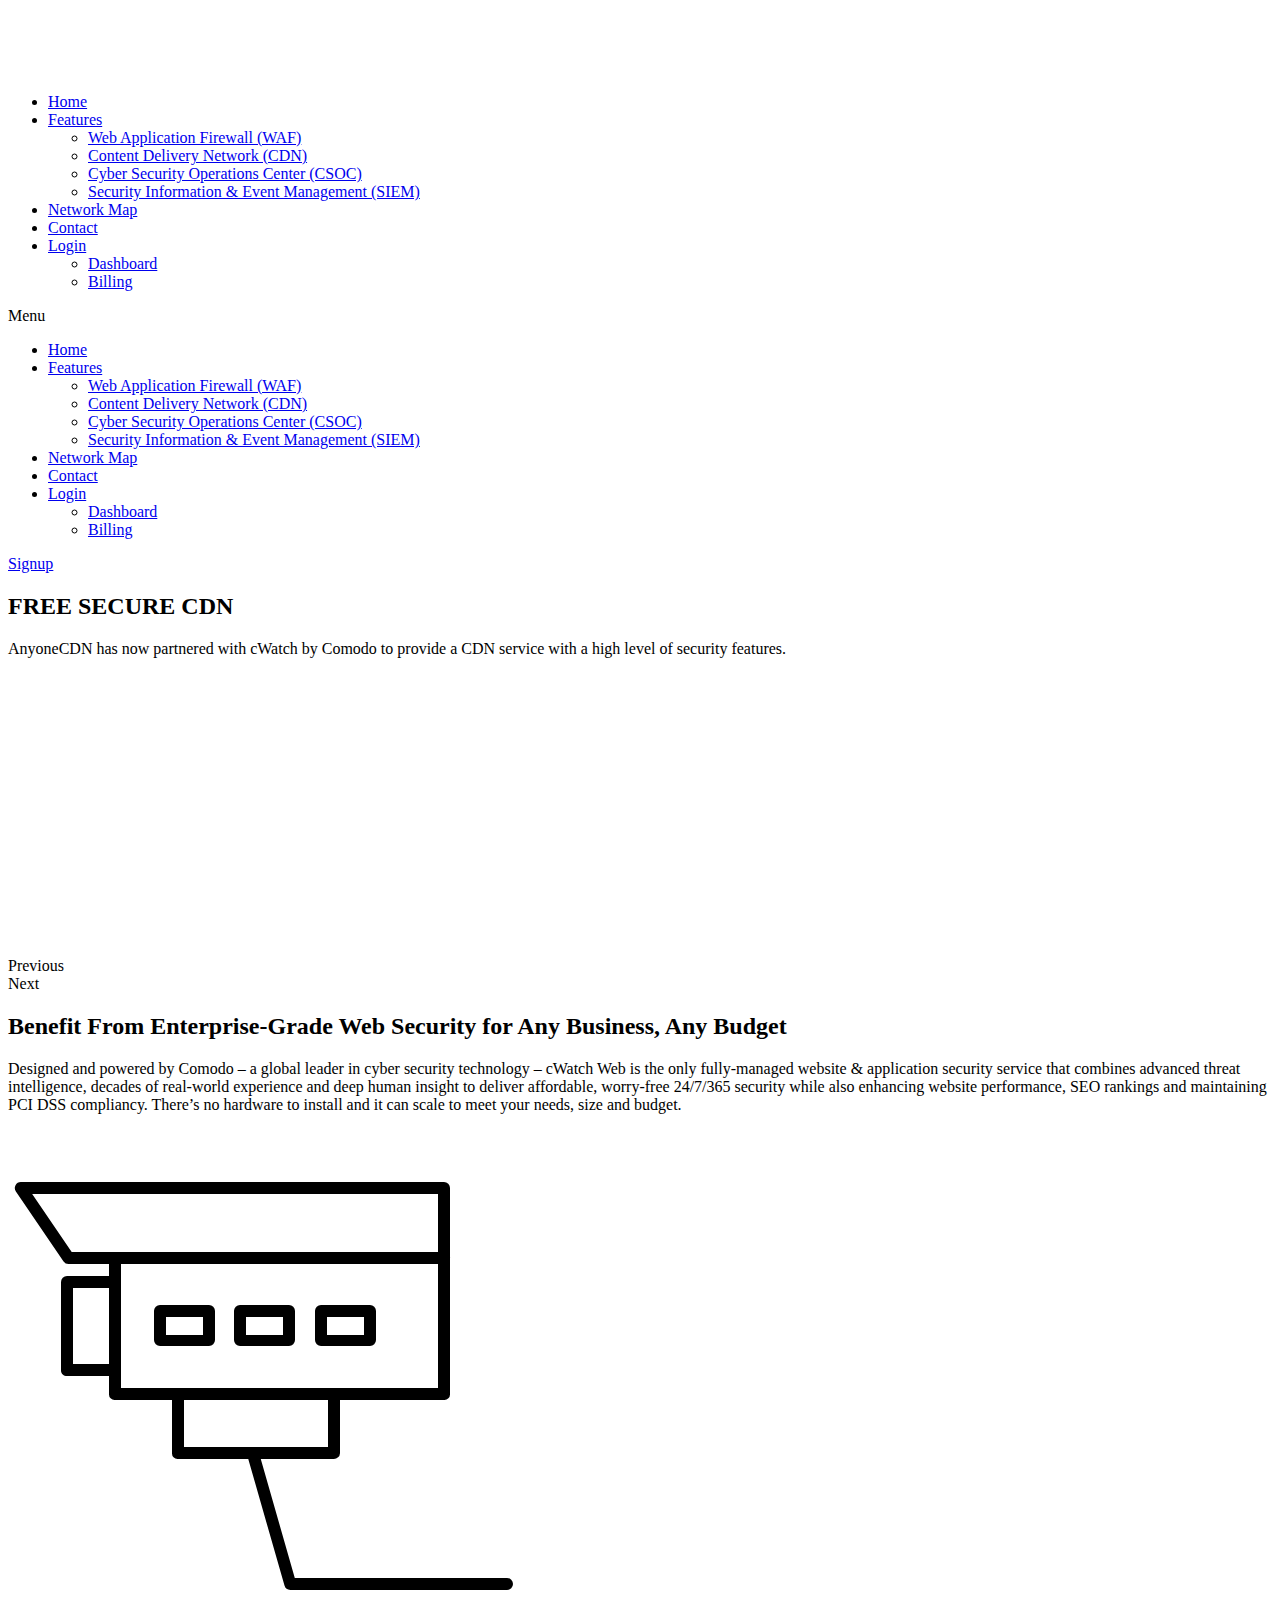
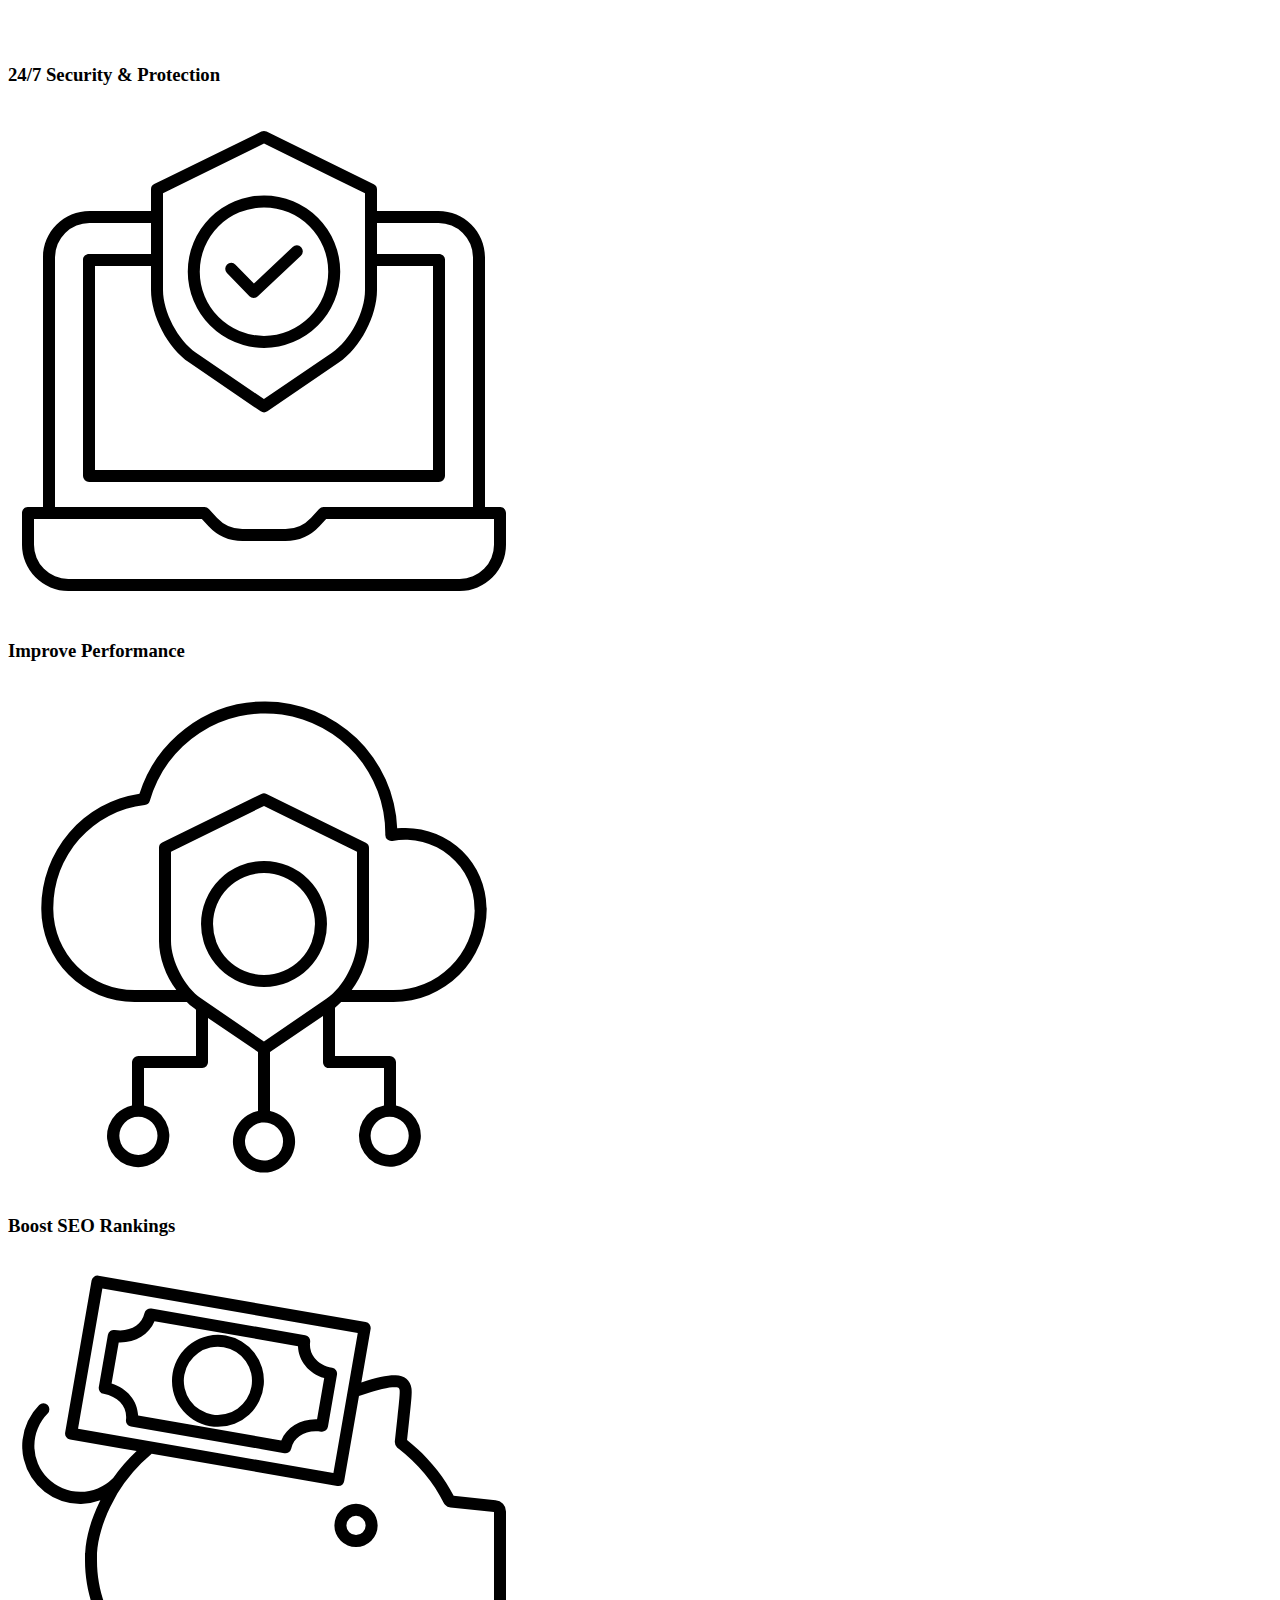
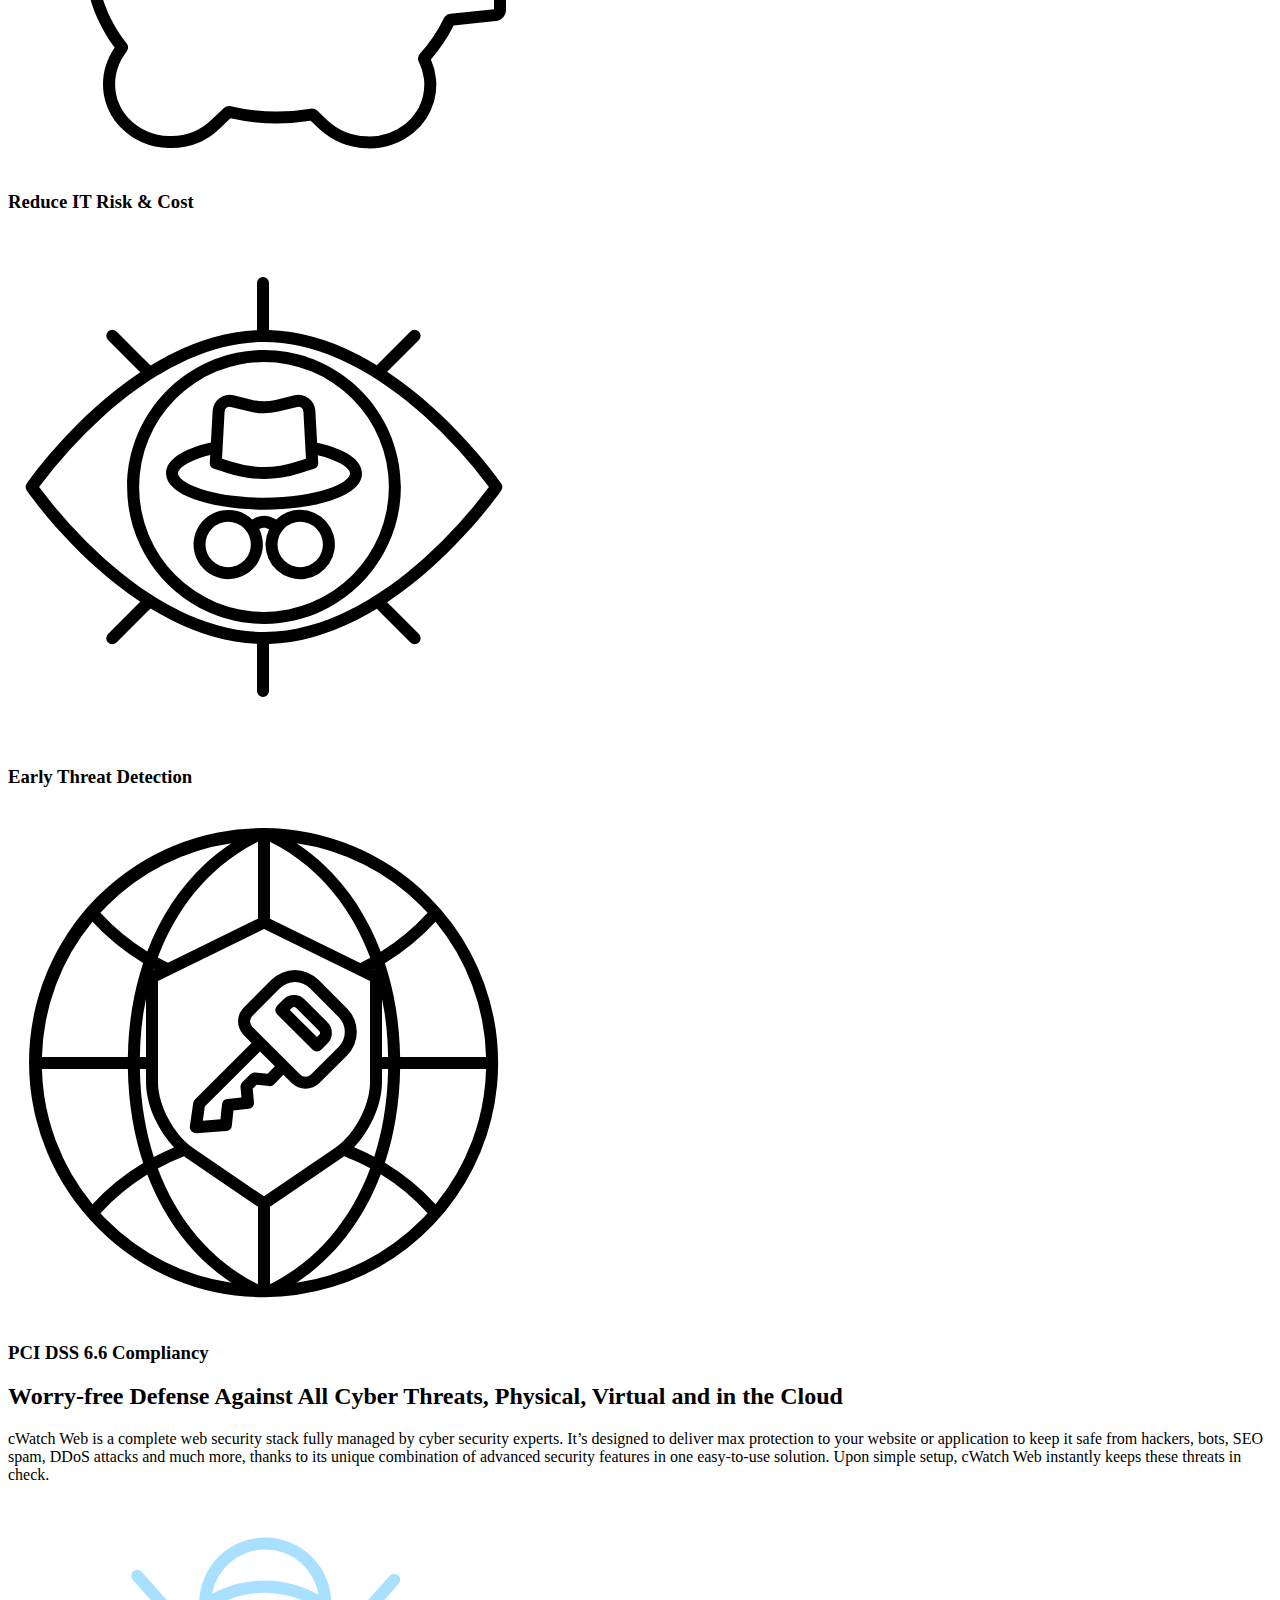
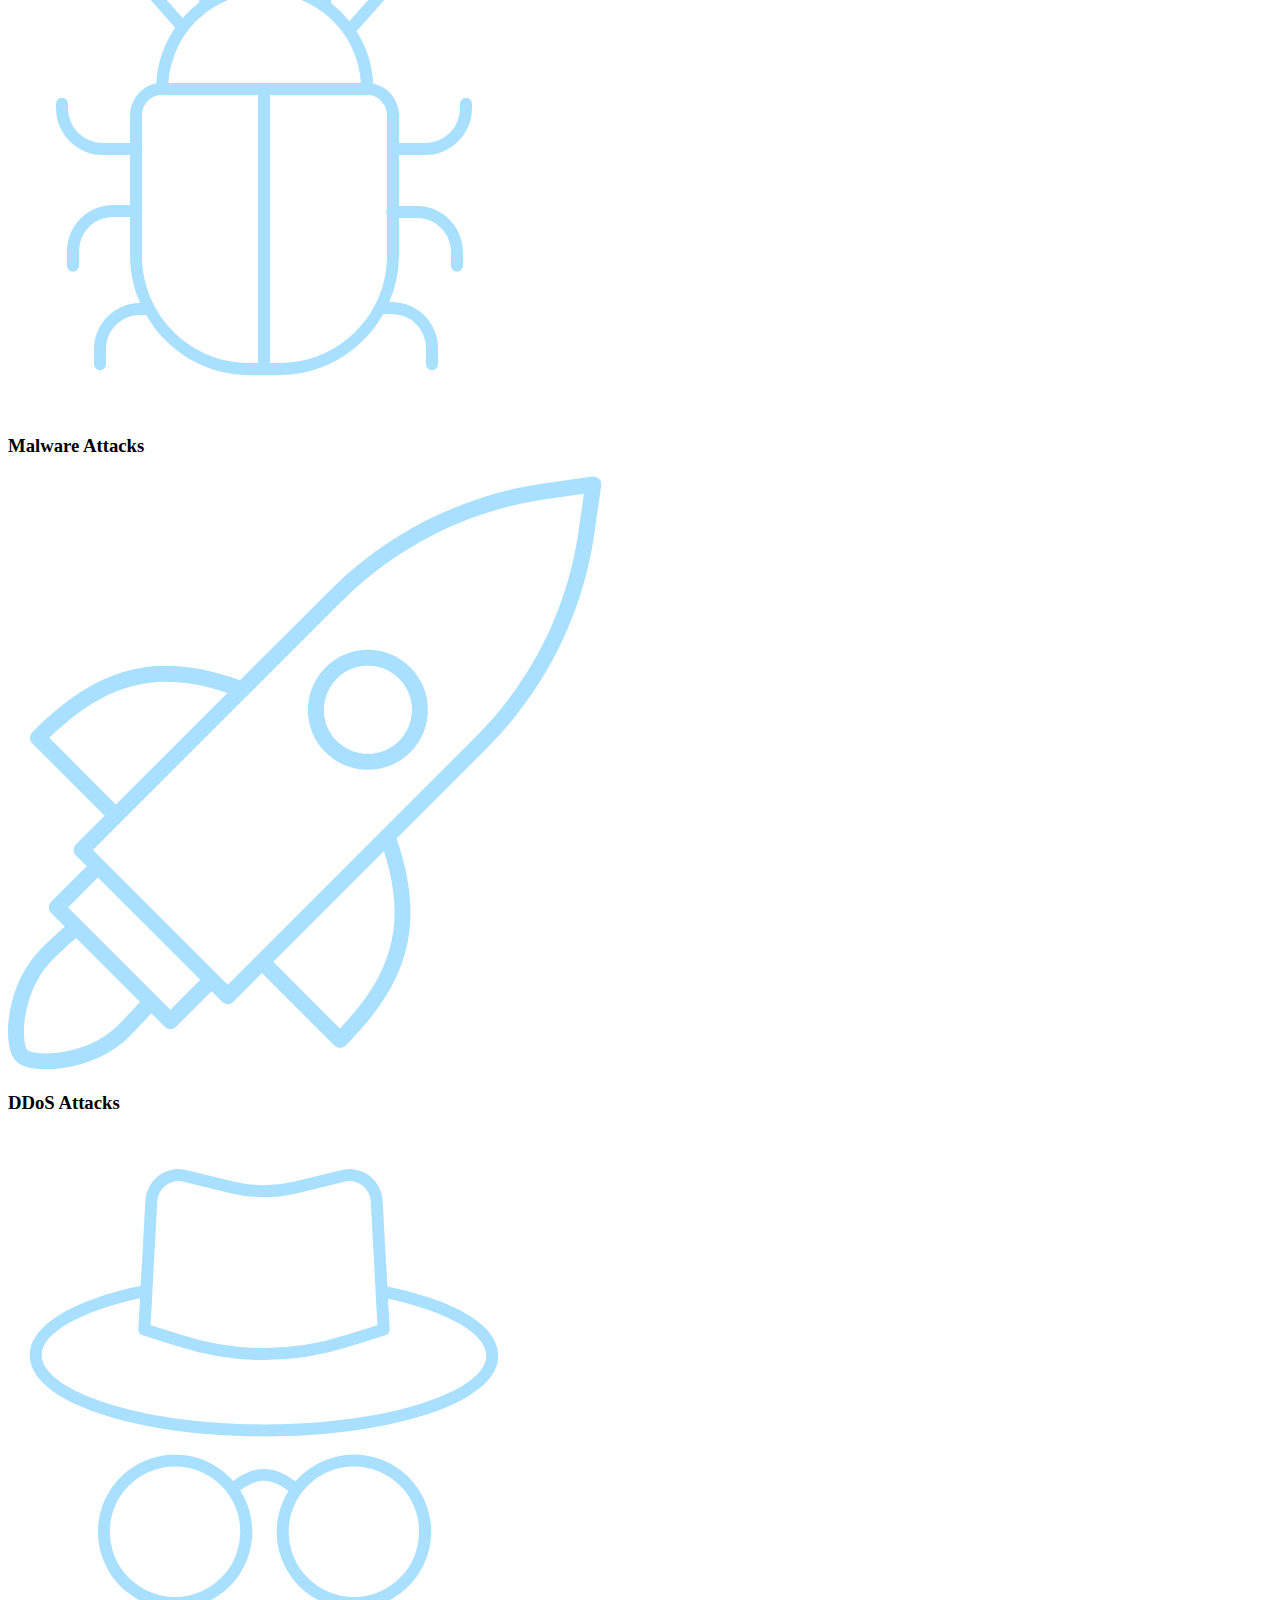
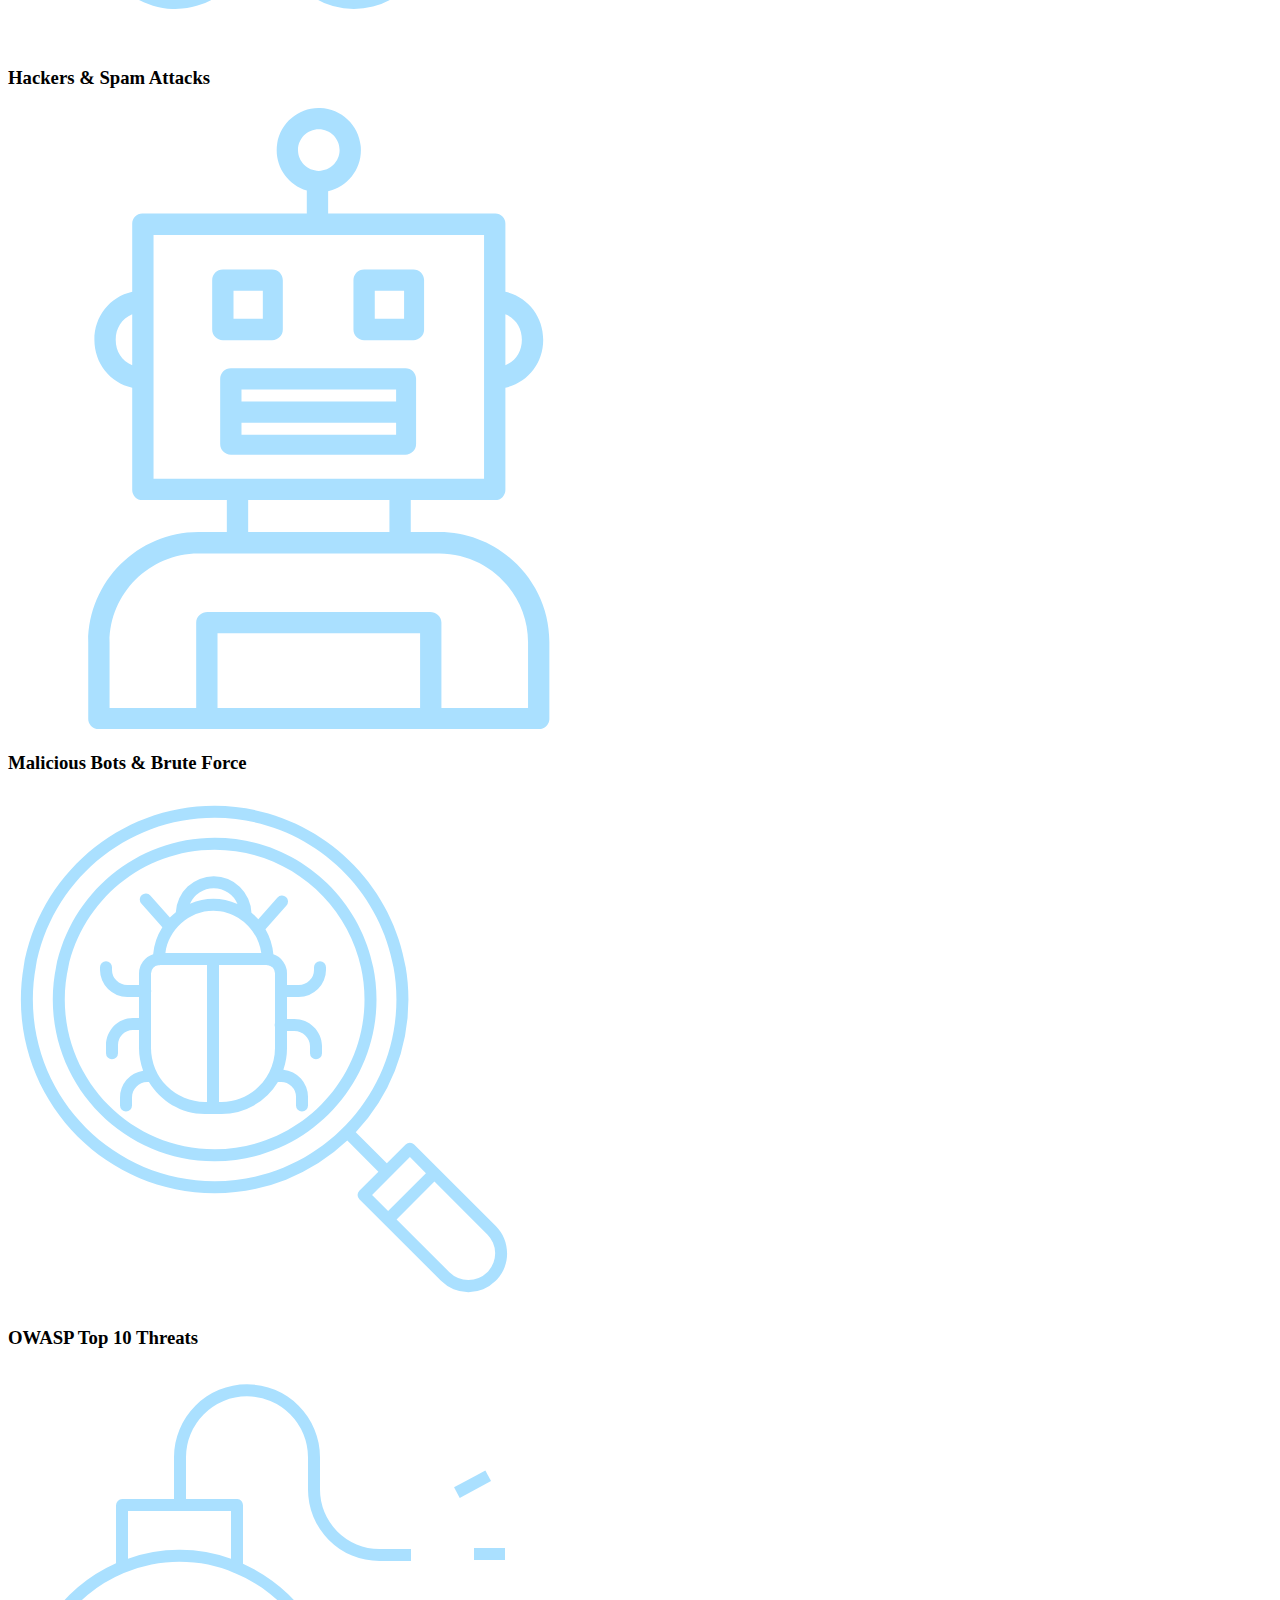
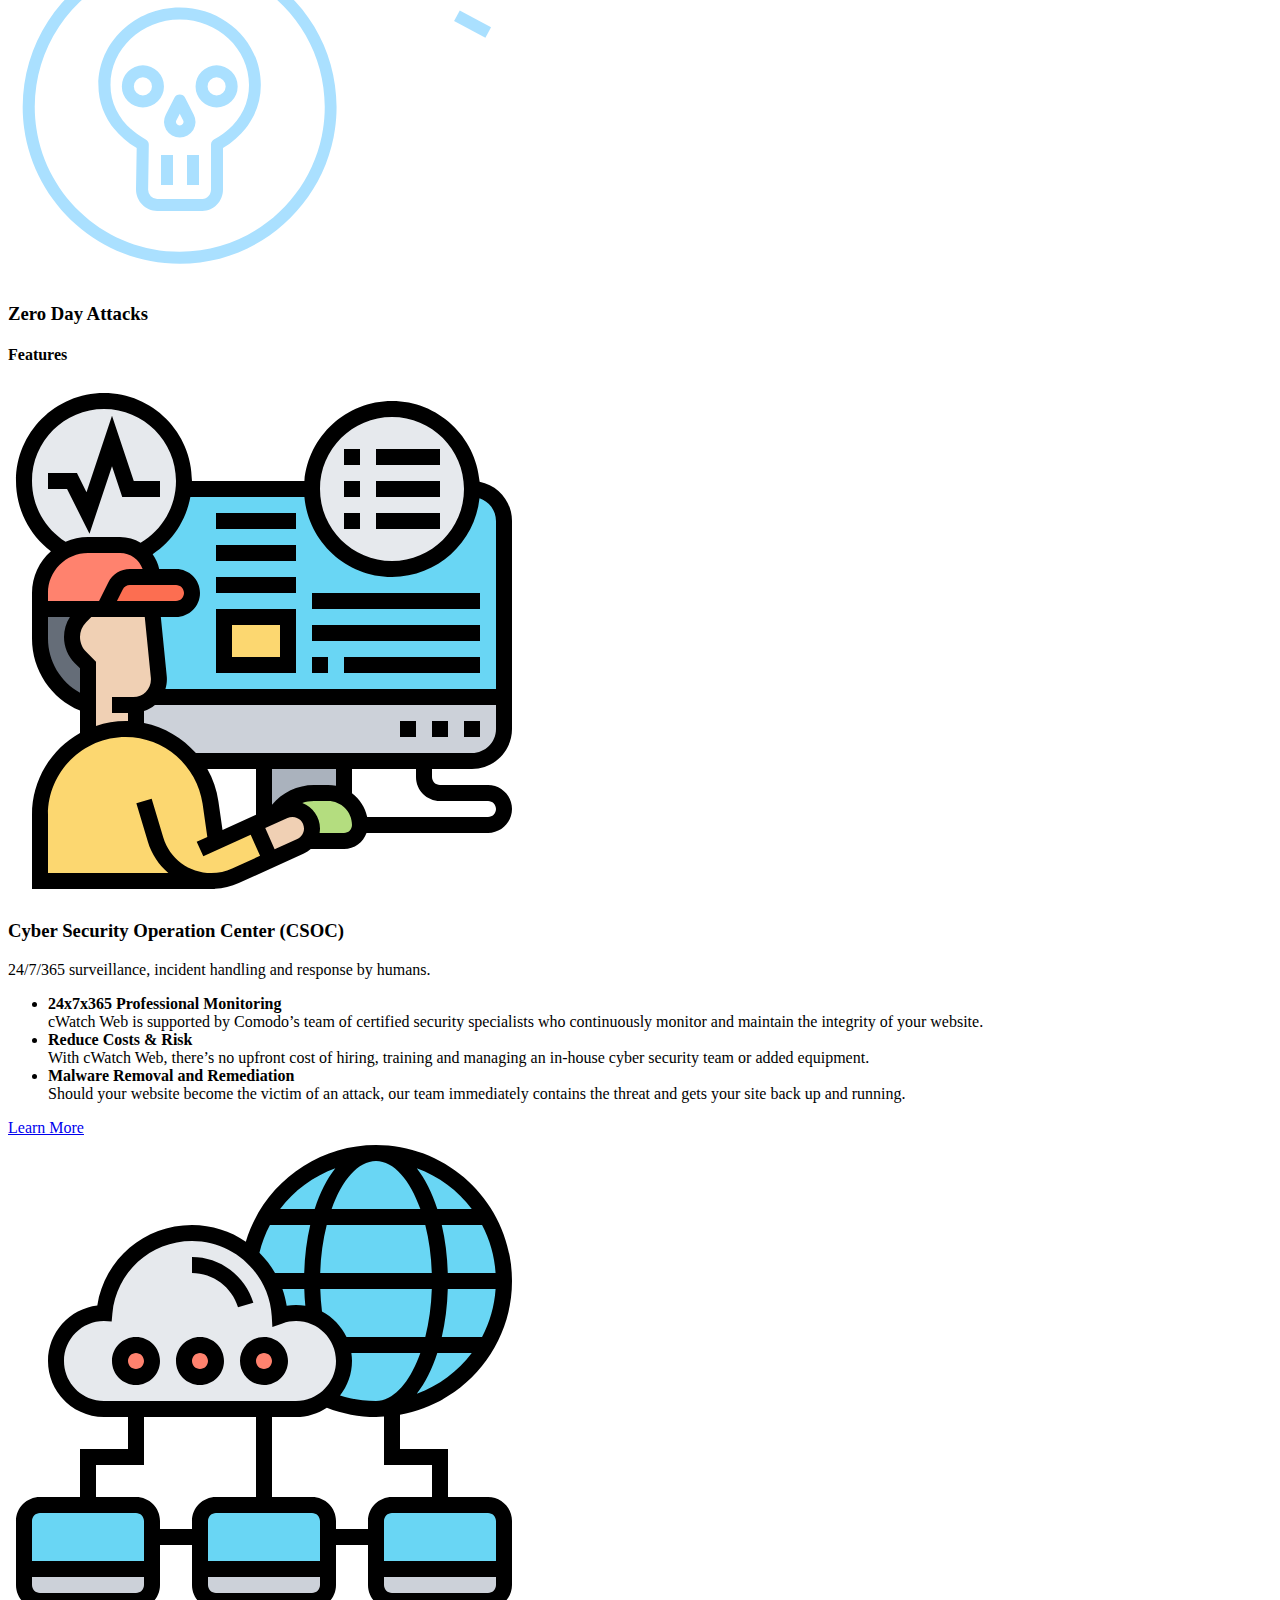
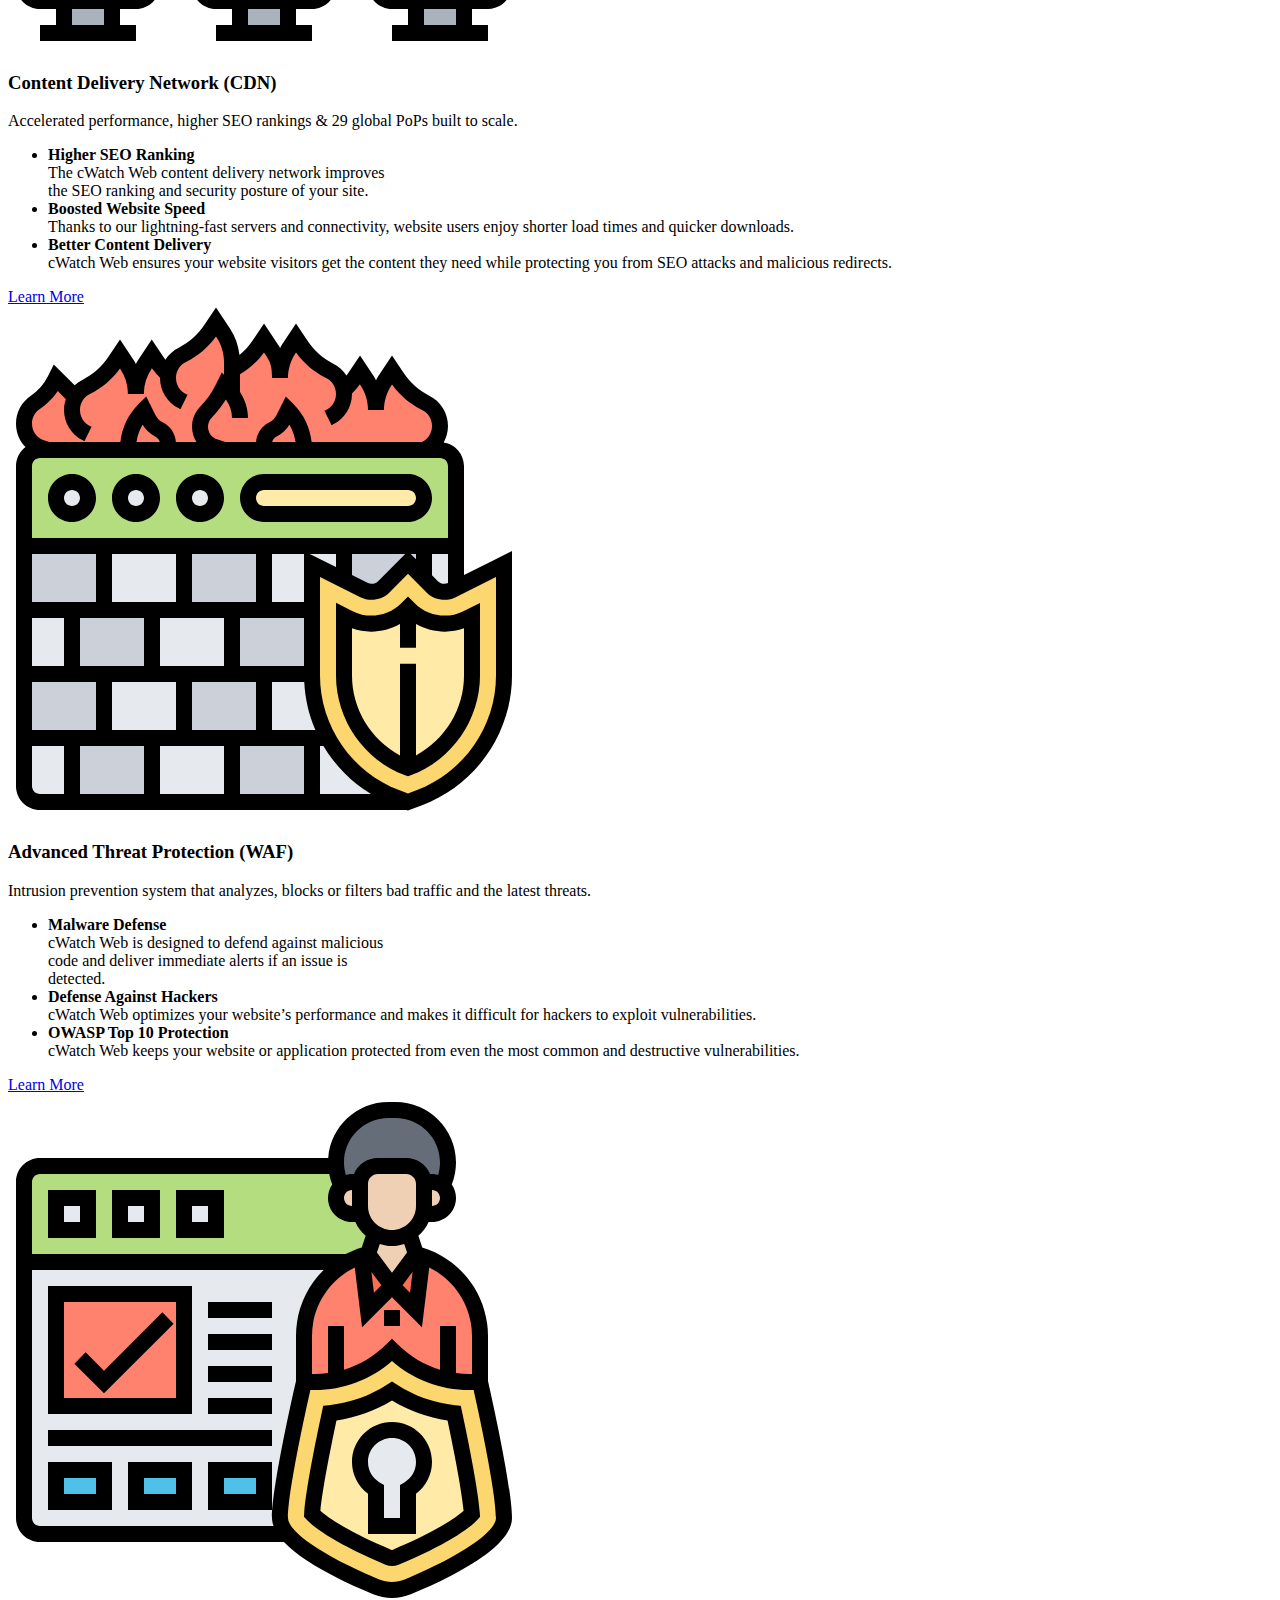
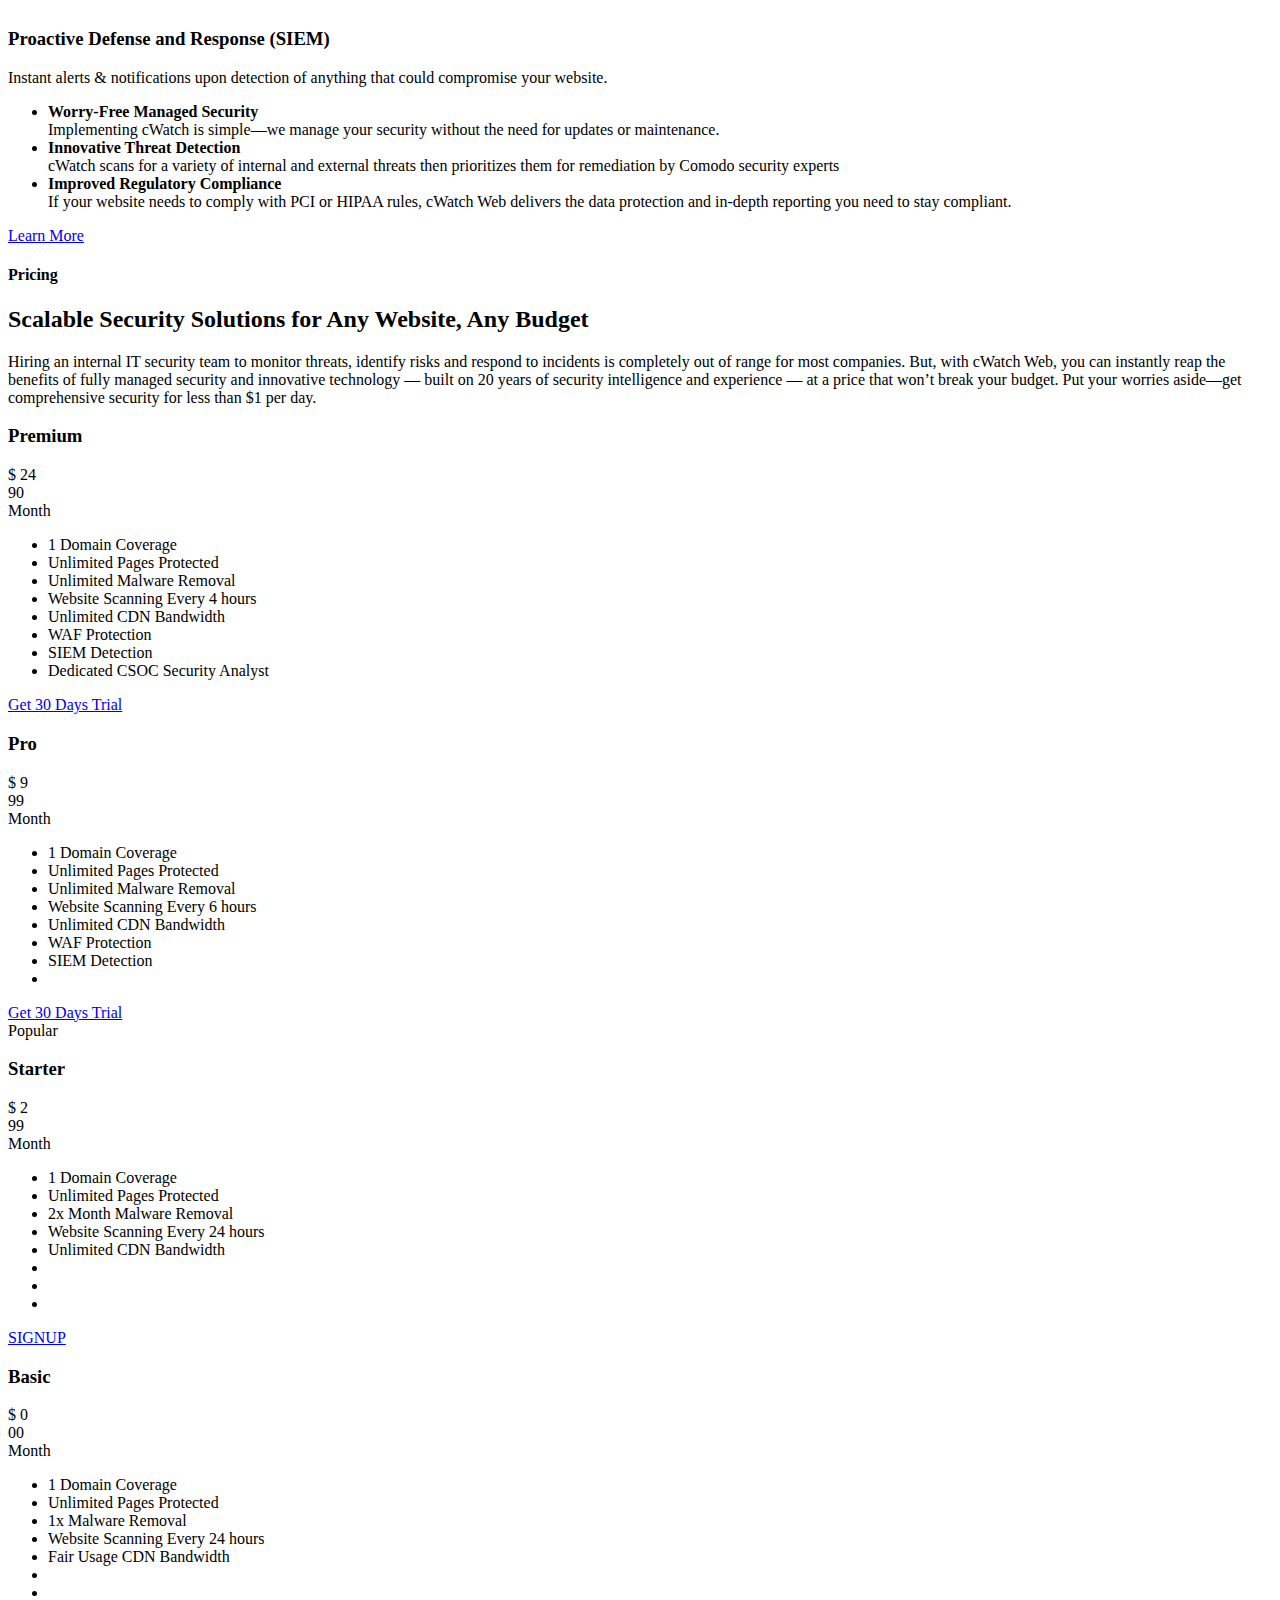
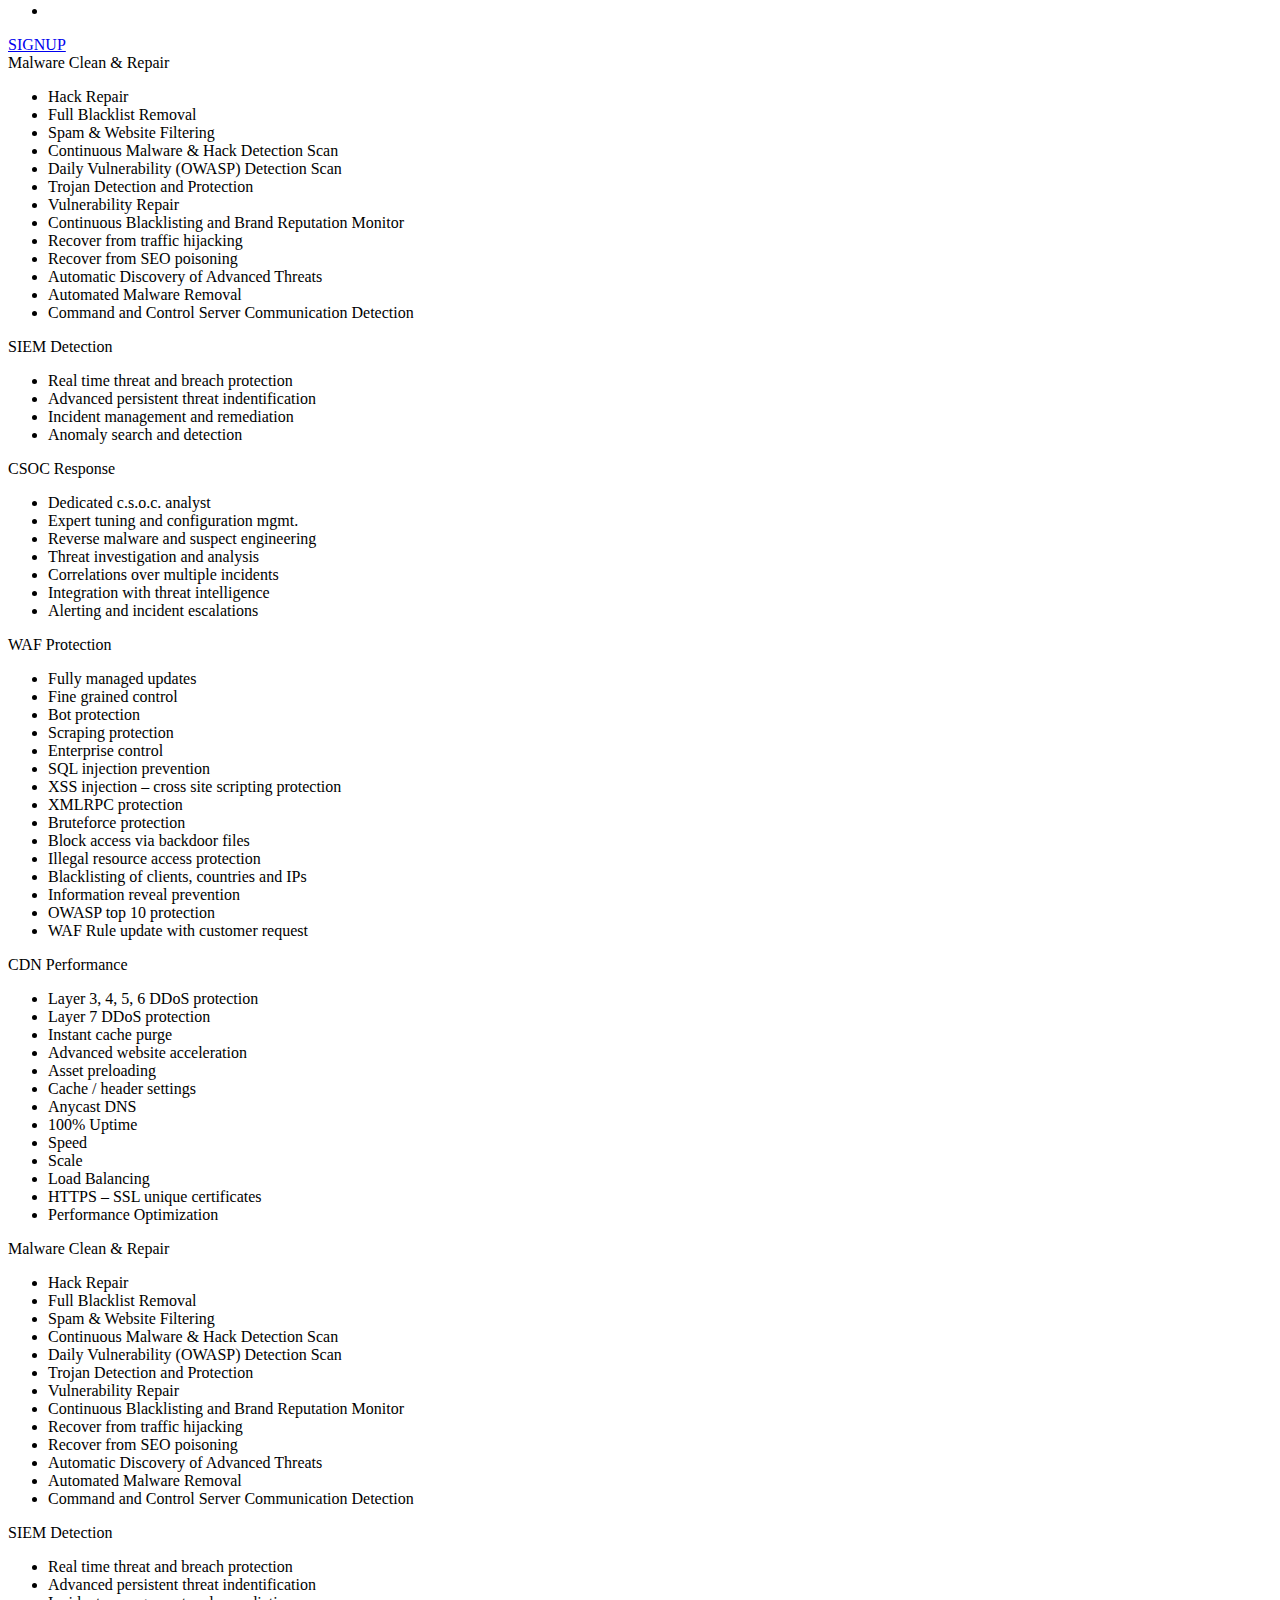
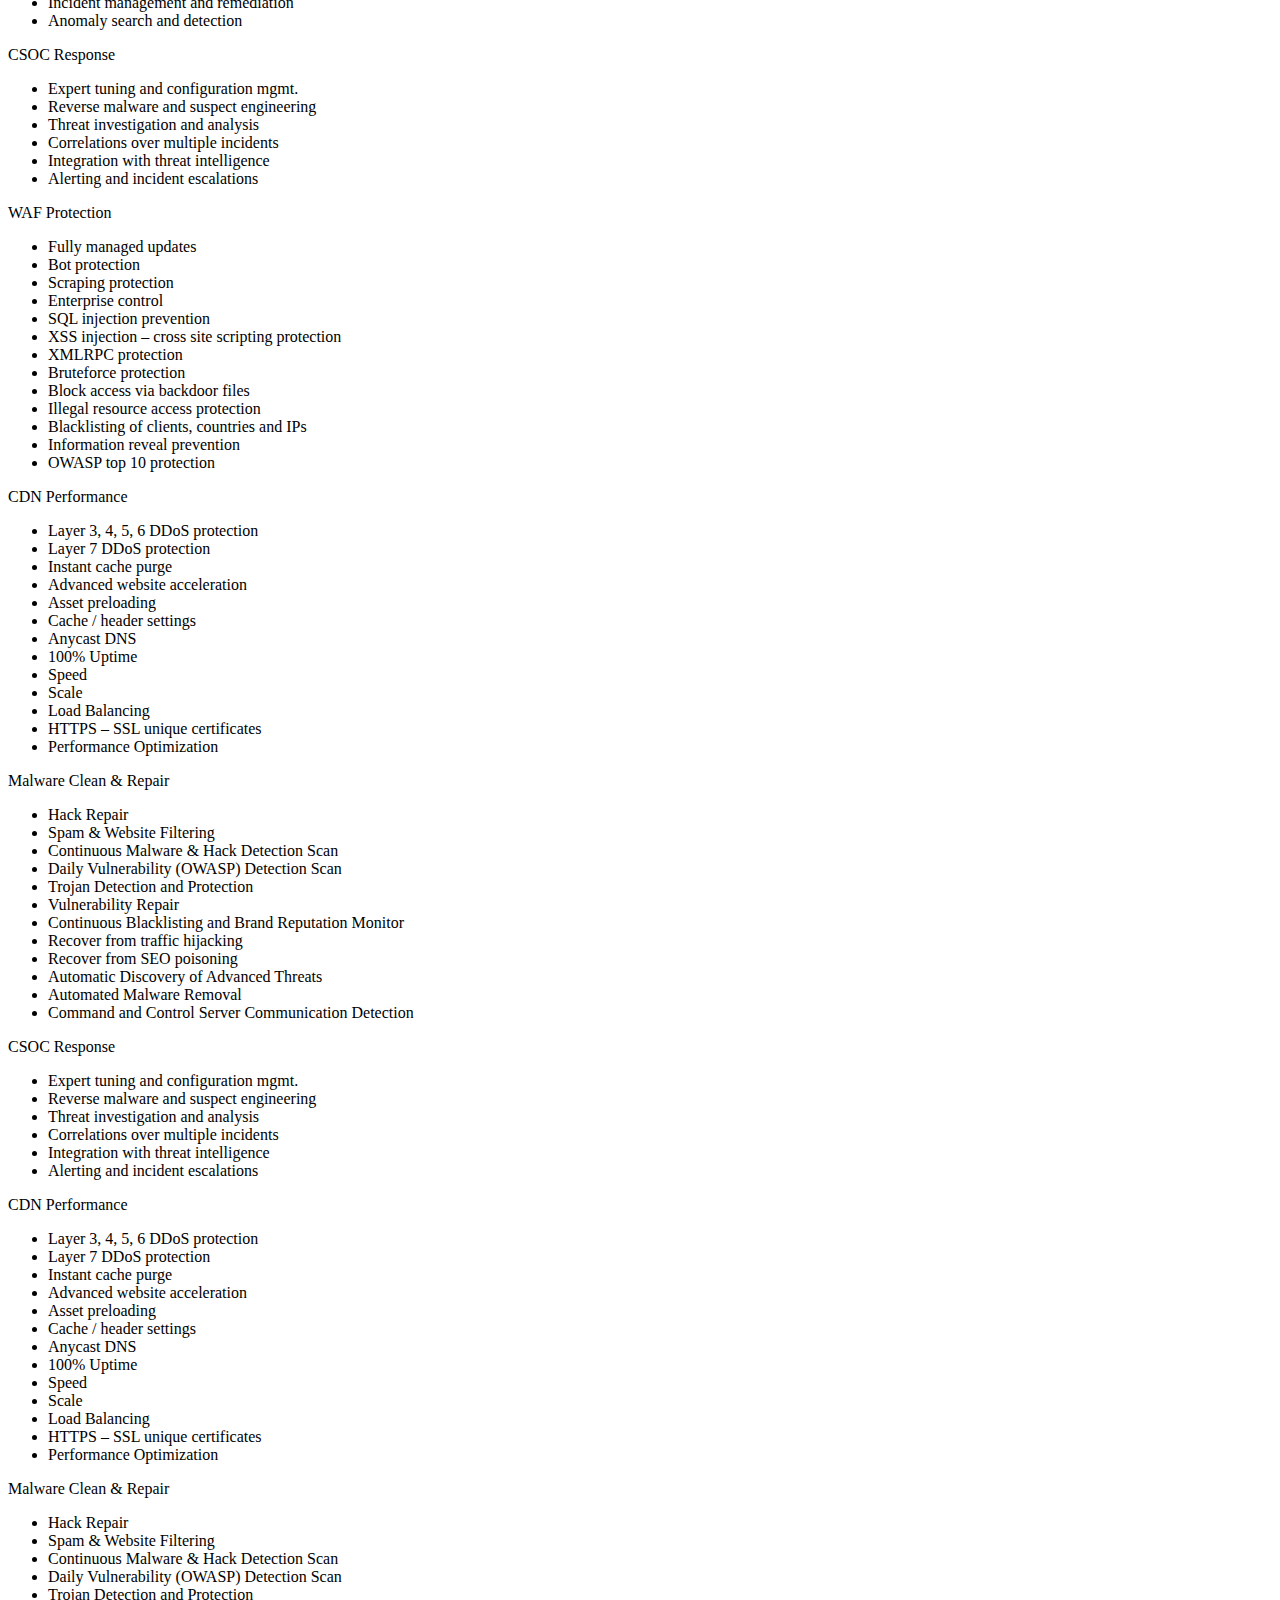
==== index.html @ 1450f679 "new" ====
<!DOCTYPE html>
<html lang="en-US">
<head>
<script>if(navigator.userAgent.match(/MSIE|Internet Explorer/i)||navigator.userAgent.match(/Trident\/7\..*?rv:11/i)){var href=document.location.href;if(!href.match(/[?&]nowprocket/)){if(href.indexOf("?")==-1){if(href.indexOf("#")==-1){document.location.href=href+"?nowprocket=1"}else{document.location.href=href.replace("#","?nowprocket=1#")}}else{if(href.indexOf("#")==-1){document.location.href=href+"&nowprocket=1"}else{document.location.href=href.replace("#","&nowprocket=1#")}}}}</script><script>class RocketLazyLoadScripts{constructor(e){this.triggerEvents=e,this.eventOptions={passive:!0},this.userEventListener=this.triggerListener.bind(this),this.delayedScripts={normal:[],async:[],defer:[]},this.allJQueries=[]}_addUserInteractionListener(e){this.triggerEvents.forEach((t=>window.addEventListener(t,e.userEventListener,e.eventOptions)))}_removeUserInteractionListener(e){this.triggerEvents.forEach((t=>window.removeEventListener(t,e.userEventListener,e.eventOptions)))}triggerListener(){this._removeUserInteractionListener(this),"loading"===document.readyState?document.addEventListener("DOMContentLoaded",this._loadEverythingNow.bind(this)):this._loadEverythingNow()}async _loadEverythingNow(){this._delayEventListeners(),this._delayJQueryReady(this),this._handleDocumentWrite(),this._registerAllDelayedScripts(),this._preloadAllScripts(),await this._loadScriptsFromList(this.delayedScripts.normal),await this._loadScriptsFromList(this.delayedScripts.defer),await this._loadScriptsFromList(this.delayedScripts.async),await this._triggerDOMContentLoaded(),await this._triggerWindowLoad(),window.dispatchEvent(new Event("rocket-allScriptsLoaded"))}_registerAllDelayedScripts(){document.querySelectorAll("script[type=rocketlazyloadscript]").forEach((e=>{e.hasAttribute("src")?e.hasAttribute("async")&&!1!==e.async?this.delayedScripts.async.push(e):e.hasAttribute("defer")&&!1!==e.defer||"module"===e.getAttribute("data-rocket-type")?this.delayedScripts.defer.push(e):this.delayedScripts.normal.push(e):this.delayedScripts.normal.push(e)}))}async _transformScript(e){return await this._requestAnimFrame(),new Promise((t=>{const n=document.createElement("script");let i;[...e.attributes].forEach((e=>{let t=e.nodeName;"type"!==t&&("data-rocket-type"===t&&(t="type",i=e.nodeValue),n.setAttribute(t,e.nodeValue))})),e.hasAttribute("src")&&this._isValidScriptType(i)?(n.addEventListener("load",t),n.addEventListener("error",t)):(n.text=e.text,t()),e.parentNode.replaceChild(n,e)}))}_isValidScriptType(e){return!e||""===e||"string"==typeof e&&["text/javascript","text/x-javascript","text/ecmascript","text/jscript","application/javascript","application/x-javascript","application/ecmascript","application/jscript","module"].includes(e.toLowerCase())}async _loadScriptsFromList(e){const t=e.shift();return t?(await this._transformScript(t),this._loadScriptsFromList(e)):Promise.resolve()}_preloadAllScripts(){var e=document.createDocumentFragment();[...this.delayedScripts.normal,...this.delayedScripts.defer,...this.delayedScripts.async].forEach((t=>{const n=t.getAttribute("src");if(n){const t=document.createElement("link");t.href=n,t.rel="preload",t.as="script",e.appendChild(t)}})),document.head.appendChild(e)}_delayEventListeners(){let e={};function t(t,n){!function(t){function n(n){return e[t].eventsToRewrite.indexOf(n)>=0?"rocket-"+n:n}e[t]||(e[t]={originalFunctions:{add:t.addEventListener,remove:t.removeEventListener},eventsToRewrite:[]},t.addEventListener=function(){arguments[0]=n(arguments[0]),e[t].originalFunctions.add.apply(t,arguments)},t.removeEventListener=function(){arguments[0]=n(arguments[0]),e[t].originalFunctions.remove.apply(t,arguments)})}(t),e[t].eventsToRewrite.push(n)}function n(e,t){const n=e[t];Object.defineProperty(e,t,{get:n||function(){},set:n=>{e["rocket"+t]=n}})}t(document,"DOMContentLoaded"),t(window,"DOMContentLoaded"),t(window,"load"),t(window,"pageshow"),t(document,"readystatechange"),n(document,"onreadystatechange"),n(window,"onload"),n(window,"onpageshow")}_delayJQueryReady(e){let t=window.jQuery;Object.defineProperty(window,"jQuery",{get:()=>t,set(n){if(n&&n.fn&&!e.allJQueries.includes(n)){n.fn.ready=n.fn.init.prototype.ready=function(t){e.domReadyFired?t.bind(document)(n):document.addEventListener("rocket-DOMContentLoaded",(()=>t.bind(document)(n)))};const t=n.fn.on;n.fn.on=n.fn.init.prototype.on=function(){if(this[0]===window){function e(e){return e.split(" ").map((e=>"load"===e||0===e.indexOf("load.")?"rocket-jquery-load":e)).join(" ")}"string"==typeof arguments[0]||arguments[0]instanceof String?arguments[0]=e(arguments[0]):"object"==typeof arguments[0]&&Object.keys(arguments[0]).forEach((t=>{delete Object.assign(arguments[0],{[e(t)]:arguments[0][t]})[t]}))}return t.apply(this,arguments),this},e.allJQueries.push(n)}t=n}})}async _triggerDOMContentLoaded(){this.domReadyFired=!0,await this._requestAnimFrame(),document.dispatchEvent(new Event("rocket-DOMContentLoaded")),await this._requestAnimFrame(),window.dispatchEvent(new Event("rocket-DOMContentLoaded")),await this._requestAnimFrame(),document.dispatchEvent(new Event("rocket-readystatechange")),await this._requestAnimFrame(),document.rocketonreadystatechange&&document.rocketonreadystatechange()}async _triggerWindowLoad(){await this._requestAnimFrame(),window.dispatchEvent(new Event("rocket-load")),await this._requestAnimFrame(),window.rocketonload&&window.rocketonload(),await this._requestAnimFrame(),this.allJQueries.forEach((e=>e(window).trigger("rocket-jquery-load"))),window.dispatchEvent(new Event("rocket-pageshow")),await this._requestAnimFrame(),window.rocketonpageshow&&window.rocketonpageshow()}_handleDocumentWrite(){const e=new Map;document.write=document.writeln=function(t){const n=document.currentScript,i=document.createRange(),r=n.parentElement;let a=e.get(n);void 0===a&&(a=n.nextSibling,e.set(n,a));const o=document.createDocumentFragment();i.setStart(o,0),o.appendChild(i.createContextualFragment(t)),r.insertBefore(o,a)}}async _requestAnimFrame(){return new Promise((e=>requestAnimationFrame(e)))}static run(){const e=new RocketLazyLoadScripts(["keydown","mousemove","touchmove","touchstart","touchend","touchcancel","touchforcechange","wheel"]);e._addUserInteractionListener(e)}}RocketLazyLoadScripts.run();
</script>
	<meta charset="UTF-8">
		<meta name="viewport" content="width=device-width, initial-scale=1">
	<link rel="profile" href="http://gmpg.org/xfn/11">
	<meta name="robots" content="index, follow, max-image-preview:large, max-snippet:-1, max-video-preview:-1">

	<!-- This site is optimized with the Yoast SEO plugin v16.6.1 - https://yoast.com/wordpress/plugins/seo/ -->
	<title>AnyoneCDN - Free Secure CDN | Signup For Free Now!</title>
	<meta name="description" content="AnyoneCDN has now partnered with cWatch by Comodo to provide Free CDN service with a high level of security features. Signup now, It&#039;s FREE!">
	<link rel="canonical" href="https://www.anyonecdn.com/">
	<meta property="og:locale" content="en_US">
	<meta property="og:type" content="website">
	<meta property="og:title" content="AnyoneCDN - Free Secure CDN | Signup For Free Now!">
	<meta property="og:description" content="AnyoneCDN has now partnered with cWatch by Comodo to provide Free CDN service with a high level of security features. Signup now, It&#039;s FREE!">
	<meta property="og:url" content="https://www.anyonecdn.com/">
	<meta property="og:site_name" content="AnyoneCDN">
	<meta property="article:modified_time" content="2021-07-09T06:32:18+00:00">
	<meta property="og:image" content="https://www.anyonecdn.com/wp-content/uploads/2021/06/hero.png">
	<meta property="og:image:width" content="4000">
	<meta property="og:image:height" content="2000">
	<meta name="twitter:card" content="summary_large_image">
	<meta name="twitter:label1" content="Est. reading time">
	<meta name="twitter:data1" content="7 minutes">
	<script type="application/ld+json" class="yoast-schema-graph">{"@context":"https://schema.org","@graph":[{"@type":"Organization","@id":"https://www.anyonecdn.com/#organization","name":"AnyoneCDN","url":"https://www.anyonecdn.com/","sameAs":[],"logo":{"@type":"ImageObject","@id":"https://www.anyonecdn.com/#logo","inLanguage":"en-US","url":"https://www.anyonecdn.com/wp-content/uploads/2021/06/logo-anyone.png","contentUrl":"https://www.anyonecdn.com/wp-content/uploads/2021/06/logo-anyone.png","width":300,"height":65,"caption":"AnyoneCDN"},"image":{"@id":"https://www.anyonecdn.com/#logo"}},{"@type":"WebSite","@id":"https://www.anyonecdn.com/#website","url":"https://www.anyonecdn.com/","name":"AnyoneCDN","description":"Free Secure CDN","publisher":{"@id":"https://www.anyonecdn.com/#organization"},"potentialAction":[{"@type":"SearchAction","target":{"@type":"EntryPoint","urlTemplate":"https://www.anyonecdn.com/?s={search_term_string}"},"query-input":"required name=search_term_string"}],"inLanguage":"en-US"},{"@type":"ImageObject","@id":"https://www.anyonecdn.com/#primaryimage","inLanguage":"en-US","url":"https://www.anyonecdn.com/wp-content/uploads/2021/06/hero.png","contentUrl":"https://www.anyonecdn.com/wp-content/uploads/2021/06/hero.png","width":4000,"height":2000,"caption":"anyoneCDN"},{"@type":"WebPage","@id":"https://www.anyonecdn.com/#webpage","url":"https://www.anyonecdn.com/","name":"AnyoneCDN - Free Secure CDN | Signup For Free Now!","isPartOf":{"@id":"https://www.anyonecdn.com/#website"},"about":{"@id":"https://www.anyonecdn.com/#organization"},"primaryImageOfPage":{"@id":"https://www.anyonecdn.com/#primaryimage"},"datePublished":"2021-06-28T06:55:45+00:00","dateModified":"2021-07-09T06:32:18+00:00","description":"AnyoneCDN has now partnered with cWatch by Comodo to provide Free CDN service with a high level of security features. Signup now, It's FREE!","breadcrumb":{"@id":"https://www.anyonecdn.com/#breadcrumb"},"inLanguage":"en-US","potentialAction":[{"@type":"ReadAction","target":["https://www.anyonecdn.com/"]}]},{"@type":"BreadcrumbList","@id":"https://www.anyonecdn.com/#breadcrumb","itemListElement":[{"@type":"ListItem","position":1,"name":"Home"}]}]}</script>
	<!-- / Yoast SEO plugin. -->


<link rel="dns-prefetch" href="//img.zpcdn.net">
<link rel="dns-prefetch" href="//fonts.googleapis.com">
<link rel="dns-prefetch" href="//fonts.gstatic.com">
<link href="https://fonts.gstatic.com/" crossorigin rel="preconnect">
<link rel="alternate" type="application/rss+xml" title="AnyoneCDN &raquo; Feed" href="https://www.anyonecdn.com/feed/">
<link rel="alternate" type="application/rss+xml" title="AnyoneCDN &raquo; Comments Feed" href="https://www.anyonecdn.com/comments/feed/">
<style type="text/css">img.wp-smiley,
img.emoji {
	display: inline !important;
	border: none !important;
	box-shadow: none !important;
	height: 1em !important;
	width: 1em !important;
	margin: 0 .07em !important;
	vertical-align: -0.1em !important;
	background: none !important;
	padding: 0 !important;
}</style>
	<link rel="stylesheet" id="wp-block-library-css" href="https://www.anyonecdn.com/wp-includes/css/dist/block-library/style.min.css?ver=5.7.2" type="text/css" media="all">
<link rel="stylesheet" id="hello-elementor-css" href="https://www.anyonecdn.com/wp-content/themes/hello-elementor/style.min.css?ver=2.4.1" type="text/css" media="all">
<link rel="stylesheet" id="hello-elementor-theme-style-css" href="https://www.anyonecdn.com/wp-content/themes/hello-elementor/theme.min.css?ver=2.4.1" type="text/css" media="all">
<link rel="stylesheet" id="elementor-icons-css" href="https://www.anyonecdn.com/wp-content/plugins/elementor/assets/lib/eicons/css/elementor-icons.min.css?ver=5.11.0" type="text/css" media="all">
<link rel="stylesheet" id="elementor-animations-css" href="https://www.anyonecdn.com/wp-content/plugins/elementor/assets/lib/animations/animations.min.css?ver=3.2.5" type="text/css" media="all">
<link rel="stylesheet" id="elementor-frontend-css" href="https://www.anyonecdn.com/wp-content/plugins/elementor/assets/css/frontend.min.css?ver=3.2.5" type="text/css" media="all">
<style id="elementor-frontend-inline-css" type="text/css">@font-face{font-family:eicons;src:url(https://www.anyonecdn.com/wp-content/plugins/elementor/assets/lib/eicons/fonts/eicons.eot?5.10.0);src:url(https://www.anyonecdn.com/wp-content/plugins/elementor/assets/lib/eicons/fonts/eicons.eot?5.10.0#iefix) format("embedded-opentype"),url(https://www.anyonecdn.com/wp-content/plugins/elementor/assets/lib/eicons/fonts/eicons.woff2?5.10.0) format("woff2"),url(https://www.anyonecdn.com/wp-content/plugins/elementor/assets/lib/eicons/fonts/eicons.woff?5.10.0) format("woff"),url(https://www.anyonecdn.com/wp-content/plugins/elementor/assets/lib/eicons/fonts/eicons.ttf?5.10.0) format("truetype"),url(https://www.anyonecdn.com/wp-content/plugins/elementor/assets/lib/eicons/fonts/eicons.svg?5.10.0#eicon) format("svg");font-weight:400;font-style:normal}</style>
<link rel="stylesheet" id="elementor-post-6-css" href="https://www.anyonecdn.com/wp-content/uploads/elementor/css/post-6.css?ver=1624963944" type="text/css" media="all">
<link rel="stylesheet" id="elementor-pro-css" href="https://www.anyonecdn.com/wp-content/plugins/elementor-pro/assets/css/frontend.min.css?ver=3.3.1" type="text/css" media="all">
<link rel="stylesheet" id="elementor-global-css" href="https://www.anyonecdn.com/wp-content/uploads/elementor/css/global.css?ver=1624963944" type="text/css" media="all">
<link rel="stylesheet" id="elementor-post-12-css" href="https://www.anyonecdn.com/wp-content/uploads/elementor/css/post-12.css?ver=1625812200" type="text/css" media="all">
<link rel="stylesheet" id="elementor-post-14-css" href="https://www.anyonecdn.com/wp-content/uploads/elementor/css/post-14.css?ver=1625289107" type="text/css" media="all">
<link rel="stylesheet" id="elementor-post-247-css" href="https://www.anyonecdn.com/wp-content/uploads/elementor/css/post-247.css?ver=1625289107" type="text/css" media="all">
<link rel="stylesheet" id="elementor-post-377-css" href="https://www.anyonecdn.com/wp-content/uploads/elementor/css/post-377.css?ver=1624963945" type="text/css" media="all">
<link rel="stylesheet" id="google-fonts-1-css" href="https://fonts.googleapis.com/css?family=Roboto%3A100%2C100italic%2C200%2C200italic%2C300%2C300italic%2C400%2C400italic%2C500%2C500italic%2C600%2C600italic%2C700%2C700italic%2C800%2C800italic%2C900%2C900italic%7CRoboto+Slab%3A100%2C100italic%2C200%2C200italic%2C300%2C300italic%2C400%2C400italic%2C500%2C500italic%2C600%2C600italic%2C700%2C700italic%2C800%2C800italic%2C900%2C900italic%7CMontserrat%3A100%2C100italic%2C200%2C200italic%2C300%2C300italic%2C400%2C400italic%2C500%2C500italic%2C600%2C600italic%2C700%2C700italic%2C800%2C800italic%2C900%2C900italic&#038;display=swap&#038;ver=5.7.2" type="text/css" media="all">
<link rel="stylesheet" id="elementor-icons-shared-0-css" href="https://www.anyonecdn.com/wp-content/plugins/elementor/assets/lib/font-awesome/css/fontawesome.min.css?ver=5.15.1" type="text/css" media="all">
<link rel="stylesheet" id="elementor-icons-fa-solid-css" href="https://www.anyonecdn.com/wp-content/plugins/elementor/assets/lib/font-awesome/css/solid.min.css?ver=5.15.1" type="text/css" media="all">
<link rel="https://api.w.org/" href="https://www.anyonecdn.com/wp-json/">
<link rel="alternate" type="application/json" href="https://www.anyonecdn.com/wp-json/wp/v2/pages/12">
<link rel="EditURI" type="application/rsd+xml" title="RSD" href="https://www.anyonecdn.com/xmlrpc.php?rsd">
<link rel="wlwmanifest" type="application/wlwmanifest+xml" href="https://www.anyonecdn.com/wp-includes/wlwmanifest.xml"> 
<meta name="generator" content="WordPress 5.7.2">
<link rel="shortlink" href="https://www.anyonecdn.com/">
<link rel="icon" href="https://www.anyonecdn.com/wp-content/uploads/2021/06/android-icon-192x192-1-150x150.png" sizes="32x32">
<link rel="icon" href="https://www.anyonecdn.com/wp-content/uploads/2021/06/android-icon-192x192-1.png" sizes="192x192">
<link rel="apple-touch-icon" href="https://www.anyonecdn.com/wp-content/uploads/2021/06/android-icon-192x192-1.png">
<meta name="msapplication-TileImage" content="https://www.anyonecdn.com/wp-content/uploads/2021/06/android-icon-192x192-1.png">
<noscript><style id="rocket-lazyload-nojs-css">.rll-youtube-player, [data-lazy-src]{display:none !important;}</style></noscript>
</head>
<body class="home page-template page-template-elementor_header_footer page page-id-12 elementor-default elementor-template-full-width elementor-kit-6 elementor-page elementor-page-12">

		<div data-elementor-type="header" data-elementor-id="14" class="elementor elementor-14 elementor-location-header" data-elementor-settings="[]">
		<div class="elementor-section-wrap">
					<header class="elementor-section elementor-top-section elementor-element elementor-element-15a2620d elementor-section-full_width elementor-section-height-min-height elementor-section-content-middle elementor-section-height-default elementor-section-items-middle" data-id="15a2620d" data-element_type="section" data-settings="{&quot;background_background&quot;:&quot;classic&quot;}">
						<div class="elementor-container elementor-column-gap-no">
					<div class="elementor-column elementor-col-50 elementor-top-column elementor-element elementor-element-5b6ae6c3" data-id="5b6ae6c3" data-element_type="column">
			<div class="elementor-widget-wrap elementor-element-populated">
								<div class="elementor-element elementor-element-5797684e elementor-widget elementor-widget-image" data-id="5797684e" data-element_type="widget" data-widget_type="image.default">
				<div class="elementor-widget-container">
																<a href="https://www.anyonecdn.com/">
							<img width="300" height="65" src="data:image/svg+xml,%3Csvg%20xmlns='http://www.w3.org/2000/svg'%20viewBox='0%200%20300%2065'%3E%3C/svg%3E" class="attachment-full size-full" alt="AnyoneCDN" data-lazy-src="https://www.anyonecdn.com/wp-content/uploads/2021/06/logo-anyone.png"><noscript><img width="300" height="65" src="https://www.anyonecdn.com/wp-content/uploads/2021/06/logo-anyone.png" class="attachment-full size-full" alt="AnyoneCDN"></noscript>								</a>
															</div>
				</div>
					</div>
		</div>
				<div class="elementor-column elementor-col-50 elementor-top-column elementor-element elementor-element-6bccd071" data-id="6bccd071" data-element_type="column">
			<div class="elementor-widget-wrap elementor-element-populated">
								<div class="elementor-element elementor-element-5558cd6d elementor-nav-menu--stretch elementor-widget__width-auto elementor-nav-menu__text-align-center elementor-nav-menu__align-right elementor-nav-menu--dropdown-tablet elementor-nav-menu--toggle elementor-nav-menu--burger elementor-widget elementor-widget-nav-menu" data-id="5558cd6d" data-element_type="widget" data-settings="{&quot;full_width&quot;:&quot;stretch&quot;,&quot;layout&quot;:&quot;horizontal&quot;,&quot;submenu_icon&quot;:{&quot;value&quot;:&quot;fas fa-caret-down&quot;,&quot;library&quot;:&quot;fa-solid&quot;},&quot;toggle&quot;:&quot;burger&quot;}" data-widget_type="nav-menu.default">
				<div class="elementor-widget-container">
						<nav migration_allowed="1" migrated="0" role="navigation" class="elementor-nav-menu--main elementor-nav-menu__container elementor-nav-menu--layout-horizontal e--pointer-background e--animation-sweep-right"><ul id="menu-1-5558cd6d" class="elementor-nav-menu">
<li class="menu-item menu-item-type-post_type menu-item-object-page menu-item-home current-menu-item page_item page-item-12 current_page_item menu-item-69"><a href="https://www.anyonecdn.com/" aria-current="page" class="elementor-item elementor-item-active">Home</a></li>
<li class="menu-item menu-item-type-custom menu-item-object-custom menu-item-has-children menu-item-70">
<a href="#" class="elementor-item elementor-item-anchor">Features</a>
<ul class="sub-menu elementor-nav-menu--dropdown">
	<li class="menu-item menu-item-type-post_type menu-item-object-page menu-item-384"><a href="https://www.anyonecdn.com/advanced-threat-protection-web-application-firewall-waf/" class="elementor-sub-item">Web Application Firewall (WAF)</a></li>
	<li class="menu-item menu-item-type-post_type menu-item-object-page menu-item-385"><a href="https://www.anyonecdn.com/content-delivery-network-cdn/" class="elementor-sub-item">Content Delivery Network (CDN)</a></li>
	<li class="menu-item menu-item-type-post_type menu-item-object-page menu-item-386"><a href="https://www.anyonecdn.com/cyber-security-operations-center-csoc/" class="elementor-sub-item">Cyber Security Operations Center (CSOC)</a></li>
	<li class="menu-item menu-item-type-post_type menu-item-object-page menu-item-387"><a href="https://www.anyonecdn.com/proactive-defense-response-security-information-event-management-siem/" class="elementor-sub-item">Security Information &#038; Event Management (SIEM)</a></li>
</ul>
</li>
<li class="menu-item menu-item-type-post_type menu-item-object-page menu-item-479"><a href="https://www.anyonecdn.com/network-map/" class="elementor-item">Network Map</a></li>
<li class="menu-item menu-item-type-custom menu-item-object-custom menu-item-444"><a href="https://login.anyonecdn.com/submitticket.php?step=2&#038;deptid=1" class="elementor-item">Contact</a></li>
<li class="menu-item menu-item-type-custom menu-item-object-custom menu-item-has-children menu-item-71">
<a href="#" class="elementor-item elementor-item-anchor">Login</a>
<ul class="sub-menu elementor-nav-menu--dropdown">
	<li class="menu-item menu-item-type-custom menu-item-object-custom menu-item-72"><a href="https://login.cwatch.comodo.com/login" class="elementor-sub-item">Dashboard</a></li>
	<li class="menu-item menu-item-type-custom menu-item-object-custom menu-item-73"><a href="https://login.anyonecdn.com/clientarea.php" class="elementor-sub-item">Billing</a></li>
</ul>
</li>
</ul></nav>
					<div class="elementor-menu-toggle" role="button" tabindex="0" aria-label="Menu Toggle" aria-expanded="false">
			<i class="eicon-menu-bar" aria-hidden="true" role="presentation"></i>
			<span class="elementor-screen-only">Menu</span>
		</div>
			<nav class="elementor-nav-menu--dropdown elementor-nav-menu__container" role="navigation" aria-hidden="true"><ul id="menu-2-5558cd6d" class="elementor-nav-menu">
<li class="menu-item menu-item-type-post_type menu-item-object-page menu-item-home current-menu-item page_item page-item-12 current_page_item menu-item-69"><a href="https://www.anyonecdn.com/" aria-current="page" class="elementor-item elementor-item-active" tabindex="-1">Home</a></li>
<li class="menu-item menu-item-type-custom menu-item-object-custom menu-item-has-children menu-item-70">
<a href="#" class="elementor-item elementor-item-anchor" tabindex="-1">Features</a>
<ul class="sub-menu elementor-nav-menu--dropdown">
	<li class="menu-item menu-item-type-post_type menu-item-object-page menu-item-384"><a href="https://www.anyonecdn.com/advanced-threat-protection-web-application-firewall-waf/" class="elementor-sub-item" tabindex="-1">Web Application Firewall (WAF)</a></li>
	<li class="menu-item menu-item-type-post_type menu-item-object-page menu-item-385"><a href="https://www.anyonecdn.com/content-delivery-network-cdn/" class="elementor-sub-item" tabindex="-1">Content Delivery Network (CDN)</a></li>
	<li class="menu-item menu-item-type-post_type menu-item-object-page menu-item-386"><a href="https://www.anyonecdn.com/cyber-security-operations-center-csoc/" class="elementor-sub-item" tabindex="-1">Cyber Security Operations Center (CSOC)</a></li>
	<li class="menu-item menu-item-type-post_type menu-item-object-page menu-item-387"><a href="https://www.anyonecdn.com/proactive-defense-response-security-information-event-management-siem/" class="elementor-sub-item" tabindex="-1">Security Information &#038; Event Management (SIEM)</a></li>
</ul>
</li>
<li class="menu-item menu-item-type-post_type menu-item-object-page menu-item-479"><a href="https://www.anyonecdn.com/network-map/" class="elementor-item" tabindex="-1">Network Map</a></li>
<li class="menu-item menu-item-type-custom menu-item-object-custom menu-item-444"><a href="https://login.anyonecdn.com/submitticket.php?step=2&#038;deptid=1" class="elementor-item" tabindex="-1">Contact</a></li>
<li class="menu-item menu-item-type-custom menu-item-object-custom menu-item-has-children menu-item-71">
<a href="#" class="elementor-item elementor-item-anchor" tabindex="-1">Login</a>
<ul class="sub-menu elementor-nav-menu--dropdown">
	<li class="menu-item menu-item-type-custom menu-item-object-custom menu-item-72"><a href="https://login.cwatch.comodo.com/login" class="elementor-sub-item" tabindex="-1">Dashboard</a></li>
	<li class="menu-item menu-item-type-custom menu-item-object-custom menu-item-73"><a href="https://login.anyonecdn.com/clientarea.php" class="elementor-sub-item" tabindex="-1">Billing</a></li>
</ul>
</li>
</ul></nav>
				</div>
				</div>
				<div class="elementor-element elementor-element-441157ab elementor-widget__width-auto elementor-widget elementor-widget-button" data-id="441157ab" data-element_type="widget" data-widget_type="button.default">
				<div class="elementor-widget-container">
					<div class="elementor-button-wrapper">
			<a href="https://www.anyonecdn.com/#pricing" class="elementor-button-link elementor-button elementor-size-sm" role="button">
						<span class="elementor-button-content-wrapper">
						<span class="elementor-button-text">Signup</span>
		</span>
					</a>
		</div>
				</div>
				</div>
					</div>
		</div>
							</div>
		</header>
				</div>
		</div>
				<div data-elementor-type="wp-page" data-elementor-id="12" class="elementor elementor-12" data-elementor-settings="[]">
							<div class="elementor-section-wrap">
							<section class="elementor-section elementor-top-section elementor-element elementor-element-100c59e elementor-section-full_width elementor-section-height-min-height elementor-section-height-default elementor-section-items-middle" data-id="100c59e" data-element_type="section" data-settings="{&quot;background_background&quot;:&quot;classic&quot;}">
						<div class="elementor-container elementor-column-gap-default">
					<div class="elementor-column elementor-col-100 elementor-top-column elementor-element elementor-element-b7b0dd7" data-id="b7b0dd7" data-element_type="column">
			<div class="elementor-widget-wrap elementor-element-populated">
								<div class="elementor-element elementor-element-4f22a00 elementor-widget elementor-widget-heading" data-id="4f22a00" data-element_type="widget" data-widget_type="heading.default">
				<div class="elementor-widget-container">
			<h2 class="elementor-heading-title elementor-size-default">FREE SECURE CDN</h2>		</div>
				</div>
				<div class="elementor-element elementor-element-4e66193 elementor-widget elementor-widget-text-editor" data-id="4e66193" data-element_type="widget" data-widget_type="text-editor.default">
				<div class="elementor-widget-container">
								<p>AnyoneCDN has now partnered with cWatch by Comodo to provide a CDN service with a high level of security features.</p>						</div>
				</div>
				<div class="elementor-element elementor-element-12e38fd elementor-widget elementor-widget-spacer" data-id="12e38fd" data-element_type="widget" data-widget_type="spacer.default">
				<div class="elementor-widget-container">
					<div class="elementor-spacer">
			<div class="elementor-spacer-inner"></div>
		</div>
				</div>
				</div>
					</div>
		</div>
							</div>
		</section>
				<section class="elementor-section elementor-top-section elementor-element elementor-element-61a6521 elementor-section-content-bottom elementor-section-boxed elementor-section-height-default elementor-section-height-default" data-id="61a6521" data-element_type="section">
						<div class="elementor-container elementor-column-gap-default">
					<div class="elementor-column elementor-col-100 elementor-top-column elementor-element elementor-element-ea9bbc9" data-id="ea9bbc9" data-element_type="column">
			<div class="elementor-widget-wrap elementor-element-populated">
								<div class="elementor-element elementor-element-3a861b1 elementor-arrows-position-inside elementor-widget elementor-widget-image-carousel" data-id="3a861b1" data-element_type="widget" data-settings="{&quot;navigation&quot;:&quot;arrows&quot;,&quot;autoplay&quot;:&quot;yes&quot;,&quot;pause_on_hover&quot;:&quot;yes&quot;,&quot;pause_on_interaction&quot;:&quot;yes&quot;,&quot;autoplay_speed&quot;:5000,&quot;infinite&quot;:&quot;yes&quot;,&quot;speed&quot;:500}" data-widget_type="image-carousel.default">
				<div class="elementor-widget-container">
					<div class="elementor-image-carousel-wrapper swiper-container" dir="ltr">
			<div class="elementor-image-carousel swiper-wrapper">
				<div class="swiper-slide"><figure class="swiper-slide-inner"><img width="175" height="79" class="swiper-slide-image" src="data:image/svg+xml,%3Csvg%20xmlns='http://www.w3.org/2000/svg'%20viewBox='0%200%20175%2079'%3E%3C/svg%3E" alt="cWatch" data-lazy-src="https://www.anyonecdn.com/wp-content/uploads/2021/06/cwatch-logo.png"><noscript><img width="175" height="79" class="swiper-slide-image" src="https://www.anyonecdn.com/wp-content/uploads/2021/06/cwatch-logo.png" alt="cWatch"></noscript></figure></div>
<div class="swiper-slide"><figure class="swiper-slide-inner"><img width="226" height="54" class="swiper-slide-image" src="data:image/svg+xml,%3Csvg%20xmlns='http://www.w3.org/2000/svg'%20viewBox='0%200%20226%2054'%3E%3C/svg%3E" alt="Comodo" data-lazy-src="https://www.anyonecdn.com/wp-content/uploads/2021/06/comodo-logo.png"><noscript><img width="226" height="54" class="swiper-slide-image" src="https://www.anyonecdn.com/wp-content/uploads/2021/06/comodo-logo.png" alt="Comodo"></noscript></figure></div>
<div class="swiper-slide"><figure class="swiper-slide-inner"><img width="300" height="90" class="swiper-slide-image" src="data:image/svg+xml,%3Csvg%20xmlns='http://www.w3.org/2000/svg'%20viewBox='0%200%20300%2090'%3E%3C/svg%3E" alt="OWASP" data-lazy-src="https://www.anyonecdn.com/wp-content/uploads/2021/06/OWASP2-300x90.png"><noscript><img width="300" height="90" class="swiper-slide-image" src="https://www.anyonecdn.com/wp-content/uploads/2021/06/OWASP2-300x90.png" alt="OWASP"></noscript></figure></div>			</div>
																<div class="elementor-swiper-button elementor-swiper-button-prev">
						<i class="eicon-chevron-left" aria-hidden="true"></i>
						<span class="elementor-screen-only">Previous</span>
					</div>
					<div class="elementor-swiper-button elementor-swiper-button-next">
						<i class="eicon-chevron-right" aria-hidden="true"></i>
						<span class="elementor-screen-only">Next</span>
					</div>
									</div>
				</div>
				</div>
					</div>
		</div>
							</div>
		</section>
				<section class="elementor-section elementor-top-section elementor-element elementor-element-bdf57a9 elementor-section-boxed elementor-section-height-default elementor-section-height-default" data-id="bdf57a9" data-element_type="section" data-settings="{&quot;background_background&quot;:&quot;classic&quot;}">
						<div class="elementor-container elementor-column-gap-default">
					<div class="elementor-column elementor-col-100 elementor-top-column elementor-element elementor-element-4bfb8f6" data-id="4bfb8f6" data-element_type="column">
			<div class="elementor-widget-wrap elementor-element-populated">
								<div class="elementor-element elementor-element-229c227 elementor-widget elementor-widget-heading" data-id="229c227" data-element_type="widget" data-widget_type="heading.default">
				<div class="elementor-widget-container">
			<h2 class="elementor-heading-title elementor-size-default">Benefit From Enterprise-Grade Web Security 
for Any Business, Any Budget</h2>		</div>
				</div>
				<div class="elementor-element elementor-element-d41ec84 elementor-widget elementor-widget-text-editor" data-id="d41ec84" data-element_type="widget" data-widget_type="text-editor.default">
				<div class="elementor-widget-container">
								<p>Designed and powered by Comodo – a global leader in cyber security technology – cWatch Web is the only fully-managed website &amp; application security service that combines advanced threat intelligence, decades of real-world experience and deep human insight to deliver affordable, worry-free 24/7/365 security while also enhancing website performance, SEO rankings and maintaining PCI DSS compliancy. There’s no hardware to install and it can scale to meet your needs, size and budget.</p>						</div>
				</div>
				<section class="elementor-section elementor-inner-section elementor-element elementor-element-4657212 elementor-section-boxed elementor-section-height-default elementor-section-height-default" data-id="4657212" data-element_type="section">
						<div class="elementor-container elementor-column-gap-wide">
					<div class="elementor-column elementor-col-16 elementor-inner-column elementor-element elementor-element-99075c1" data-id="99075c1" data-element_type="column">
			<div class="elementor-widget-wrap elementor-element-populated">
								<div class="elementor-element elementor-element-4f54814 elementor-view-framed elementor-shape-circle elementor-position-top elementor-vertical-align-top elementor-widget elementor-widget-icon-box" data-id="4f54814" data-element_type="widget" data-widget_type="icon-box.default">
				<div class="elementor-widget-container">
					<div class="elementor-icon-box-wrapper">
						<div class="elementor-icon-box-icon">
				<span class="elementor-icon elementor-animation-">
				<svg xmlns="http://www.w3.org/2000/svg" id="Layer_1" data-name="Layer 1" viewbox="0 0 512 512" width="512" height="512"><title>Security Camera</title>
<path d="M499,448H286.786L252.763,329h72.972A6.119,6.119,0,0,0,332,323.134V270H436.289A5.548,5.548,0,0,0,442,264.253V128.322a6.047,6.047,0,0,0,0-1.837V58.034A6.029,6.029,0,0,0,436,52H12.838a6.02,6.02,0,0,0-4.961,9.4l47.684,70.023A5.952,5.952,0,0,0,60.521,134H101v12H59.021A6.16,6.16,0,0,0,53,152.163v88.249c0,3.314,2.708,5.588,6.021,5.588H101v18.253A5.542,5.542,0,0,0,106.7,270H164v53.134A5.538,5.538,0,0,0,169.575,329h70.714a2.241,2.241,0,0,1,.037.226l36.168,126.391A6.031,6.031,0,0,0,282.263,460H499a6,6,0,0,0,0-12ZM24.178,64H430v58H63.7ZM65,234V158h36v76Zm48,6.412V134H430V258H113ZM176,270H320v47H176Z"></path><path d="M207,181a6,6,0,0,0-6-6H152a6,6,0,0,0-6,6v29a6,6,0,0,0,6,6h49a6,6,0,0,0,6-6Zm-12,24H158V187h37Z"></path><path d="M287,181a6,6,0,0,0-6-6H232a6,6,0,0,0-6,6v29a6,6,0,0,0,6,6h49a6,6,0,0,0,6-6Zm-12,24H238V187h37Z"></path><path d="M368,181a6,6,0,0,0-6-6H313a6,6,0,0,0-6,6v29a6,6,0,0,0,6,6h49a6,6,0,0,0,6-6Zm-12,24H319V187h37Z"></path></svg>				</span>
			</div>
						<div class="elementor-icon-box-content">
				<h3 class="elementor-icon-box-title">
					<span>24/7 Security & Protection</span>
				</h3>
							</div>
		</div>
				</div>
				</div>
					</div>
		</div>
				<div class="elementor-column elementor-col-16 elementor-inner-column elementor-element elementor-element-99450e3" data-id="99450e3" data-element_type="column">
			<div class="elementor-widget-wrap elementor-element-populated">
								<div class="elementor-element elementor-element-c110e2a elementor-view-framed elementor-shape-circle elementor-position-top elementor-vertical-align-top elementor-widget elementor-widget-icon-box" data-id="c110e2a" data-element_type="widget" data-widget_type="icon-box.default">
				<div class="elementor-widget-container">
					<div class="elementor-icon-box-wrapper">
						<div class="elementor-icon-box-icon">
				<span class="elementor-icon elementor-animation-">
				<svg xmlns="http://www.w3.org/2000/svg" id="Layer_1" data-name="Layer 1" viewbox="0 0 512 512" width="512" height="512"><title>Laptop  Shield_1</title>
<path d="M492.312,402H477V152.279C477,126.6,455.986,106,430.307,106H369V84.617a5.877,5.877,0,0,0-3.218-5.386l-107.2-52.687a5.929,5.929,0,0,0-5.25,0L146.207,79.079A5.865,5.865,0,0,0,143,84.468V106H81.693C56.014,106,35,126.6,35,152.279V402H19.688C16.375,402,14,404.99,14,408.3v31.2A46.3,46.3,0,0,0,60.259,486H451.741A46.3,46.3,0,0,0,498,439.5V408.3C498,404.99,495.625,402,492.312,402ZM181.24,257.566l71.447,48.775a5.919,5.919,0,0,0,6.711,0l71.369-48.775C352.288,242.9,369,211.013,369,184.984V161h56V365H87V161h56v23.984C143,211.013,159.721,242.9,181.24,257.566ZM155,88.21l101-49.6L357,88.354v96.63c0,22.1-14.729,50.21-33,62.668l-68.066,46.469-67.965-46.469C170,235.405,155,206.707,155,184.984ZM47,152.279A34.467,34.467,0,0,1,81.693,118H143v31H81.159C77.845,149,75,151.3,75,154.615V370.946A6.184,6.184,0,0,0,81.159,377H430.842A6.183,6.183,0,0,0,437,370.946V154.615c0-3.313-2.845-5.615-6.158-5.615H369V118h61.307A34.467,34.467,0,0,1,465,152.279V402H315.519a6.157,6.157,0,0,0-4.413,2.085l-8.233,8.855A34.594,34.594,0,0,1,277.452,424h-42.9a34.516,34.516,0,0,1-25.42-10.984l-8.234-9.009A6.075,6.075,0,0,0,196.482,402H47ZM486,439.5A34.284,34.284,0,0,1,451.741,474H60.259A34.285,34.285,0,0,1,26,439.5V414H193.852l6.453,7a46.692,46.692,0,0,0,34.243,15h42.9A46.7,46.7,0,0,0,311.7,421l6.452-7H486Z"></path><path d="M256,242.886a76.229,76.229,0,1,0-76.229-76.23A76.316,76.316,0,0,0,256,242.886Zm0-140.458a64.229,64.229,0,1,1-64.229,64.228A64.3,64.3,0,0,1,256,102.428Z"></path><path d="M241.445,191.156a6,6,0,0,0,8.417.177L292.9,150.707a6,6,0,1,0-8.236-8.727L245.92,178.552l-18.4-18.9a6,6,0,0,0-8.6,8.373Z"></path></svg>				</span>
			</div>
						<div class="elementor-icon-box-content">
				<h3 class="elementor-icon-box-title">
					<span>Improve Performance</span>
				</h3>
							</div>
		</div>
				</div>
				</div>
					</div>
		</div>
				<div class="elementor-column elementor-col-16 elementor-inner-column elementor-element elementor-element-7465da7" data-id="7465da7" data-element_type="column">
			<div class="elementor-widget-wrap elementor-element-populated">
								<div class="elementor-element elementor-element-4ab05af elementor-view-framed elementor-shape-circle elementor-position-top elementor-vertical-align-top elementor-widget elementor-widget-icon-box" data-id="4ab05af" data-element_type="widget" data-widget_type="icon-box.default">
				<div class="elementor-widget-container">
					<div class="elementor-icon-box-wrapper">
						<div class="elementor-icon-box-icon">
				<span class="elementor-icon elementor-animation-">
				<svg xmlns="http://www.w3.org/2000/svg" id="Layer_1" height="512" viewbox="0 0 512 512" width="512" data-name="Layer 1"><path d="m126.6 321h52.209a30.879 30.879 0 0 0 7.473 6.331l1.718 1.458v46.211h-57.628a6.313 6.313 0 0 0 -6.372 5.981v43.4a33.953 33.953 0 0 0 -15.778 8.5 31.165 31.165 0 1 0 27.778-8.5v-37.381h58.265a5.8 5.8 0 0 0 5.735-6.019v-44.008l50 33.919v59.124a31.092 31.092 0 1 0 12 0v-59.124l53-35.85v45.939c0 3.314 2.252 6.019 5.566 6.019h55.434v37.384a30.947 30.947 0 1 0 27.79 8.5 34 34 0 0 0 -15.79-8.5v-43.4a6.313 6.313 0 0 0 -6.372-5.984h-54.628v-48.171c2-1.62 4.053-3.829 6.191-5.829h52.209a93.252 93.252 0 0 0 93.314-93.118 5.339 5.339 0 0 0 -.238-1.583 80.785 80.785 0 0 0 -80.829-79.407c-2.734 0-5.577.056-8.462.272a132.121 132.121 0 0 0 -131.879-126.712 130.674 130.674 0 0 0 -80.257 27.237 133.208 133.208 0 0 0 -45.592 64.946 115.709 115.709 0 0 0 -98.171 114.514v.223.382a1.069 1.069 0 0 0 -.008.127 93.253 93.253 0 0 0 93.322 93.119zm17.25 147.328a19.053 19.053 0 1 1 0-26.957 18.937 18.937 0 0 1 0 26.957zm251.257 0a19.053 19.053 0 1 1 0-26.957 18.938 18.938 0 0 1 0 26.957zm-232.107-208.361v-89.31l93-45.7 93 45.83v89.176c0 19.981-13.806 46.38-30.33 57.646l-62.747 42.846-62.633-42.843c-16.523-11.265-30.29-37.664-30.29-57.645zm112.062 200.514a19.046 19.046 0 1 1 -5.583-13.481 18.937 18.937 0 0 1 5.583 13.481zm-229.776-233.481a103.4 103.4 0 0 1 91.5-103.047 5.962 5.962 0 0 0 5.076-4.285 119.992 119.992 0 0 1 235.425 32.721c0 .486 0 .97-.011 1.455a6 6 0 0 0 7.171 6.036 69.231 69.231 0 0 1 82.045 68.2 4.618 4.618 0 0 0 .207 1.372 81.239 81.239 0 0 1 -81.299 79.548h-41.709c10.609-14 17.309-32.856 17.309-49.033v-92.914a5.861 5.861 0 0 0 -3.2-5.385l-99.23-48.775a5.915 5.915 0 0 0 -5.245 0l-99.135 48.636a5.849 5.849 0 0 0 -3.19 5.386v93.052c0 16.177 6.7 35.033 17.309 49.033h-41.709a81.24 81.24 0 0 1 -81.313-80.741c.009-.145.013-.192.011-.338 0-.19-.007-.523-.018-.7 0-.024 0-.219 0-.219z"></path><path d="m256 305.973a62.973 62.973 0 1 0 -62.973-62.973 63.045 63.045 0 0 0 62.973 62.973zm0-113.946a50.973 50.973 0 1 1 -50.973 50.973 51.032 51.032 0 0 1 50.973-50.973z"></path></svg>				</span>
			</div>
						<div class="elementor-icon-box-content">
				<h3 class="elementor-icon-box-title">
					<span>Boost SEO Rankings</span>
				</h3>
							</div>
		</div>
				</div>
				</div>
					</div>
		</div>
				<div class="elementor-column elementor-col-16 elementor-inner-column elementor-element elementor-element-f14d07a" data-id="f14d07a" data-element_type="column">
			<div class="elementor-widget-wrap elementor-element-populated">
								<div class="elementor-element elementor-element-0a3dd42 elementor-view-framed elementor-shape-circle elementor-position-top elementor-vertical-align-top elementor-widget elementor-widget-icon-box" data-id="0a3dd42" data-element_type="widget" data-widget_type="icon-box.default">
				<div class="elementor-widget-container">
					<div class="elementor-icon-box-wrapper">
						<div class="elementor-icon-box-icon">
				<span class="elementor-icon elementor-animation-">
				<svg xmlns="http://www.w3.org/2000/svg" id="Layer_1" height="512" viewbox="0 0 512 512" width="512" data-name="Layer 1"><path d="m487.607 244.212-41.943-4.436c-10.935-21.121-26.615-39.865-46.608-55.773l2.347-21.7c2.222-19.99 2.654-26.328 2.059-30.142-.939-7.744-7.238-12.946-15.738-12.989-8-.258-19.309 2.14-34.385 7.281l9.277-53.4a6 6 0 0 0 -4.885-6.938l-267.208-46.427a6 6 0 0 0 -6.939 4.885l-26.41 152.033a6 6 0 0 0 4.884 6.939l66.585 11.567a173.174 173.174 0 0 0 -23.463 26.968 5.813 5.813 0 0 0 -.535.438 45.944 45.944 0 0 1 -64.974-64.974 6 6 0 0 0 -8.485-8.485 57.963 57.963 0 0 0 61.174 95.314l-.782 1.507c-.026.051-.052.1-.077.153-8.356 17.309-13.29 34.362-14.31 50.686-.008.124-.191.249-.191.374v7.294c0 31.056 10.372 61.086 29.693 87.056-17.262 24.89-15.284 57.671 5.062 79.117a70.155 70.155 0 0 0 49.009 21.54c.059 0 .163-.1.222-.1h2.084a68.839 68.839 0 0 0 47.917-18.759l11.427-10.918a213.988 213.988 0 0 0 80.225 2.516l8.46 8.028a72.848 72.848 0 0 0 46.7 19.461c1.035.044 2.066.069 3.1.069a70.566 70.566 0 0 0 44.601-15.627 62.124 62.124 0 0 0 17.4-73.388 160.146 160.146 0 0 0 22.755-33.869l42.095-4.457c.183-.019.46-.047.64-.083 5.512-1.1 9.607-5.767 9.607-11.093v-98.466a11.219 11.219 0 0 0 -10.39-11.202zm-393.227-211.673 255.385 44.361-24.356 140.21-255.385-44.361zm391.62 320.661-43.522 4.6a8.423 8.423 0 0 0 -5.4 2.785 6.077 6.077 0 0 0 -1.19 1.647 148.337 148.337 0 0 1 -24.049 35.549 6.005 6.005 0 0 0 -1.47 2.965 6.737 6.737 0 0 0 .741 5.737 50.188 50.188 0 0 1 -13.21 61.004 58.725 58.725 0 0 1 -39.6 12.859 60.811 60.811 0 0 1 -38.976-16.2l-9.857-9.338a7.881 7.881 0 0 0 -5.732-2.2 5.946 5.946 0 0 0 -1.023.088 201.765 201.765 0 0 1 -79.918-2.534 6 6 0 0 0 -1.374-.159 7.882 7.882 0 0 0 -5.747 2.219l-12.984 12.36a56.885 56.885 0 0 1 -39.619 15.418h-2c-15.545 0-29.945-6.745-40.541-17.822-16.977-17.895-17.9-45.682-2.2-66.145a5.738 5.738 0 0 0 .607-.943 7.31 7.31 0 0 0 -.94-8.606c-18.857-24.389-29-52.764-29-82.1v-7.105c1-14.484 5.576-30.367 13.092-45.956l7.253-13.816a161.357 161.357 0 0 1 34.36-39.774l185.539 32.227a6.157 6.157 0 0 0 1.038.089 6.007 6.007 0 0 0 5.92-4.973l14.779-85.068c20.754-7.588 31.245-9.026 36.425-8.846q.1 0 .207 0c3.66 0 3.86 1.8 3.936 2.478.012.108.027.216.045.323.437 2.625-.45 11.89-2.131 27.02l-2.605 23.965a6.107 6.107 0 0 0 -.035.649 7.872 7.872 0 0 0 2.279 5.8 6 6 0 0 0 .567.5c20.166 15.629 35.723 34.217 46.239 55.249a6.009 6.009 0 0 0 1.124 1.559 8.558 8.558 0 0 0 5.446 2.785l43.526 4.61z"></path><path d="m348.019 247.851a21.63 21.63 0 1 0 21.629 21.63 21.654 21.654 0 0 0 -21.629-21.63zm0 31.259a9.63 9.63 0 1 1 9.629-9.629 9.64 9.64 0 0 1 -9.629 9.629z"></path><path d="m324.2 111.78c-7.55-1.454-13.636-4.872-17.6-9.886a21.333 21.333 0 0 1 -4.453-16.015 6 6 0 0 0 -4.927-6.661l-153.809-26.718a6 6 0 0 0 -6.884 4.609c-2.727 12.244-14.993 19.191-29.841 16.885a6 6 0 0 0 -6.831 4.9l-9.043 52.057a6 6 0 0 0 4.777 6.919c15 2.889 24 13.319 22.4 25.954a6 6 0 0 0 4.925 6.667l153.464 26.659a5.99 5.99 0 0 0 6.884-4.609c2.723-12.244 14.994-19.186 29.841-16.886a6 6 0 0 0 6.831-4.9l9.043-52.057a6 6 0 0 0 -4.777-6.918zm-15.141 51.47c-16.354-.511-30.238 7.73-35.782 21.184l-143.126-24.864c-.575-14.731-10.728-27-26.566-32.031l7.146-41.139q.714.022 1.42.022c15.74 0 28.979-8.144 34.362-21.206l143.469 24.925c.561 14.717 10.579 26.952 26.222 31.965z"></path><path d="m217.774 79.468a46.037 46.037 0 0 0 -15.759 90.715 46.555 46.555 0 0 0 7.978.691 46.043 46.043 0 0 0 7.781-91.406zm25.655 51.183a34.057 34.057 0 1 1 -27.709-39.359 33.813 33.813 0 0 1 27.709 39.359z"></path></svg>				</span>
			</div>
						<div class="elementor-icon-box-content">
				<h3 class="elementor-icon-box-title">
					<span>Reduce IT Risk & Cost</span>
				</h3>
							</div>
		</div>
				</div>
				</div>
					</div>
		</div>
				<div class="elementor-column elementor-col-16 elementor-inner-column elementor-element elementor-element-b8bb177" data-id="b8bb177" data-element_type="column">
			<div class="elementor-widget-wrap elementor-element-populated">
								<div class="elementor-element elementor-element-dfeb206 elementor-view-framed elementor-shape-circle elementor-position-top elementor-vertical-align-top elementor-widget elementor-widget-icon-box" data-id="dfeb206" data-element_type="widget" data-widget_type="icon-box.default">
				<div class="elementor-widget-container">
					<div class="elementor-icon-box-wrapper">
						<div class="elementor-icon-box-icon">
				<span class="elementor-icon elementor-animation-">
				<svg xmlns="http://www.w3.org/2000/svg" id="Layer_1" height="512" viewbox="0 0 512 512" width="512" data-name="Layer 1"><path d="m424.325 176.046a392.157 392.157 0 0 0 -45.177-35.219l31.792-31.793a6 6 0 0 0 -8.484-8.484l-33.673 33.673q-9.793-5.975-19.569-10.961c-29.858-15.203-59.507-23.314-88.214-24.162v-47.1a6 6 0 0 0 -12 0v47.179c-28.084 1.157-57.049 9.233-86.214 24.083q-10.083 5.135-20.2 11.35l-34.064-34.063a6 6 0 0 0 -8.484 8.486l32.2 32.2a393.112 393.112 0 0 0 -44.565 34.812c-42.059 37.787-67.823 74.989-68.9 76.555a6 6 0 0 0 0 6.8c1.077 1.566 26.841 38.768 68.9 76.555a393.112 393.112 0 0 0 44.565 34.812l-32.2 32.2a6 6 0 1 0 8.484 8.486l34.064-34.063q10.109 6.2 20.2 11.35c29.165 14.85 58.13 22.926 86.214 24.083v47.175a6 6 0 0 0 12 0v-47.1c28.707-.846 58.356-8.957 88.214-24.16q9.769-4.974 19.569-10.961l33.673 33.673a6 6 0 0 0 8.484-8.484l-31.792-31.793a392.157 392.157 0 0 0 45.177-35.219c42.059-37.787 67.823-74.989 68.9-76.555a6 6 0 0 0 0-6.8c-1.077-1.566-26.841-38.768-68.9-76.555zm-8.019 150.982c-37.551 33.738-95.844 73.954-160.306 73.954-28.307 0-57.793-7.7-87.64-22.872-24.1-12.256-48.485-29.383-72.468-50.905a488.984 488.984 0 0 1 -64.792-71.205 488.208 488.208 0 0 1 64.592-71.027c37.551-33.738 95.844-73.954 160.306-73.954 28.307 0 57.793 7.695 87.64 22.872 24.1 12.256 48.485 29.383 72.468 50.905a488.984 488.984 0 0 1 64.794 71.204 488.208 488.208 0 0 1 -64.594 71.028z"></path><path d="m256 119.11c-75.481 0-136.89 61.409-136.89 136.89s61.409 136.89 136.89 136.89 136.89-61.409 136.89-136.89-61.409-136.89-136.89-136.89zm0 261.78a124.89 124.89 0 1 1 124.89-124.89 125.032 125.032 0 0 1 -124.89 124.89z"></path><path d="m307.376 179.8a16.908 16.908 0 0 0 -20.891-15.5l-18.975 4.632a48.707 48.707 0 0 1 -23.021 0l-18.974-4.632a16.908 16.908 0 0 0 -20.891 15.5l-1.724 31.751c-28.554 6.369-44.873 17.537-44.873 30.808 0 23.6 50.538 36.327 98.087 36.327 25.132 0 48.86-3.242 66.812-9.125 25.667-8.414 31.055-19.317 31.055-26.981 0-13.519-15.9-24.416-44.864-30.847zm-88.795-3.021a4.839 4.839 0 0 1 4.088-.826l18.974 4.632a60.784 60.784 0 0 0 28.713 0l18.975-4.632a4.906 4.906 0 0 1 6.063 4.5l2.573 47.3-9.738 3.033a103.79 103.79 0 0 1 -64.518-.018l-9.678-3.015 2.573-47.3a4.844 4.844 0 0 1 1.975-3.677zm114.485 56.079c5.663 3.287 8.911 6.831 8.911 9.725 0 9.828-33.451 24.106-85.867 24.106-23.863 0-46.3-3.067-63.172-8.635-16.914-5.582-22.915-11.942-22.915-15.692 0-4.378 8.7-12.556 32.195-18.326l-.421 7.729a6 6 0 0 0 4.203 6.051l14.061 4.38a115.411 115.411 0 0 0 35.863 5.727 116.8 116.8 0 0 0 35.929-5.7l14.147-4.407a6 6 0 0 0 4.207-6.054l-.41-7.544c9.539 2.345 17.503 5.293 23.269 8.637z"></path><path d="m292.2 278.805a34.563 34.563 0 0 0 -24.046 9.72c-8.246-5.1-15.835-5.132-24.072-.116a34.632 34.632 0 1 0 7.138 9.66c3.5-1.941 6.314-1.9 9.847.138a34.689 34.689 0 1 0 31.133-19.4zm-72.04 57.389a22.695 22.695 0 1 1 22.695-22.694 22.72 22.72 0 0 1 -22.695 22.694zm72.043 0a22.695 22.695 0 1 1 22.697-22.694 22.719 22.719 0 0 1 -22.7 22.694z"></path></svg>				</span>
			</div>
						<div class="elementor-icon-box-content">
				<h3 class="elementor-icon-box-title">
					<span>Early Threat Detection</span>
				</h3>
							</div>
		</div>
				</div>
				</div>
					</div>
		</div>
				<div class="elementor-column elementor-col-16 elementor-inner-column elementor-element elementor-element-9e41108" data-id="9e41108" data-element_type="column">
			<div class="elementor-widget-wrap elementor-element-populated">
								<div class="elementor-element elementor-element-b702e9d elementor-view-framed elementor-shape-circle elementor-position-top elementor-vertical-align-top elementor-widget elementor-widget-icon-box" data-id="b702e9d" data-element_type="widget" data-widget_type="icon-box.default">
				<div class="elementor-widget-container">
					<div class="elementor-icon-box-wrapper">
						<div class="elementor-icon-box-icon">
				<span class="elementor-icon elementor-animation-">
				<svg xmlns="http://www.w3.org/2000/svg" id="Layer_1" height="512" viewbox="0 0 512 512" width="512" data-name="Layer 1"><path d="m256 490.126a234.126 234.126 0 0 0 165.552-399.678 234.126 234.126 0 1 0 -331.1 331.1 232.6 232.6 0 0 0 165.548 68.578zm-163.58-83.868a222.3 222.3 0 0 1 46.868-38.682c17.487 45.765 46.224 83.134 84.048 108.177a220.459 220.459 0 0 1 -124.4-62.686c-2.231-2.229-4.394-4.504-6.516-6.809zm284.48-50.471c9.442-28.593 14.681-60.147 15.238-93.787h85.9a220.284 220.284 0 0 1 -50.493 135.131 231.932 231.932 0 0 0 -50.645-41.344zm-238.9-105.787h-6.136c.347-20.2 2.136-39.607 6.136-58.008zm0 12v13.129c0 22.037 11.631 48.1 28.02 65.283q-10.334 4.3-20.193 9.568c-8.635-26.86-13.423-56.451-13.963-87.98zm12-88.04 106-51.9 106 52.047v101.022c0 23.139-15.586 52.578-34.721 65.625l-71.27 48.6-71.285-48.6c-18.809-12.826-34.724-42.878-34.724-65.625zm26.08 175.358c.629.463 1.261.916 1.9 1.35l72.02 49.12v77.536c-46.179-23.048-80.713-63.773-100.176-115.866a221.187 221.187 0 0 1 26.256-12.14zm85.92 50.47 72.021-49.12q1.071-.731 2.127-1.516a218.747 218.747 0 0 1 26.11 12.082c-19.447 52.2-54.014 93.009-100.258 116.09zm84.156-59.563c16.3-17.18 27.844-43.139 27.844-65.1v-13.125h6.136c-.538 31.438-5.3 60.949-13.889 87.748q-9.807-5.236-20.091-9.523zm33.98-90.225h-6.136v-58.008c4 18.401 5.789 37.808 6.136 58.008zm12 0c-.558-33.627-5.794-65.169-15.229-93.753a229.28 229.28 0 0 0 50.639-41.379 220.293 220.293 0 0 1 50.496 135.132zm-25.686-87.052-.744-.365c.181-.1.356-.2.537-.294.073.219.14.44.21.659zm-14.269-7.008-90.181-44.295v-76.955c46.25 23.079 80.818 63.893 100.265 116.1q-4.959 2.697-10.081 5.15zm-102.181-44.3-90.043 44.1q-5.149-2.464-10.14-5.171c19.461-52.1 54-92.833 100.183-115.879zm-103.59 50.735-.806.4c.074-.236.146-.474.221-.71.196.099.39.207.585.31zm-26.549 87.625h-85.9a220.288 220.288 0 0 1 50.512-135.157 231.824 231.824 0 0 0 50.689 41.186c-9.479 28.641-14.742 60.258-15.301 93.971zm0 12c.558 33.727 5.825 65.357 15.312 94.009a234.5 234.5 0 0 0 -50.7 41.147 220.288 220.288 0 0 1 -50.515-135.156zm168.8 213.753c37.883-25.082 66.65-62.527 84.13-108.388a219.8 219.8 0 0 1 46.8 38.874q-3.19 3.467-6.532 6.828a220.459 220.459 0 0 1 -124.395 62.686zm130.944-369.98a217.49 217.49 0 0 1 -46.8 38.906c-17.482-45.887-46.263-83.35-84.166-108.435a220.458 220.458 0 0 1 124.427 62.689c2.239 2.238 4.412 4.524 6.542 6.84zm-196.248-69.529c-37.845 25.047-66.594 62.434-84.084 108.225a220.042 220.042 0 0 1 -46.864-38.715c2.125-2.309 4.292-4.589 6.525-6.821a220.458 220.458 0 0 1 124.423-62.689z"></path><path d="m187.814 326.15q.218 0 .435-.015l30.085-2.186a6 6 0 0 0 5.533-5.367l1.565-15.135 15.21-1.622a6 6 0 0 0 5.337-6.533l-1.286-13.541 4.053-4.053 12.508 1.405a6 6 0 0 0 5.013-1.822l9.072-9.517 8.332 8.332a19.655 19.655 0 0 0 27.761 0l27.627-27.629a33.257 33.257 0 0 0 0-47.035l-28.592-28.592a33.3 33.3 0 0 0 -47.035 0l-27.632 27.628a19.629 19.629 0 0 0 0 27.761l7.708 7.707-56.607 56.606a6 6 0 0 0 -1.7 3.4l-3.326 23.358a6 6 0 0 0 5.939 6.847zm56.474-117.2 27.628-27.628a21.284 21.284 0 0 1 30.066 0l28.592 28.592a21.258 21.258 0 0 1 0 30.065l-27.628 27.631a7.639 7.639 0 0 1 -10.791 0l-47.867-47.867a7.631 7.631 0 0 1 0-10.79zm-47.482 90.66 55.194-55.188 14.855 14.854-7.217 7.57-12.419-1.395a5.986 5.986 0 0 0 -4.912 1.719l-8.093 8.093a6 6 0 0 0 -1.732 4.81l.993 10.448-14.146 1.509a6 6 0 0 0 -5.329 5.35l-1.547 14.965-17.642 1.281z"></path><path d="m304.713 242.846a6 6 0 0 0 8.484 0l6.266-6.265a15.1 15.1 0 0 0 0-21.335l-22.81-22.809a15.084 15.084 0 0 0 -21.334 0l-6.264 6.264a6 6 0 0 0 0 8.485zm-20.913-41.925a3.158 3.158 0 0 1 4.363 0l22.809 22.808a3.093 3.093 0 0 1 0 4.366l-2.023 2.022-27.174-27.175z"></path></svg>				</span>
			</div>
						<div class="elementor-icon-box-content">
				<h3 class="elementor-icon-box-title">
					<span>PCI DSS 6.6 Compliancy</span>
				</h3>
							</div>
		</div>
				</div>
				</div>
					</div>
		</div>
							</div>
		</section>
					</div>
		</div>
							</div>
		</section>
				<section class="elementor-section elementor-top-section elementor-element elementor-element-c08d908 elementor-section-boxed elementor-section-height-default elementor-section-height-default" data-id="c08d908" data-element_type="section" data-settings="{&quot;background_background&quot;:&quot;classic&quot;}">
						<div class="elementor-container elementor-column-gap-wide">
					<div class="elementor-column elementor-col-50 elementor-top-column elementor-element elementor-element-5e1e86c" data-id="5e1e86c" data-element_type="column">
			<div class="elementor-widget-wrap elementor-element-populated">
								<div class="elementor-element elementor-element-33dfb52 elementor-widget elementor-widget-heading" data-id="33dfb52" data-element_type="widget" data-widget_type="heading.default">
				<div class="elementor-widget-container">
			<h2 class="elementor-heading-title elementor-size-default">Worry-free Defense Against All Cyber Threats, Physical, Virtual and in the Cloud</h2>		</div>
				</div>
				<div class="elementor-element elementor-element-d7bf2dd elementor-widget elementor-widget-text-editor" data-id="d7bf2dd" data-element_type="widget" data-widget_type="text-editor.default">
				<div class="elementor-widget-container">
								<p>cWatch Web is a complete web security stack fully managed by cyber security experts. It’s designed to deliver max protection to your website or application to keep it safe from hackers, bots, SEO spam, DDoS attacks and much more, thanks to its unique combination of advanced security features in one easy-to-use solution. Upon simple setup, cWatch Web instantly keeps these threats in check.</p>						</div>
				</div>
					</div>
		</div>
				<div class="elementor-column elementor-col-50 elementor-top-column elementor-element elementor-element-7e415c1" data-id="7e415c1" data-element_type="column">
			<div class="elementor-widget-wrap elementor-element-populated">
								<section class="elementor-section elementor-inner-section elementor-element elementor-element-8f7913b elementor-section-boxed elementor-section-height-default elementor-section-height-default" data-id="8f7913b" data-element_type="section">
						<div class="elementor-container elementor-column-gap-default">
					<div class="elementor-column elementor-col-33 elementor-inner-column elementor-element elementor-element-ebe96d6" data-id="ebe96d6" data-element_type="column">
			<div class="elementor-widget-wrap elementor-element-populated">
								<div class="elementor-element elementor-element-e56c7a6 elementor-view-framed elementor-shape-circle elementor-position-top elementor-vertical-align-top elementor-widget elementor-widget-icon-box" data-id="e56c7a6" data-element_type="widget" data-widget_type="icon-box.default">
				<div class="elementor-widget-container">
					<div class="elementor-icon-box-wrapper">
						<div class="elementor-icon-box-icon">
				<span class="elementor-icon elementor-animation-">
				<svg xmlns:inkscape="http://www.inkscape.org/namespaces/inkscape" xmlns:sodipodi="http://sodipodi.sourceforge.net/DTD/sodipodi-0.dtd" xmlns="http://www.w3.org/2000/svg" xmlns:svg="http://www.w3.org/2000/svg" xmlns:rdf="http://www.w3.org/1999/02/22-rdf-syntax-ns#" xmlns:cc="http://creativecommons.org/ns#" xmlns:dc="http://purl.org/dc/elements/1.1/" id="Layer_1" data-name="Layer 1" viewbox="0 0 512 512" width="512" height="512" sodipodi:docname="005-antivirus.svg" inkscape:version="1.1 (c4e8f9e, 2021-05-24)"><defs id="defs16"></defs><title id="title9">Bug</title>
<path d="M458,197.769a6,6,0,0,0-6,6v4.868A34.713,34.713,0,0,1,417.629,243H391V215.292a32.869,32.869,0,0,0-25.826-31.859A107.824,107.824,0,0,0,348.6,131.27l42.089-47.641a6.015,6.015,0,0,0-9.028-7.951l-40.3,45.553a109.432,109.432,0,0,0-18.09-17.878,66.06,66.06,0,0,0-132.111-.866,109.36,109.36,0,0,0-16.541,15.52L133.755,71.813a6,6,0,0,0-8.988,7.952l42.39,47.919a107.87,107.87,0,0,0-18.9,55.625A32.758,32.758,0,0,0,122,215.292V243H94.371A34.713,34.713,0,0,1,60,208.637v-4.868a6,6,0,0,0-12,0v4.868A46.725,46.725,0,0,0,94.371,255H122v50H104.986A46.076,46.076,0,0,0,59,350.992v14.74a6,6,0,0,0,12,0v-14.74A34.062,34.062,0,0,1,104.986,317H122v39.1A114.155,114.155,0,0,0,132.045,403h-.206C106.507,403,86,424.014,86,449.346v15.011a6,6,0,0,0,12,0V449.346C98,430.631,113.124,415,131.839,415h6.289c20.518,36,58.761,60,102.461,60h31.564c44.246,0,82.895-25,103.219-61H383.9A34.184,34.184,0,0,1,418,448.015v16.342a6,6,0,0,0,12,0V448.015A46.2,46.2,0,0,0,383.9,402h-2.617A117.149,117.149,0,0,0,391,356.1V318h18.416C428.131,318,443,333.608,443,352.323v13.409a6,6,0,0,0,12,0V352.323C455,326.991,434.748,306,409.416,306H391V255h26.629A46.725,46.725,0,0,0,464,208.637v-4.868A6,6,0,0,0,458,197.769ZM257.2,49.485a54.15,54.15,0,0,1,53.349,45.3A108.263,108.263,0,0,0,203.976,94.1,54.147,54.147,0,0,1,257.2,49.485Zm-.553,43.269A96.054,96.054,0,0,1,352.889,183H160.406A96.056,96.056,0,0,1,256.648,92.754ZM134,356.1V250.881c0-.71.46-1.487.46-2.3s-.46-1.594-.46-2.3V215.292a20.72,20.72,0,0,1,18.968-20.539,6.686,6.686,0,0,0,1.19.28c.524,0,1.074-.033,1.559-.033H250V463h-9.411C181.912,463,134,414.778,134,356.1ZM272.153,463H262V195h95.578c.485,0,.991.033,1.516.033a9.057,9.057,0,0,0,1.2-.172A20.763,20.763,0,0,1,379,215.292v94.34c-1,.824-.672,1.758-.672,2.75s-.328,1.926.672,2.751V356.1C379,414.778,330.83,463,272.153,463Z" id="path11" style="fill:#aae0ff;fill-opacity:1"></path><metadata></metadata></svg>				</span>
			</div>
						<div class="elementor-icon-box-content">
				<h3 class="elementor-icon-box-title">
					<span>Malware Attacks</span>
				</h3>
							</div>
		</div>
				</div>
				</div>
					</div>
		</div>
				<div class="elementor-column elementor-col-33 elementor-inner-column elementor-element elementor-element-4dc7300" data-id="4dc7300" data-element_type="column">
			<div class="elementor-widget-wrap elementor-element-populated">
								<div class="elementor-element elementor-element-d98a64c elementor-view-framed elementor-shape-circle elementor-position-top elementor-vertical-align-top elementor-widget elementor-widget-icon-box" data-id="d98a64c" data-element_type="widget" data-widget_type="icon-box.default">
				<div class="elementor-widget-container">
					<div class="elementor-icon-box-wrapper">
						<div class="elementor-icon-box-icon">
				<span class="elementor-icon elementor-animation-">
				<svg xmlns:inkscape="http://www.inkscape.org/namespaces/inkscape" xmlns:sodipodi="http://sodipodi.sourceforge.net/DTD/sodipodi-0.dtd" xmlns="http://www.w3.org/2000/svg" xmlns:svg="http://www.w3.org/2000/svg" height="445pt" viewbox="0 0 445.28397 445" width="445pt" id="svg1233" sodipodi:docname="rocket.svg" inkscape:version="1.1 (c4e8f9e, 2021-05-24)"><defs id="defs1237"></defs><path d="m438.4375.199219-36.675781 5.238281c-60.457031 8.765625-116.484375 36.78125-159.769531 79.886719l-67.882813 67.882812c-31.976563-11.601562-59.816406-13.902343-85-7.023437-23.441406 6.402344-45.960937 20.992187-70.878906 45.910156-2.34375 2.34375-2.34375 6.140625 0 8.484375l54.253906 54.253906-21.4375 21.441407c-2.34375 2.34375-2.34375 6.140624 0 8.484374l7.980469 7.980469-26.660156 26.660157c-2.34375 2.34375-2.34375 6.140624 0 8.484374l10.21875 10.21875c-6.984376 6-16.3125 15-17.585938 16.273438-11.816406 11.816406-20.15625 28.332031-23.484375 46.5-2.785156 15.214844-1.671875 29.414062 2.839844 36.179688.21875.328124.46875.632812.75.914062l2.023437 2.027344c.28125.277344.585938.53125.917969.75 4.199219 2.800781 11.664063 4.40625 20.746094 4.40625 18.863281 0 44.648437-6.949219 62.347656-24.644532.03125-.03125.0625-.0625.09375-.097656l.859375-.902344c7.191406-7.5 12.226562-12.851562 15.464844-16.441406l10.070312 10.070313c2.34375 2.34375 6.140625 2.34375 8.484375 0l26.660157-26.660157 7.902343 7.894532c2.34375 2.339844 6.140625 2.339844 8.484375 0l21.4375-21.441406 54.347656 54.339843c2.339844 2.34375 6.140626 2.34375 8.480469 0 24.273438-24.269531 38.519531-46.597656 44.832031-70.277343 6.707032-25.136719 4.519532-53-6.640624-85.082032l68.488281-68.488281c43.105469-43.285156 71.113281-99.304687 79.878906-159.757813l5.238281-36.671874c.269532-1.871094-.359375-3.757813-1.695312-5.09375-1.335938-1.335938-3.222656-1.9648442-5.089844-1.695313zm-407.441406 196.175781c21.882812-21.074219 40.953125-33.0625 61.277344-38.613281 21.648437-5.917969 44.859374-4.367188 72.40625 4.875l-83.710938 83.710937zm52.429687 214.839844-.816406.855468c-22.503906 22.453126-59.21875 23.566407-67.488281 18.953126l-1.039063-1.042969c-4.53125-8.152344-3.144531-44.578125 19.394531-67.113281 3.5-3.5 12.191407-11.636719 17.609376-16.261719l47.976562 47.976562c-2.628906 2.925781-7.332031 7.976563-15.636719 16.632813zm38.441407-10.796875-76.777344-76.777344 22.417968-22.417969 76.78125 76.777344zm164.792968-46.507813c-5.386718 20.1875-17.363281 39.554688-37.527344 60.597656l-50.054687-50.050781 83.054687-83.058593c8.859376 27.640624 10.300782 50.875 4.527344 72.511718zm141.445313-311.945312c-8.390625 57.890625-35.214844 111.535156-76.492188 152.984375l-165.265625 165.261719-21.4375 21.4375-101.136718-101.132813 115.355468-115.359375c.605469-.414062 1.128906-.9375 1.542969-1.542969l69.800781-69.800781c41.449219-41.277344 95.09375-68.101562 152.984375-76.496094l28.753907-4.105468zm0 0" id="path1229" style="fill:#aae0ff;fill-opacity:1"></path><path d="m238.292969 143.515625c-17.5625 17.601563-17.5625 46.097656 0 63.699219 17.589843 17.589844 46.109375 17.589844 63.699219-.003906 17.589843-17.589844 17.589843-46.109376 0-63.699219-17.589844-17.59375-46.109376-17.59375-63.699219-.003907zm55.21875 55.210937c-12.925781 12.863282-33.8125 12.863282-46.738281 0-12.902344-12.902343-12.902344-33.824218.003906-46.730468 12.902344-12.902344 33.824218-12.902344 46.730468 0 12.902344 12.90625 12.90625 33.828125.003907 46.730468zm0 0" id="path1231" style="fill:#aae0ff;fill-opacity:1"></path></svg>				</span>
			</div>
						<div class="elementor-icon-box-content">
				<h3 class="elementor-icon-box-title">
					<span>DDoS Attacks</span>
				</h3>
							</div>
		</div>
				</div>
				</div>
					</div>
		</div>
				<div class="elementor-column elementor-col-33 elementor-inner-column elementor-element elementor-element-a717298" data-id="a717298" data-element_type="column">
			<div class="elementor-widget-wrap elementor-element-populated">
								<div class="elementor-element elementor-element-f69c44a elementor-view-framed elementor-shape-circle elementor-position-top elementor-vertical-align-top elementor-widget elementor-widget-icon-box" data-id="f69c44a" data-element_type="widget" data-widget_type="icon-box.default">
				<div class="elementor-widget-container">
					<div class="elementor-icon-box-wrapper">
						<div class="elementor-icon-box-icon">
				<span class="elementor-icon elementor-animation-">
				<svg xmlns:inkscape="http://www.inkscape.org/namespaces/inkscape" xmlns:sodipodi="http://sodipodi.sourceforge.net/DTD/sodipodi-0.dtd" xmlns="http://www.w3.org/2000/svg" xmlns:svg="http://www.w3.org/2000/svg" id="Layer_1" height="512" viewbox="0 0 512 512" width="512" data-name="Layer 1" sodipodi:docname="023-hacker.svg" inkscape:version="1.1 (c4e8f9e, 2021-05-24)"><defs id="defs1867"></defs><path d="m92.918 280.931c43.94 14.5 101.955 22.487 163.356 22.487 61.467 0 119.38-7.887 163.072-22.209 45.759-15 70.961-35.782 70.961-58.519 0-19.289-17.687-33.6-32.524-42.211-19.038-11.047-46.147-20.4-78.455-27.087l-4.682-86.062a33.07 33.07 0 0 0 -40.867-30.33l-47.1 11.5a129.917 129.917 0 0 1 -61.364 0l-47.094-11.5a33.07 33.07 0 0 0 -40.867 30.33l-4.654 85.57c-.281.066-.56.13-.844.2-32.115 6.711-59.134 16.159-78.146 27.326-20.944 12.3-32.015 26.726-32.015 41.713-.002 22.761 25.293 43.634 71.223 58.792zm56.418-212.949a21.072 21.072 0 0 1 26.039-19.325l47.1 11.5a141.921 141.921 0 0 0 67.054 0l47.1-11.5a21.072 21.072 0 0 1 26.039 19.325l6.764 124.324-30.7 9.562a266.353 266.353 0 0 1 -165.524-.019l-30.636-9.543zm-17.315 97.351-1.685 30.986a6 6 0 0 0 4.207 6.055l35.019 10.907a277.583 277.583 0 0 0 86.238 13.771 281.347 281.347 0 0 0 86.562-13.746l35.1-10.932a6 6 0 0 0 4.207-6.055l-1.669-30.526c59.881 12.875 98.3 35.017 98.3 56.9 0 16.882-22.853 34.056-62.7 47.117-42.517 13.936-99.1 21.611-159.334 21.611-60.158 0-116.836-7.771-159.595-21.882-40.029-13.21-62.986-30.485-62.986-47.4.008-21.758 38.515-43.954 98.336-56.806z" id="path1860" style="fill:#aae0ff;fill-opacity:1"></path><path d="m345.865 475.956a77.229 77.229 0 1 0 -58.4-127.671c-11.489-8.511-21.342-12.362-31.4-12.362-9.922 0-19.639 3.744-30.923 12.007a77.158 77.158 0 1 0 7.181 9.608c17.749-13.035 30.162-12.909 48.02.392a77.176 77.176 0 0 0 65.53 118.026zm-178.828-12a65.229 65.229 0 1 1 65.229-65.228 65.3 65.3 0 0 1 -65.229 65.228zm178.828-130.456a65.229 65.229 0 1 1 -65.228 65.229 65.3 65.3 0 0 1 65.228-65.229z" id="path1862" style="fill:#aae0ff;fill-opacity:1"></path></svg>				</span>
			</div>
						<div class="elementor-icon-box-content">
				<h3 class="elementor-icon-box-title">
					<span>Hackers & Spam Attacks</span>
				</h3>
							</div>
		</div>
				</div>
				</div>
					</div>
		</div>
							</div>
		</section>
				<section class="elementor-section elementor-inner-section elementor-element elementor-element-7ed06ad elementor-section-boxed elementor-section-height-default elementor-section-height-default" data-id="7ed06ad" data-element_type="section">
						<div class="elementor-container elementor-column-gap-default">
					<div class="elementor-column elementor-col-33 elementor-inner-column elementor-element elementor-element-a4042e7" data-id="a4042e7" data-element_type="column">
			<div class="elementor-widget-wrap elementor-element-populated">
								<div class="elementor-element elementor-element-62eafb7 elementor-view-framed elementor-shape-circle elementor-position-top elementor-vertical-align-top elementor-widget elementor-widget-icon-box" data-id="62eafb7" data-element_type="widget" data-widget_type="icon-box.default">
				<div class="elementor-widget-container">
					<div class="elementor-icon-box-wrapper">
						<div class="elementor-icon-box-icon">
				<span class="elementor-icon elementor-animation-">
				<svg xmlns:inkscape="http://www.inkscape.org/namespaces/inkscape" xmlns:sodipodi="http://sodipodi.sourceforge.net/DTD/sodipodi-0.dtd" xmlns="http://www.w3.org/2000/svg" xmlns:svg="http://www.w3.org/2000/svg" height="466pt" viewbox="-60 0 466 466.19997" width="466pt" id="svg2101" sodipodi:docname="robot-blue.svg" inkscape:version="1.1 (c4e8f9e, 2021-05-24)"><defs id="defs2105"></defs><path d="m263.5 318.199219h-21.398438v-24h63.296876c2.066406.046875 4.058593-.757813 5.511718-2.222657 1.457032-1.464843 2.246094-3.460937 2.191406-5.527343v-76.578125c17-3.910156 28.375-18.566406 28.375-36 0-17.4375-11.375-32.097656-28.375-36.007813v-50.957031c.054688-2.058594-.738281-4.050781-2.195312-5.507812-1.457031-1.457032-3.449219-2.25-5.507812-2.195313h-125.296876v-16.804687c15.492188-3.519532 25.957032-18 24.445313-33.816407-1.515625-15.816406-14.539063-28.046875-30.421875-28.566406-15.878906-.515625-29.671875 10.839844-32.214844 26.523437-2.542968 15.683594 6.960938 30.816407 22.191406 35.339844v17.320313h-123.300781c-2.058593-.054688-4.050781.738281-5.507812 2.195312s-2.25 3.445313-2.191407 5.503907v50.957031c-17 3.910156-28.378906 18.566406-28.378906 36 0 17.4375 11.378906 32.105469 28.378906 36.015625v76.578125c-.058593 2.066406.730469 4.0625 2.1875 5.527343 1.453126 1.464844 3.445313 2.269532 5.511719 2.222657h63.300781v24h-21.402343c-45.347657 0-82.597657 37.125-82.597657 82.476562v57.722657c0 4.421874 3.933594 7.800781 8.351563 7.800781h329.292969c4.417968 0 8.355468-3.382813 8.355468-7.800781v-57.722657c0-45.351562-37.25-82.476562-82.601562-82.476562zm-106-286.597657c0-8.617187 6.984375-15.601562 15.601562-15.601562 8.613282 0 15.597657 6.984375 15.597657 15.601562 0 8.613282-6.984375 15.597657-15.597657 15.597657-8.613281-.007813-15.59375-6.988281-15.601562-15.597657zm167.976562 142.265626c0 8.511718-4.375 15.839843-12.375 19.148437v-38.300781c8 3.308594 12.375 10.640625 12.375 19.152344zm-304.753906 0c0-8.511719 4.378906-15.84375 12.378906-19.152344v38.300781c-8-3.308594-12.378906-10.636719-12.378906-19.148437zm28.378906-78.667969h248v183h-248zm71 199h106v24h-106zm129 156h-152v-56h152zm81 0h-65v-64.128907c0-4.417968-4.078124-7.871093-8.5-7.871093h-167c-4.417968 0-8.5 3.453125-8.5 7.871093v64.128907h-65v-49.523438c0-36.527343 30.070313-66.476562 66.597657-66.476562h180.800781c36.53125 0 66.601562 29.949219 66.601562 66.476562zm0 0" id="path2093" style="fill:#aae0ff;fill-opacity:1"></path><path d="m246.101562 203.199219c0-4.417969-3.582031-8-8-8h-131c-4.417968 0-8 3.582031-8 8v49c0 4.417969 3.582032 8 8 8h131c4.417969 0 8-3.582031 8-8zm-15 8v9h-116v-9zm-116 34v-9h116v9zm0 0" id="path2095" style="fill:#aae0ff;fill-opacity:1"></path><path d="m146.101562 129.199219c0-4.417969-3.582031-8-8-8h-37c-4.417968 0-8 3.582031-8 8v37c0 4.417969 3.582032 8 8 8h37c4.417969 0 8-3.582031 8-8zm-37 8h22v21h-22zm0 0" id="path2097" style="fill:#aae0ff;fill-opacity:1"></path><path d="m252.101562 129.199219c0-4.417969-3.582031-8-8-8h-37c-4.417968 0-8 3.582031-8 8v37c0 4.417969 3.582032 8 8 8h37c4.417969 0 8-3.582031 8-8zm-37 8h22v21h-22zm0 0" id="path2099" style="fill:#aae0ff;fill-opacity:1"></path></svg>				</span>
			</div>
						<div class="elementor-icon-box-content">
				<h3 class="elementor-icon-box-title">
					<span>Malicious Bots & Brute Force</span>
				</h3>
							</div>
		</div>
				</div>
				</div>
					</div>
		</div>
				<div class="elementor-column elementor-col-33 elementor-inner-column elementor-element elementor-element-4d43c31" data-id="4d43c31" data-element_type="column">
			<div class="elementor-widget-wrap elementor-element-populated">
								<div class="elementor-element elementor-element-2242181 elementor-view-framed elementor-shape-circle elementor-position-top elementor-vertical-align-top elementor-widget elementor-widget-icon-box" data-id="2242181" data-element_type="widget" data-widget_type="icon-box.default">
				<div class="elementor-widget-container">
					<div class="elementor-icon-box-wrapper">
						<div class="elementor-icon-box-icon">
				<span class="elementor-icon elementor-animation-">
				<svg xmlns:inkscape="http://www.inkscape.org/namespaces/inkscape" xmlns:sodipodi="http://sodipodi.sourceforge.net/DTD/sodipodi-0.dtd" xmlns="http://www.w3.org/2000/svg" xmlns:svg="http://www.w3.org/2000/svg" xmlns:rdf="http://www.w3.org/1999/02/22-rdf-syntax-ns#" xmlns:cc="http://creativecommons.org/ns#" xmlns:dc="http://purl.org/dc/elements/1.1/" id="Layer_1" data-name="Layer 1" viewbox="0 0 512 512" width="512" height="512" sodipodi:docname="048-bug.svg" inkscape:version="1.1 (c4e8f9e, 2021-05-24)"><defs id="defs2380"></defs><title id="title2369">Search Bug</title>
<path d="M290.715,204A27.247,27.247,0,0,0,318,176.882V174.3a6,6,0,0,0-12,0v2.581A15.234,15.234,0,0,1,290.715,192H279V180.412a20.064,20.064,0,0,0-13.646-19.066,59.828,59.828,0,0,0-7.874-25.167l21.009-23.723a5.994,5.994,0,1,0-8.971-7.952L250.3,126.229a60.8,60.8,0,0,0-6.849-6.557,37.851,37.851,0,0,0-75.623-.471,60.882,60.882,0,0,0-5.946,5.415l-19.6-22.16a6,6,0,1,0-8.988,7.951l21.06,23.807a60.034,60.034,0,0,0-9.21,27.021A20.25,20.25,0,0,0,131,180.412V192H119.285A15.234,15.234,0,0,1,104,176.882V174.3a6,6,0,0,0-12,0v2.581A27.247,27.247,0,0,0,119.285,204H131v21h-6.085C109.927,225,98,237.388,98,252.376v7.817a6,6,0,0,0,12,0v-7.817A15.141,15.141,0,0,1,124.915,237H131v18.085a65.383,65.383,0,0,0,4.115,22.558A27.118,27.118,0,0,0,112,304.535V312.5a6,6,0,0,0,12,0v-7.961c0-8.371,6.784-15.535,15.155-15.535H140.9c11.555,19,32.3,32,55.929,32h16.739a65.98,65.98,0,0,0,56.354-32h2.9A14.9,14.9,0,0,1,288,303.829V312.5a6,6,0,0,0,12,0v-8.667a27.294,27.294,0,0,0-24.614-27.05A65.254,65.254,0,0,0,279,255.085V238h7.359C294.73,238,302,244.711,302,253.082v7.111a6,6,0,0,0,12,0v-7.111C314,238.094,301.347,226,286.359,226H279V204Zm-133.3-44c3.013-23,23.35-42.223,47.93-42.223S250.26,137,253.273,160Zm48.223-64.7a25.9,25.9,0,0,1,23.827,15.816,60.232,60.232,0,0,0-47.506-.328A25.888,25.888,0,0,1,205.637,95.3ZM143,255.085V199.747c0-.535.244-1.1.244-1.684S143,196.915,143,196.38V180.412a8.222,8.222,0,0,1,7.237-8.055c.221.025.5-.1.724-.1.379,0,.8-.252,1.161-.252H199V309h-2.173A54.114,54.114,0,0,1,143,255.085ZM213.566,309H211V172h47.565c.359,0,.728.252,1.107.252.162,0,.231.061.39.048A8.122,8.122,0,0,1,267,180.412v49.469c0,.632-.356,1.31-.356,2.02s.356,1.388.356,2.02v21.164C267,284.649,243.13,309,213.566,309Z" id="path2371" style="fill:#aae0ff;fill-opacity:1"></path><path d="M206.644,44.771c-89.249,0-161.859,72.578-161.859,161.788S117.4,368.347,206.644,368.347,368.5,295.769,368.5,206.559,295.893,44.771,206.644,44.771Zm0,311.576c-82.633,0-149.859-67.195-149.859-149.788S124.011,56.771,206.644,56.771,356.5,123.965,356.5,206.559,289.276,356.347,206.644,356.347Z" id="path2373" style="fill:#aae0ff;fill-opacity:1"></path><path d="M406.15,351.4a6,6,0,0,0-8.484,0L378.851,370.2l-31.077-31.065a192.937,192.937,0,0,0,52.647-132.579c0-106.8-86.928-193.692-193.777-193.692S12.867,99.757,12.867,206.559,99.8,400.25,206.644,400.25a193.116,193.116,0,0,0,132.643-52.628l31.077,31.065-19.03,19.021a6,6,0,0,0,0,8.488l81.672,81.63a38.726,38.726,0,0,0,54.742-.026q.756-.743,1.471-1.53c13.727-15.115,13.067-39.031-1.434-53.276ZM206.644,388.25c-100.232,0-181.777-81.506-181.777-181.691S106.412,24.867,206.644,24.867s181.777,81.507,181.777,181.692S306.876,388.25,206.644,388.25Zm195.264-24.127,16.018,16.011-37.844,37.829-16.019-16.011ZM480.336,478.2c-.323.356-.656.7-1.03,1.07a26.8,26.8,0,0,1-37.85.034l-52.887-52.86,37.845-37.829,52.924,52.9A26.72,26.72,0,0,1,480.336,478.2Z" id="path2375" style="fill:#aae0ff;fill-opacity:1"></path><metadata></metadata></svg>				</span>
			</div>
						<div class="elementor-icon-box-content">
				<h3 class="elementor-icon-box-title">
					<span>OWASP Top 10 Threats</span>
				</h3>
							</div>
		</div>
				</div>
				</div>
					</div>
		</div>
				<div class="elementor-column elementor-col-33 elementor-inner-column elementor-element elementor-element-57d5cc7" data-id="57d5cc7" data-element_type="column">
			<div class="elementor-widget-wrap elementor-element-populated">
								<div class="elementor-element elementor-element-c009ad6 elementor-view-framed elementor-shape-circle elementor-position-top elementor-vertical-align-top elementor-widget elementor-widget-icon-box" data-id="c009ad6" data-element_type="widget" data-widget_type="icon-box.default">
				<div class="elementor-widget-container">
					<div class="elementor-icon-box-wrapper">
						<div class="elementor-icon-box-icon">
				<span class="elementor-icon elementor-animation-">
				<svg xmlns:inkscape="http://www.inkscape.org/namespaces/inkscape" xmlns:sodipodi="http://sodipodi.sourceforge.net/DTD/sodipodi-0.dtd" xmlns="http://www.w3.org/2000/svg" xmlns:svg="http://www.w3.org/2000/svg" id="Layer_1" height="512" viewbox="0 0 512 512" width="512" data-name="Layer 1" sodipodi:docname="bomb.svg" inkscape:version="1.1 (c4e8f9e, 2021-05-24)"><defs id="defs2652"></defs><path d="m466 180h31v12h-31z" id="path2629" style="fill:#aae0ff;fill-opacity:1"></path><path d="m447.038 110.188h35.528v12h-35.528z" transform="matrix(.881 -.472 .472 .881 .219 233.248)" id="path2631" style="fill:#aae0ff;fill-opacity:1"></path><path d="m458.802 238.236h12v35.528h-12z" transform="matrix(.472 -.881 .881 .472 19.654 544.825)" id="path2633" style="fill:#aae0ff;fill-opacity:1"></path><path d="m171.758 495.765c86.568 0 156.816-70.429 156.816-157 0-61.856-36.574-117.452-93.574-142.937v-58.388c0-3.314-2.326-6.44-5.64-6.44h-51.36v-41.655a61 61 0 1 1 122 0v31.877a71.435 71.435 0 0 0 71.408 71.778h31.592v-12h-31.592a59.434 59.434 0 0 1 -59.408-59.778v-31.877a73 73 0 1 0 -146 0v41.655h-51.844a6.525 6.525 0 0 0 -6.156 6.44v57.93a156.75 156.75 0 0 0 -93.316 143.4c0 86.566 70.506 156.995 157.074 156.995zm51.242-352.765v47.8a147.486 147.486 0 0 0 -52.059-9.024 154.965 154.965 0 0 0 -50.941 8.88v-47.656zm-107.146 62.075c18.462-7.5 37.083-11.3 55.344-11.3 20.109 0 38.658 3.772 55.133 11.212l.174.076c54.824 22.7 90.249 75.189 90.249 133.709 0 79.951-65.045 145-145 145s-145-65.045-145-145a145.141 145.141 0 0 1 89.1-133.697z" id="path2635" style="fill:#aae0ff;fill-opacity:1"></path><path d="m153 387h12v30h-12z" id="path2637" style="fill:#aae0ff;fill-opacity:1"></path><path d="m179 387h12v30h-12z" id="path2639" style="fill:#aae0ff;fill-opacity:1"></path><path d="m128.692 380.045-.692 41.4v.091c0 11.61 9.568 21.464 21.177 21.464h45.161c11.609 0 20.662-9.854 20.662-21.463v-41.463c24-14.382 37.83-37.221 37.83-63.16 0-42.736-36.359-77.5-81.17-77.5s-81.251 34.769-81.251 77.505c0 25.704 13.913 48.534 38.283 63.126zm43.066-128.636c38.194 0 69.268 29.385 69.268 65.505 0 22.862-12.457 42.192-34.72 54.43a6.191 6.191 0 0 0 -3.306 5.256v44.935c0 4.992-3.67 9.463-8.662 9.463h-45.161a9.241 9.241 0 0 1 -9.053-9.218l.683-44.986a6.079 6.079 0 0 0 -3.109-5.4c-22.376-12.3-35.209-32.164-35.209-54.455 0-36.119 31.074-65.53 69.269-65.53z" id="path2641" style="fill:#aae0ff;fill-opacity:1"></path><path d="m171.758 369.581a15.74 15.74 0 0 0 13.994-22.943l-8.659-16.824a6 6 0 0 0 -10.67 0l-8.66 16.824a15.741 15.741 0 0 0 14 22.943zm-3.325-17.451 3.325-6.46 3.325 6.46a3.74 3.74 0 1 1 -6.65 0z" id="path2643" style="fill:#aae0ff;fill-opacity:1"></path><path d="m134.9 339.473a21.054 21.054 0 1 0 -21.054-21.054 21.078 21.078 0 0 0 21.054 21.054zm0-30.107a9.054 9.054 0 1 1 -9.054 9.053 9.064 9.064 0 0 1 9.054-9.053z" id="path2645" style="fill:#aae0ff;fill-opacity:1"></path><path d="m208.613 339.473a21.054 21.054 0 1 0 -21.054-21.054 21.077 21.077 0 0 0 21.054 21.054zm0-30.107a9.054 9.054 0 1 1 -9.054 9.053 9.063 9.063 0 0 1 9.054-9.053z" id="path2647" style="fill:#aae0ff;fill-opacity:1"></path></svg>				</span>
			</div>
						<div class="elementor-icon-box-content">
				<h3 class="elementor-icon-box-title">
					<span>Zero Day Attacks</span>
				</h3>
							</div>
		</div>
				</div>
				</div>
					</div>
		</div>
							</div>
		</section>
					</div>
		</div>
							</div>
		</section>
				<section class="elementor-section elementor-top-section elementor-element elementor-element-d70bf41 elementor-section-content-middle elementor-section-boxed elementor-section-height-default elementor-section-height-default" data-id="d70bf41" data-element_type="section" data-settings="{&quot;background_background&quot;:&quot;classic&quot;}">
						<div class="elementor-container elementor-column-gap-no">
					<div class="elementor-column elementor-col-100 elementor-top-column elementor-element elementor-element-7e9b9c3d" data-id="7e9b9c3d" data-element_type="column">
			<div class="elementor-widget-wrap elementor-element-populated">
								<div class="elementor-element elementor-element-60fc91c9 elementor-widget elementor-widget-heading" data-id="60fc91c9" data-element_type="widget" data-widget_type="heading.default">
				<div class="elementor-widget-container">
			<h4 class="elementor-heading-title elementor-size-default">Features</h4>		</div>
				</div>
				<section class="elementor-section elementor-inner-section elementor-element elementor-element-4dd03216 elementor-section-boxed elementor-section-height-default elementor-section-height-default" data-id="4dd03216" data-element_type="section">
						<div class="elementor-container elementor-column-gap-default">
					<div class="elementor-column elementor-col-50 elementor-inner-column elementor-element elementor-element-2e281eab" data-id="2e281eab" data-element_type="column">
			<div class="elementor-widget-wrap elementor-element-populated">
								<div class="elementor-element elementor-element-be7bad9 elementor-view-default elementor-position-top elementor-vertical-align-top elementor-widget elementor-widget-icon-box" data-id="be7bad9" data-element_type="widget" data-widget_type="icon-box.default">
				<div class="elementor-widget-container">
					<div class="elementor-icon-box-wrapper">
						<div class="elementor-icon-box-icon">
				<span class="elementor-icon elementor-animation-grow">
				<svg xmlns="http://www.w3.org/2000/svg" id="Layer_5" height="512" viewbox="0 0 64 64" width="512"><g><g><g><path d="m25.42 62h-21.42v-8.29c0-2.95 1.2-5.63 3.14-7.57.84-.84 1.82-1.54 2.9-2.06 1.41-.69 3-1.08 4.67-1.08.44 0 .87.03 1.29.08 2.82.34 5.34 1.78 7.05 3.92 1.18 1.46 1.98 3.23 2.26 5.2l.69 4.8.03.08 4.81-2.19 1.98 4.46-4.38 2c-.95.43-1.98.65-3.02.65z" fill="#fcd770"></path></g><g><path d="m37.42 56.99c.55-1.15.58-1.35.58-1.56 0-1.34-1.09-2.43-2.43-2.43h-.04c-.35 0-.69.07-1.01.22l-1.2.54c1.04-1.71 2.91-2.76 4.92-2.76h1.76c.73 0 1.41.2 2 .54.3.17.58.39.83.63.72.73 1.17 1.73 1.17 2.83s-.9 2-2 2h-4.57z" fill="#b4dd7f"></path></g><g><path d="m33.32 53.76-.01.01-1.31.59v-7.36h10v4.54c-.59-.34-1.27-.54-2-.54h-1.76c-2.01 0-3.88 1.05-4.92 2.76z" fill="#aab2bd"></path></g><g><path d="m62 39v4c0 2.21-1.79 4-4 4h-6-10-10-8.95c-1.71-2.14-4.23-3.58-7.05-3.92v-3.08h-.32c.85 0 1.66-.34 2.25-.93l.07-.07z" fill="#ccd1d9"></path></g><g><path d="m58 13h-20-16.05-.01c-.33 3.46-2.44 6.4-5.4 7.91.89.74 1.46 1.85 1.46 3.09h3c1.1 0 2 .89 2 2 0 .55-.22 1.05-.59 1.41-.36.37-.86.59-1.41.59h-3l.85 8.5c.01.1.01.21.01.31 0 .81-.3 1.59-.86 2.19h44v-22c0-2.21-1.79-4-4-4z" fill="#69d6f4"></path></g><g><circle cx="48" cy="13" fill="#e6e9ed" r="10"></circle></g><g><path d="m27 29h8v6h-8z" fill="#fcd770"></path></g><g><path d="m21.94 13c-.33 3.46-2.44 6.4-5.4 7.91-.69-.57-1.58-.91-2.54-.91h-4c-1.04 0-2.02.26-2.87.73-3.06-1.71-5.13-4.98-5.13-8.73 0-5.52 4.48-10 10-10s10 4.48 10 10c0 .34-.02.67-.06 1z" fill="#e6e9ed"></path></g><g><path d="m10 35v5c-3.58-1.19-6-4.55-6-8.33v-3.67h6l-.94.94c-.68.68-1.06 1.6-1.06 2.56s.38 1.88 1.06 2.56z" fill="#656d78"></path></g><g><path d="m18 24h-2.76c-.76 0-1.45.43-1.79 1.1l-1.45 2.9h-2-6v-2c0-2.27 1.27-4.25 3.13-5.27.85-.47 1.83-.73 2.87-.73h4c.96 0 1.85.34 2.54.91.89.74 1.46 1.85 1.46 3.09z" fill="#ff826e"></path></g><g><path d="m21 24c1.1 0 2 .89 2 2 0 .55-.22 1.05-.59 1.41-.36.37-.86.59-1.41.59h-3-6l1.45-2.9c.34-.67 1.03-1.1 1.79-1.1h2.76z" fill="#fc6e51"></path></g><g><path d="m35.57 53c1.34 0 2.43 1.09 2.43 2.43 0 .21-.03.41-.58 1.56-.22.28-.51.5-.85.66l-3.75 1.7-1.98-4.46 1.16-.53 1.31-.59.01-.01 1.2-.54c.32-.15.66-.22 1.01-.22z" fill="#f0d0b4"></path></g><g><path d="m10 40v-5l-.94-.94c-.68-.68-1.06-1.6-1.06-2.56s.38-1.88 1.06-2.56l.94-.94h2 6l.85 8.5c.01.1.01.21.01.31 0 .81-.3 1.59-.86 2.19-.03.03-.05.05-.07.07-.59.59-1.4.93-2.25.93h.32v3.08c-.42-.05-.85-.08-1.29-.08-1.67 0-3.26.39-4.67 1.08l-.04-.08z" fill="#f0d0b4"></path></g></g><g><path d="m13 10.162 1.279 3.838h4.721v-2h-3.279l-2.721-8.162-3.186 9.556-1.196-2.394h-3.618v2h2.382l2.804 5.606z"></path><path d="m58 48c2.757 0 5-2.243 5-5v-26c0-2.43-1.744-4.456-4.046-4.904-.462-5.643-5.194-10.096-10.954-10.096-5.728 0-10.442 4.402-10.949 10h-14.051c0-6.065-4.935-11-11-11s-11 4.935-11 11c0 3.468 1.642 6.707 4.364 8.77-1.446 1.283-2.364 3.149-2.364 5.23v1.999 1 2.676c0 3.969 2.383 7.503 6 9.014v2.808c-3.575 2.007-6 5.831-6 10.214v9.289h22.856v-.023c1.037-.054 2.044-.288 2.994-.72l8.136-3.698c.317-.144.603-.334.856-.559h4.158c1.302 0 2.402-.839 2.816-2h15.184c1.654 0 3-1.346 3-3s-1.346-3-3-3h-6c-.552 0-1-.448-1-1v-1zm0-2h-34.512c-1.677-1.9-3.945-3.252-6.488-3.765v-1.47c.499-.167.959-.425 1.364-.765h42.636v3c0 1.654-1.346 3-3 3zm-18 4h-1.764c-2.049 0-3.998.95-5.236 2.476v-4.476h8v2.101c-.323-.066-.658-.101-1-.101zm-13.186 5.623-.51-3.568c-.209-1.46-.69-2.826-1.383-4.055h6.079v5.72zm-13.196-28.624.724-1.447c.17-.341.513-.553.895-.553h5.763c.552 0 1 .449 1 1s-.448 1-1 1zm34.382-22.999c4.963 0 9 4.038 9 9s-4.037 9-9 9-9-4.038-9-9 4.037-9 9-9zm-10.949 10c.507 5.598 5.221 10 10.949 10 5.672 0 10.353-4.316 10.937-9.835 1.194.396 2.063 1.51 2.063 2.835v21h-41.324c.152-.513.224-1.053.168-1.602l-.74-7.399h1.896c1.654 0 3-1.346 3-3s-1.346-3-3-3h-2.101c-.139-.68-.43-1.301-.815-1.851 2.495-1.656 4.176-4.228 4.712-7.148zm-34.051-2c0-4.962 4.037-9 9-9s9 4.038 9 9c0 3.207-1.689 6.106-4.422 7.726-.754-.457-1.633-.726-2.577-.726h-4.001c-.997 0-1.944.213-2.803.59-2.593-1.645-4.197-4.5-4.197-7.59zm2 14c0-2.757 2.243-5 5-5h4.001c1.304 0 2.415.835 2.827 1.999h-1.592c-1.144 0-2.172.635-2.684 1.658l-1.171 2.342h-6.381zm0 5.675v-2.676h2.741c-.479.74-.741 1.599-.741 2.501 0 1.216.493 2.407 1.354 3.268l.646.646v3.043c-2.434-1.353-4-3.921-4-6.782zm4.768 1.679c-.488-.488-.768-1.164-.768-1.854 0-.7.272-1.358.768-1.854l.647-.647h6.68l.76 7.6c.066.653-.163 1.296-.629 1.762-.406.406-.97.64-1.545.64h-2.681v2h2v1.013c-.097-.003-.192-.014-.289-.014-1.298 0-2.543.221-3.711.613v-8.027zm18.254 27.083c-.821.374-1.696.563-2.6.563-2.798 0-5.218-1.801-6.021-4.48l-1.442-4.807-1.916.574 1.442 4.807c.472 1.575 1.384 2.9 2.559 3.906h-15.044v-7.289c0-5.355 4.356-9.711 9.711-9.711 4.801 0 8.934 3.584 9.612 8.338l.593 4.147-1.33.605.828 1.82 5.921-2.692 1.171 2.634zm8.137-3.699-2.831 1.287-1.171-2.635 2.778-1.263c.184-.083.388-.127.631-.127.79 0 1.434.644 1.434 1.434 0 .56-.33 1.072-.841 1.304zm5.841-.738h-3.052c.032-.186.052-.374.052-.566 0-1.457-.915-2.696-2.216-3.194.466-.151.953-.24 1.452-.24h1.764c1.654 0 3 1.346 3 3 0 .552-.448 1-1 1zm12-4h6c.552 0 1 .448 1 1s-.448 1-1 1h-15.101c-.247-1.213-.946-2.253-1.899-2.974v-3.026h8v1c0 1.654 1.346 3 3 3z"></path><path d="m57 42h2v2h-2z"></path><path d="m53 42h2v2h-2z"></path><path d="m49 42h2v2h-2z"></path><path d="m42 8h2v2h-2z"></path><path d="m46 8h8v2h-8z"></path><path d="m42 12h2v2h-2z"></path><path d="m46 12h8v2h-8z"></path><path d="m42 16h2v2h-2z"></path><path d="m46 16h8v2h-8z"></path><path d="m36 28h-10v8h10zm-2 6h-6v-4h6z"></path><path d="m26 24h10v2h-10z"></path><path d="m26 20h10v2h-10z"></path><path d="m26 16h10v2h-10z"></path><path d="m38 34h2v2h-2z"></path><path d="m42 34h17v2h-17z"></path><path d="m38 30h21v2h-21z"></path><path d="m38 26h21v2h-21z"></path></g></g></svg>				</span>
			</div>
						<div class="elementor-icon-box-content">
				<h3 class="elementor-icon-box-title">
					<span>Cyber Security Operation Center (CSOC)</span>
				</h3>
								<p class="elementor-icon-box-description">24/7/365 surveillance, incident handling and response by humans.

</p>
							</div>
		</div>
				</div>
				</div>
				<div class="elementor-element elementor-element-0aa7e36 elementor-widget elementor-widget-text-editor" data-id="0aa7e36" data-element_type="widget" data-widget_type="text-editor.default">
				<div class="elementor-widget-container">
								<ul>
<li>
<strong>24x7x365 Professional Monitoring</strong><br>cWatch Web is supported by Comodo’s team of certified security specialists who continuously monitor and maintain the integrity of your website.</li>
<li>
<strong>Reduce Costs &amp; Risk</strong><br>With cWatch Web, there’s no upfront cost of hiring, training and managing an in-house cyber security team or added equipment.</li>
<li>
<strong>Malware Removal and Remediation</strong><br>Should your website become the victim of an attack, our team immediately contains the threat and gets your site back up and running.</li>
</ul>						</div>
				</div>
				<div class="elementor-element elementor-element-cfdd652 elementor-align-center elementor-widget elementor-widget-button" data-id="cfdd652" data-element_type="widget" data-widget_type="button.default">
				<div class="elementor-widget-container">
					<div class="elementor-button-wrapper">
			<a href="https://www.anyonecdn.com/cyber-security-operations-center-csoc/" class="elementor-button-link elementor-button elementor-size-xs" role="button">
						<span class="elementor-button-content-wrapper">
						<span class="elementor-button-text">Learn More</span>
		</span>
					</a>
		</div>
				</div>
				</div>
					</div>
		</div>
				<div class="elementor-column elementor-col-50 elementor-inner-column elementor-element elementor-element-6986dc1a" data-id="6986dc1a" data-element_type="column">
			<div class="elementor-widget-wrap elementor-element-populated">
								<div class="elementor-element elementor-element-3156ef2e elementor-view-default elementor-position-top elementor-vertical-align-top elementor-widget elementor-widget-icon-box" data-id="3156ef2e" data-element_type="widget" data-widget_type="icon-box.default">
				<div class="elementor-widget-container">
					<div class="elementor-icon-box-wrapper">
						<div class="elementor-icon-box-icon">
				<span class="elementor-icon elementor-animation-grow">
				<svg xmlns="http://www.w3.org/2000/svg" id="Layer_5" height="512" viewbox="0 0 64 64" width="512"><g><g><g><path d="m51 58h6v4h-6z" fill="#aab2bd"></path></g><g><path d="m29 58h6v4h-6z" fill="#aab2bd"></path></g><g><path d="m7 58h6v4h-6z" fill="#aab2bd"></path></g><g><path d="m62 54v2c0 1.1-.9 2-2 2h-3-6-3c-1.1 0-2-.9-2-2v-2z" fill="#ccd1d9"></path></g><g><path d="m40 54v2c0 1.1-.9 2-2 2h-3-6-3c-1.1 0-2-.9-2-2v-2z" fill="#ccd1d9"></path></g><g><path d="m18 54v2c0 1.1-.9 2-2 2h-3-6-3c-1.1 0-2-.9-2-2v-2z" fill="#ccd1d9"></path></g><g><path d="m62 48v6h-16v-4-2c0-1.1.9-2 2-2h6 6c1.1 0 2 .9 2 2z" fill="#69d6f4"></path></g><g><path d="m40 50v4h-16v-4-2c0-1.1.9-2 2-2h6 6c1.1 0 2 .9 2 2z" fill="#69d6f4"></path></g><g><path d="m18 50v4h-16v-6c0-1.1.9-2 2-2h6 6c1.1 0 2 .9 2 2z" fill="#69d6f4"></path></g><g><path d="m39.71 32.72c1.39-1.1 2.29-2.81 2.29-4.72 0-3.31-2.69-6-6-6-.71 0-1.4.13-2.03.36-.18-3-1.55-5.68-3.65-7.56 1.48-7.3 7.94-12.8 15.68-12.8 8.84 0 16 7.16 16 16 0 8.17-6.12 14.91-14.02 15.88-.65.08-1.31.12-1.98.12-2.23 0-4.36-.46-6.29-1.28z" fill="#69d6f4"></path></g><g><path d="m42 28c0 1.91-.9 3.62-2.29 4.72-1.02.8-2.31 1.28-3.71 1.28h-4-16-4c-3.31 0-6-2.69-6-6s2.69-6 6-6h.05c.51-5.6 5.21-10 10.95-10 2.81 0 5.38 1.05 7.32 2.8 2.1 1.88 3.47 4.56 3.65 7.56.63-.23 1.32-.36 2.03-.36 3.31 0 6 2.69 6 6z" fill="#e6e9ed"></path></g><g><circle cx="32" cy="28" fill="#ff826e" r="2"></circle></g><g><circle cx="24" cy="28" fill="#ff826e" r="2"></circle></g><g><circle cx="16" cy="28" fill="#ff826e" r="2"></circle></g></g><g><path d="m60 45h-5v-6h-6v-4.281c7.946-1.423 14-8.37 14-16.719 0-9.374-7.626-17-17-17-7.526 0-14.134 4.996-16.274 12.081-1.924-1.31-4.239-2.081-6.726-2.081-5.958 0-10.902 4.263-11.837 10.05-3.467.415-6.163 3.374-6.163 6.95 0 3.859 3.14 7 7 7h3v4h-6v6h-5c-1.654 0-3 1.346-3 3v8c0 1.654 1.346 3 3 3h2v2h-2v2h11.999v-2h-1.999v-2h2c1.654 0 3-1.346 3-3v-5h4v5c0 1.654 1.346 3 3 3h2v2h-2v2h11.999v-2h-1.999v-2h2c1.654 0 3-1.346 3-3v-5h4v5c0 1.654 1.346 3 3 3h2v2h-2v2h11.999v-2h-1.999v-2h2c1.654 0 3-1.346 3-3v-8c0-1.654-1.346-3-3-3zm1 3v5h-14v-5c0-.552.449-1 1-1h12c.551 0 1 .448 1 1zm-15-15c-1.543 0-3.051-.231-4.498-.687.935-1.19 1.498-2.686 1.498-4.313 0-.34-.033-.672-.08-1h8.626c-1.292 3.613-3.314 6-5.546 6zm6.976-14c-.07 2.142-.354 4.179-.816 6h-9.845c-.652-1.366-1.729-2.49-3.065-3.194-.116-.917-.185-1.855-.215-2.806zm-13.952-2c.07-2.142.354-4.179.816-6h12.319c.462 1.821.746 3.858.816 6zm12.074 15.089c1.038-1.327 1.908-3.066 2.566-5.089h4.308c-1.737 2.304-4.115 4.087-6.874 5.089zm8.158-7.089h-5.034c.43-1.84.689-3.861.752-6h5.975c-.143 2.155-.732 4.188-1.693 6zm0-14c.961 1.812 1.55 3.845 1.693 6h-5.975c-.063-2.139-.322-4.16-.752-6zm-1.284-2h-4.308c-.658-2.023-1.528-3.762-2.566-5.089 2.759 1.002 5.137 2.785 6.874 5.089zm-11.972-6c2.232 0 4.254 2.387 5.546 6h-11.092c1.292-3.613 3.314-6 5.546-6zm-5.086.894c-1.043 1.329-1.917 3.074-2.578 5.106h-4.324c1.752-2.321 4.151-4.109 6.902-5.106zm-8.17 7.106h5.034c-.43 1.84-.689 3.861-.752 6h-3.649c-.536-.927-1.193-1.772-1.947-2.519.296-1.231.738-2.397 1.314-3.481zm4.421 10.105c-.38-.064-.767-.105-1.165-.105-.389 0-.778.033-1.164.1-.115-.724-.296-1.426-.534-2.1h2.732c.022.71.064 1.411.131 2.105zm-25.165 11.895c-2.757 0-5-2.243-5-5 0-2.756 2.242-4.999 4.991-4.999h.002l.966.056.087-.964c.467-5.184 4.746-9.093 9.954-9.093 5.286 0 9.665 4.137 9.969 9.418l.077 1.337 1.26-.453c.556-.2 1.126-.302 1.694-.302 2.757 0 5 2.243 5 5s-2.243 5-5 5zm-8 14h12c.551 0 1 .448 1 1v5h-14v-5c0-.552.449-1 1-1zm8 14h-4v-2h4zm4-4h-12c-.551 0-1-.448-1-1v-1h14v1c0 .552-.449 1-1 1zm3-8v-1c0-1.654-1.346-3-3-3h-5v-4h6v-6h14v10h-5c-1.654 0-3 1.346-3 3v1zm20 4h-14v-5c0-.552.449-1 1-1h12c.551 0 1 .448 1 1zm-5 8h-4v-2h4zm4-4h-12c-.551 0-1-.448-1-1v-1h14v1c0 .552-.449 1-1 1zm3-8v-1c0-1.654-1.346-3-3-3h-5v-10h3c1.425 0 2.751-.43 3.858-1.165 1.958.761 4.018 1.165 6.142 1.165.338 0 .667-.031 1-.051v6.051h6v4h-5c-1.654 0-3 1.346-3 3v1zm15 12h-4v-2h4zm4-4h-12c-.551 0-1-.448-1-1v-1h14v1c0 .552-.449 1-1 1z"></path><path d="m16 25c-1.654 0-3 1.346-3 3s1.346 3 3 3 3-1.346 3-3-1.346-3-3-3zm0 4c-.551 0-1-.448-1-1s.449-1 1-1 1 .448 1 1-.449 1-1 1z"></path><path d="m24 25c-1.654 0-3 1.346-3 3s1.346 3 3 3 3-1.346 3-3-1.346-3-3-3zm0 4c-.551 0-1-.448-1-1s.449-1 1-1 1 .448 1 1-.449 1-1 1z"></path><path d="m32 25c-1.654 0-3 1.346-3 3s1.346 3 3 3 3-1.346 3-3-1.346-3-3-3zm0 4c-.551 0-1-.448-1-1s.449-1 1-1 1 .448 1 1-.449 1-1 1z"></path><path d="m23 15v2c2.636 0 5.001 1.762 5.751 4.285l1.917-.57c-1.001-3.365-4.154-5.715-7.668-5.715z"></path></g></g></svg>				</span>
			</div>
						<div class="elementor-icon-box-content">
				<h3 class="elementor-icon-box-title">
					<span>Content Delivery Network (CDN)</span>
				</h3>
								<p class="elementor-icon-box-description">Accelerated performance, higher SEO rankings & 29 global PoPs built to scale.

</p>
							</div>
		</div>
				</div>
				</div>
				<div class="elementor-element elementor-element-d733e23 elementor-widget elementor-widget-text-editor" data-id="d733e23" data-element_type="widget" data-widget_type="text-editor.default">
				<div class="elementor-widget-container">
								<ul>
<li>
<strong>Higher SEO Ranking</strong><br>The cWatch Web content delivery network improves<br>the SEO ranking and security posture of your site.</li>
<li>
<strong>Boosted Website Speed</strong><br>Thanks to our lightning-fast servers and connectivity, website users enjoy shorter load times and quicker downloads.</li>
<li>
<strong>Better Content Delivery</strong><br>cWatch Web ensures your website visitors get the content they need while protecting you from SEO attacks and malicious redirects.</li>
</ul>						</div>
				</div>
				<div class="elementor-element elementor-element-e87156d elementor-align-center elementor-widget elementor-widget-button" data-id="e87156d" data-element_type="widget" data-widget_type="button.default">
				<div class="elementor-widget-container">
					<div class="elementor-button-wrapper">
			<a href="https://www.anyonecdn.com/content-delivery-network-cdn/" class="elementor-button-link elementor-button elementor-size-xs" role="button">
						<span class="elementor-button-content-wrapper">
						<span class="elementor-button-text">Learn More</span>
		</span>
					</a>
		</div>
				</div>
				</div>
					</div>
		</div>
							</div>
		</section>
				<section class="elementor-section elementor-inner-section elementor-element elementor-element-799a5d7b elementor-section-boxed elementor-section-height-default elementor-section-height-default" data-id="799a5d7b" data-element_type="section">
						<div class="elementor-container elementor-column-gap-default">
					<div class="elementor-column elementor-col-50 elementor-inner-column elementor-element elementor-element-11111af2" data-id="11111af2" data-element_type="column">
			<div class="elementor-widget-wrap elementor-element-populated">
								<div class="elementor-element elementor-element-276c068b elementor-view-default elementor-position-top elementor-vertical-align-top elementor-widget elementor-widget-icon-box" data-id="276c068b" data-element_type="widget" data-widget_type="icon-box.default">
				<div class="elementor-widget-container">
					<div class="elementor-icon-box-wrapper">
						<div class="elementor-icon-box-icon">
				<span class="elementor-icon elementor-animation-grow">
				<svg xmlns="http://www.w3.org/2000/svg" id="_x33_0" height="512" viewbox="0 0 64 64" width="512"><g><g><g><path d="m8 54v8h-4c-1.1 0-2-.9-2-2v-6z" fill="#e6e9ed"></path></g><g><path d="m28 54v8h-10v-8h4z" fill="#e6e9ed"></path></g><g><path d="m48.6 61.47 1.4.53h-12v-8h2.01c1.84 3.37 4.86 6.07 8.59 7.47z" fill="#e6e9ed"></path></g><g><path d="m38 46.18c0 2.78.72 5.46 2.01 7.82h-2.01-6v-8h6z" fill="#e6e9ed"></path></g><g><path d="m22 46v8h-4-6v-8h6z" fill="#e6e9ed"></path></g><g><path d="m2 38h6v8h-6z" fill="#e6e9ed"></path></g><g><path d="m28 38v8h-6-4v-8h4z" fill="#e6e9ed"></path></g><g><path d="m56 30v5.25.01l-.49.24c-.3.15-.63.23-.96.23-.57 0-1.12-.23-1.52-.63l-1.03-1.03v-4.07z" fill="#e6e9ed"></path></g><g><path d="m38 32.25v5.75h-6v-8h10v4.25z" fill="#e6e9ed"></path></g><g><path d="m22 30v8h-4-6v-8z" fill="#e6e9ed"></path></g><g><path d="m38 54v8h-10v-8h4z" fill="#ccd1d9"></path></g><g><path d="m18 54v8h-10v-8h4z" fill="#ccd1d9"></path></g><g><path d="m32 46v8h-4-6v-8h6z" fill="#ccd1d9"></path></g><g><path d="m12 46v8h-4-6v-8h6z" fill="#ccd1d9"></path></g><g><path d="m38 38v8h-6-4v-8h4z" fill="#ccd1d9"></path></g><g><path d="m18 38v8h-6-4v-8h4z" fill="#ccd1d9"></path></g><g><path d="m42 30h10v4.07l-2-2-3.03 3.03c-.4.4-.95.63-1.52.63-.33 0-.66-.08-.96-.23l-2.49-1.25z" fill="#ccd1d9"></path></g><g><path d="m32 30v8h-4-6v-8z" fill="#ccd1d9"></path></g><g><path d="m12 30v8h-4-6v-8z" fill="#ccd1d9"></path></g><g><path d="m56 35.26v-.01l6-3v13.93c0 6.77-4.26 12.92-10.6 15.29l-1.4.53-1.4-.53c-3.73-1.4-6.75-4.1-8.59-7.47-1.29-2.36-2.01-5.04-2.01-7.82v-.18-8-5.75l4 2 2.49 1.25c.3.15.63.23.96.23.57 0 1.12-.23 1.52-.63l3.03-3.03 2 2 1.03 1.03c.4.4.95.63 1.52.63.33 0 .66-.08.96-.23z" fill="#fcd770"></path></g><g><path d="m57.3 39.08c-.86.43-1.8.65-2.75.65-1.63 0-3.2-.65-4.35-1.8l-.2-.2-.2.2c-1.15 1.15-2.72 1.8-4.35 1.8-.95 0-1.89-.22-2.75-.65l-.7-.35v7.45c0 5.14 3.19 9.74 8 11.55 4.81-1.81 8-6.41 8-11.55v-7.45z" fill="#ffeaa7"></path></g><g><path d="m29 18h3.17 4.83 9 6 2c1.1 0 2 .9 2 2v10h-4-10-10-10-10-10v-10c0-1.1.9-2 2-2h1 9 1 4.83 7.17z" fill="#b4dd7f"></path></g><g><path d="m50 22c1.1 0 2 .9 2 2 0 .55-.22 1.05-.59 1.41-.36.37-.86.59-1.41.59h-18c-1.1 0-2-.9-2-2 0-.55.22-1.05.59-1.41.36-.37.86-.59 1.41-.59z" fill="#ffeaa7"></path></g><g><circle cx="24" cy="24" fill="#e6e9ed" r="2"></circle></g><g><circle cx="16" cy="24" fill="#e6e9ed" r="2"></circle></g><g><circle cx="8" cy="24" fill="#e6e9ed" r="2"></circle></g><g><path d="m52.21 12.11c-1.45-.73-2.68-1.82-3.58-3.17l-.63-.94-.89 1.34c-.72 1.08-1.11 2.36-1.11 3.66 0-1.3-.39-2.58-1.11-3.66l-.89-1.34-.63.94c-.401.602-.877 1.143-1.4 1.632-.14-1.057-.789-1.986-1.76-2.462-1.45-.73-2.68-1.82-3.58-3.17l-.63-.94-.89 1.34c-.72 1.08-1.11 3.66-1.11 3.66s-.39-2.58-1.11-3.66l-.89-1.34-.63.94c-.855 1.282-2.014 2.319-3.37 3.047v-.987c0-1.3-.39-2.58-1.11-3.66l-.89-1.34-.63.94c-.9 1.35-2.13 2.44-3.58 3.17-.971.477-1.62 1.405-1.76 2.462-.523-.49-.999-1.03-1.4-1.632l-.63-.94-.89 1.34c-.72 1.08-1.11 2.36-1.11 3.66 0-1.3-.39-2.58-1.11-3.66l-.89-1.34-.63.94c-.9 1.35-2.13 2.44-3.58 3.17-.59.29-1.07.75-1.37 1.31l-2.42-2.42-.15.3c-.56 1.11-1.4 2.06-2.43 2.75-.89.6-1.42 1.59-1.42 2.65 0 .69.22 1.34.6 1.87s.93.94 1.58 1.16l.82.27h47l.21-.11c1.1-.54 1.79-1.66 1.79-2.89s-.69-2.35-1.79-2.89z" fill="#ff826e"></path></g></g><g><path d="m50.905 37.219-.905-.906-.905.905c-1.521 1.521-4.02 1.927-5.946.965l-2.149-1.074v9.074c0 5.525 3.476 10.54 8.648 12.48l.352.133.352-.132c5.172-1.94 8.648-6.955 8.648-12.48v-9.074l-2.148 1.074c-1.926.962-4.425.556-5.947-.965zm6.095 3.074v5.891c0 4.195-2.362 8.039-6 9.988v-11.444h-2v11.444c-3.638-1.949-6-5.793-6-9.988v-5.891c1.959.714 4.198.482 6-.532v2.966h2v-2.966c1.802 1.014 4.041 1.248 6 .532z"></path><path d="m57 33.637v-13.637c0-1.494-1.101-2.727-2.533-2.953.339-.614.533-1.311.533-2.047 0-1.615-.897-3.067-2.342-3.789-1.291-.646-2.396-1.621-3.197-2.822l-1.461-2.192-1.723 2.584c-.106.158-.186.328-.279.493-.092-.162-.171-.331-.276-.487l-1.719-2.59-1.466 2.188c-.068.101-.154.199-.228.3-.402-.616-.962-1.13-1.652-1.475-1.291-.646-2.396-1.621-3.197-2.822l-1.46-2.191-1.723 2.584c-.098.147-.172.305-.259.457-.092-.145-.191-.294-.296-.452l-1.719-2.59-1.466 2.188c-.439.657-.986 1.242-1.601 1.753-.136-1.197-.539-2.346-1.214-3.357l-1.722-2.583-1.461 2.191c-.801 1.201-1.906 2.177-3.197 2.822-.697.348-1.263.87-1.666 1.495-.081-.108-.173-.213-.245-.322l-1.465-2.187-1.718 2.588c-.099.148-.174.308-.261.462-.089-.155-.164-.317-.264-.466l-1.723-2.583-1.461 2.191c-.801 1.201-1.906 2.177-3.197 2.822-.377.189-.714.43-1.011.707l-2.606-2.606-.769 1.542c-.479.957-1.202 1.776-2.093 2.37-1.167.778-1.863 2.08-1.863 3.481 0 1.119.444 2.157 1.189 2.92-.718.549-1.189 1.405-1.189 2.376v40c0 1.654 1.346 3 3 3h45.818l.182.068 1.755-.659c6.726-2.521 11.245-9.042 11.245-16.225v-15.547zm-20 11.363h-8v-6h8zm-14 8v-6h8v6zm-10 0v-6h8v6zm4-14v6h-8v-6zm10 0v6h-8v-6zm6-2v-6h4v6zm-2 0h-8v-6h8zm-10 0h-8v-6h8zm-10 0h-8v-6h8zm-4 2v6h-4v-6zm4 8v6h-8v-6zm6 8v6h-8v-6zm2 0h8v6h-8zm10 0h8v6h-8zm10 0h.432c1.445 2.436 3.481 4.506 5.94 6h-6.372zm-6-2v-6h4.032c.1 2.098.582 4.124 1.39 6zm4.727-22h3.273v1.637zm5.273 0h6.656l-3.39 3.391c-.339.339-.896.432-1.329.215l-1.937-.969zm7.344 0h.656v.656zm2.656 0h2v3.625c-.427.178-.944.088-1.267-.234l-.733-.734zm2-11v9h-52v-9c0-.552.448-1 1-1h50c.552 0 1 .448 1 1zm-38.937-3c.111-.76.37-1.495.761-2.154.4.644.978 1.174 1.657 1.514.259.13.432.366.491.641h-2.909zm16.964 0c.059-.274.232-.511.492-.641.678-.34 1.256-.87 1.656-1.514.391.659.65 1.394.761 2.154h-2.909zm-1.034-11.203.068.104c.683 1.023.939 1.406.939 3.099h2c0-1.11.325-2.186.941-3.109l.063-.094c.974 1.353 2.267 2.456 3.76 3.203.762.381 1.236 1.147 1.236 2s-.474 1.619-1.236 2l-.211.105.895 1.789.211-.105c1.444-.722 2.341-2.174 2.341-3.789 0-.017-.003-.033-.003-.05.366-.373.707-.757.996-1.154l.065.099c.616.923.942 1.998.942 3.105h2c0-1.11.325-2.186.941-3.109l.063-.094c.974 1.354 2.267 2.456 3.76 3.203.762.381 1.236 1.147 1.236 2s-.474 1.619-1.236 2h-13.812c-.191-1.765-.984-3.446-2.245-4.707l-.981-.981-1.155 2.312c-.203.407-.54.744-.946.947-.942.471-1.541 1.391-1.61 2.43h-3.853l-1.037-.346c-.673-.225-1.125-.852-1.125-1.56 0-.438.171-.852.481-1.162.674-.673 1.259-1.423 1.748-2.235.495.659.771 1.474.771 2.302h2c0-1.16-.357-2.302-1-3.259v-2.196c1.173-.721 2.201-1.65 2.993-2.748zm-28.02 7.09c.892-.595 1.657-1.36 2.253-2.247l1.004 1.004c-.145.429-.23.884-.23 1.356 0 1.615.897 3.067 2.342 3.789l.211.105.895-1.789-.212-.105c-.762-.381-1.236-1.147-1.236-2s.474-1.619 1.236-2c1.493-.747 2.786-1.85 3.76-3.203l.063.094c.578.866.888 1.867.926 2.903-.002.069-.015.137-.015.206h.03 1.97.03c0-.069-.013-.137-.015-.206.038-1.033.35-2.033.928-2.902l.064-.097c.296.408.646.801 1.024 1.184 0 .007-.001.014-.001.021 0 1.615.897 3.067 2.342 3.789l.211.105.895-1.789-.212-.105c-.762-.381-1.236-1.147-1.236-2s.474-1.619 1.236-2c1.493-.747 2.786-1.85 3.76-3.203l.063.094c.616.923.941 1.999.941 3.109v1.586l-.274-.274-.845 1.69c-.466.933-1.076 1.779-1.813 2.517-.689.688-1.068 1.603-1.068 2.576 0 .693.204 1.344.549 1.905h-2.563c-.069-1.038-.668-1.959-1.609-2.43-.407-.203-.744-.54-.947-.946l-1.155-2.313-.981.981c-1.261 1.261-2.054 2.942-2.245 4.707h-8.888l-.667-.223c-.893-.297-1.494-1.13-1.494-2.072 0-.731.363-1.411.973-1.817zm-.973 47.113v-5h4v6h-3c-.552 0-1-.448-1-1zm58-13.816c0 6.354-3.997 12.122-9.947 14.353l-1.053.395-1.053-.396h-.001c-5.949-2.23-9.946-7.998-9.946-14.352v-12.311l5.043 2.521c1.179.59 2.708.341 3.638-.59l2.319-2.32 2.319 2.32c.929.93 2.448 1.182 3.64.59l5.041-2.521z"></path><path d="m50 21h-18c-1.654 0-3 1.346-3 3s1.346 3 3 3h18c1.654 0 3-1.346 3-3s-1.346-3-3-3zm0 4h-18c-.552 0-1-.448-1-1s.448-1 1-1h18c.552 0 1 .448 1 1s-.448 1-1 1z"></path><path d="m8 21c-1.654 0-3 1.346-3 3s1.346 3 3 3 3-1.346 3-3-1.346-3-3-3zm0 4c-.552 0-1-.448-1-1s.448-1 1-1 1 .448 1 1-.448 1-1 1z"></path><path d="m16 21c-1.654 0-3 1.346-3 3s1.346 3 3 3 3-1.346 3-3-1.346-3-3-3zm0 4c-.552 0-1-.448-1-1s.448-1 1-1 1 .448 1 1-.448 1-1 1z"></path><path d="m24 21c-1.654 0-3 1.346-3 3s1.346 3 3 3 3-1.346 3-3-1.346-3-3-3zm0 4c-.552 0-1-.448-1-1s.448-1 1-1 1 .448 1 1-.448 1-1 1z"></path></g></g></svg>				</span>
			</div>
						<div class="elementor-icon-box-content">
				<h3 class="elementor-icon-box-title">
					<span>Advanced Threat Protection (WAF)</span>
				</h3>
								<p class="elementor-icon-box-description">Intrusion prevention system that analyzes, blocks or filters bad traffic and the latest threats.</p>
							</div>
		</div>
				</div>
				</div>
				<div class="elementor-element elementor-element-bc60720 elementor-widget elementor-widget-text-editor" data-id="bc60720" data-element_type="widget" data-widget_type="text-editor.default">
				<div class="elementor-widget-container">
								<ul>
<li>
<strong>Malware Defense</strong><br>cWatch Web is designed to defend against malicious<br>code and deliver immediate alerts if an issue is<br>detected.</li>
<li>
<strong>Defense Against Hackers</strong><br>cWatch Web optimizes your website’s performance and makes it difficult for hackers to exploit vulnerabilities.</li>
<li>
<strong>OWASP Top 10 Protection</strong><br>cWatch Web keeps your website or application protected from even the most common and destructive vulnerabilities.</li>
</ul>						</div>
				</div>
				<div class="elementor-element elementor-element-cfc3ce0 elementor-align-center elementor-widget elementor-widget-button" data-id="cfc3ce0" data-element_type="widget" data-widget_type="button.default">
				<div class="elementor-widget-container">
					<div class="elementor-button-wrapper">
			<a href="https://www.anyonecdn.com/advanced-threat-protection-web-application-firewall-waf/" class="elementor-button-link elementor-button elementor-size-xs" role="button">
						<span class="elementor-button-content-wrapper">
						<span class="elementor-button-text">Learn More</span>
		</span>
					</a>
		</div>
				</div>
				</div>
					</div>
		</div>
				<div class="elementor-column elementor-col-50 elementor-inner-column elementor-element elementor-element-70a4b0a2" data-id="70a4b0a2" data-element_type="column">
			<div class="elementor-widget-wrap elementor-element-populated">
								<div class="elementor-element elementor-element-78c44625 elementor-view-default elementor-position-top elementor-vertical-align-top elementor-widget elementor-widget-icon-box" data-id="78c44625" data-element_type="widget" data-widget_type="icon-box.default">
				<div class="elementor-widget-container">
					<div class="elementor-icon-box-wrapper">
						<div class="elementor-icon-box-icon">
				<span class="elementor-icon elementor-animation-grow">
				<svg xmlns="http://www.w3.org/2000/svg" id="Layer_5" height="512" viewbox="0 0 64 64" width="512"><g><g><g><path d="m2 21v22 10c0 1.1.9 2 2 2h30.92c-.58-.68-.92-1.35-.92-2 0-1.88.66-5.73 1.36-9.29.79-4.04 1.64-7.71 1.64-7.71v-5.75c0-2.43.82-4.69 2.24-6.5.87-1.11 1.96-2.05 3.22-2.75z" fill="#e6e9ed"></path></g><g><path d="m41.01 9c.15 1.16.36 1.85.68 2.49-.42.37-.69.91-.69 1.51 0 .55.22 1.05.59 1.41.36.37.86.59 1.41.59h1.13c.18.7.55 1.33 1.04 1.83.21.21.45.4.7.55v.01l-.87 2.61c-.28.07-.56.15-.82.25-.61.2-1.18.45-1.72.75h-40.46v-10c0-1.1.9-2 2-2z" fill="#b4dd7f"></path></g><g><path d="m22 13h4v4h-4z" fill="#e6e9ed"></path></g><g><path d="m14 13h4v4h-4z" fill="#e6e9ed"></path></g><g><path d="m6 13h4v4h-4z" fill="#e6e9ed"></path></g><g><path d="m6 47h6v4h-6z" fill="#4fc1e9"></path></g><g><path d="m16 47h6v4h-6z" fill="#4fc1e9"></path></g><g><path d="m26 47h6v4h-6z" fill="#4fc1e9"></path></g><g><path d="m6 25h16v14h-16z" fill="#ff826e"></path></g><g><path d="m48 24 3 3 .82-6.75c4.26 1.44 7.18 5.44 7.18 10v5.75h-1.34c-.9 0-1.79-.09-2.66-.26-2.64-.52-5.08-1.82-7-3.74-1.28 1.28-2.79 2.28-4.43 2.96-.83.34-1.69.6-2.57.78-.87.17-1.76.26-2.66.26h-1.34v-5.75c0-2.43.82-4.69 2.24-6.5.87-1.11 1.96-2.05 3.22-2.75.54-.3 1.11-.55 1.72-.75l.82 6.75z" fill="#ff826e"></path></g><g><path d="m51.82 20.25-.82 6.75-3-3 3-4c.28.07.56.15.82.25z" fill="#fc6e51"></path></g><g><path d="m45 20 3 4-3 3-.82-6.75c.26-.1.54-.18.82-.25z" fill="#fc6e51"></path></g><g><path d="m52 11h-.01c-.12-1.12-1.07-2-2.22-2h-3.54c-1.15 0-2.1.88-2.22 2h-.01-1c-.5 0-.96.19-1.31.49-.32-.64-.53-1.33-.68-2.49 0-.15-.01-.29-.01-.44 0-3.62 2.94-6.56 6.56-6.56h.88c1.81 0 3.45.74 4.64 1.92 1.18 1.19 1.92 2.83 1.92 4.64 0 1.04-.25 2.04-.69 2.93-.35-.3-.81-.49-1.31-.49z" fill="#656d78"></path></g><g><path d="m53 11c.5 0 .96.19 1.31.49.03.04.07.07.1.1.37.36.59.86.59 1.41 0 1.1-.9 2-2 2h-1.13c.09-.32.13-.65.13-1v-2.77c0-.08 0-.15-.01-.23h.01z" fill="#f0d0b4"></path></g><g><path d="m45.87 17.38c1.85.61 1.99.62 2.13.62.78 0 1.51-.23 2.13-.62v.01l.87 2.61-3 4-3-4 .87-2.61z" fill="#f0d0b4"></path></g><g><path d="m51.87 15c-.26 1-.89 1.85-1.74 2.38-.62.39-1.35.62-2.13.62-.14 0-.28-.01-2.13-.62-.25-.15-.49-.34-.7-.55-.49-.5-.86-1.13-1.04-1.83-.09-.32-.13-.65-.13-1v-2.77c0-.08 0-.15.01-.23.12-1.12 1.07-2 2.22-2h3.54c1.15 0 2.1.88 2.22 2 .01.08.01.15.01.23v2.77c0 .35-.04.68-.13 1z" fill="#f0d0b4"></path></g><g><path d="m44 14c0 .35.04.68.13 1h-1.13c-.55 0-1.05-.22-1.41-.59-.37-.36-.59-.86-.59-1.41 0-.6.27-1.14.69-1.51.35-.3.81-.49 1.31-.49h1 .01c-.01.08-.01.15-.01.23z" fill="#f0d0b4"></path></g><g><path d="m38.34 36c.9 0 1.79-.09 2.66-.26.88-.18 1.74-.44 2.57-.78 1.64-.68 3.15-1.68 4.43-2.96 1.92 1.92 4.36 3.22 7 3.74.87.17 1.76.26 2.66.26h1.34s3 13 3 17c0 3.33-9.03 7.36-12.04 8.61-.62.26-1.29.39-1.96.39s-1.34-.13-1.96-.39c-2.42-1.01-8.75-3.81-11.12-6.61-.58-.68-.92-1.35-.92-2 0-1.88.66-5.73 1.36-9.29.79-4.04 1.64-7.71 1.64-7.71zm19.64 16.49c-.15-2.47-1.24-8.1-2.21-12.59-2.79-.29-5.44-1.24-7.77-2.77-2.33 1.53-4.98 2.48-7.77 2.77-.97 4.49-2.06 10.12-2.21 12.59.84.97 3.89 3.08 9.55 5.43.13.05.28.08.43.08s.3-.03.43-.08c5.66-2.35 8.71-4.46 9.55-5.43z" fill="#fcd770"></path></g><g><path d="m57.98 52.49c-.84.97-3.89 3.08-9.55 5.43-.13.05-.28.08-.43.08s-.3-.03-.43-.08c-5.66-2.35-8.71-4.46-9.55-5.43.15-2.47 1.24-8.1 2.21-12.59 2.79-.29 5.44-1.24 7.77-2.77 2.33 1.53 4.98 2.48 7.77 2.77.97 4.49 2.06 10.12 2.21 12.59z" fill="#ffeaa7"></path></g><g><path d="m48 42c2.21 0 4 1.79 4 4 0 1.48-.81 2.75-2 3.45v4.55h-4v-4.55c-1.19-.7-2-1.97-2-3.45 0-2.21 1.79-4 4-4z" fill="#e6e9ed"></path></g></g><g><path d="m48 41c-2.757 0-5 2.243-5 5 0 1.563.754 3.04 2 3.979v5.021h6v-5.021c1.246-.939 2-2.416 2-3.979 0-2.757-2.243-5-5-5zm1.497 7.581-.497.289v4.13h-2v-4.13l-.497-.289c-.941-.548-1.503-1.513-1.503-2.581 0-1.654 1.346-3 3-3s3 1.346 3 3c0 1.068-.562 2.033-1.503 2.581z"></path><path d="m56.596 38.982-.72-.075c-2.646-.279-5.112-1.158-7.327-2.611l-.549-.36-.549.36c-2.215 1.453-4.681 2.332-7.327 2.611l-.72.075-.153.708c-.475 2.198-2.04 9.612-2.231 12.734l-.025.407.267.309c.981 1.134 4.168 3.308 9.926 5.699.255.107.529.161.812.161.284 0 .557-.054.813-.159 5.757-2.392 8.945-4.565 9.927-5.7l.267-.309-.025-.407c-.191-3.122-1.757-10.537-2.231-12.734zm-8.55 18.011c-.007.003-.021.007-.046.007l-.048-.008c-5.199-2.16-7.93-3.996-8.902-4.883.222-2.431 1.141-7.235 2.008-11.305 2.454-.357 4.829-1.21 6.942-2.491 2.113 1.281 4.488 2.134 6.942 2.491.867 4.069 1.786 8.874 2.008 11.305-.972.887-3.705 2.725-8.904 4.884z"></path><path d="m60 35.886v-5.64c0-5.128-3.353-9.602-8.22-11.068l-.483-1.448c.541-.478.985-1.06 1.279-1.729h.424c1.654 0 3-1.346 3-3 0-.628-.195-1.21-.527-1.693.341-.875.527-1.81.527-2.748 0-4.168-3.392-7.56-7.56-7.56h-.88c-3.979 0-7.243 3.093-7.531 7h-36.029c-1.654 0-3 1.346-3 3v42c0 1.654 1.346 3 3 3h30.497c2.338 2.484 7.025 4.818 11.158 6.535.743.309 1.533.465 2.345.465s1.602-.156 2.347-.465c5.772-2.398 12.653-5.999 12.653-9.535 0-3.919-2.693-15.774-3-17.114zm-2-5.64v4.754h-.343c-.56 0-1.111-.049-1.657-.12v-5.88h-2v5.465c-1.978-.594-3.791-1.67-5.293-3.172l-.707-.707-.707.707c-1.502 1.502-3.315 2.578-5.293 3.172v-5.465h-2v5.88c-.546.071-1.097.12-1.657.12h-.343v-4.754c0-3.706 2.122-6.992 5.342-8.573l.913 7.485 3.745-3.744 3.744 3.744.913-7.485c3.221 1.581 5.343 4.867 5.343 8.573zm-7-16.246c0 1.654-1.346 3-3 3s-3-1.346-3-3v-2.774c0-.676.55-1.226 1.226-1.226h3.549c.675 0 1.225.55 1.225 1.226zm-5.256 10.842-.318-2.607 1.254 1.672zm4.83-2.608-.318 2.607-.936-.936zm-.688-2.414-1.886 2.514-1.886-2.514.361-1.083c.484.156.99.263 1.525.263s1.041-.107 1.525-.263zm3.114-5.82v-2c.552 0 1 .448 1 1s-.448 1-1 1zm-5.44-11h.881c3.065 0 5.559 2.494 5.559 5.56 0 .526-.085 1.049-.231 1.553-.247-.067-.502-.113-.769-.113h-.245c-.484-1.172-1.636-2-2.981-2h-3.549c-1.344 0-2.497.828-2.981 2h-.244c-.267 0-.522.046-.769.112-.147-.504-.231-1.027-.231-1.552 0-3.066 2.494-5.56 5.56-5.56zm-4.56 9v2c-.552 0-1-.448-1-1s.448-1 1-1zm-39-2h36.151c.087.447.211.884.376 1.307-.332.483-.527 1.065-.527 1.693 0 1.654 1.346 3 3 3h.424c.294.67.739 1.251 1.279 1.729l-.483 1.448c-.702.212-1.369.492-2.002.822h-39.218v-9c0-.551.448-.999 1-.999zm0 44c-.552 0-1-.448-1-1v-31h36.454c-2.154 2.117-3.454 5.055-3.454 8.246v5.64c-.307 1.34-3 13.195-3 17.114 0 .333.079.667.195 1zm45.58 6.688c-1 .414-2.161.414-3.159 0-6.831-2.838-11.421-5.927-11.421-7.688 0-3.289 2.16-13.154 2.799-16h.544c3.591 0 6.984-1.282 9.657-3.63 2.673 2.348 6.066 3.63 9.657 3.63h.544c.639 2.846 2.799 12.71 2.799 16 0 1.761-4.59 4.85-11.42 7.688z"></path><path d="m47 27h2v2h-2z"></path><path d="m11 12h-6v6h6zm-2 4h-2v-2h2z"></path><path d="m19 12h-6v6h6zm-2 4h-2v-2h2z"></path><path d="m27 12h-6v6h6zm-2 4h-2v-2h2z"></path><path d="m23 24h-18v16h18zm-2 14h-14v-12h14z"></path><path d="m5 52h8v-6h-8zm2-4h4v2h-4z"></path><path d="m15 52h8v-6h-8zm2-4h4v2h-4z"></path><path d="m33 46h-8v6h8zm-2 4h-4v-2h4z"></path><path d="m20.707 28.707-1.414-1.414-7.293 7.293-2.293-2.293-1.414 1.414 3.707 3.707z"></path><path d="m5 42h28v2h-28z"></path><path d="m25 38h8v2h-8z"></path><path d="m25 34h8v2h-8z"></path><path d="m25 30h8v2h-8z"></path><path d="m25 26h8v2h-8z"></path></g></g></svg>				</span>
			</div>
						<div class="elementor-icon-box-content">
				<h3 class="elementor-icon-box-title">
					<span>Proactive Defense and Response (SIEM)</span>
				</h3>
								<p class="elementor-icon-box-description">Instant alerts & notifications upon detection of anything that could compromise your website.</p>
							</div>
		</div>
				</div>
				</div>
				<div class="elementor-element elementor-element-468f425 elementor-widget elementor-widget-text-editor" data-id="468f425" data-element_type="widget" data-widget_type="text-editor.default">
				<div class="elementor-widget-container">
								<ul>
<li>
<strong>Worry-Free Managed Security</strong><br>Implementing cWatch is simple—we manage your security without the need for updates or maintenance.</li>
<li>
<strong>Innovative Threat Detection</strong><br>cWatch scans for a variety of internal and external threats then prioritizes them for remediation by Comodo security experts</li>
<li>
<strong>Improved Regulatory Compliance</strong><br>If your website needs to comply with PCI or HIPAA rules, cWatch Web delivers the data protection and in-depth reporting you need to stay compliant.</li>
</ul>						</div>
				</div>
				<div class="elementor-element elementor-element-90181f5 elementor-align-center elementor-widget elementor-widget-button" data-id="90181f5" data-element_type="widget" data-widget_type="button.default">
				<div class="elementor-widget-container">
					<div class="elementor-button-wrapper">
			<a href="https://www.anyonecdn.com/proactive-defense-response-security-information-event-management-siem/" class="elementor-button-link elementor-button elementor-size-xs" role="button">
						<span class="elementor-button-content-wrapper">
						<span class="elementor-button-text">Learn More</span>
		</span>
					</a>
		</div>
				</div>
				</div>
					</div>
		</div>
							</div>
		</section>
					</div>
		</div>
							</div>
		</section>
				<section class="elementor-section elementor-top-section elementor-element elementor-element-6af798c elementor-section-boxed elementor-section-height-default elementor-section-height-default" data-id="6af798c" data-element_type="section" data-settings="{&quot;background_background&quot;:&quot;classic&quot;}">
						<div class="elementor-container elementor-column-gap-default">
					<div class="elementor-column elementor-col-100 elementor-top-column elementor-element elementor-element-97b7575" data-id="97b7575" data-element_type="column">
			<div class="elementor-widget-wrap elementor-element-populated">
								<section class="elementor-section elementor-inner-section elementor-element elementor-element-4f7040a elementor-section-boxed elementor-section-height-default elementor-section-height-default" data-id="4f7040a" data-element_type="section">
						<div class="elementor-container elementor-column-gap-default">
					<div class="elementor-column elementor-col-100 elementor-inner-column elementor-element elementor-element-1cd0aa1" data-id="1cd0aa1" data-element_type="column">
			<div class="elementor-widget-wrap elementor-element-populated">
								<div class="elementor-element elementor-element-ce5d31f elementor-widget elementor-widget-menu-anchor" data-id="ce5d31f" data-element_type="widget" data-widget_type="menu-anchor.default">
				<div class="elementor-widget-container">
					<div id="pricing" class="elementor-menu-anchor"></div>
				</div>
				</div>
				<div class="elementor-element elementor-element-f129e48 elementor-widget elementor-widget-heading" data-id="f129e48" data-element_type="widget" data-widget_type="heading.default">
				<div class="elementor-widget-container">
			<h4 class="elementor-heading-title elementor-size-default">Pricing</h4>		</div>
				</div>
				<div class="elementor-element elementor-element-a1ec529 elementor-widget elementor-widget-heading" data-id="a1ec529" data-element_type="widget" data-widget_type="heading.default">
				<div class="elementor-widget-container">
			<h2 class="elementor-heading-title elementor-size-default">Scalable Security Solutions for
Any Website, Any Budget</h2>		</div>
				</div>
				<div class="elementor-element elementor-element-b521955 elementor-widget elementor-widget-text-editor" data-id="b521955" data-element_type="widget" data-widget_type="text-editor.default">
				<div class="elementor-widget-container">
								<p>Hiring an internal IT security team to monitor threats, identify risks and respond to incidents is completely out of range for most companies. But, with cWatch Web, you can instantly reap the benefits of fully managed security and innovative technology — built on 20 years of security intelligence and experience — at a price that won’t break your budget. Put your worries aside—get comprehensive security for less than $1 per day.</p>						</div>
				</div>
					</div>
		</div>
							</div>
		</section>
				<section class="elementor-section elementor-inner-section elementor-element elementor-element-2e0b8fa elementor-section-boxed elementor-section-height-default elementor-section-height-default" data-id="2e0b8fa" data-element_type="section">
						<div class="elementor-container elementor-column-gap-no">
					<div class="elementor-column elementor-col-25 elementor-inner-column elementor-element elementor-element-ac4eb22" data-id="ac4eb22" data-element_type="column">
			<div class="elementor-widget-wrap elementor-element-populated">
								<div class="elementor-element elementor-element-7b72864 elementor-widget elementor-widget-price-table" data-id="7b72864" data-element_type="widget" data-widget_type="price-table.default">
				<div class="elementor-widget-container">
			
		<div class="elementor-price-table">
							<div class="elementor-price-table__header">
											<h3 class="elementor-price-table__heading">Premium</h3>
					
									</div>
			
			<div class="elementor-price-table__price">
								<span class="elementor-price-table__currency">&#36;</span>									<span class="elementor-price-table__integer-part">24</span>
				
									<div class="elementor-price-table__after-price">
						<span class="elementor-price-table__fractional-part">90</span>

											</div>
				
				
									<span class="elementor-price-table__period elementor-typo-excluded">Month</span>							</div>

							<ul class="elementor-price-table__features-list">
											<li class="elementor-repeater-item-c1e67b1">
							<div class="elementor-price-table__feature-inner">
																		<i class="" aria-hidden="true"></i>
																											<span>
										1 Domain Coverage									</span>
																</div>
						</li>
											<li class="elementor-repeater-item-2af3de2">
							<div class="elementor-price-table__feature-inner">
																		<i class="" aria-hidden="true"></i>
																											<span>
										Unlimited Pages Protected									</span>
																</div>
						</li>
											<li class="elementor-repeater-item-a270e36">
							<div class="elementor-price-table__feature-inner">
																		<i class="" aria-hidden="true"></i>
																											<span>
										Unlimited Malware Removal									</span>
																</div>
						</li>
											<li class="elementor-repeater-item-0bbe5da">
							<div class="elementor-price-table__feature-inner">
																		<i class="" aria-hidden="true"></i>
																											<span>
										Website Scanning Every 4 hours									</span>
																</div>
						</li>
											<li class="elementor-repeater-item-1eb1e4d">
							<div class="elementor-price-table__feature-inner">
																		<i class="" aria-hidden="true"></i>
																											<span>
										Unlimited CDN Bandwidth									</span>
																</div>
						</li>
											<li class="elementor-repeater-item-6318fb7">
							<div class="elementor-price-table__feature-inner">
																		<i class="" aria-hidden="true"></i>
																											<span>
										WAF Protection									</span>
																</div>
						</li>
											<li class="elementor-repeater-item-efd34f2">
							<div class="elementor-price-table__feature-inner">
																		<i class="" aria-hidden="true"></i>
																											<span>
										SIEM Detection									</span>
																</div>
						</li>
											<li class="elementor-repeater-item-6f87e0d">
							<div class="elementor-price-table__feature-inner">
																		<i class="" aria-hidden="true"></i>
																											<span>
										Dedicated CSOC Security Analyst									</span>
																</div>
						</li>
									</ul>
			
							<div class="elementor-price-table__footer">
											<a class="elementor-price-table__button elementor-button elementor-size-md" href="https://login.anyonecdn.com/cart.php?a=add&#038;pid=4">Get 30 Days Trial</a>
					
									</div>
					</div>

				</div>
				</div>
					</div>
		</div>
				<div class="elementor-column elementor-col-25 elementor-inner-column elementor-element elementor-element-ecc1de7" data-id="ecc1de7" data-element_type="column">
			<div class="elementor-widget-wrap elementor-element-populated">
								<div class="elementor-element elementor-element-938bc16 elementor-widget elementor-widget-price-table" data-id="938bc16" data-element_type="widget" data-widget_type="price-table.default">
				<div class="elementor-widget-container">
			
		<div class="elementor-price-table">
							<div class="elementor-price-table__header">
											<h3 class="elementor-price-table__heading">Pro</h3>
					
									</div>
			
			<div class="elementor-price-table__price">
								<span class="elementor-price-table__currency">&#36;</span>									<span class="elementor-price-table__integer-part">9</span>
				
									<div class="elementor-price-table__after-price">
						<span class="elementor-price-table__fractional-part">99</span>

											</div>
				
				
									<span class="elementor-price-table__period elementor-typo-excluded">Month</span>							</div>

							<ul class="elementor-price-table__features-list">
											<li class="elementor-repeater-item-c1e67b1">
							<div class="elementor-price-table__feature-inner">
																		<i class="" aria-hidden="true"></i>
																											<span>
										1 Domain Coverage									</span>
																</div>
						</li>
											<li class="elementor-repeater-item-2af3de2">
							<div class="elementor-price-table__feature-inner">
																		<i class="" aria-hidden="true"></i>
																											<span>
										Unlimited Pages Protected									</span>
																</div>
						</li>
											<li class="elementor-repeater-item-a270e36">
							<div class="elementor-price-table__feature-inner">
																		<i class="" aria-hidden="true"></i>
																											<span>
										Unlimited Malware Removal									</span>
																</div>
						</li>
											<li class="elementor-repeater-item-0bbe5da">
							<div class="elementor-price-table__feature-inner">
																		<i class="" aria-hidden="true"></i>
																											<span>
										Website Scanning Every 6 hours									</span>
																</div>
						</li>
											<li class="elementor-repeater-item-1eb1e4d">
							<div class="elementor-price-table__feature-inner">
																		<i class="" aria-hidden="true"></i>
																											<span>
										Unlimited CDN Bandwidth									</span>
																</div>
						</li>
											<li class="elementor-repeater-item-cb85ff3">
							<div class="elementor-price-table__feature-inner">
																		<i class="" aria-hidden="true"></i>
																											<span>
										WAF Protection									</span>
																</div>
						</li>
											<li class="elementor-repeater-item-9df33dd">
							<div class="elementor-price-table__feature-inner">
																		<i class="" aria-hidden="true"></i>
																											<span>
										SIEM Detection									</span>
																</div>
						</li>
											<li class="elementor-repeater-item-6f87e0d">
							<div class="elementor-price-table__feature-inner">
																		<i class="" aria-hidden="true"></i>
																		&nbsp;							</div>
						</li>
									</ul>
			
							<div class="elementor-price-table__footer">
											<a class="elementor-price-table__button elementor-button elementor-size-md" href="https://login.anyonecdn.com/cart.php?a=add&#038;pid=3">Get 30 Days Trial</a>
					
									</div>
					</div>

					<div class="elementor-price-table__ribbon">
				<div class="elementor-price-table__ribbon-inner">Popular</div>
			</div>
					</div>
				</div>
					</div>
		</div>
				<div class="elementor-column elementor-col-25 elementor-inner-column elementor-element elementor-element-f3da64f" data-id="f3da64f" data-element_type="column">
			<div class="elementor-widget-wrap elementor-element-populated">
								<div class="elementor-element elementor-element-d0f32f1 elementor-widget elementor-widget-price-table" data-id="d0f32f1" data-element_type="widget" data-widget_type="price-table.default">
				<div class="elementor-widget-container">
			
		<div class="elementor-price-table">
							<div class="elementor-price-table__header">
											<h3 class="elementor-price-table__heading">Starter</h3>
					
									</div>
			
			<div class="elementor-price-table__price">
								<span class="elementor-price-table__currency">&#36;</span>									<span class="elementor-price-table__integer-part">2</span>
				
									<div class="elementor-price-table__after-price">
						<span class="elementor-price-table__fractional-part">99</span>

											</div>
				
				
									<span class="elementor-price-table__period elementor-typo-excluded">Month</span>							</div>

							<ul class="elementor-price-table__features-list">
											<li class="elementor-repeater-item-c1e67b1">
							<div class="elementor-price-table__feature-inner">
																		<i class="" aria-hidden="true"></i>
																											<span>
										1 Domain Coverage									</span>
																</div>
						</li>
											<li class="elementor-repeater-item-2af3de2">
							<div class="elementor-price-table__feature-inner">
																		<i class="" aria-hidden="true"></i>
																											<span>
										Unlimited Pages Protected									</span>
																</div>
						</li>
											<li class="elementor-repeater-item-a270e36">
							<div class="elementor-price-table__feature-inner">
																		<i class="" aria-hidden="true"></i>
																											<span>
										2x Month Malware Removal									</span>
																</div>
						</li>
											<li class="elementor-repeater-item-0bbe5da">
							<div class="elementor-price-table__feature-inner">
																		<i class="" aria-hidden="true"></i>
																											<span>
										Website Scanning Every 24 hours									</span>
																</div>
						</li>
											<li class="elementor-repeater-item-1eb1e4d">
							<div class="elementor-price-table__feature-inner">
																		<i class="" aria-hidden="true"></i>
																											<span>
										Unlimited CDN Bandwidth									</span>
																</div>
						</li>
											<li class="elementor-repeater-item-6f87e0d">
							<div class="elementor-price-table__feature-inner">
																		<i class="" aria-hidden="true"></i>
																		&nbsp;							</div>
						</li>
											<li class="elementor-repeater-item-8273d1e">
							<div class="elementor-price-table__feature-inner">
																		<i class="" aria-hidden="true"></i>
																		&nbsp;							</div>
						</li>
											<li class="elementor-repeater-item-e0a6b49">
							<div class="elementor-price-table__feature-inner">
																		<i class="" aria-hidden="true"></i>
																		&nbsp;							</div>
						</li>
									</ul>
			
							<div class="elementor-price-table__footer">
											<a class="elementor-price-table__button elementor-button elementor-size-md" href="https://login.anyonecdn.com/cart.php?a=add&#038;pid=2">SIGNUP</a>
					
									</div>
					</div>

				</div>
				</div>
					</div>
		</div>
				<div class="elementor-column elementor-col-25 elementor-inner-column elementor-element elementor-element-2753034" data-id="2753034" data-element_type="column">
			<div class="elementor-widget-wrap elementor-element-populated">
								<div class="elementor-element elementor-element-2f9935a elementor-widget elementor-widget-price-table" data-id="2f9935a" data-element_type="widget" data-widget_type="price-table.default">
				<div class="elementor-widget-container">
			
		<div class="elementor-price-table">
							<div class="elementor-price-table__header">
											<h3 class="elementor-price-table__heading">Basic</h3>
					
									</div>
			
			<div class="elementor-price-table__price">
								<span class="elementor-price-table__currency">&#36;</span>									<span class="elementor-price-table__integer-part">0</span>
				
									<div class="elementor-price-table__after-price">
						<span class="elementor-price-table__fractional-part">00</span>

											</div>
				
				
									<span class="elementor-price-table__period elementor-typo-excluded">Month</span>							</div>

							<ul class="elementor-price-table__features-list">
											<li class="elementor-repeater-item-c1e67b1">
							<div class="elementor-price-table__feature-inner">
																		<i class="" aria-hidden="true"></i>
																											<span>
										1 Domain Coverage									</span>
																</div>
						</li>
											<li class="elementor-repeater-item-2af3de2">
							<div class="elementor-price-table__feature-inner">
																		<i class="" aria-hidden="true"></i>
																											<span>
										Unlimited Pages Protected									</span>
																</div>
						</li>
											<li class="elementor-repeater-item-a270e36">
							<div class="elementor-price-table__feature-inner">
																		<i class="" aria-hidden="true"></i>
																											<span>
										1x Malware Removal									</span>
																</div>
						</li>
											<li class="elementor-repeater-item-0bbe5da">
							<div class="elementor-price-table__feature-inner">
																		<i class="" aria-hidden="true"></i>
																											<span>
										Website Scanning Every 24 hours									</span>
																</div>
						</li>
											<li class="elementor-repeater-item-1eb1e4d">
							<div class="elementor-price-table__feature-inner">
																		<i class="" aria-hidden="true"></i>
																											<span>
										Fair Usage CDN Bandwidth									</span>
																</div>
						</li>
											<li class="elementor-repeater-item-6f87e0d">
							<div class="elementor-price-table__feature-inner">
																		<i class="" aria-hidden="true"></i>
																		&nbsp;							</div>
						</li>
											<li class="elementor-repeater-item-5b23668">
							<div class="elementor-price-table__feature-inner">
																		<i class="" aria-hidden="true"></i>
																		&nbsp;							</div>
						</li>
											<li class="elementor-repeater-item-9c36d96">
							<div class="elementor-price-table__feature-inner">
																		<i class="" aria-hidden="true"></i>
																		&nbsp;							</div>
						</li>
									</ul>
			
							<div class="elementor-price-table__footer">
											<a class="elementor-price-table__button elementor-button elementor-size-md" href="https://login.anyonecdn.com/cart.php?a=add&#038;pid=1">SIGNUP</a>
					
									</div>
					</div>

				</div>
				</div>
					</div>
		</div>
							</div>
		</section>
				<section class="elementor-section elementor-inner-section elementor-element elementor-element-8b84a31 elementor-hidden-tablet elementor-hidden-phone elementor-section-boxed elementor-section-height-default elementor-section-height-default" data-id="8b84a31" data-element_type="section">
						<div class="elementor-container elementor-column-gap-no">
					<div class="elementor-column elementor-col-25 elementor-inner-column elementor-element elementor-element-59f645f" data-id="59f645f" data-element_type="column">
			<div class="elementor-widget-wrap elementor-element-populated">
								<div class="elementor-element elementor-element-7c0c510 elementor-widget elementor-widget-toggle" data-id="7c0c510" data-element_type="widget" data-widget_type="toggle.default">
				<div class="elementor-widget-container">
					<div class="elementor-toggle" role="tablist">
							<div class="elementor-toggle-item">
					<div id="elementor-tab-title-1301" class="elementor-tab-title" data-tab="1" role="tab" aria-controls="elementor-tab-content-1301" aria-expanded="false">
												<span class="elementor-toggle-icon elementor-toggle-icon-left" aria-hidden="true">
															<span class="elementor-toggle-icon-closed"><i class="fas fa-caret-right"></i></span>
								<span class="elementor-toggle-icon-opened"><i class="elementor-toggle-icon-opened fas fa-caret-up"></i></span>
													</span>
												<a class="elementor-toggle-title">Malware Clean & Repair </a>
					</div>
					<div id="elementor-tab-content-1301" class="elementor-tab-content elementor-clearfix" data-tab="1" role="tabpanel" aria-labelledby="elementor-tab-title-1301"><ul>
<li>Hack Repair </li>
<li>Full Blacklist Removal </li>
<li>Spam &amp; Website Filtering </li>
<li>Continuous Malware &amp; Hack Detection Scan </li>
<li>Daily Vulnerability (OWASP) Detection Scan </li>
<li>Trojan Detection and Protection </li>
<li>Vulnerability Repair </li>
<li>Continuous Blacklisting and Brand Reputation Monitor </li>
<li>Recover from traffic hijacking </li>
<li>Recover from SEO poisoning </li>
<li>Automatic Discovery of Advanced Threats </li>
<li>Automated Malware Removal </li>
<li>Command and Control Server Communication Detection </li>
</ul></div>
				</div>
							<div class="elementor-toggle-item">
					<div id="elementor-tab-title-1302" class="elementor-tab-title" data-tab="2" role="tab" aria-controls="elementor-tab-content-1302" aria-expanded="false">
												<span class="elementor-toggle-icon elementor-toggle-icon-left" aria-hidden="true">
															<span class="elementor-toggle-icon-closed"><i class="fas fa-caret-right"></i></span>
								<span class="elementor-toggle-icon-opened"><i class="elementor-toggle-icon-opened fas fa-caret-up"></i></span>
													</span>
												<a class="elementor-toggle-title">SIEM Detection</a>
					</div>
					<div id="elementor-tab-content-1302" class="elementor-tab-content elementor-clearfix" data-tab="2" role="tabpanel" aria-labelledby="elementor-tab-title-1302"><ul>
<li>Real time threat and breach protection </li>
<li>Advanced persistent threat indentification</li>
<li>Incident management and remediation</li>
<li>Anomaly search and detection </li>
</ul></div>
				</div>
							<div class="elementor-toggle-item">
					<div id="elementor-tab-title-1303" class="elementor-tab-title" data-tab="3" role="tab" aria-controls="elementor-tab-content-1303" aria-expanded="false">
												<span class="elementor-toggle-icon elementor-toggle-icon-left" aria-hidden="true">
															<span class="elementor-toggle-icon-closed"><i class="fas fa-caret-right"></i></span>
								<span class="elementor-toggle-icon-opened"><i class="elementor-toggle-icon-opened fas fa-caret-up"></i></span>
													</span>
												<a class="elementor-toggle-title">CSOC Response</a>
					</div>
					<div id="elementor-tab-content-1303" class="elementor-tab-content elementor-clearfix" data-tab="3" role="tabpanel" aria-labelledby="elementor-tab-title-1303"><ul>
<li>Dedicated c.s.o.c. analyst </li>
<li>Expert tuning and configuration mgmt. </li>
<li>Reverse malware and suspect engineering </li>
<li>Threat investigation and analysis </li>
<li>Correlations over multiple incidents </li>
<li>Integration with threat intelligence</li>
<li>Alerting and incident escalations </li>
</ul></div>
				</div>
							<div class="elementor-toggle-item">
					<div id="elementor-tab-title-1304" class="elementor-tab-title" data-tab="4" role="tab" aria-controls="elementor-tab-content-1304" aria-expanded="false">
												<span class="elementor-toggle-icon elementor-toggle-icon-left" aria-hidden="true">
															<span class="elementor-toggle-icon-closed"><i class="fas fa-caret-right"></i></span>
								<span class="elementor-toggle-icon-opened"><i class="elementor-toggle-icon-opened fas fa-caret-up"></i></span>
													</span>
												<a class="elementor-toggle-title">WAF Protection</a>
					</div>
					<div id="elementor-tab-content-1304" class="elementor-tab-content elementor-clearfix" data-tab="4" role="tabpanel" aria-labelledby="elementor-tab-title-1304"><ul>
<li>Fully managed updates </li>
<li>Fine grained control </li>
<li>Bot protection </li>
<li>Scraping protection </li>
<li>Enterprise control </li>
<li>SQL injection prevention </li>
<li>XSS injection &#8211; cross site scripting protection </li>
<li>XMLRPC protection </li>
<li>Bruteforce protection </li>
<li>Block access via backdoor files </li>
<li>Illegal resource access protection </li>
<li>Blacklisting of clients, countries and IPs </li>
<li>Information reveal prevention</li>
<li>OWASP top 10 protection </li>
<li>WAF Rule update with customer request </li>
</ul></div>
				</div>
							<div class="elementor-toggle-item">
					<div id="elementor-tab-title-1305" class="elementor-tab-title" data-tab="5" role="tab" aria-controls="elementor-tab-content-1305" aria-expanded="false">
												<span class="elementor-toggle-icon elementor-toggle-icon-left" aria-hidden="true">
															<span class="elementor-toggle-icon-closed"><i class="fas fa-caret-right"></i></span>
								<span class="elementor-toggle-icon-opened"><i class="elementor-toggle-icon-opened fas fa-caret-up"></i></span>
													</span>
												<a class="elementor-toggle-title">CDN Performance</a>
					</div>
					<div id="elementor-tab-content-1305" class="elementor-tab-content elementor-clearfix" data-tab="5" role="tabpanel" aria-labelledby="elementor-tab-title-1305"><ul>
<li>Layer 3, 4, 5, 6 DDoS protection </li>
<li>Layer 7 DDoS protection </li>
<li>Instant cache purge </li>
<li>Advanced website acceleration </li>
<li>Asset preloading </li>
<li>Cache / header settings </li>
<li>Anycast DNS </li>
<li>100% Uptime </li>
<li>Speed</li>
<li>Scale</li>
<li>Load Balancing </li>
<li>HTTPS &#8211; SSL unique certificates </li>
<li>Performance Optimization </li>
</ul></div>
				</div>
								</div>
				</div>
				</div>
					</div>
		</div>
				<div class="elementor-column elementor-col-25 elementor-inner-column elementor-element elementor-element-91b6280" data-id="91b6280" data-element_type="column">
			<div class="elementor-widget-wrap elementor-element-populated">
								<div class="elementor-element elementor-element-a10b239 elementor-widget elementor-widget-toggle" data-id="a10b239" data-element_type="widget" data-widget_type="toggle.default">
				<div class="elementor-widget-container">
					<div class="elementor-toggle" role="tablist">
							<div class="elementor-toggle-item">
					<div id="elementor-tab-title-1681" class="elementor-tab-title" data-tab="1" role="tab" aria-controls="elementor-tab-content-1681" aria-expanded="false">
												<span class="elementor-toggle-icon elementor-toggle-icon-left" aria-hidden="true">
															<span class="elementor-toggle-icon-closed"><i class="fas fa-caret-right"></i></span>
								<span class="elementor-toggle-icon-opened"><i class="elementor-toggle-icon-opened fas fa-caret-up"></i></span>
													</span>
												<a class="elementor-toggle-title">Malware Clean & Repair </a>
					</div>
					<div id="elementor-tab-content-1681" class="elementor-tab-content elementor-clearfix" data-tab="1" role="tabpanel" aria-labelledby="elementor-tab-title-1681"><ul>
<li>Hack Repair </li>
<li>Full Blacklist Removal </li>
<li>Spam &amp; Website Filtering </li>
<li>Continuous Malware &amp; Hack Detection Scan </li>
<li>Daily Vulnerability (OWASP) Detection Scan </li>
<li>Trojan Detection and Protection </li>
<li>Vulnerability Repair </li>
<li>Continuous Blacklisting and Brand Reputation Monitor </li>
<li>Recover from traffic hijacking </li>
<li>Recover from SEO poisoning </li>
<li>Automatic Discovery of Advanced Threats </li>
<li>Automated Malware Removal </li>
<li>Command and Control Server Communication Detection </li>
</ul></div>
				</div>
							<div class="elementor-toggle-item">
					<div id="elementor-tab-title-1682" class="elementor-tab-title" data-tab="2" role="tab" aria-controls="elementor-tab-content-1682" aria-expanded="false">
												<span class="elementor-toggle-icon elementor-toggle-icon-left" aria-hidden="true">
															<span class="elementor-toggle-icon-closed"><i class="fas fa-caret-right"></i></span>
								<span class="elementor-toggle-icon-opened"><i class="elementor-toggle-icon-opened fas fa-caret-up"></i></span>
													</span>
												<a class="elementor-toggle-title">SIEM Detection</a>
					</div>
					<div id="elementor-tab-content-1682" class="elementor-tab-content elementor-clearfix" data-tab="2" role="tabpanel" aria-labelledby="elementor-tab-title-1682"><ul>
<li>Real time threat and breach protection </li>
<li>Advanced persistent threat indentification</li>
<li>Incident management and remediation</li>
<li>Anomaly search and detection </li>
</ul></div>
				</div>
							<div class="elementor-toggle-item">
					<div id="elementor-tab-title-1683" class="elementor-tab-title" data-tab="3" role="tab" aria-controls="elementor-tab-content-1683" aria-expanded="false">
												<span class="elementor-toggle-icon elementor-toggle-icon-left" aria-hidden="true">
															<span class="elementor-toggle-icon-closed"><i class="fas fa-caret-right"></i></span>
								<span class="elementor-toggle-icon-opened"><i class="elementor-toggle-icon-opened fas fa-caret-up"></i></span>
													</span>
												<a class="elementor-toggle-title">CSOC Response</a>
					</div>
					<div id="elementor-tab-content-1683" class="elementor-tab-content elementor-clearfix" data-tab="3" role="tabpanel" aria-labelledby="elementor-tab-title-1683"><ul>
<li>Expert tuning and configuration mgmt.</li>
<li>Reverse malware and suspect engineering</li>
<li>Threat investigation and analysis</li>
<li>Correlations over multiple incidents</li>
<li>Integration with threat intelligence</li>
<li>Alerting and incident escalations</li>
</ul></div>
				</div>
							<div class="elementor-toggle-item">
					<div id="elementor-tab-title-1684" class="elementor-tab-title" data-tab="4" role="tab" aria-controls="elementor-tab-content-1684" aria-expanded="false">
												<span class="elementor-toggle-icon elementor-toggle-icon-left" aria-hidden="true">
															<span class="elementor-toggle-icon-closed"><i class="fas fa-caret-right"></i></span>
								<span class="elementor-toggle-icon-opened"><i class="elementor-toggle-icon-opened fas fa-caret-up"></i></span>
													</span>
												<a class="elementor-toggle-title">WAF Protection</a>
					</div>
					<div id="elementor-tab-content-1684" class="elementor-tab-content elementor-clearfix" data-tab="4" role="tabpanel" aria-labelledby="elementor-tab-title-1684"><ul>
<li>Fully managed updates</li>
<li>Bot protection </li>
<li>Scraping protection </li>
<li>Enterprise control </li>
<li>SQL injection prevention </li>
<li>XSS injection &#8211; cross site scripting protection </li>
<li>XMLRPC protection </li>
<li>Bruteforce protection </li>
<li>Block access via backdoor files </li>
<li>Illegal resource access protection </li>
<li>Blacklisting of clients, countries and IPs </li>
<li>Information reveal prevention</li>
<li>OWASP top 10 protection </li>
</ul></div>
				</div>
							<div class="elementor-toggle-item">
					<div id="elementor-tab-title-1685" class="elementor-tab-title" data-tab="5" role="tab" aria-controls="elementor-tab-content-1685" aria-expanded="false">
												<span class="elementor-toggle-icon elementor-toggle-icon-left" aria-hidden="true">
															<span class="elementor-toggle-icon-closed"><i class="fas fa-caret-right"></i></span>
								<span class="elementor-toggle-icon-opened"><i class="elementor-toggle-icon-opened fas fa-caret-up"></i></span>
													</span>
												<a class="elementor-toggle-title">CDN Performance</a>
					</div>
					<div id="elementor-tab-content-1685" class="elementor-tab-content elementor-clearfix" data-tab="5" role="tabpanel" aria-labelledby="elementor-tab-title-1685"><ul>
<li>Layer 3, 4, 5, 6 DDoS protection </li>
<li>Layer 7 DDoS protection </li>
<li>Instant cache purge </li>
<li>Advanced website acceleration </li>
<li>Asset preloading </li>
<li>Cache / header settings </li>
<li>Anycast DNS </li>
<li>100% Uptime </li>
<li>Speed</li>
<li>Scale</li>
<li>Load Balancing </li>
<li>HTTPS &#8211; SSL unique certificates </li>
<li>Performance Optimization </li>
</ul></div>
				</div>
								</div>
				</div>
				</div>
					</div>
		</div>
				<div class="elementor-column elementor-col-25 elementor-inner-column elementor-element elementor-element-27b4b8f" data-id="27b4b8f" data-element_type="column">
			<div class="elementor-widget-wrap elementor-element-populated">
								<div class="elementor-element elementor-element-e1bb8be elementor-widget elementor-widget-toggle" data-id="e1bb8be" data-element_type="widget" data-widget_type="toggle.default">
				<div class="elementor-widget-container">
					<div class="elementor-toggle" role="tablist">
							<div class="elementor-toggle-item">
					<div id="elementor-tab-title-2361" class="elementor-tab-title" data-tab="1" role="tab" aria-controls="elementor-tab-content-2361" aria-expanded="false">
												<span class="elementor-toggle-icon elementor-toggle-icon-left" aria-hidden="true">
															<span class="elementor-toggle-icon-closed"><i class="fas fa-caret-right"></i></span>
								<span class="elementor-toggle-icon-opened"><i class="elementor-toggle-icon-opened fas fa-caret-up"></i></span>
													</span>
												<a class="elementor-toggle-title">Malware Clean & Repair </a>
					</div>
					<div id="elementor-tab-content-2361" class="elementor-tab-content elementor-clearfix" data-tab="1" role="tabpanel" aria-labelledby="elementor-tab-title-2361"><ul>
<li>Hack Repair</li>
<li>Spam &amp; Website Filtering</li>
<li>Continuous Malware &amp; Hack Detection Scan</li>
<li>Daily Vulnerability (OWASP) Detection Scan</li>
<li>Trojan Detection and Protection</li>
<li>Vulnerability Repair</li>
<li>Continuous Blacklisting and Brand Reputation Monitor</li>
<li>Recover from traffic hijacking</li>
<li>Recover from SEO poisoning</li>
<li>Automatic Discovery of Advanced Threats</li>
<li>Automated Malware Removal </li>
<li>Command and Control Server Communication Detection</li>
</ul></div>
				</div>
							<div class="elementor-toggle-item">
					<div id="elementor-tab-title-2362" class="elementor-tab-title" data-tab="2" role="tab" aria-controls="elementor-tab-content-2362" aria-expanded="false">
												<span class="elementor-toggle-icon elementor-toggle-icon-left" aria-hidden="true">
															<span class="elementor-toggle-icon-closed"><i class="fas fa-caret-right"></i></span>
								<span class="elementor-toggle-icon-opened"><i class="elementor-toggle-icon-opened fas fa-caret-up"></i></span>
													</span>
												<a class="elementor-toggle-title">CSOC Response</a>
					</div>
					<div id="elementor-tab-content-2362" class="elementor-tab-content elementor-clearfix" data-tab="2" role="tabpanel" aria-labelledby="elementor-tab-title-2362"><ul>
<li>Expert tuning and configuration mgmt.</li>
<li>Reverse malware and suspect engineering</li>
<li>Threat investigation and analysis</li>
<li>Correlations over multiple incidents</li>
<li>Integration with threat intelligence</li>
<li>Alerting and incident escalations</li>
</ul></div>
				</div>
							<div class="elementor-toggle-item">
					<div id="elementor-tab-title-2363" class="elementor-tab-title" data-tab="3" role="tab" aria-controls="elementor-tab-content-2363" aria-expanded="false">
												<span class="elementor-toggle-icon elementor-toggle-icon-left" aria-hidden="true">
															<span class="elementor-toggle-icon-closed"><i class="fas fa-caret-right"></i></span>
								<span class="elementor-toggle-icon-opened"><i class="elementor-toggle-icon-opened fas fa-caret-up"></i></span>
													</span>
												<a class="elementor-toggle-title">CDN Performance</a>
					</div>
					<div id="elementor-tab-content-2363" class="elementor-tab-content elementor-clearfix" data-tab="3" role="tabpanel" aria-labelledby="elementor-tab-title-2363"><ul>
<li>Layer 3, 4, 5, 6 DDoS protection </li>
<li>Layer 7 DDoS protection </li>
<li>Instant cache purge </li>
<li>Advanced website acceleration </li>
<li>Asset preloading </li>
<li>Cache / header settings </li>
<li>Anycast DNS </li>
<li>100% Uptime </li>
<li>Speed</li>
<li>Scale</li>
<li>Load Balancing </li>
<li>HTTPS &#8211; SSL unique certificates </li>
<li>Performance Optimization </li>
</ul></div>
				</div>
								</div>
				</div>
				</div>
					</div>
		</div>
				<div class="elementor-column elementor-col-25 elementor-inner-column elementor-element elementor-element-cd580a3" data-id="cd580a3" data-element_type="column">
			<div class="elementor-widget-wrap elementor-element-populated">
								<div class="elementor-element elementor-element-5bc7fab elementor-widget elementor-widget-toggle" data-id="5bc7fab" data-element_type="widget" data-widget_type="toggle.default">
				<div class="elementor-widget-container">
					<div class="elementor-toggle" role="tablist">
							<div class="elementor-toggle-item">
					<div id="elementor-tab-title-9621" class="elementor-tab-title" data-tab="1" role="tab" aria-controls="elementor-tab-content-9621" aria-expanded="false">
												<span class="elementor-toggle-icon elementor-toggle-icon-left" aria-hidden="true">
															<span class="elementor-toggle-icon-closed"><i class="fas fa-caret-right"></i></span>
								<span class="elementor-toggle-icon-opened"><i class="elementor-toggle-icon-opened fas fa-caret-up"></i></span>
													</span>
												<a class="elementor-toggle-title">Malware Clean & Repair </a>
					</div>
					<div id="elementor-tab-content-9621" class="elementor-tab-content elementor-clearfix" data-tab="1" role="tabpanel" aria-labelledby="elementor-tab-title-9621"><ul>
<li>Hack Repair</li>
<li>Spam &amp; Website Filtering</li>
<li>Continuous Malware &amp; Hack Detection Scan</li>
<li>Daily Vulnerability (OWASP) Detection Scan</li>
<li>Trojan Detection and Protection</li>
<li>Vulnerability Repair</li>
<li>Continuous Blacklisting and Brand Reputation Monitor</li>
<li>Recover from traffic hijacking</li>
<li>Recover from SEO poisoning</li>
<li>Automatic Discovery of Advanced Threats</li>
<li>Automated Malware Removal </li>
<li>Command and Control Server Communication Detection</li>
</ul></div>
				</div>
							<div class="elementor-toggle-item">
					<div id="elementor-tab-title-9622" class="elementor-tab-title" data-tab="2" role="tab" aria-controls="elementor-tab-content-9622" aria-expanded="false">
												<span class="elementor-toggle-icon elementor-toggle-icon-left" aria-hidden="true">
															<span class="elementor-toggle-icon-closed"><i class="fas fa-caret-right"></i></span>
								<span class="elementor-toggle-icon-opened"><i class="elementor-toggle-icon-opened fas fa-caret-up"></i></span>
													</span>
												<a class="elementor-toggle-title">CSOC Response</a>
					</div>
					<div id="elementor-tab-content-9622" class="elementor-tab-content elementor-clearfix" data-tab="2" role="tabpanel" aria-labelledby="elementor-tab-title-9622"><ul>
<li>Expert tuning and configuration mgmt.</li>
<li>Reverse malware and suspect engineering</li>
<li>Threat investigation and analysis</li>
<li>Correlations over multiple incidents</li>
<li>Integration with threat intelligence</li>
<li>Alerting and incident escalations</li>
</ul></div>
				</div>
							<div class="elementor-toggle-item">
					<div id="elementor-tab-title-9623" class="elementor-tab-title" data-tab="3" role="tab" aria-controls="elementor-tab-content-9623" aria-expanded="false">
												<span class="elementor-toggle-icon elementor-toggle-icon-left" aria-hidden="true">
															<span class="elementor-toggle-icon-closed"><i class="fas fa-caret-right"></i></span>
								<span class="elementor-toggle-icon-opened"><i class="elementor-toggle-icon-opened fas fa-caret-up"></i></span>
													</span>
												<a class="elementor-toggle-title">CDN Performance</a>
					</div>
					<div id="elementor-tab-content-9623" class="elementor-tab-content elementor-clearfix" data-tab="3" role="tabpanel" aria-labelledby="elementor-tab-title-9623"><ul>
<li>Layer 3, 4, 5, 6 DDoS protection </li>
<li>Layer 7 DDoS protection </li>
<li>Instant cache purge </li>
<li>Advanced website acceleration </li>
<li>Asset preloading </li>
<li>Cache / header settings </li>
<li>Anycast DNS </li>
<li>100% Uptime </li>
<li>Speed</li>
<li>Scale</li>
<li>Load Balancing </li>
<li>HTTPS &#8211; SSL unique certificates </li>
<li>Performance Optimization </li>
</ul></div>
				</div>
								</div>
				</div>
				</div>
					</div>
		</div>
							</div>
		</section>
					</div>
		</div>
							</div>
		</section>
						</div>
					</div>
				<div data-elementor-type="footer" data-elementor-id="247" class="elementor elementor-247 elementor-location-footer" data-elementor-settings="[]">
		<div class="elementor-section-wrap">
					<section class="elementor-section elementor-top-section elementor-element elementor-element-43c3d4f elementor-section-boxed elementor-section-height-default elementor-section-height-default" data-id="43c3d4f" data-element_type="section" data-settings="{&quot;background_background&quot;:&quot;classic&quot;}">
						<div class="elementor-container elementor-column-gap-default">
					<div class="elementor-column elementor-col-100 elementor-top-column elementor-element elementor-element-34eca6f" data-id="34eca6f" data-element_type="column">
			<div class="elementor-widget-wrap elementor-element-populated">
								<section class="elementor-section elementor-inner-section elementor-element elementor-element-26aab15c elementor-section-boxed elementor-section-height-default elementor-section-height-default" data-id="26aab15c" data-element_type="section" data-settings="{&quot;background_background&quot;:&quot;classic&quot;}">
						<div class="elementor-container elementor-column-gap-default">
					<div class="elementor-column elementor-col-50 elementor-inner-column elementor-element elementor-element-56c226f0" data-id="56c226f0" data-element_type="column">
			<div class="elementor-widget-wrap elementor-element-populated">
								<div class="elementor-element elementor-element-4c692a1b elementor-widget elementor-widget-image" data-id="4c692a1b" data-element_type="widget" data-widget_type="image.default">
				<div class="elementor-widget-container">
																<a href="https://www.anyonecdn.com/">
							<img width="530" height="115" src="data:image/svg+xml,%3Csvg%20xmlns='http://www.w3.org/2000/svg'%20viewBox='0%200%20530%20115'%3E%3C/svg%3E" class="attachment-full size-full" alt="AnyoneCDN" data-lazy-srcset="https://www.anyonecdn.com/wp-content/uploads/2021/06/logo-anyone-white.png 530w, https://www.anyonecdn.com/wp-content/uploads/2021/06/logo-anyone-white-300x65.png 300w" data-lazy-sizes="(max-width: 530px) 100vw, 530px" data-lazy-src="https://www.anyonecdn.com/wp-content/uploads/2021/06/logo-anyone-white.png"><noscript><img width="530" height="115" src="https://www.anyonecdn.com/wp-content/uploads/2021/06/logo-anyone-white.png" class="attachment-full size-full" alt="AnyoneCDN" srcset="https://www.anyonecdn.com/wp-content/uploads/2021/06/logo-anyone-white.png 530w, https://www.anyonecdn.com/wp-content/uploads/2021/06/logo-anyone-white-300x65.png 300w" sizes="(max-width: 530px) 100vw, 530px"></noscript>								</a>
															</div>
				</div>
					</div>
		</div>
				<div class="elementor-column elementor-col-50 elementor-inner-column elementor-element elementor-element-4bcb9c8b" data-id="4bcb9c8b" data-element_type="column">
			<div class="elementor-widget-wrap elementor-element-populated">
								<div class="elementor-element elementor-element-69e7166 elementor-button-align-stretch elementor-widget elementor-widget-form" data-id="69e7166" data-element_type="widget" data-settings="{&quot;button_width&quot;:&quot;25&quot;,&quot;step_next_label&quot;:&quot;Next&quot;,&quot;step_previous_label&quot;:&quot;Previous&quot;,&quot;step_type&quot;:&quot;number_text&quot;,&quot;step_icon_shape&quot;:&quot;circle&quot;}" data-widget_type="form.default">
				<div class="elementor-widget-container">
					<form class="elementor-form" method="post" name="New Form">
			<input type="hidden" name="post_id" value="247">
			<input type="hidden" name="form_id" value="69e7166">
			<input type="hidden" name="referer_title" value="AnyoneCDN - Free Secure CDN | Signup For Free Now!">

							<input type="hidden" name="queried_id" value="12">
			
			<div class="elementor-form-fields-wrapper elementor-labels-">
								<div class="elementor-field-type-email elementor-field-group elementor-column elementor-field-group-email elementor-col-75 elementor-field-required">
					<label for="form-field-email" class="elementor-field-label elementor-screen-only">Email</label><input size="1" type="email" name="form_fields[email]" id="form-field-email" class="elementor-field elementor-size-md  elementor-field-textual" placeholder="Enter your email to join our mailing list" required="required" aria-required="true">				</div>
								<div class="elementor-field-group elementor-column elementor-field-type-submit elementor-col-25 e-form__buttons">
					<button type="submit" class="elementor-button elementor-size-md">
						<span>
															<span class="elementor-align-icon-right elementor-button-icon">
									<i aria-hidden="true" class="fas fa-arrow-right"></i>																	</span>
																						<span class="elementor-button-text">Yes, Please</span>
													</span>
					</button>
				</div>
			</div>
		</form>
				</div>
				</div>
					</div>
		</div>
							</div>
		</section>
				<div class="elementor-element elementor-element-16a6bfea elementor-widget-divider--view-line elementor-widget elementor-widget-divider" data-id="16a6bfea" data-element_type="widget" data-widget_type="divider.default">
				<div class="elementor-widget-container">
					<div class="elementor-divider">
			<span class="elementor-divider-separator">
						</span>
		</div>
				</div>
				</div>
				<section class="elementor-section elementor-inner-section elementor-element elementor-element-8ce750b elementor-section-boxed elementor-section-height-default elementor-section-height-default" data-id="8ce750b" data-element_type="section">
						<div class="elementor-container elementor-column-gap-default">
					<div class="elementor-column elementor-col-50 elementor-inner-column elementor-element elementor-element-16a95abd" data-id="16a95abd" data-element_type="column">
			<div class="elementor-widget-wrap elementor-element-populated">
								<div class="elementor-element elementor-element-9af5471 elementor-widget__width-auto elementor-widget-mobile__width-inherit elementor-widget elementor-widget-heading" data-id="9af5471" data-element_type="widget" data-widget_type="heading.default">
				<div class="elementor-widget-container">
			<h2 class="elementor-heading-title elementor-size-default"><a href="https://www.anyonecdn.com/privacy-policy/">Privacy Policy</a></h2>		</div>
				</div>
					</div>
		</div>
				<div class="elementor-column elementor-col-50 elementor-inner-column elementor-element elementor-element-2c8f27c0" data-id="2c8f27c0" data-element_type="column">
			<div class="elementor-widget-wrap elementor-element-populated">
								<div class="elementor-element elementor-element-3d7d3a0b elementor-widget elementor-widget-heading" data-id="3d7d3a0b" data-element_type="widget" data-widget_type="heading.default">
				<div class="elementor-widget-container">
			<h2 class="elementor-heading-title elementor-size-default">© 2021 All Rights Reserved
</h2>		</div>
				</div>
					</div>
		</div>
							</div>
		</section>
					</div>
		</div>
							</div>
		</section>
				</div>
		</div>
		
		<div data-elementor-type="popup" data-elementor-id="377" class="elementor elementor-377 elementor-location-popup" data-elementor-settings="{&quot;triggers&quot;:{&quot;page_load&quot;:&quot;yes&quot;,&quot;page_load_delay&quot;:0},&quot;timing&quot;:[]}">
		<div class="elementor-section-wrap">
					<section class="elementor-section elementor-top-section elementor-element elementor-element-4de80bf elementor-section-content-middle elementor-section-boxed elementor-section-height-default elementor-section-height-default" data-id="4de80bf" data-element_type="section">
						<div class="elementor-container elementor-column-gap-default">
					<div class="elementor-column elementor-col-33 elementor-top-column elementor-element elementor-element-6846a1a9" data-id="6846a1a9" data-element_type="column">
			<div class="elementor-widget-wrap elementor-element-populated">
								<div class="elementor-element elementor-element-35931f96 elementor-widget elementor-widget-image" data-id="35931f96" data-element_type="widget" data-widget_type="image.default">
				<div class="elementor-widget-container">
															<img width="70" height="84" src="data:image/svg+xml,%3Csvg%20xmlns='http://www.w3.org/2000/svg'%20viewBox='0%200%2070%2084'%3E%3C/svg%3E" class="attachment-full size-full" alt="" data-lazy-src="https://www.anyonecdn.com/wp-content/uploads/2021/06/bell.png"><noscript><img width="70" height="84" src="https://www.anyonecdn.com/wp-content/uploads/2021/06/bell.png" class="attachment-full size-full" alt=""></noscript>															</div>
				</div>
					</div>
		</div>
				<div class="elementor-column elementor-col-33 elementor-top-column elementor-element elementor-element-6e9a6d3" data-id="6e9a6d3" data-element_type="column">
			<div class="elementor-widget-wrap elementor-element-populated">
								<div class="elementor-element elementor-element-accb39e elementor-widget elementor-widget-heading" data-id="accb39e" data-element_type="widget" data-widget_type="heading.default">
				<div class="elementor-widget-container">
			<h2 class="elementor-heading-title elementor-size-default">This website uses cookies to ensure you get the best experience on our website. </h2>		</div>
				</div>
					</div>
		</div>
				<div class="elementor-column elementor-col-33 elementor-top-column elementor-element elementor-element-4577db12" data-id="4577db12" data-element_type="column">
			<div class="elementor-widget-wrap elementor-element-populated">
								<div class="elementor-element elementor-element-2e4263a3 elementor-align-justify elementor-widget elementor-widget-button" data-id="2e4263a3" data-element_type="widget" data-widget_type="button.default">
				<div class="elementor-widget-container">
					<div class="elementor-button-wrapper">
			<a href="#elementor-action%3Aaction%3Dpopup%3Aclose%26settings%3DeyJkb19ub3Rfc2hvd19hZ2FpbiI6InllcyJ9" class="elementor-button-link elementor-button elementor-size-sm" role="button">
						<span class="elementor-button-content-wrapper">
						<span class="elementor-button-text">OK</span>
		</span>
					</a>
		</div>
				</div>
				</div>
					</div>
		</div>
							</div>
		</section>
				</div>
		</div>
		<script type="rocketlazyloadscript" data-rocket-type="text/javascript" id="rocket-browser-checker-js-after">
"use strict";var _createClass=function(){function defineProperties(target,props){for(var i=0;i<props.length;i++){var descriptor=props[i];descriptor.enumerable=descriptor.enumerable||!1,descriptor.configurable=!0,"value"in descriptor&&(descriptor.writable=!0),Object.defineProperty(target,descriptor.key,descriptor)}}return function(Constructor,protoProps,staticProps){return protoProps&&defineProperties(Constructor.prototype,protoProps),staticProps&&defineProperties(Constructor,staticProps),Constructor}}();function _classCallCheck(instance,Constructor){if(!(instance instanceof Constructor))throw new TypeError("Cannot call a class as a function")}var RocketBrowserCompatibilityChecker=function(){function RocketBrowserCompatibilityChecker(options){_classCallCheck(this,RocketBrowserCompatibilityChecker),this.passiveSupported=!1,this._checkPassiveOption(this),this.options=!!this.passiveSupported&&options}return _createClass(RocketBrowserCompatibilityChecker,[{key:"_checkPassiveOption",value:function(self){try{var options={get passive(){return!(self.passiveSupported=!0)}};window.addEventListener("test",null,options),window.removeEventListener("test",null,options)}catch(err){self.passiveSupported=!1}}},{key:"initRequestIdleCallback",value:function(){!1 in window&&(window.requestIdleCallback=function(cb){var start=Date.now();return setTimeout(function(){cb({didTimeout:!1,timeRemaining:function(){return Math.max(0,50-(Date.now()-start))}})},1)}),!1 in window&&(window.cancelIdleCallback=function(id){return clearTimeout(id)})}},{key:"isDataSaverModeOn",value:function(){return"connection"in navigator&&!0===navigator.connection.saveData}},{key:"supportsLinkPrefetch",value:function(){var elem=document.createElement("link");return elem.relList&&elem.relList.supports&&elem.relList.supports("prefetch")&&window.IntersectionObserver&&"isIntersecting"in IntersectionObserverEntry.prototype}},{key:"isSlowConnection",value:function(){return"connection"in navigator&&"effectiveType"in navigator.connection&&("2g"===navigator.connection.effectiveType||"slow-2g"===navigator.connection.effectiveType)}}]),RocketBrowserCompatibilityChecker}();
</script>
<script type="text/javascript" id="rocket-preload-links-js-extra">
/* <![CDATA[ */
var RocketPreloadLinksConfig = {"excludeUris":"\/(.+\/)?feed\/?.+\/?|\/(?:.+\/)?embed\/|\/(index\\.php\/)?wp\\-json(\/.*|$)|\/wp-admin\/|\/logout\/|\/wp-login.php","usesTrailingSlash":"1","imageExt":"jpg|jpeg|gif|png|tiff|bmp|webp|avif","fileExt":"jpg|jpeg|gif|png|tiff|bmp|webp|avif|php|pdf|html|htm","siteUrl":"https:\/\/www.anyonecdn.com","onHoverDelay":"100","rateThrottle":"3"};
/* ]]> */
</script>
<script type="rocketlazyloadscript" data-rocket-type="text/javascript" id="rocket-preload-links-js-after">
(function() {
"use strict";var r="function"==typeof Symbol&&"symbol"==typeof Symbol.iterator?function(e){return typeof e}:function(e){return e&&"function"==typeof Symbol&&e.constructor===Symbol&&e!==Symbol.prototype?"symbol":typeof e},e=function(){function i(e,t){for(var n=0;n<t.length;n++){var i=t[n];i.enumerable=i.enumerable||!1,i.configurable=!0,"value"in i&&(i.writable=!0),Object.defineProperty(e,i.key,i)}}return function(e,t,n){return t&&i(e.prototype,t),n&&i(e,n),e}}();function i(e,t){if(!(e instanceof t))throw new TypeError("Cannot call a class as a function")}var t=function(){function n(e,t){i(this,n),this.browser=e,this.config=t,this.options=this.browser.options,this.prefetched=new Set,this.eventTime=null,this.threshold=1111,this.numOnHover=0}return e(n,[{key:"init",value:function(){!this.browser.supportsLinkPrefetch()||this.browser.isDataSaverModeOn()||this.browser.isSlowConnection()||(this.regex={excludeUris:RegExp(this.config.excludeUris,"i"),images:RegExp(".("+this.config.imageExt+")$","i"),fileExt:RegExp(".("+this.config.fileExt+")$","i")},this._initListeners(this))}},{key:"_initListeners",value:function(e){-1<this.config.onHoverDelay&&document.addEventListener("mouseover",e.listener.bind(e),e.listenerOptions),document.addEventListener("mousedown",e.listener.bind(e),e.listenerOptions),document.addEventListener("touchstart",e.listener.bind(e),e.listenerOptions)}},{key:"listener",value:function(e){var t=e.target.closest("a"),n=this._prepareUrl(t);if(null!==n)switch(e.type){case"mousedown":case"touchstart":this._addPrefetchLink(n);break;case"mouseover":this._earlyPrefetch(t,n,"mouseout")}}},{key:"_earlyPrefetch",value:function(t,e,n){var i=this,r=setTimeout(function(){if(r=null,0===i.numOnHover)setTimeout(function(){return i.numOnHover=0},1e3);else if(i.numOnHover>i.config.rateThrottle)return;i.numOnHover++,i._addPrefetchLink(e)},this.config.onHoverDelay);t.addEventListener(n,function e(){t.removeEventListener(n,e,{passive:!0}),null!==r&&(clearTimeout(r),r=null)},{passive:!0})}},{key:"_addPrefetchLink",value:function(i){return this.prefetched.add(i.href),new Promise(function(e,t){var n=document.createElement("link");n.rel="prefetch",n.href=i.href,n.onload=e,n.onerror=t,document.head.appendChild(n)}).catch(function(){})}},{key:"_prepareUrl",value:function(e){if(null===e||"object"!==(void 0===e?"undefined":r(e))||!1 in e||-1===["http:","https:"].indexOf(e.protocol))return null;var t=e.href.substring(0,this.config.siteUrl.length),n=this._getPathname(e.href,t),i={original:e.href,protocol:e.protocol,origin:t,pathname:n,href:t+n};return this._isLinkOk(i)?i:null}},{key:"_getPathname",value:function(e,t){var n=t?e.substring(this.config.siteUrl.length):e;return n.startsWith("/")||(n="/"+n),this._shouldAddTrailingSlash(n)?n+"/":n}},{key:"_shouldAddTrailingSlash",value:function(e){return this.config.usesTrailingSlash&&!e.endsWith("/")&&!this.regex.fileExt.test(e)}},{key:"_isLinkOk",value:function(e){return null!==e&&"object"===(void 0===e?"undefined":r(e))&&(!this.prefetched.has(e.href)&&e.origin===this.config.siteUrl&&-1===e.href.indexOf("?")&&-1===e.href.indexOf("#")&&!this.regex.excludeUris.test(e.href)&&!this.regex.images.test(e.href))}}],[{key:"run",value:function(){"undefined"!=typeof RocketPreloadLinksConfig&&new n(new RocketBrowserCompatibilityChecker({capture:!0,passive:!0}),RocketPreloadLinksConfig).init()}}]),n}();t.run();
}());
</script>
<script type="rocketlazyloadscript" data-rocket-type="text/javascript" src="https://www.anyonecdn.com/wp-includes/js/jquery/jquery.min.js?ver=3.5.1" id="jquery-core-js" defer></script>
<script type="rocketlazyloadscript" data-rocket-type="text/javascript" src="https://www.anyonecdn.com/wp-includes/js/jquery/jquery-migrate.min.js?ver=3.3.2" id="jquery-migrate-js" defer></script>
<script type="rocketlazyloadscript" data-rocket-type="text/javascript" src="https://www.anyonecdn.com/wp-content/plugins/elementor-pro/assets/lib/smartmenus/jquery.smartmenus.min.js?ver=1.0.1" id="smartmenus-js" defer></script>
<script type="rocketlazyloadscript" data-rocket-type="text/javascript" src="https://www.anyonecdn.com/wp-content/plugins/elementor-pro/assets/js/webpack-pro.runtime.min.js?ver=3.3.1" id="elementor-pro-webpack-runtime-js" defer></script>
<script type="rocketlazyloadscript" data-rocket-type="text/javascript" src="https://www.anyonecdn.com/wp-content/plugins/elementor/assets/js/webpack.runtime.min.js?ver=3.2.5" id="elementor-webpack-runtime-js" defer></script>
<script type="rocketlazyloadscript" data-rocket-type="text/javascript" src="https://www.anyonecdn.com/wp-content/plugins/elementor/assets/js/frontend-modules.min.js?ver=3.2.5" id="elementor-frontend-modules-js" defer></script>
<script type="rocketlazyloadscript" data-rocket-type="text/javascript" src="https://www.anyonecdn.com/wp-content/plugins/elementor-pro/assets/lib/sticky/jquery.sticky.min.js?ver=3.3.1" id="elementor-sticky-js" defer></script>
<script type="rocketlazyloadscript" data-rocket-type="text/javascript" id="elementor-pro-frontend-js-before">
var ElementorProFrontendConfig = {"ajaxurl":"https:\/\/www.anyonecdn.com\/wp-admin\/admin-ajax.php","nonce":"d060f527d5","urls":{"assets":"https:\/\/www.anyonecdn.com\/wp-content\/plugins\/elementor-pro\/assets\/"},"i18n":{"toc_no_headings_found":"No headings were found on this page."},"shareButtonsNetworks":{"facebook":{"title":"Facebook","has_counter":true},"twitter":{"title":"Twitter"},"google":{"title":"Google+","has_counter":true},"linkedin":{"title":"LinkedIn","has_counter":true},"pinterest":{"title":"Pinterest","has_counter":true},"reddit":{"title":"Reddit","has_counter":true},"vk":{"title":"VK","has_counter":true},"odnoklassniki":{"title":"OK","has_counter":true},"tumblr":{"title":"Tumblr"},"digg":{"title":"Digg"},"skype":{"title":"Skype"},"stumbleupon":{"title":"StumbleUpon","has_counter":true},"mix":{"title":"Mix"},"telegram":{"title":"Telegram"},"pocket":{"title":"Pocket","has_counter":true},"xing":{"title":"XING","has_counter":true},"whatsapp":{"title":"WhatsApp"},"email":{"title":"Email"},"print":{"title":"Print"}},"facebook_sdk":{"lang":"en_US","app_id":""},"lottie":{"defaultAnimationUrl":"https:\/\/www.anyonecdn.com\/wp-content\/plugins\/elementor-pro\/modules\/lottie\/assets\/animations\/default.json"}};
</script>
<script type="rocketlazyloadscript" data-rocket-type="text/javascript" src="https://www.anyonecdn.com/wp-content/plugins/elementor-pro/assets/js/frontend.min.js?ver=3.3.1" id="elementor-pro-frontend-js" defer></script>
<script type="rocketlazyloadscript" data-rocket-type="text/javascript" src="https://www.anyonecdn.com/wp-content/plugins/elementor/assets/lib/waypoints/waypoints.min.js?ver=4.0.2" id="elementor-waypoints-js" defer></script>
<script type="rocketlazyloadscript" data-rocket-type="text/javascript" src="https://www.anyonecdn.com/wp-includes/js/jquery/ui/core.min.js?ver=1.12.1" id="jquery-ui-core-js" defer></script>
<script type="rocketlazyloadscript" data-rocket-type="text/javascript" src="https://www.anyonecdn.com/wp-content/plugins/elementor/assets/lib/swiper/swiper.min.js?ver=5.3.6" id="swiper-js" defer></script>
<script type="rocketlazyloadscript" data-rocket-type="text/javascript" src="https://www.anyonecdn.com/wp-content/plugins/elementor/assets/lib/share-link/share-link.min.js?ver=3.2.5" id="share-link-js" defer></script>
<script type="rocketlazyloadscript" data-rocket-type="text/javascript" src="https://www.anyonecdn.com/wp-content/plugins/elementor/assets/lib/dialog/dialog.min.js?ver=4.8.1" id="elementor-dialog-js" defer></script>
<script type="rocketlazyloadscript" data-rocket-type="text/javascript" id="elementor-frontend-js-before">
var elementorFrontendConfig = {"environmentMode":{"edit":false,"wpPreview":false,"isScriptDebug":false},"i18n":{"shareOnFacebook":"Share on Facebook","shareOnTwitter":"Share on Twitter","pinIt":"Pin it","download":"Download","downloadImage":"Download image","fullscreen":"Fullscreen","zoom":"Zoom","share":"Share","playVideo":"Play Video","previous":"Previous","next":"Next","close":"Close"},"is_rtl":false,"breakpoints":{"xs":0,"sm":480,"md":768,"lg":1025,"xl":1440,"xxl":1600},"responsive":{"breakpoints":{"mobile":{"label":"Mobile","value":767,"direction":"max","is_enabled":true},"mobile_extra":{"label":"Mobile Extra","value":880,"direction":"max","is_enabled":false},"tablet":{"label":"Tablet","value":1024,"direction":"max","is_enabled":true},"tablet_extra":{"label":"Tablet Extra","value":1365,"direction":"max","is_enabled":false},"laptop":{"label":"Laptop","value":1620,"direction":"max","is_enabled":false},"widescreen":{"label":"Widescreen","value":2400,"direction":"min","is_enabled":false}}},"version":"3.2.5","is_static":false,"experimentalFeatures":{"e_dom_optimization":true,"a11y_improvements":true,"landing-pages":true,"form-submissions":true,"video-playlist":true},"urls":{"assets":"https:\/\/www.anyonecdn.com\/wp-content\/plugins\/elementor\/assets\/"},"settings":{"page":[],"editorPreferences":[]},"kit":{"active_breakpoints":["viewport_mobile","viewport_tablet"],"global_image_lightbox":"yes","lightbox_enable_counter":"yes","lightbox_enable_fullscreen":"yes","lightbox_enable_zoom":"yes","lightbox_enable_share":"yes","lightbox_title_src":"title","lightbox_description_src":"description"},"post":{"id":12,"title":"AnyoneCDN%20%E2%80%93%20Free%20Secure%20CDN","excerpt":"","featuredImage":"https:\/\/www.anyonecdn.com\/wp-content\/uploads\/2021\/06\/hero-1024x512.png"}};
</script>
<script type="rocketlazyloadscript" data-rocket-type="text/javascript" src="https://www.anyonecdn.com/wp-content/plugins/elementor/assets/js/frontend.min.js?ver=3.2.5" id="elementor-frontend-js" defer></script>
<script type="rocketlazyloadscript" data-rocket-type="text/javascript" src="https://www.anyonecdn.com/wp-content/plugins/elementor-pro/assets/js/preloaded-elements-handlers.min.js?ver=3.3.1" id="pro-preloaded-elements-handlers-js" defer></script>
<script type="rocketlazyloadscript" data-rocket-type="text/javascript" src="https://www.anyonecdn.com/wp-content/plugins/elementor/assets/js/preloaded-modules.min.js?ver=3.2.5" id="preloaded-modules-js" defer></script>
<script>window.lazyLoadOptions={elements_selector:"img[data-lazy-src],.rocket-lazyload,iframe[data-lazy-src]",data_src:"lazy-src",data_srcset:"lazy-srcset",data_sizes:"lazy-sizes",class_loading:"lazyloading",class_loaded:"lazyloaded",threshold:300,callback_loaded:function(element){if(element.tagName==="IFRAME"&&element.dataset.rocketLazyload=="fitvidscompatible"){if(element.classList.contains("lazyloaded")){if(typeof window.jQuery!="undefined"){if(jQuery.fn.fitVids){jQuery(element).parent().fitVids()}}}}}};window.addEventListener('LazyLoad::Initialized',function(e){var lazyLoadInstance=e.detail.instance;if(window.MutationObserver){var observer=new MutationObserver(function(mutations){var image_count=0;var iframe_count=0;var rocketlazy_count=0;mutations.forEach(function(mutation){for(i=0;i<mutation.addedNodes.length;i++){if(typeof mutation.addedNodes[i].getElementsByTagName!=='function'){continue}
if(typeof mutation.addedNodes[i].getElementsByClassName!=='function'){continue}
images=mutation.addedNodes[i].getElementsByTagName('img');is_image=mutation.addedNodes[i].tagName=="IMG";iframes=mutation.addedNodes[i].getElementsByTagName('iframe');is_iframe=mutation.addedNodes[i].tagName=="IFRAME";rocket_lazy=mutation.addedNodes[i].getElementsByClassName('rocket-lazyload');image_count+=images.length;iframe_count+=iframes.length;rocketlazy_count+=rocket_lazy.length;if(is_image){image_count+=1}
if(is_iframe){iframe_count+=1}}});if(image_count>0||iframe_count>0||rocketlazy_count>0){lazyLoadInstance.update()}});var b=document.getElementsByTagName("body")[0];var config={childList:!0,subtree:!0};observer.observe(b,config)}},!1)</script><script data-no-minify="1" async src="https://www.anyonecdn.com/wp-content/plugins/wp-rocket/assets/js/lazyload/16.1/lazyload.min.js"></script>
</body>


<!-- This website is like a Rocket, isn't it? Performance optimized by WP Rocket. Learn more: https://wp-rocket.me - Debug: cached@1625816196 -->
</html>
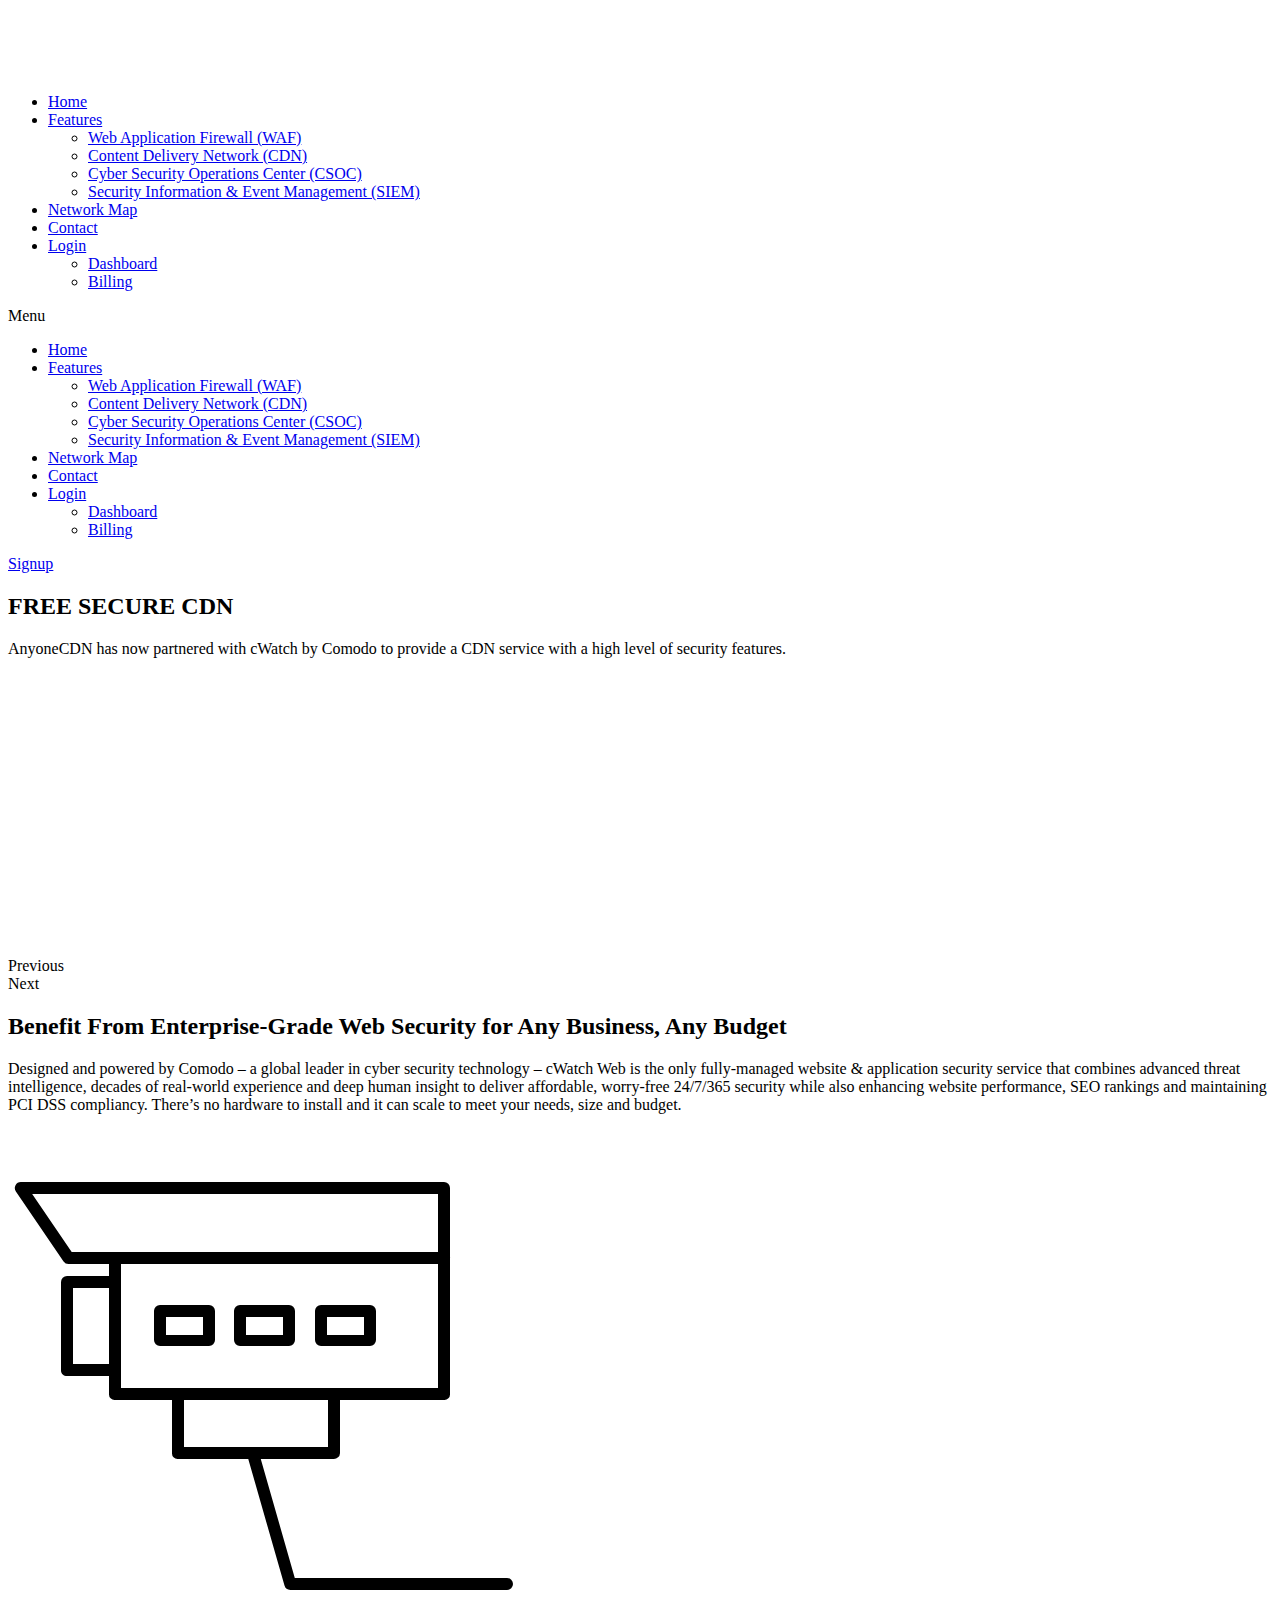
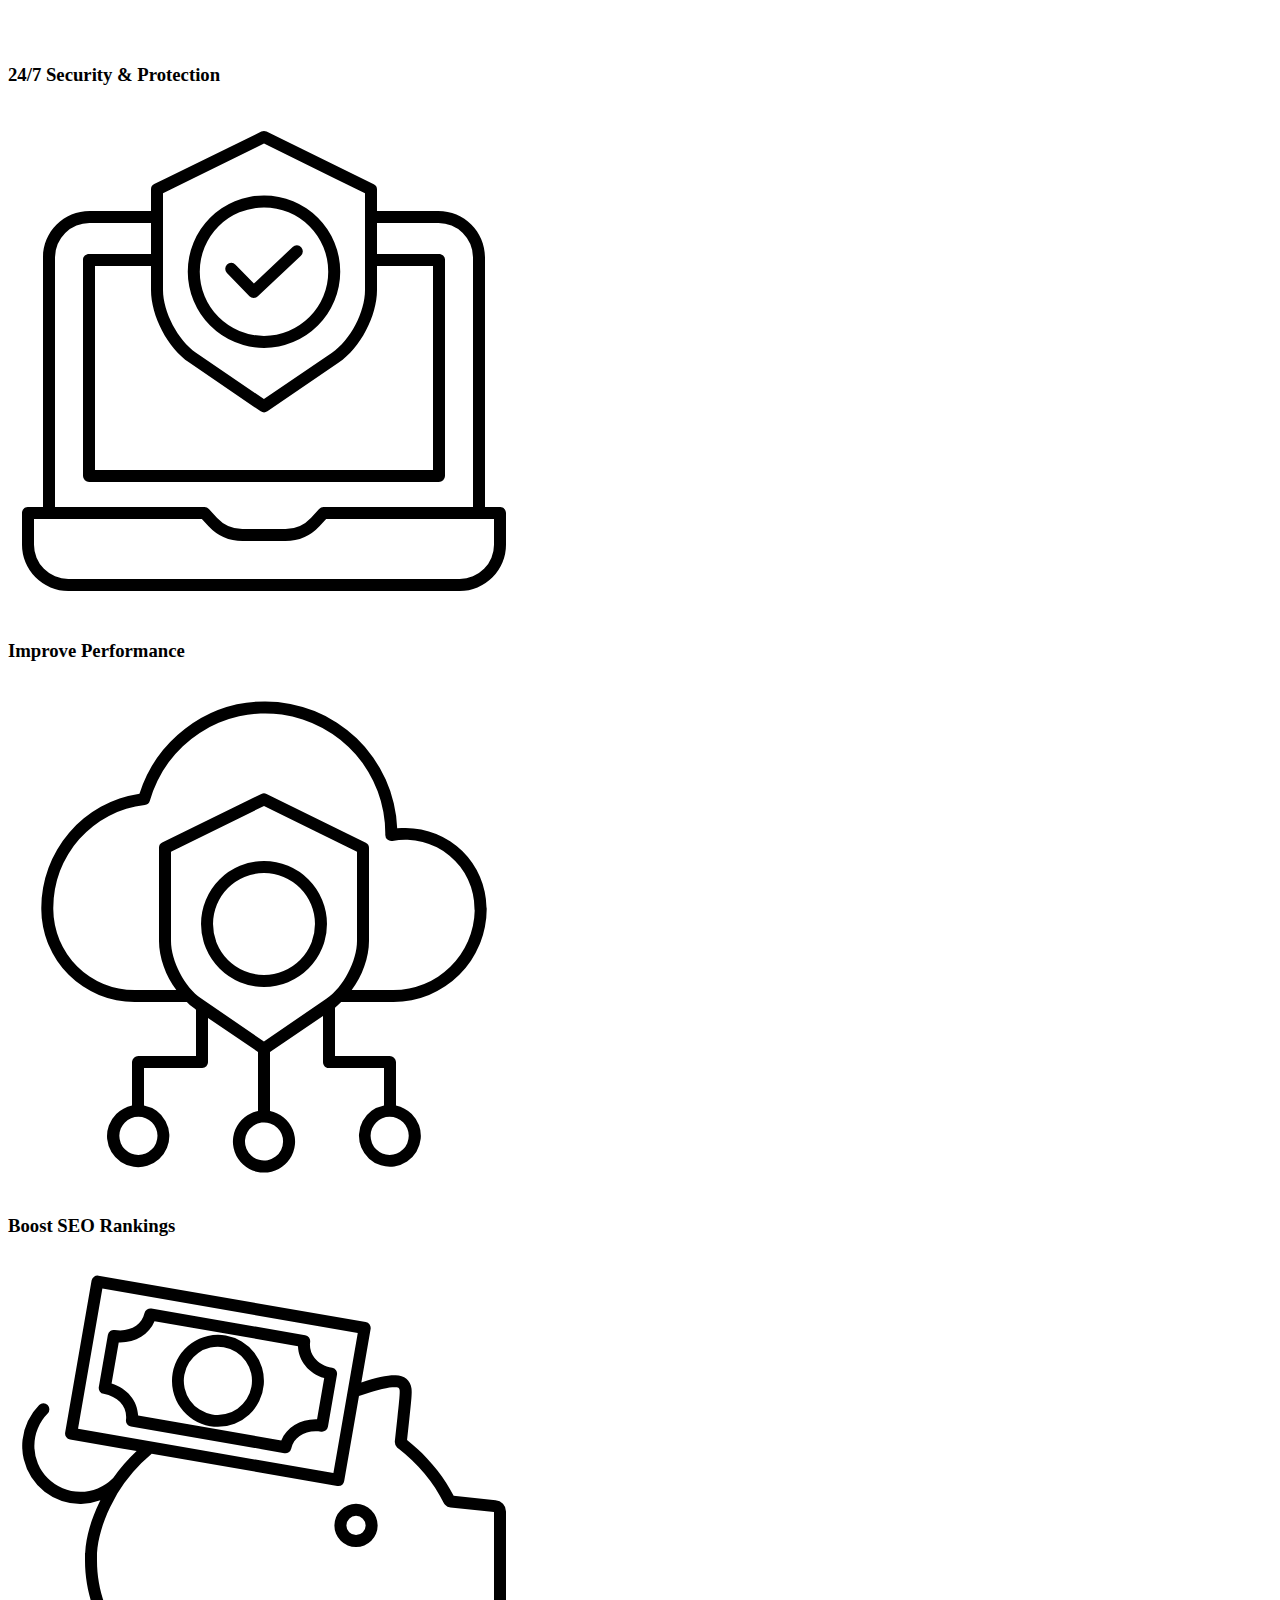
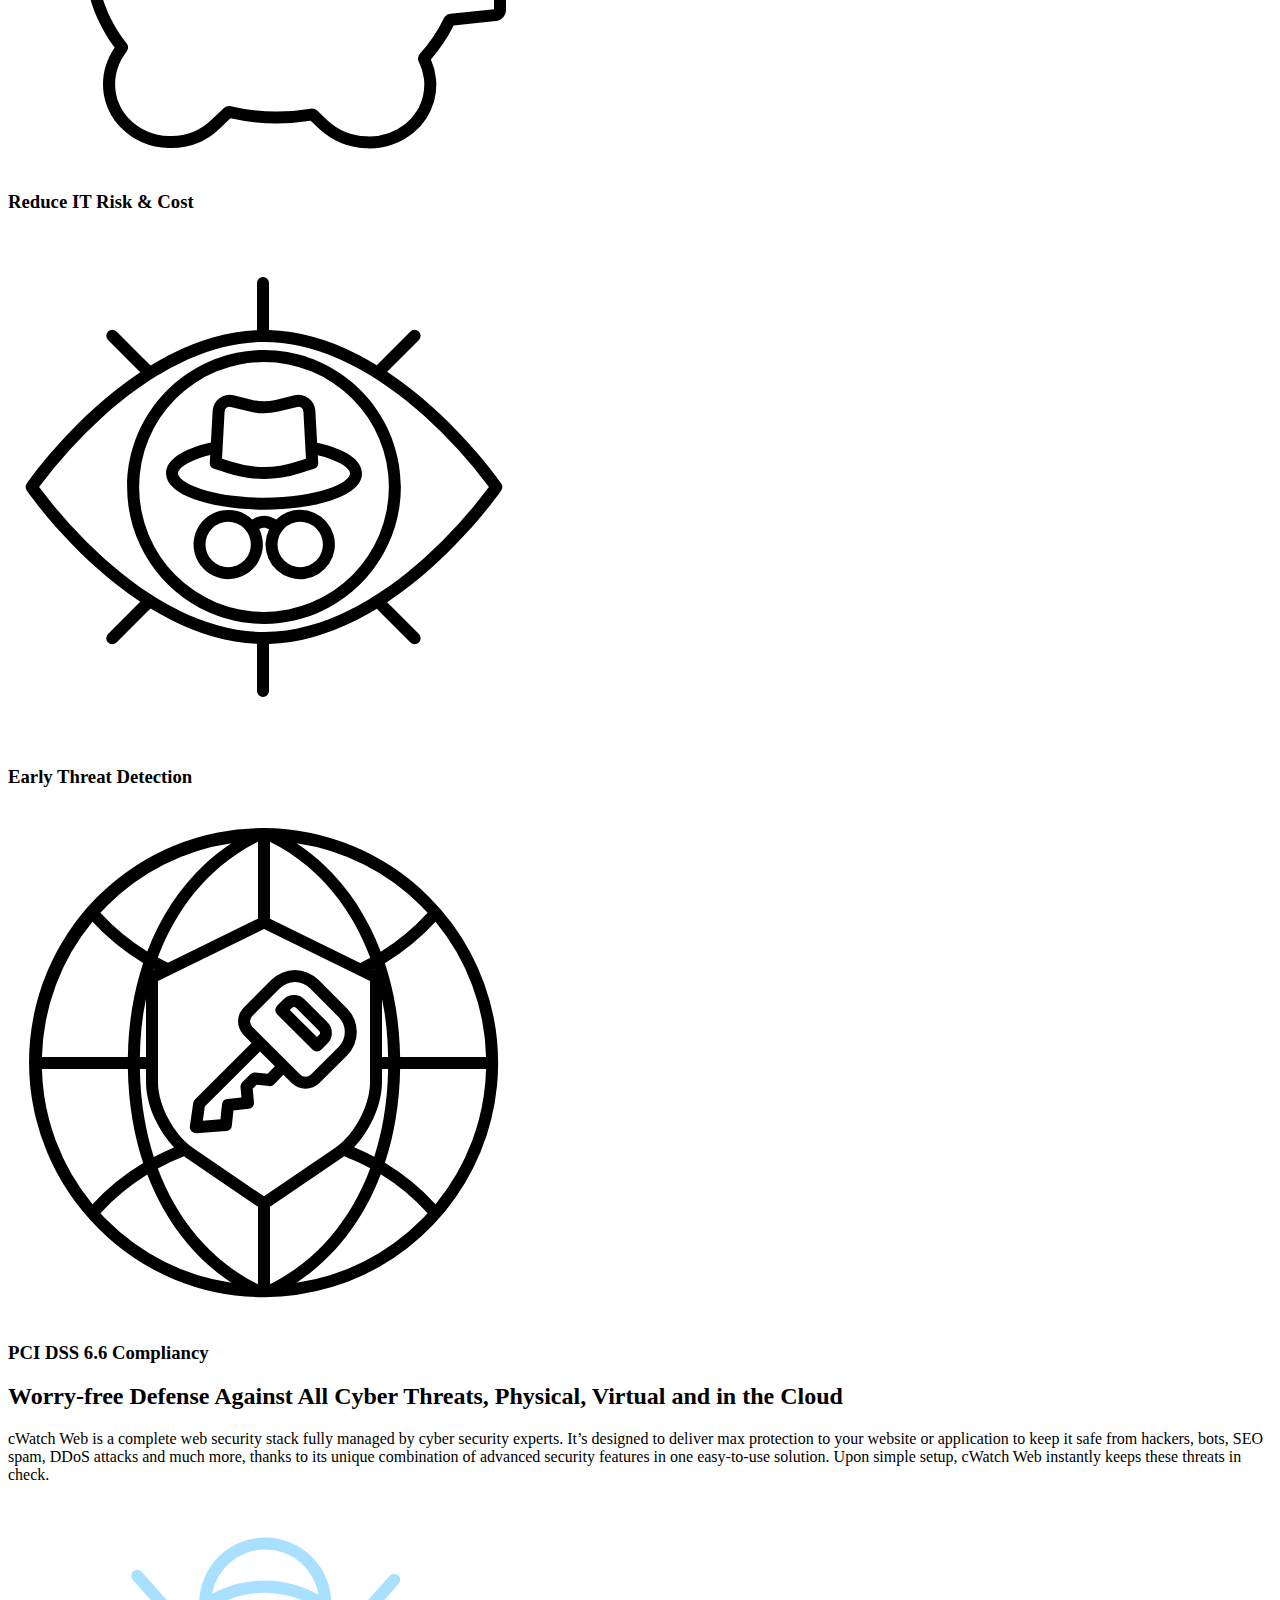
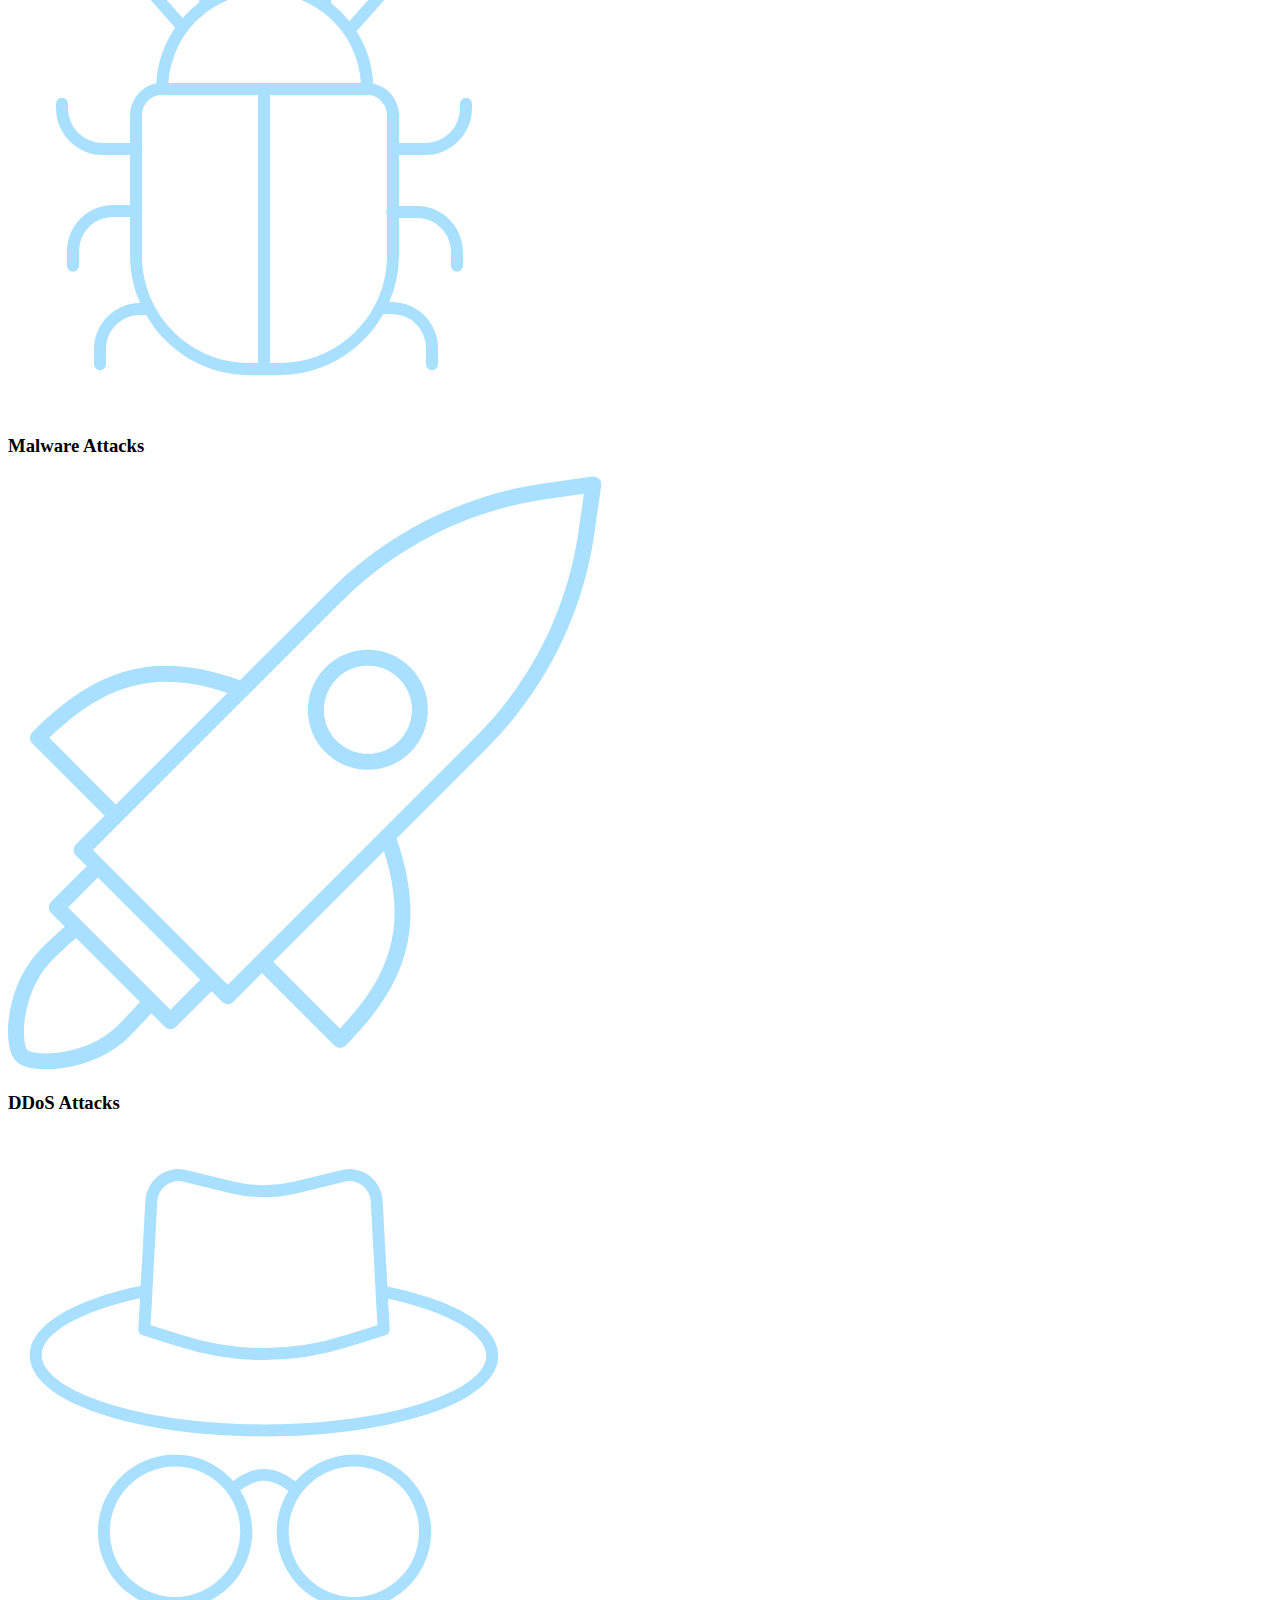
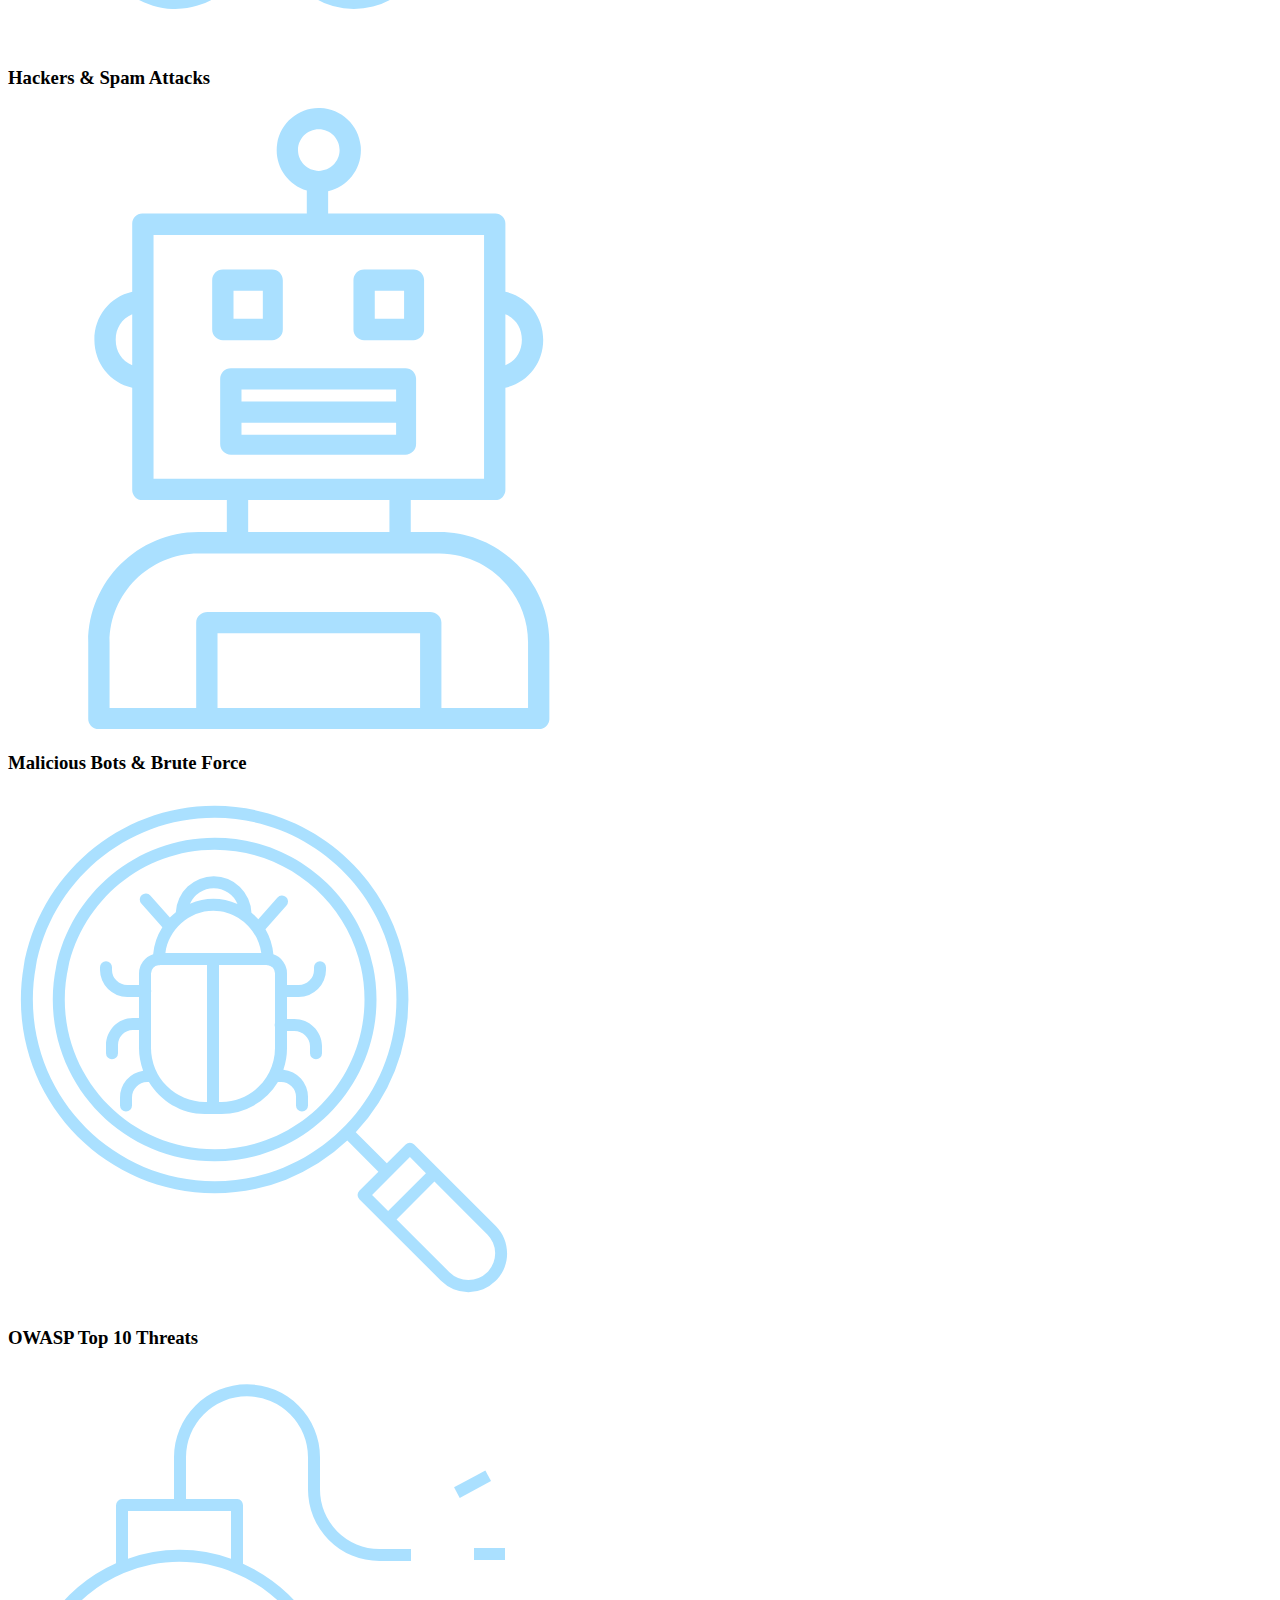
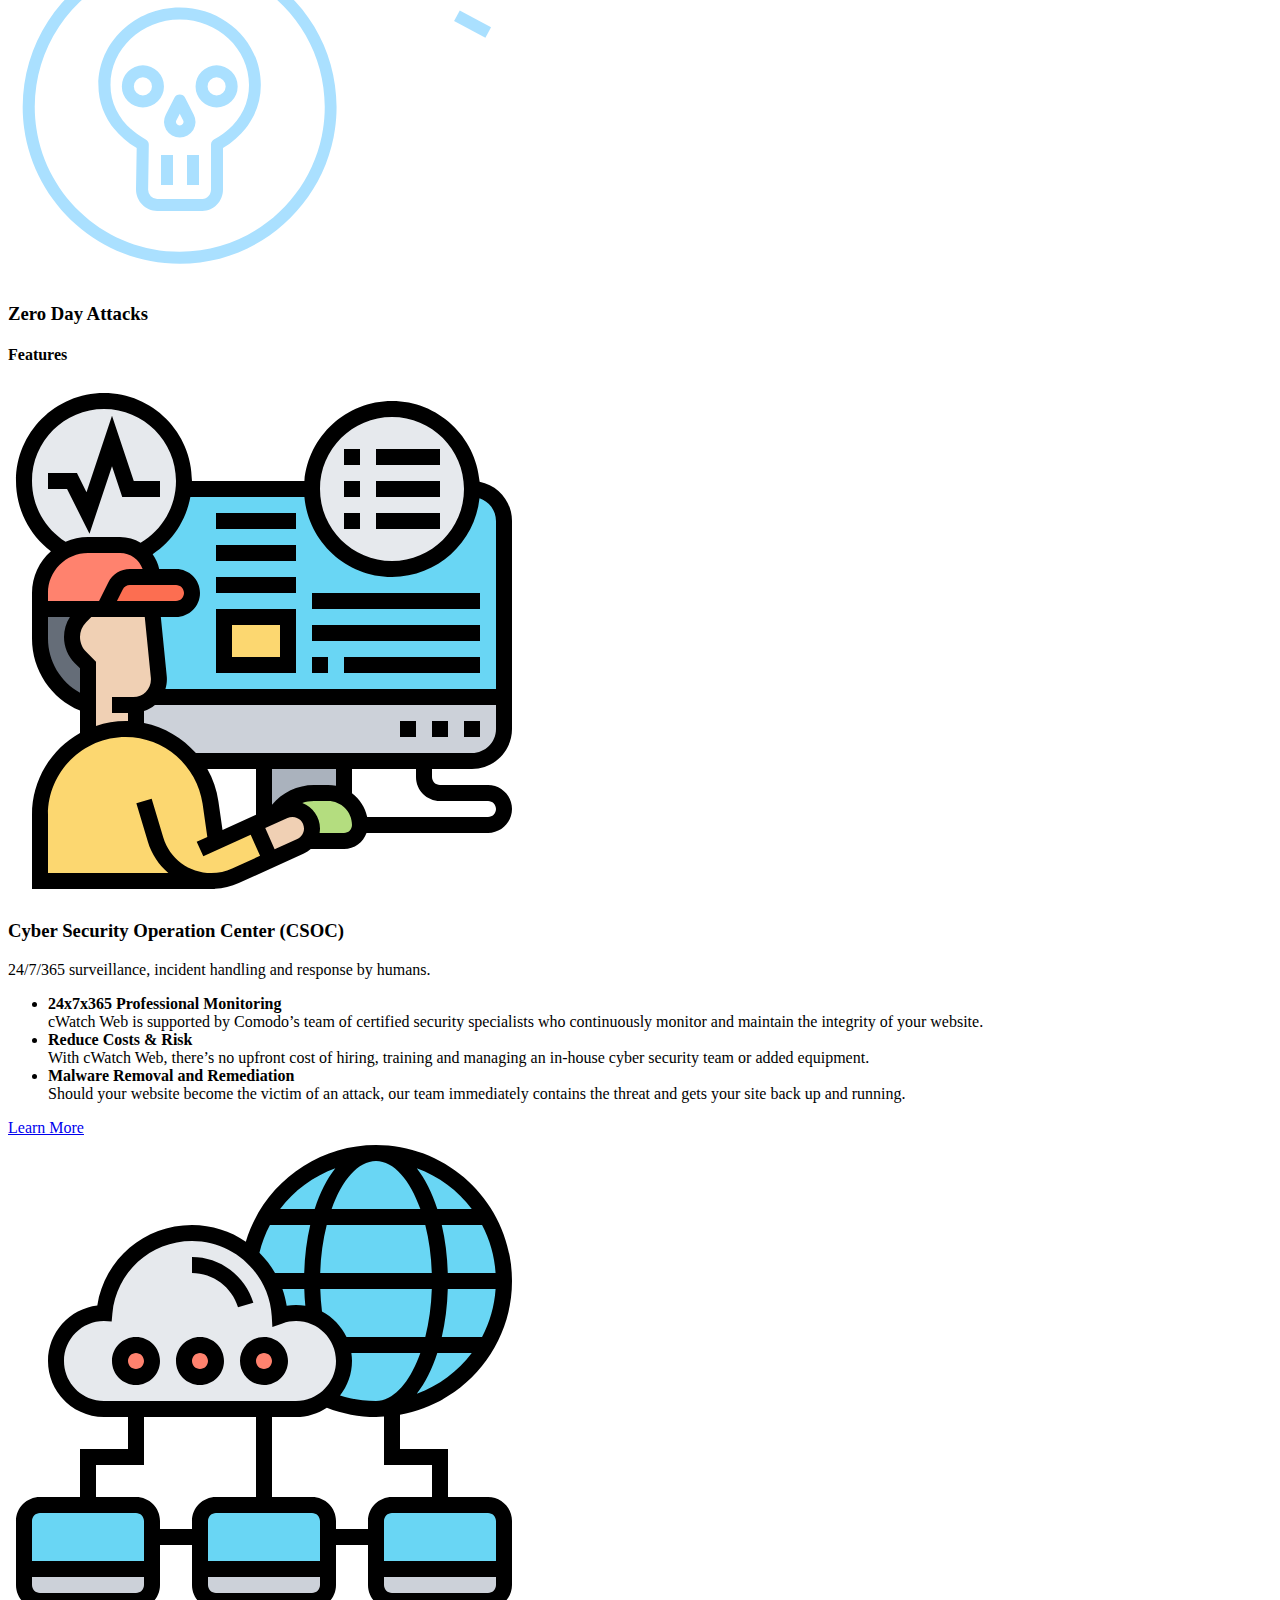
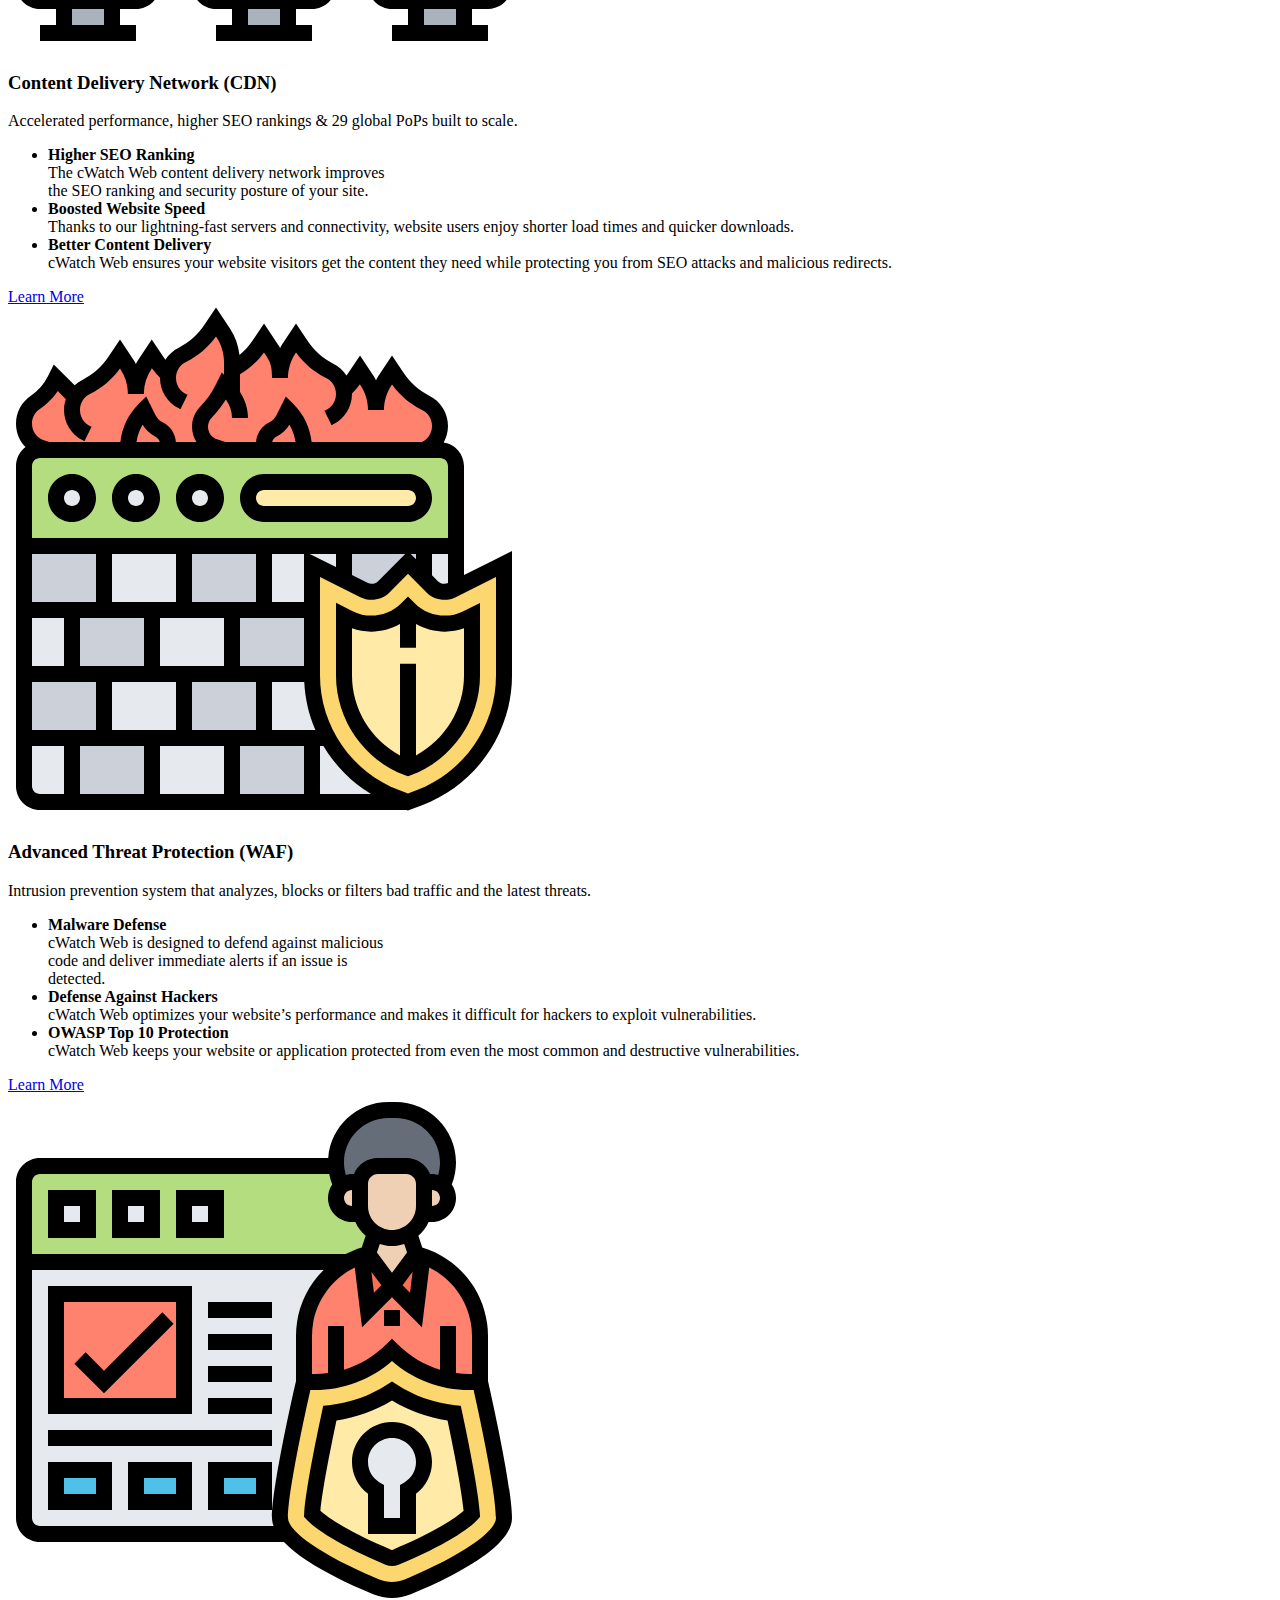
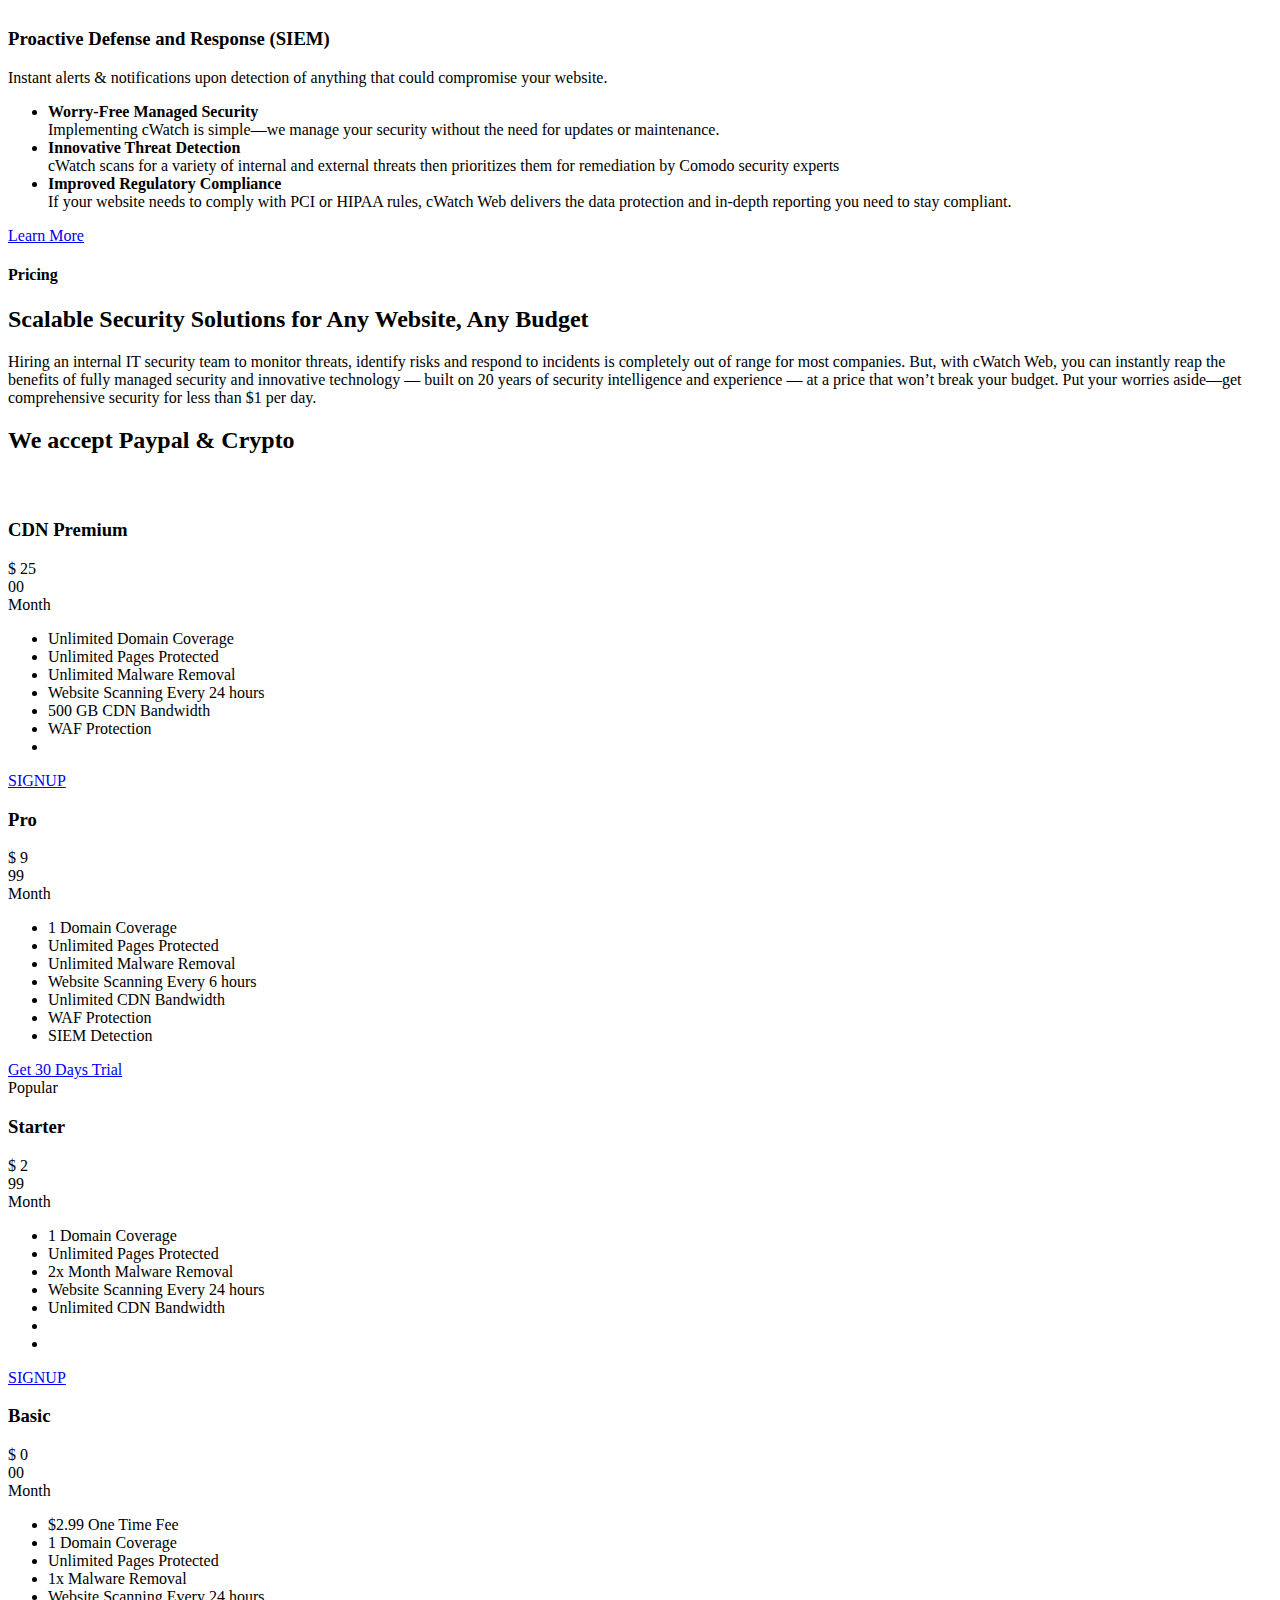
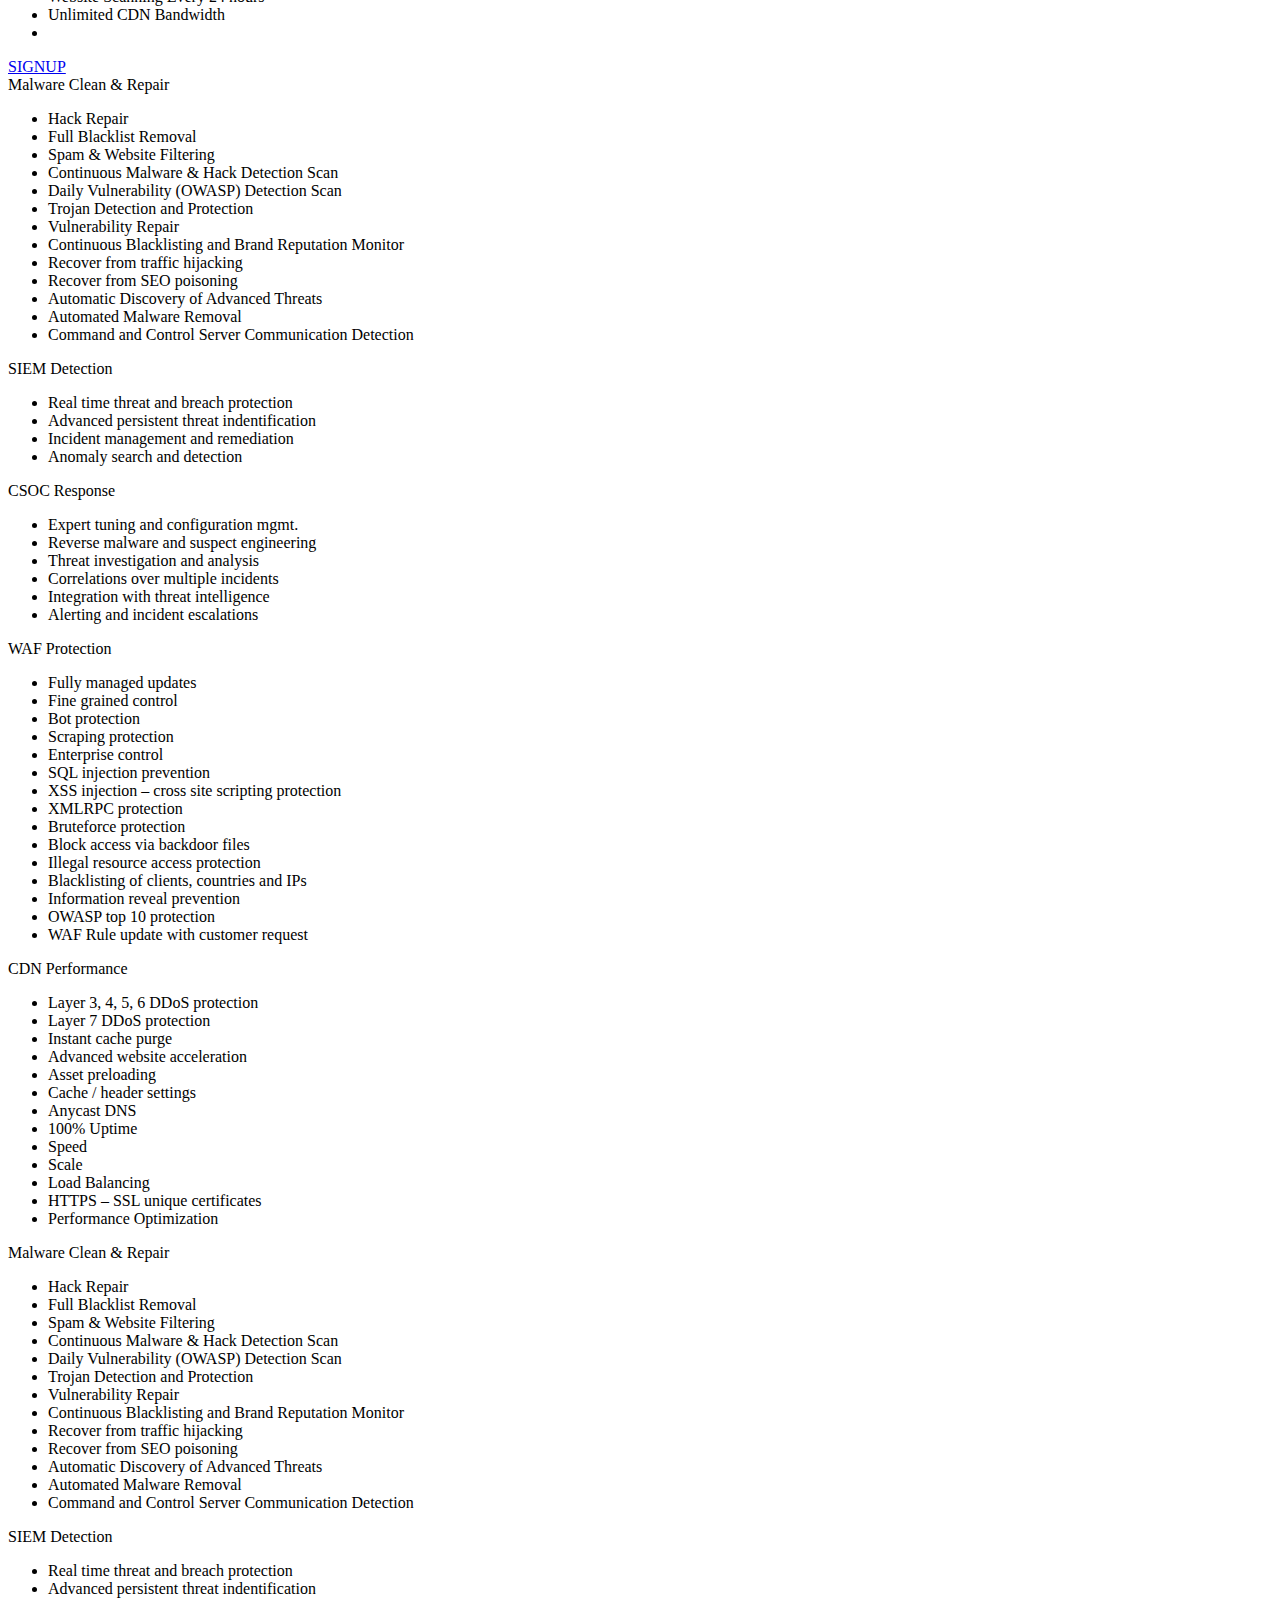
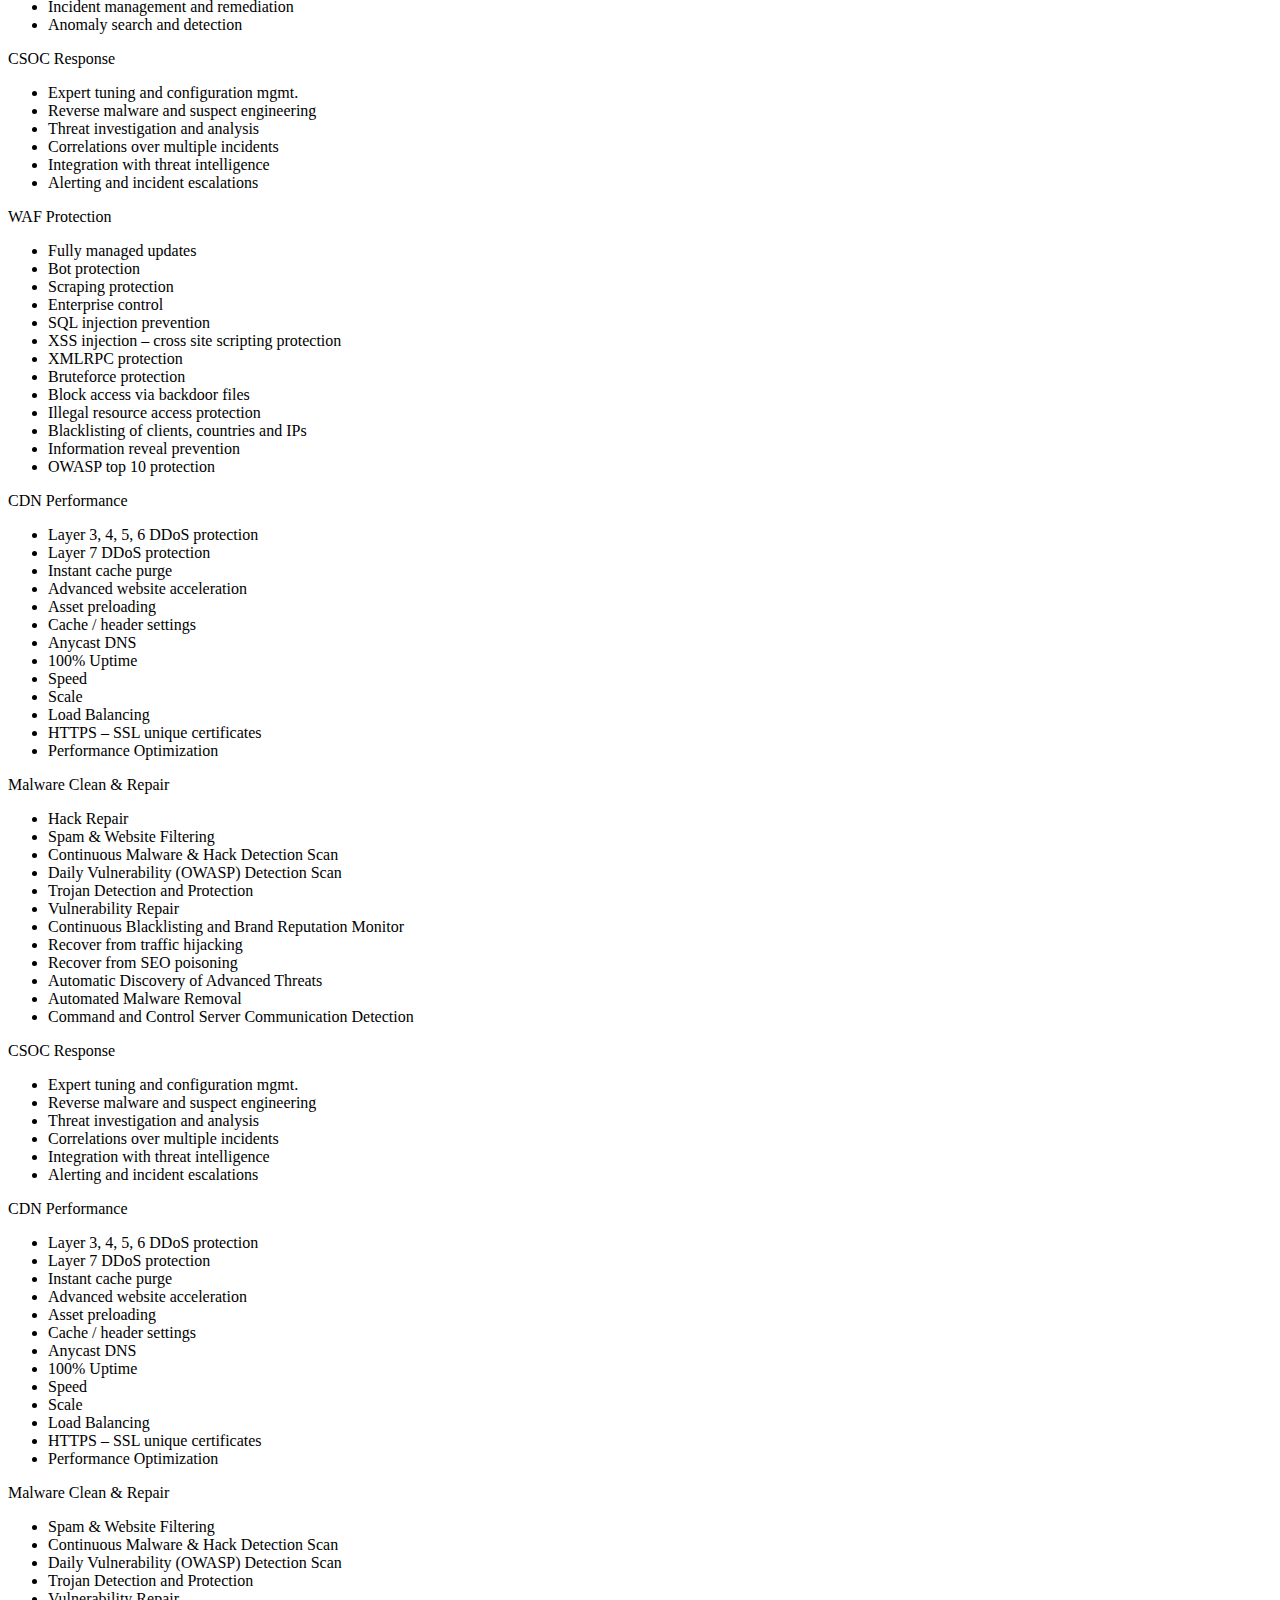
==== commit 0c4296a4: "update" ====
--- a/index.html
+++ b/index.html
@@ -1,35 +1,38 @@
 <!DOCTYPE html>
 <html lang="en-US">
 <head>
-<script>if(navigator.userAgent.match(/MSIE|Internet Explorer/i)||navigator.userAgent.match(/Trident\/7\..*?rv:11/i)){var href=document.location.href;if(!href.match(/[?&]nowprocket/)){if(href.indexOf("?")==-1){if(href.indexOf("#")==-1){document.location.href=href+"?nowprocket=1"}else{document.location.href=href.replace("#","?nowprocket=1#")}}else{if(href.indexOf("#")==-1){document.location.href=href+"&nowprocket=1"}else{document.location.href=href.replace("#","&nowprocket=1#")}}}}</script><script>class RocketLazyLoadScripts{constructor(e){this.triggerEvents=e,this.eventOptions={passive:!0},this.userEventListener=this.triggerListener.bind(this),this.delayedScripts={normal:[],async:[],defer:[]},this.allJQueries=[]}_addUserInteractionListener(e){this.triggerEvents.forEach((t=>window.addEventListener(t,e.userEventListener,e.eventOptions)))}_removeUserInteractionListener(e){this.triggerEvents.forEach((t=>window.removeEventListener(t,e.userEventListener,e.eventOptions)))}triggerListener(){this._removeUserInteractionListener(this),"loading"===document.readyState?document.addEventListener("DOMContentLoaded",this._loadEverythingNow.bind(this)):this._loadEverythingNow()}async _loadEverythingNow(){this._delayEventListeners(),this._delayJQueryReady(this),this._handleDocumentWrite(),this._registerAllDelayedScripts(),this._preloadAllScripts(),await this._loadScriptsFromList(this.delayedScripts.normal),await this._loadScriptsFromList(this.delayedScripts.defer),await this._loadScriptsFromList(this.delayedScripts.async),await this._triggerDOMContentLoaded(),await this._triggerWindowLoad(),window.dispatchEvent(new Event("rocket-allScriptsLoaded"))}_registerAllDelayedScripts(){document.querySelectorAll("script[type=rocketlazyloadscript]").forEach((e=>{e.hasAttribute("src")?e.hasAttribute("async")&&!1!==e.async?this.delayedScripts.async.push(e):e.hasAttribute("defer")&&!1!==e.defer||"module"===e.getAttribute("data-rocket-type")?this.delayedScripts.defer.push(e):this.delayedScripts.normal.push(e):this.delayedScripts.normal.push(e)}))}async _transformScript(e){return await this._requestAnimFrame(),new Promise((t=>{const n=document.createElement("script");let i;[...e.attributes].forEach((e=>{let t=e.nodeName;"type"!==t&&("data-rocket-type"===t&&(t="type",i=e.nodeValue),n.setAttribute(t,e.nodeValue))})),e.hasAttribute("src")&&this._isValidScriptType(i)?(n.addEventListener("load",t),n.addEventListener("error",t)):(n.text=e.text,t()),e.parentNode.replaceChild(n,e)}))}_isValidScriptType(e){return!e||""===e||"string"==typeof e&&["text/javascript","text/x-javascript","text/ecmascript","text/jscript","application/javascript","application/x-javascript","application/ecmascript","application/jscript","module"].includes(e.toLowerCase())}async _loadScriptsFromList(e){const t=e.shift();return t?(await this._transformScript(t),this._loadScriptsFromList(e)):Promise.resolve()}_preloadAllScripts(){var e=document.createDocumentFragment();[...this.delayedScripts.normal,...this.delayedScripts.defer,...this.delayedScripts.async].forEach((t=>{const n=t.getAttribute("src");if(n){const t=document.createElement("link");t.href=n,t.rel="preload",t.as="script",e.appendChild(t)}})),document.head.appendChild(e)}_delayEventListeners(){let e={};function t(t,n){!function(t){function n(n){return e[t].eventsToRewrite.indexOf(n)>=0?"rocket-"+n:n}e[t]||(e[t]={originalFunctions:{add:t.addEventListener,remove:t.removeEventListener},eventsToRewrite:[]},t.addEventListener=function(){arguments[0]=n(arguments[0]),e[t].originalFunctions.add.apply(t,arguments)},t.removeEventListener=function(){arguments[0]=n(arguments[0]),e[t].originalFunctions.remove.apply(t,arguments)})}(t),e[t].eventsToRewrite.push(n)}function n(e,t){const n=e[t];Object.defineProperty(e,t,{get:n||function(){},set:n=>{e["rocket"+t]=n}})}t(document,"DOMContentLoaded"),t(window,"DOMContentLoaded"),t(window,"load"),t(window,"pageshow"),t(document,"readystatechange"),n(document,"onreadystatechange"),n(window,"onload"),n(window,"onpageshow")}_delayJQueryReady(e){let t=window.jQuery;Object.defineProperty(window,"jQuery",{get:()=>t,set(n){if(n&&n.fn&&!e.allJQueries.includes(n)){n.fn.ready=n.fn.init.prototype.ready=function(t){e.domReadyFired?t.bind(document)(n):document.addEventListener("rocket-DOMContentLoaded",(()=>t.bind(document)(n)))};const t=n.fn.on;n.fn.on=n.fn.init.prototype.on=function(){if(this[0]===window){function e(e){return e.split(" ").map((e=>"load"===e||0===e.indexOf("load.")?"rocket-jquery-load":e)).join(" ")}"string"==typeof arguments[0]||arguments[0]instanceof String?arguments[0]=e(arguments[0]):"object"==typeof arguments[0]&&Object.keys(arguments[0]).forEach((t=>{delete Object.assign(arguments[0],{[e(t)]:arguments[0][t]})[t]}))}return t.apply(this,arguments),this},e.allJQueries.push(n)}t=n}})}async _triggerDOMContentLoaded(){this.domReadyFired=!0,await this._requestAnimFrame(),document.dispatchEvent(new Event("rocket-DOMContentLoaded")),await this._requestAnimFrame(),window.dispatchEvent(new Event("rocket-DOMContentLoaded")),await this._requestAnimFrame(),document.dispatchEvent(new Event("rocket-readystatechange")),await this._requestAnimFrame(),document.rocketonreadystatechange&&document.rocketonreadystatechange()}async _triggerWindowLoad(){await this._requestAnimFrame(),window.dispatchEvent(new Event("rocket-load")),await this._requestAnimFrame(),window.rocketonload&&window.rocketonload(),await this._requestAnimFrame(),this.allJQueries.forEach((e=>e(window).trigger("rocket-jquery-load"))),window.dispatchEvent(new Event("rocket-pageshow")),await this._requestAnimFrame(),window.rocketonpageshow&&window.rocketonpageshow()}_handleDocumentWrite(){const e=new Map;document.write=document.writeln=function(t){const n=document.currentScript,i=document.createRange(),r=n.parentElement;let a=e.get(n);void 0===a&&(a=n.nextSibling,e.set(n,a));const o=document.createDocumentFragment();i.setStart(o,0),o.appendChild(i.createContextualFragment(t)),r.insertBefore(o,a)}}async _requestAnimFrame(){return new Promise((e=>requestAnimationFrame(e)))}static run(){const e=new RocketLazyLoadScripts(["keydown","mousemove","touchmove","touchstart","touchend","touchcancel","touchforcechange","wheel"]);e._addUserInteractionListener(e)}}RocketLazyLoadScripts.run();
+<script>if(navigator.userAgent.match(/MSIE|Internet Explorer/i)||navigator.userAgent.match(/Trident\/7\..*?rv:11/i)){var href=document.location.href;if(!href.match(/[?&]nowprocket/)){if(href.indexOf("?")==-1){if(href.indexOf("#")==-1){document.location.href=href+"?nowprocket=1"}else{document.location.href=href.replace("#","?nowprocket=1#")}}else{if(href.indexOf("#")==-1){document.location.href=href+"&nowprocket=1"}else{document.location.href=href.replace("#","&nowprocket=1#")}}}}</script><script>class RocketLazyLoadScripts{constructor(e){this.triggerEvents=e,this.eventOptions={passive:!0},this.userEventListener=this.triggerListener.bind(this),this.delayedScripts={normal:[],async:[],defer:[]},this.allJQueries=[]}_addUserInteractionListener(e){this.triggerEvents.forEach((t=>window.addEventListener(t,e.userEventListener,e.eventOptions)))}_removeUserInteractionListener(e){this.triggerEvents.forEach((t=>window.removeEventListener(t,e.userEventListener,e.eventOptions)))}triggerListener(){this._removeUserInteractionListener(this),"loading"===document.readyState?document.addEventListener("DOMContentLoaded",this._loadEverythingNow.bind(this)):this._loadEverythingNow()}async _loadEverythingNow(){this._delayEventListeners(),this._delayJQueryReady(this),this._handleDocumentWrite(),this._registerAllDelayedScripts(),this._preloadAllScripts(),await this._loadScriptsFromList(this.delayedScripts.normal),await this._loadScriptsFromList(this.delayedScripts.defer),await this._loadScriptsFromList(this.delayedScripts.async),await this._triggerDOMContentLoaded(),await this._triggerWindowLoad(),window.dispatchEvent(new Event("rocket-allScriptsLoaded"))}_registerAllDelayedScripts(){document.querySelectorAll("script[type=rocketlazyloadscript]").forEach((e=>{e.hasAttribute("src")?e.hasAttribute("async")&&!1!==e.async?this.delayedScripts.async.push(e):e.hasAttribute("defer")&&!1!==e.defer||"module"===e.getAttribute("data-rocket-type")?this.delayedScripts.defer.push(e):this.delayedScripts.normal.push(e):this.delayedScripts.normal.push(e)}))}async _transformScript(e){return await this._requestAnimFrame(),new Promise((t=>{const n=document.createElement("script");let r;[...e.attributes].forEach((e=>{let t=e.nodeName;"type"!==t&&("data-rocket-type"===t&&(t="type",r=e.nodeValue),n.setAttribute(t,e.nodeValue))})),e.hasAttribute("src")?(n.addEventListener("load",t),n.addEventListener("error",t)):(n.text=e.text,t()),e.parentNode.replaceChild(n,e)}))}async _loadScriptsFromList(e){const t=e.shift();return t?(await this._transformScript(t),this._loadScriptsFromList(e)):Promise.resolve()}_preloadAllScripts(){var e=document.createDocumentFragment();[...this.delayedScripts.normal,...this.delayedScripts.defer,...this.delayedScripts.async].forEach((t=>{const n=t.getAttribute("src");if(n){const t=document.createElement("link");t.href=n,t.rel="preload",t.as="script",e.appendChild(t)}})),document.head.appendChild(e)}_delayEventListeners(){let e={};function t(t,n){!function(t){function n(n){return e[t].eventsToRewrite.indexOf(n)>=0?"rocket-"+n:n}e[t]||(e[t]={originalFunctions:{add:t.addEventListener,remove:t.removeEventListener},eventsToRewrite:[]},t.addEventListener=function(){arguments[0]=n(arguments[0]),e[t].originalFunctions.add.apply(t,arguments)},t.removeEventListener=function(){arguments[0]=n(arguments[0]),e[t].originalFunctions.remove.apply(t,arguments)})}(t),e[t].eventsToRewrite.push(n)}function n(e,t){let n=e[t];Object.defineProperty(e,t,{get:()=>n||function(){},set(r){e["rocket"+t]=n=r}})}t(document,"DOMContentLoaded"),t(window,"DOMContentLoaded"),t(window,"load"),t(window,"pageshow"),t(document,"readystatechange"),n(document,"onreadystatechange"),n(window,"onload"),n(window,"onpageshow")}_delayJQueryReady(e){let t=window.jQuery;Object.defineProperty(window,"jQuery",{get:()=>t,set(n){if(n&&n.fn&&!e.allJQueries.includes(n)){n.fn.ready=n.fn.init.prototype.ready=function(t){e.domReadyFired?t.bind(document)(n):document.addEventListener("rocket-DOMContentLoaded",(()=>t.bind(document)(n)))};const t=n.fn.on;n.fn.on=n.fn.init.prototype.on=function(){if(this[0]===window){function e(e){return e.split(" ").map((e=>"load"===e||0===e.indexOf("load.")?"rocket-jquery-load":e)).join(" ")}"string"==typeof arguments[0]||arguments[0]instanceof String?arguments[0]=e(arguments[0]):"object"==typeof arguments[0]&&Object.keys(arguments[0]).forEach((t=>{delete Object.assign(arguments[0],{[e(t)]:arguments[0][t]})[t]}))}return t.apply(this,arguments),this},e.allJQueries.push(n)}t=n}})}async _triggerDOMContentLoaded(){this.domReadyFired=!0,await this._requestAnimFrame(),document.dispatchEvent(new Event("rocket-DOMContentLoaded")),await this._requestAnimFrame(),window.dispatchEvent(new Event("rocket-DOMContentLoaded")),await this._requestAnimFrame(),document.dispatchEvent(new Event("rocket-readystatechange")),await this._requestAnimFrame(),document.rocketonreadystatechange&&document.rocketonreadystatechange()}async _triggerWindowLoad(){await this._requestAnimFrame(),window.dispatchEvent(new Event("rocket-load")),await this._requestAnimFrame(),window.rocketonload&&window.rocketonload(),await this._requestAnimFrame(),this.allJQueries.forEach((e=>e(window).trigger("rocket-jquery-load"))),window.dispatchEvent(new Event("rocket-pageshow")),await this._requestAnimFrame(),window.rocketonpageshow&&window.rocketonpageshow()}_handleDocumentWrite(){const e=new Map;document.write=document.writeln=function(t){const n=document.currentScript,r=document.createRange(),i=n.parentElement;let o=e.get(n);void 0===o&&(o=n.nextSibling,e.set(n,o));const a=document.createDocumentFragment();r.setStart(a,0),a.appendChild(r.createContextualFragment(t)),i.insertBefore(a,o)}}async _requestAnimFrame(){return new Promise((e=>requestAnimationFrame(e)))}static run(){const e=new RocketLazyLoadScripts(["keydown","mousemove","touchmove","touchstart","touchend","wheel"]);e._addUserInteractionListener(e)}}RocketLazyLoadScripts.run();
 </script>
 	<meta charset="UTF-8">
 		<meta name="viewport" content="width=device-width, initial-scale=1">
-	<link rel="profile" href="http://gmpg.org/xfn/11">
+	<link rel="profile" href="https://gmpg.org/xfn/11">
 	<meta name="robots" content="index, follow, max-image-preview:large, max-snippet:-1, max-video-preview:-1">
 
-	<!-- This site is optimized with the Yoast SEO plugin v16.6.1 - https://yoast.com/wordpress/plugins/seo/ -->
+	<!-- This site is optimized with the Yoast SEO plugin v18.6 - https://yoast.com/wordpress/plugins/seo/ -->
 	<title>AnyoneCDN - Free Secure CDN | Signup For Free Now!</title>
-	<meta name="description" content="AnyoneCDN has now partnered with cWatch by Comodo to provide Free CDN service with a high level of security features. Signup now, It&#039;s FREE!">
+<link rel="preload" as="style" href="https://fonts.googleapis.com/css?family=Roboto%3A100%2C100italic%2C200%2C200italic%2C300%2C300italic%2C400%2C400italic%2C500%2C500italic%2C600%2C600italic%2C700%2C700italic%2C800%2C800italic%2C900%2C900italic%7CRoboto%20Slab%3A100%2C100italic%2C200%2C200italic%2C300%2C300italic%2C400%2C400italic%2C500%2C500italic%2C600%2C600italic%2C700%2C700italic%2C800%2C800italic%2C900%2C900italic%7CMontserrat%3A100%2C100italic%2C200%2C200italic%2C300%2C300italic%2C400%2C400italic%2C500%2C500italic%2C600%2C600italic%2C700%2C700italic%2C800%2C800italic%2C900%2C900italic&#038;display=swap">
+<link rel="stylesheet" href="https://fonts.googleapis.com/css?family=Roboto%3A100%2C100italic%2C200%2C200italic%2C300%2C300italic%2C400%2C400italic%2C500%2C500italic%2C600%2C600italic%2C700%2C700italic%2C800%2C800italic%2C900%2C900italic%7CRoboto%20Slab%3A100%2C100italic%2C200%2C200italic%2C300%2C300italic%2C400%2C400italic%2C500%2C500italic%2C600%2C600italic%2C700%2C700italic%2C800%2C800italic%2C900%2C900italic%7CMontserrat%3A100%2C100italic%2C200%2C200italic%2C300%2C300italic%2C400%2C400italic%2C500%2C500italic%2C600%2C600italic%2C700%2C700italic%2C800%2C800italic%2C900%2C900italic&#038;display=swap" media="print" onload="this.media='all'">
+<noscript><link rel="stylesheet" href="https://fonts.googleapis.com/css?family=Roboto%3A100%2C100italic%2C200%2C200italic%2C300%2C300italic%2C400%2C400italic%2C500%2C500italic%2C600%2C600italic%2C700%2C700italic%2C800%2C800italic%2C900%2C900italic%7CRoboto%20Slab%3A100%2C100italic%2C200%2C200italic%2C300%2C300italic%2C400%2C400italic%2C500%2C500italic%2C600%2C600italic%2C700%2C700italic%2C800%2C800italic%2C900%2C900italic%7CMontserrat%3A100%2C100italic%2C200%2C200italic%2C300%2C300italic%2C400%2C400italic%2C500%2C500italic%2C600%2C600italic%2C700%2C700italic%2C800%2C800italic%2C900%2C900italic&#038;display=swap"></noscript>
+	<meta name="description" content="AnyoneCDN has now partnered with cWatch by Comodo to provide Free Secure CDN service with a high level of security features.">
 	<link rel="canonical" href="https://www.anyonecdn.com/">
 	<meta property="og:locale" content="en_US">
 	<meta property="og:type" content="website">
 	<meta property="og:title" content="AnyoneCDN - Free Secure CDN | Signup For Free Now!">
-	<meta property="og:description" content="AnyoneCDN has now partnered with cWatch by Comodo to provide Free CDN service with a high level of security features. Signup now, It&#039;s FREE!">
+	<meta property="og:description" content="AnyoneCDN has now partnered with cWatch by Comodo to provide Free Secure CDN service with a high level of security features.">
 	<meta property="og:url" content="https://www.anyonecdn.com/">
 	<meta property="og:site_name" content="AnyoneCDN">
-	<meta property="article:modified_time" content="2021-07-09T06:32:18+00:00">
+	<meta property="article:modified_time" content="2022-04-29T02:58:53+00:00">
 	<meta property="og:image" content="https://www.anyonecdn.com/wp-content/uploads/2021/06/hero.png">
 	<meta property="og:image:width" content="4000">
 	<meta property="og:image:height" content="2000">
+	<meta property="og:image:type" content="image/png">
 	<meta name="twitter:card" content="summary_large_image">
 	<meta name="twitter:label1" content="Est. reading time">
-	<meta name="twitter:data1" content="7 minutes">
-	<script type="application/ld+json" class="yoast-schema-graph">{"@context":"https://schema.org","@graph":[{"@type":"Organization","@id":"https://www.anyonecdn.com/#organization","name":"AnyoneCDN","url":"https://www.anyonecdn.com/","sameAs":[],"logo":{"@type":"ImageObject","@id":"https://www.anyonecdn.com/#logo","inLanguage":"en-US","url":"https://www.anyonecdn.com/wp-content/uploads/2021/06/logo-anyone.png","contentUrl":"https://www.anyonecdn.com/wp-content/uploads/2021/06/logo-anyone.png","width":300,"height":65,"caption":"AnyoneCDN"},"image":{"@id":"https://www.anyonecdn.com/#logo"}},{"@type":"WebSite","@id":"https://www.anyonecdn.com/#website","url":"https://www.anyonecdn.com/","name":"AnyoneCDN","description":"Free Secure CDN","publisher":{"@id":"https://www.anyonecdn.com/#organization"},"potentialAction":[{"@type":"SearchAction","target":{"@type":"EntryPoint","urlTemplate":"https://www.anyonecdn.com/?s={search_term_string}"},"query-input":"required name=search_term_string"}],"inLanguage":"en-US"},{"@type":"ImageObject","@id":"https://www.anyonecdn.com/#primaryimage","inLanguage":"en-US","url":"https://www.anyonecdn.com/wp-content/uploads/2021/06/hero.png","contentUrl":"https://www.anyonecdn.com/wp-content/uploads/2021/06/hero.png","width":4000,"height":2000,"caption":"anyoneCDN"},{"@type":"WebPage","@id":"https://www.anyonecdn.com/#webpage","url":"https://www.anyonecdn.com/","name":"AnyoneCDN - Free Secure CDN | Signup For Free Now!","isPartOf":{"@id":"https://www.anyonecdn.com/#website"},"about":{"@id":"https://www.anyonecdn.com/#organization"},"primaryImageOfPage":{"@id":"https://www.anyonecdn.com/#primaryimage"},"datePublished":"2021-06-28T06:55:45+00:00","dateModified":"2021-07-09T06:32:18+00:00","description":"AnyoneCDN has now partnered with cWatch by Comodo to provide Free CDN service with a high level of security features. Signup now, It's FREE!","breadcrumb":{"@id":"https://www.anyonecdn.com/#breadcrumb"},"inLanguage":"en-US","potentialAction":[{"@type":"ReadAction","target":["https://www.anyonecdn.com/"]}]},{"@type":"BreadcrumbList","@id":"https://www.anyonecdn.com/#breadcrumb","itemListElement":[{"@type":"ListItem","position":1,"name":"Home"}]}]}</script>
+	<meta name="twitter:data1" content="8 minutes">
+	<script type="application/ld+json" class="yoast-schema-graph">{"@context":"https://schema.org","@graph":[{"@type":"Organization","@id":"https://www.anyonecdn.com/#organization","name":"AnyoneCDN","url":"https://www.anyonecdn.com/","sameAs":[],"logo":{"@type":"ImageObject","@id":"https://www.anyonecdn.com/#logo","inLanguage":"en-US","url":"https://www.anyonecdn.com/wp-content/uploads/2021/06/logo-anyone.png","contentUrl":"https://www.anyonecdn.com/wp-content/uploads/2021/06/logo-anyone.png","width":300,"height":65,"caption":"AnyoneCDN"},"image":{"@id":"https://www.anyonecdn.com/#logo"}},{"@type":"WebSite","@id":"https://www.anyonecdn.com/#website","url":"https://www.anyonecdn.com/","name":"AnyoneCDN","description":"Free Secure CDN","publisher":{"@id":"https://www.anyonecdn.com/#organization"},"potentialAction":[{"@type":"SearchAction","target":{"@type":"EntryPoint","urlTemplate":"https://www.anyonecdn.com/?s={search_term_string}"},"query-input":"required name=search_term_string"}],"inLanguage":"en-US"},{"@type":"ImageObject","@id":"https://www.anyonecdn.com/#primaryimage","inLanguage":"en-US","url":"https://www.anyonecdn.com/wp-content/uploads/2021/06/hero.png","contentUrl":"https://www.anyonecdn.com/wp-content/uploads/2021/06/hero.png","width":4000,"height":2000,"caption":"AnyoneCDN"},{"@type":"WebPage","@id":"https://www.anyonecdn.com/#webpage","url":"https://www.anyonecdn.com/","name":"AnyoneCDN - Free Secure CDN | Signup For Free Now!","isPartOf":{"@id":"https://www.anyonecdn.com/#website"},"about":{"@id":"https://www.anyonecdn.com/#organization"},"primaryImageOfPage":{"@id":"https://www.anyonecdn.com/#primaryimage"},"datePublished":"2021-06-28T06:55:45+00:00","dateModified":"2022-04-29T02:58:53+00:00","description":"AnyoneCDN has now partnered with cWatch by Comodo to provide Free Secure CDN service with a high level of security features.","breadcrumb":{"@id":"https://www.anyonecdn.com/#breadcrumb"},"inLanguage":"en-US","potentialAction":[{"@type":"ReadAction","target":["https://www.anyonecdn.com/"]}]},{"@type":"BreadcrumbList","@id":"https://www.anyonecdn.com/#breadcrumb","itemListElement":[{"@type":"ListItem","position":1,"name":"Home"}]}]}</script>
 	<!-- / Yoast SEO plugin. -->
 
 
-<link rel="dns-prefetch" href="//img.zpcdn.net">
 <link rel="dns-prefetch" href="//fonts.googleapis.com">
 <link rel="dns-prefetch" href="//fonts.gstatic.com">
 <link href="https://fonts.gstatic.com/" crossorigin rel="preconnect">
@@ -42,34 +45,40 @@
 	box-shadow: none !important;
 	height: 1em !important;
 	width: 1em !important;
-	margin: 0 .07em !important;
+	margin: 0 0.07em !important;
 	vertical-align: -0.1em !important;
 	background: none !important;
 	padding: 0 !important;
 }</style>
-	<link rel="stylesheet" id="wp-block-library-css" href="https://www.anyonecdn.com/wp-includes/css/dist/block-library/style.min.css?ver=5.7.2" type="text/css" media="all">
-<link rel="stylesheet" id="hello-elementor-css" href="https://www.anyonecdn.com/wp-content/themes/hello-elementor/style.min.css?ver=2.4.1" type="text/css" media="all">
-<link rel="stylesheet" id="hello-elementor-theme-style-css" href="https://www.anyonecdn.com/wp-content/themes/hello-elementor/theme.min.css?ver=2.4.1" type="text/css" media="all">
-<link rel="stylesheet" id="elementor-icons-css" href="https://www.anyonecdn.com/wp-content/plugins/elementor/assets/lib/eicons/css/elementor-icons.min.css?ver=5.11.0" type="text/css" media="all">
-<link rel="stylesheet" id="elementor-animations-css" href="https://www.anyonecdn.com/wp-content/plugins/elementor/assets/lib/animations/animations.min.css?ver=3.2.5" type="text/css" media="all">
-<link rel="stylesheet" id="elementor-frontend-css" href="https://www.anyonecdn.com/wp-content/plugins/elementor/assets/css/frontend.min.css?ver=3.2.5" type="text/css" media="all">
-<style id="elementor-frontend-inline-css" type="text/css">@font-face{font-family:eicons;src:url(https://www.anyonecdn.com/wp-content/plugins/elementor/assets/lib/eicons/fonts/eicons.eot?5.10.0);src:url(https://www.anyonecdn.com/wp-content/plugins/elementor/assets/lib/eicons/fonts/eicons.eot?5.10.0#iefix) format("embedded-opentype"),url(https://www.anyonecdn.com/wp-content/plugins/elementor/assets/lib/eicons/fonts/eicons.woff2?5.10.0) format("woff2"),url(https://www.anyonecdn.com/wp-content/plugins/elementor/assets/lib/eicons/fonts/eicons.woff?5.10.0) format("woff"),url(https://www.anyonecdn.com/wp-content/plugins/elementor/assets/lib/eicons/fonts/eicons.ttf?5.10.0) format("truetype"),url(https://www.anyonecdn.com/wp-content/plugins/elementor/assets/lib/eicons/fonts/eicons.svg?5.10.0#eicon) format("svg");font-weight:400;font-style:normal}</style>
-<link rel="stylesheet" id="elementor-post-6-css" href="https://www.anyonecdn.com/wp-content/uploads/elementor/css/post-6.css?ver=1624963944" type="text/css" media="all">
-<link rel="stylesheet" id="elementor-pro-css" href="https://www.anyonecdn.com/wp-content/plugins/elementor-pro/assets/css/frontend.min.css?ver=3.3.1" type="text/css" media="all">
-<link rel="stylesheet" id="elementor-global-css" href="https://www.anyonecdn.com/wp-content/uploads/elementor/css/global.css?ver=1624963944" type="text/css" media="all">
-<link rel="stylesheet" id="elementor-post-12-css" href="https://www.anyonecdn.com/wp-content/uploads/elementor/css/post-12.css?ver=1625812200" type="text/css" media="all">
-<link rel="stylesheet" id="elementor-post-14-css" href="https://www.anyonecdn.com/wp-content/uploads/elementor/css/post-14.css?ver=1625289107" type="text/css" media="all">
-<link rel="stylesheet" id="elementor-post-247-css" href="https://www.anyonecdn.com/wp-content/uploads/elementor/css/post-247.css?ver=1625289107" type="text/css" media="all">
-<link rel="stylesheet" id="elementor-post-377-css" href="https://www.anyonecdn.com/wp-content/uploads/elementor/css/post-377.css?ver=1624963945" type="text/css" media="all">
-<link rel="stylesheet" id="google-fonts-1-css" href="https://fonts.googleapis.com/css?family=Roboto%3A100%2C100italic%2C200%2C200italic%2C300%2C300italic%2C400%2C400italic%2C500%2C500italic%2C600%2C600italic%2C700%2C700italic%2C800%2C800italic%2C900%2C900italic%7CRoboto+Slab%3A100%2C100italic%2C200%2C200italic%2C300%2C300italic%2C400%2C400italic%2C500%2C500italic%2C600%2C600italic%2C700%2C700italic%2C800%2C800italic%2C900%2C900italic%7CMontserrat%3A100%2C100italic%2C200%2C200italic%2C300%2C300italic%2C400%2C400italic%2C500%2C500italic%2C600%2C600italic%2C700%2C700italic%2C800%2C800italic%2C900%2C900italic&#038;display=swap&#038;ver=5.7.2" type="text/css" media="all">
-<link rel="stylesheet" id="elementor-icons-shared-0-css" href="https://www.anyonecdn.com/wp-content/plugins/elementor/assets/lib/font-awesome/css/fontawesome.min.css?ver=5.15.1" type="text/css" media="all">
-<link rel="stylesheet" id="elementor-icons-fa-solid-css" href="https://www.anyonecdn.com/wp-content/plugins/elementor/assets/lib/font-awesome/css/solid.min.css?ver=5.15.1" type="text/css" media="all">
+	<link rel="stylesheet" id="wp-block-library-css" href="https://www.anyonecdn.com/wp-includes/css/dist/block-library/style.min.css?ver=5.9.3" type="text/css" media="all">
+<style id="global-styles-inline-css" type="text/css">body{--wp--preset--color--black: #000000;--wp--preset--color--cyan-bluish-gray: #abb8c3;--wp--preset--color--white: #ffffff;--wp--preset--color--pale-pink: #f78da7;--wp--preset--color--vivid-red: #cf2e2e;--wp--preset--color--luminous-vivid-orange: #ff6900;--wp--preset--color--luminous-vivid-amber: #fcb900;--wp--preset--color--light-green-cyan: #7bdcb5;--wp--preset--color--vivid-green-cyan: #00d084;--wp--preset--color--pale-cyan-blue: #8ed1fc;--wp--preset--color--vivid-cyan-blue: #0693e3;--wp--preset--color--vivid-purple: #9b51e0;--wp--preset--gradient--vivid-cyan-blue-to-vivid-purple: linear-gradient(135deg,rgba(6,147,227,1) 0%,rgb(155,81,224) 100%);--wp--preset--gradient--light-green-cyan-to-vivid-green-cyan: linear-gradient(135deg,rgb(122,220,180) 0%,rgb(0,208,130) 100%);--wp--preset--gradient--luminous-vivid-amber-to-luminous-vivid-orange: linear-gradient(135deg,rgba(252,185,0,1) 0%,rgba(255,105,0,1) 100%);--wp--preset--gradient--luminous-vivid-orange-to-vivid-red: linear-gradient(135deg,rgba(255,105,0,1) 0%,rgb(207,46,46) 100%);--wp--preset--gradient--very-light-gray-to-cyan-bluish-gray: linear-gradient(135deg,rgb(238,238,238) 0%,rgb(169,184,195) 100%);--wp--preset--gradient--cool-to-warm-spectrum: linear-gradient(135deg,rgb(74,234,220) 0%,rgb(151,120,209) 20%,rgb(207,42,186) 40%,rgb(238,44,130) 60%,rgb(251,105,98) 80%,rgb(254,248,76) 100%);--wp--preset--gradient--blush-light-purple: linear-gradient(135deg,rgb(255,206,236) 0%,rgb(152,150,240) 100%);--wp--preset--gradient--blush-bordeaux: linear-gradient(135deg,rgb(254,205,165) 0%,rgb(254,45,45) 50%,rgb(107,0,62) 100%);--wp--preset--gradient--luminous-dusk: linear-gradient(135deg,rgb(255,203,112) 0%,rgb(199,81,192) 50%,rgb(65,88,208) 100%);--wp--preset--gradient--pale-ocean: linear-gradient(135deg,rgb(255,245,203) 0%,rgb(182,227,212) 50%,rgb(51,167,181) 100%);--wp--preset--gradient--electric-grass: linear-gradient(135deg,rgb(202,248,128) 0%,rgb(113,206,126) 100%);--wp--preset--gradient--midnight: linear-gradient(135deg,rgb(2,3,129) 0%,rgb(40,116,252) 100%);--wp--preset--duotone--dark-grayscale: url('#wp-duotone-dark-grayscale');--wp--preset--duotone--grayscale: url('#wp-duotone-grayscale');--wp--preset--duotone--purple-yellow: url('#wp-duotone-purple-yellow');--wp--preset--duotone--blue-red: url('#wp-duotone-blue-red');--wp--preset--duotone--midnight: url('#wp-duotone-midnight');--wp--preset--duotone--magenta-yellow: url('#wp-duotone-magenta-yellow');--wp--preset--duotone--purple-green: url('#wp-duotone-purple-green');--wp--preset--duotone--blue-orange: url('#wp-duotone-blue-orange');--wp--preset--font-size--small: 13px;--wp--preset--font-size--medium: 20px;--wp--preset--font-size--large: 36px;--wp--preset--font-size--x-large: 42px;}.has-black-color{color: var(--wp--preset--color--black) !important;}.has-cyan-bluish-gray-color{color: var(--wp--preset--color--cyan-bluish-gray) !important;}.has-white-color{color: var(--wp--preset--color--white) !important;}.has-pale-pink-color{color: var(--wp--preset--color--pale-pink) !important;}.has-vivid-red-color{color: var(--wp--preset--color--vivid-red) !important;}.has-luminous-vivid-orange-color{color: var(--wp--preset--color--luminous-vivid-orange) !important;}.has-luminous-vivid-amber-color{color: var(--wp--preset--color--luminous-vivid-amber) !important;}.has-light-green-cyan-color{color: var(--wp--preset--color--light-green-cyan) !important;}.has-vivid-green-cyan-color{color: var(--wp--preset--color--vivid-green-cyan) !important;}.has-pale-cyan-blue-color{color: var(--wp--preset--color--pale-cyan-blue) !important;}.has-vivid-cyan-blue-color{color: var(--wp--preset--color--vivid-cyan-blue) !important;}.has-vivid-purple-color{color: var(--wp--preset--color--vivid-purple) !important;}.has-black-background-color{background-color: var(--wp--preset--color--black) !important;}.has-cyan-bluish-gray-background-color{background-color: var(--wp--preset--color--cyan-bluish-gray) !important;}.has-white-background-color{background-color: var(--wp--preset--color--white) !important;}.has-pale-pink-background-color{background-color: var(--wp--preset--color--pale-pink) !important;}.has-vivid-red-background-color{background-color: var(--wp--preset--color--vivid-red) !important;}.has-luminous-vivid-orange-background-color{background-color: var(--wp--preset--color--luminous-vivid-orange) !important;}.has-luminous-vivid-amber-background-color{background-color: var(--wp--preset--color--luminous-vivid-amber) !important;}.has-light-green-cyan-background-color{background-color: var(--wp--preset--color--light-green-cyan) !important;}.has-vivid-green-cyan-background-color{background-color: var(--wp--preset--color--vivid-green-cyan) !important;}.has-pale-cyan-blue-background-color{background-color: var(--wp--preset--color--pale-cyan-blue) !important;}.has-vivid-cyan-blue-background-color{background-color: var(--wp--preset--color--vivid-cyan-blue) !important;}.has-vivid-purple-background-color{background-color: var(--wp--preset--color--vivid-purple) !important;}.has-black-border-color{border-color: var(--wp--preset--color--black) !important;}.has-cyan-bluish-gray-border-color{border-color: var(--wp--preset--color--cyan-bluish-gray) !important;}.has-white-border-color{border-color: var(--wp--preset--color--white) !important;}.has-pale-pink-border-color{border-color: var(--wp--preset--color--pale-pink) !important;}.has-vivid-red-border-color{border-color: var(--wp--preset--color--vivid-red) !important;}.has-luminous-vivid-orange-border-color{border-color: var(--wp--preset--color--luminous-vivid-orange) !important;}.has-luminous-vivid-amber-border-color{border-color: var(--wp--preset--color--luminous-vivid-amber) !important;}.has-light-green-cyan-border-color{border-color: var(--wp--preset--color--light-green-cyan) !important;}.has-vivid-green-cyan-border-color{border-color: var(--wp--preset--color--vivid-green-cyan) !important;}.has-pale-cyan-blue-border-color{border-color: var(--wp--preset--color--pale-cyan-blue) !important;}.has-vivid-cyan-blue-border-color{border-color: var(--wp--preset--color--vivid-cyan-blue) !important;}.has-vivid-purple-border-color{border-color: var(--wp--preset--color--vivid-purple) !important;}.has-vivid-cyan-blue-to-vivid-purple-gradient-background{background: var(--wp--preset--gradient--vivid-cyan-blue-to-vivid-purple) !important;}.has-light-green-cyan-to-vivid-green-cyan-gradient-background{background: var(--wp--preset--gradient--light-green-cyan-to-vivid-green-cyan) !important;}.has-luminous-vivid-amber-to-luminous-vivid-orange-gradient-background{background: var(--wp--preset--gradient--luminous-vivid-amber-to-luminous-vivid-orange) !important;}.has-luminous-vivid-orange-to-vivid-red-gradient-background{background: var(--wp--preset--gradient--luminous-vivid-orange-to-vivid-red) !important;}.has-very-light-gray-to-cyan-bluish-gray-gradient-background{background: var(--wp--preset--gradient--very-light-gray-to-cyan-bluish-gray) !important;}.has-cool-to-warm-spectrum-gradient-background{background: var(--wp--preset--gradient--cool-to-warm-spectrum) !important;}.has-blush-light-purple-gradient-background{background: var(--wp--preset--gradient--blush-light-purple) !important;}.has-blush-bordeaux-gradient-background{background: var(--wp--preset--gradient--blush-bordeaux) !important;}.has-luminous-dusk-gradient-background{background: var(--wp--preset--gradient--luminous-dusk) !important;}.has-pale-ocean-gradient-background{background: var(--wp--preset--gradient--pale-ocean) !important;}.has-electric-grass-gradient-background{background: var(--wp--preset--gradient--electric-grass) !important;}.has-midnight-gradient-background{background: var(--wp--preset--gradient--midnight) !important;}.has-small-font-size{font-size: var(--wp--preset--font-size--small) !important;}.has-medium-font-size{font-size: var(--wp--preset--font-size--medium) !important;}.has-large-font-size{font-size: var(--wp--preset--font-size--large) !important;}.has-x-large-font-size{font-size: var(--wp--preset--font-size--x-large) !important;}</style>
+<link rel="stylesheet" id="hello-elementor-css" href="https://www.anyonecdn.com/wp-content/themes/hello-elementor/style.min.css?ver=2.5.0" type="text/css" media="all">
+<link rel="stylesheet" id="hello-elementor-theme-style-css" href="https://www.anyonecdn.com/wp-content/themes/hello-elementor/theme.min.css?ver=2.5.0" type="text/css" media="all">
+<link rel="stylesheet" id="elementor-icons-css" href="https://www.anyonecdn.com/wp-content/plugins/elementor/assets/lib/eicons/css/elementor-icons.min.css?ver=5.15.0" type="text/css" media="all">
+<link rel="stylesheet" id="elementor-frontend-css" href="https://www.anyonecdn.com/wp-content/plugins/elementor/assets/css/frontend.min.css?ver=3.6.5" type="text/css" media="all">
+<link rel="stylesheet" id="elementor-post-6-css" href="https://www.anyonecdn.com/wp-content/uploads/elementor/css/post-6.css?ver=1651084759" type="text/css" media="all">
+<link rel="stylesheet" id="elementor-pro-css" href="https://www.anyonecdn.com/wp-content/plugins/elementor-pro/assets/css/frontend.min.css?ver=3.6.5" type="text/css" media="all">
+<link rel="stylesheet" id="elementor-global-css" href="https://www.anyonecdn.com/wp-content/uploads/elementor/css/global.css?ver=1651084760" type="text/css" media="all">
+<link rel="stylesheet" id="elementor-post-12-css" href="https://www.anyonecdn.com/wp-content/uploads/elementor/css/post-12.css?ver=1651201149" type="text/css" media="all">
+<link rel="stylesheet" id="elementor-post-14-css" href="https://www.anyonecdn.com/wp-content/uploads/elementor/css/post-14.css?ver=1651084761" type="text/css" media="all">
+<link rel="stylesheet" id="elementor-post-247-css" href="https://www.anyonecdn.com/wp-content/uploads/elementor/css/post-247.css?ver=1651084762" type="text/css" media="all">
+<link rel="stylesheet" id="elementor-post-377-css" href="https://www.anyonecdn.com/wp-content/uploads/elementor/css/post-377.css?ver=1651084762" type="text/css" media="all">
+
+<link rel="stylesheet" id="elementor-icons-shared-0-css" href="https://www.anyonecdn.com/wp-content/plugins/elementor/assets/lib/font-awesome/css/fontawesome.min.css?ver=5.15.3" type="text/css" media="all">
+<link rel="stylesheet" id="elementor-icons-fa-solid-css" href="https://www.anyonecdn.com/wp-content/plugins/elementor/assets/lib/font-awesome/css/solid.min.css?ver=5.15.3" type="text/css" media="all">
+<link rel="stylesheet" id="elementor-icons-fa-brands-css" href="https://www.anyonecdn.com/wp-content/plugins/elementor/assets/lib/font-awesome/css/brands.min.css?ver=5.15.3" type="text/css" media="all">
 <link rel="https://api.w.org/" href="https://www.anyonecdn.com/wp-json/">
 <link rel="alternate" type="application/json" href="https://www.anyonecdn.com/wp-json/wp/v2/pages/12">
 <link rel="EditURI" type="application/rsd+xml" title="RSD" href="https://www.anyonecdn.com/xmlrpc.php?rsd">
 <link rel="wlwmanifest" type="application/wlwmanifest+xml" href="https://www.anyonecdn.com/wp-includes/wlwmanifest.xml"> 
-<meta name="generator" content="WordPress 5.7.2">
+<meta name="generator" content="WordPress 5.9.3">
 <link rel="shortlink" href="https://www.anyonecdn.com/">
+<script type="rocketlazyloadscript">
+  !function(){var analytics=window.analytics=window.analytics||[];if(!analytics.initialize)if(analytics.invoked)window.console&&console.error&&console.error("Segment snippet included twice.");else{analytics.invoked=!0;analytics.methods=["trackSubmit","trackClick","trackLink","trackForm","pageview","identify","reset","group","track","ready","alias","debug","page","once","off","on","addSourceMiddleware","addIntegrationMiddleware","setAnonymousId","addDestinationMiddleware"];analytics.factory=function(e){return function(){var t=Array.prototype.slice.call(arguments);t.unshift(e);analytics.push(t);return analytics}};for(var e=0;e<analytics.methods.length;e++){var key=analytics.methods[e];analytics[key]=analytics.factory(key)}analytics.load=function(key,e){var t=document.createElement("script");t.type="text/javascript";t.async=!0;t.src="https://cdn.segment.com/analytics.js/v1/" + key + "/analytics.min.js";var n=document.getElementsByTagName("script")[0];n.parentNode.insertBefore(t,n);analytics._loadOptions=e};analytics._writeKey="520SJ92NCGuyOyr0J9cHBehQL3JxgaEy";;analytics.SNIPPET_VERSION="4.15.3";
+  analytics.load("520SJ92NCGuyOyr0J9cHBehQL3JxgaEy");
+  analytics.page();
+  }}();
+</script>
 <link rel="icon" href="https://www.anyonecdn.com/wp-content/uploads/2021/06/android-icon-192x192-1-150x150.png" sizes="32x32">
 <link rel="icon" href="https://www.anyonecdn.com/wp-content/uploads/2021/06/android-icon-192x192-1.png" sizes="192x192">
 <link rel="apple-touch-icon" href="https://www.anyonecdn.com/wp-content/uploads/2021/06/android-icon-192x192-1.png">
@@ -78,9 +87,8 @@
 </head>
 <body class="home page-template page-template-elementor_header_footer page page-id-12 elementor-default elementor-template-full-width elementor-kit-6 elementor-page elementor-page-12">
 
-		<div data-elementor-type="header" data-elementor-id="14" class="elementor elementor-14 elementor-location-header" data-elementor-settings="[]">
-		<div class="elementor-section-wrap">
-					<header class="elementor-section elementor-top-section elementor-element elementor-element-15a2620d elementor-section-full_width elementor-section-height-min-height elementor-section-content-middle elementor-section-height-default elementor-section-items-middle" data-id="15a2620d" data-element_type="section" data-settings="{&quot;background_background&quot;:&quot;classic&quot;}">
+<svg xmlns="http://www.w3.org/2000/svg" viewbox="0 0 0 0" width="0" height="0" focusable="false" role="none" style="visibility: hidden; position: absolute; left: -9999px; overflow: hidden;"><defs><filter id="wp-duotone-dark-grayscale"><fecolormatrix color-interpolation-filters="sRGB" type="matrix" values=" .299 .587 .114 0 0 .299 .587 .114 0 0 .299 .587 .114 0 0 .299 .587 .114 0 0 "></fecolormatrix><fecomponenttransfer color-interpolation-filters="sRGB"><fefuncr type="table" tablevalues="0 0.49803921568627"></fefuncr><fefuncg type="table" tablevalues="0 0.49803921568627"></fefuncg><fefuncb type="table" tablevalues="0 0.49803921568627"></fefuncb><fefunca type="table" tablevalues="1 1"></fefunca></fecomponenttransfer><fecomposite in2="SourceGraphic" operator="in"></fecomposite></filter></defs></svg><svg xmlns="http://www.w3.org/2000/svg" viewbox="0 0 0 0" width="0" height="0" focusable="false" role="none" style="visibility: hidden; position: absolute; left: -9999px; overflow: hidden;"><defs><filter id="wp-duotone-grayscale"><fecolormatrix color-interpolation-filters="sRGB" type="matrix" values=" .299 .587 .114 0 0 .299 .587 .114 0 0 .299 .587 .114 0 0 .299 .587 .114 0 0 "></fecolormatrix><fecomponenttransfer color-interpolation-filters="sRGB"><fefuncr type="table" tablevalues="0 1"></fefuncr><fefuncg type="table" tablevalues="0 1"></fefuncg><fefuncb type="table" tablevalues="0 1"></fefuncb><fefunca type="table" tablevalues="1 1"></fefunca></fecomponenttransfer><fecomposite in2="SourceGraphic" operator="in"></fecomposite></filter></defs></svg><svg xmlns="http://www.w3.org/2000/svg" viewbox="0 0 0 0" width="0" height="0" focusable="false" role="none" style="visibility: hidden; position: absolute; left: -9999px; overflow: hidden;"><defs><filter id="wp-duotone-purple-yellow"><fecolormatrix color-interpolation-filters="sRGB" type="matrix" values=" .299 .587 .114 0 0 .299 .587 .114 0 0 .299 .587 .114 0 0 .299 .587 .114 0 0 "></fecolormatrix><fecomponenttransfer color-interpolation-filters="sRGB"><fefuncr type="table" tablevalues="0.54901960784314 0.98823529411765"></fefuncr><fefuncg type="table" tablevalues="0 1"></fefuncg><fefuncb type="table" tablevalues="0.71764705882353 0.25490196078431"></fefuncb><fefunca type="table" tablevalues="1 1"></fefunca></fecomponenttransfer><fecomposite in2="SourceGraphic" operator="in"></fecomposite></filter></defs></svg><svg xmlns="http://www.w3.org/2000/svg" viewbox="0 0 0 0" width="0" height="0" focusable="false" role="none" style="visibility: hidden; position: absolute; left: -9999px; overflow: hidden;"><defs><filter id="wp-duotone-blue-red"><fecolormatrix color-interpolation-filters="sRGB" type="matrix" values=" .299 .587 .114 0 0 .299 .587 .114 0 0 .299 .587 .114 0 0 .299 .587 .114 0 0 "></fecolormatrix><fecomponenttransfer color-interpolation-filters="sRGB"><fefuncr type="table" tablevalues="0 1"></fefuncr><fefuncg type="table" tablevalues="0 0.27843137254902"></fefuncg><fefuncb type="table" tablevalues="0.5921568627451 0.27843137254902"></fefuncb><fefunca type="table" tablevalues="1 1"></fefunca></fecomponenttransfer><fecomposite in2="SourceGraphic" operator="in"></fecomposite></filter></defs></svg><svg xmlns="http://www.w3.org/2000/svg" viewbox="0 0 0 0" width="0" height="0" focusable="false" role="none" style="visibility: hidden; position: absolute; left: -9999px; overflow: hidden;"><defs><filter id="wp-duotone-midnight"><fecolormatrix color-interpolation-filters="sRGB" type="matrix" values=" .299 .587 .114 0 0 .299 .587 .114 0 0 .299 .587 .114 0 0 .299 .587 .114 0 0 "></fecolormatrix><fecomponenttransfer color-interpolation-filters="sRGB"><fefuncr type="table" tablevalues="0 0"></fefuncr><fefuncg type="table" tablevalues="0 0.64705882352941"></fefuncg><fefuncb type="table" tablevalues="0 1"></fefuncb><fefunca type="table" tablevalues="1 1"></fefunca></fecomponenttransfer><fecomposite in2="SourceGraphic" operator="in"></fecomposite></filter></defs></svg><svg xmlns="http://www.w3.org/2000/svg" viewbox="0 0 0 0" width="0" height="0" focusable="false" role="none" style="visibility: hidden; position: absolute; left: -9999px; overflow: hidden;"><defs><filter id="wp-duotone-magenta-yellow"><fecolormatrix color-interpolation-filters="sRGB" type="matrix" values=" .299 .587 .114 0 0 .299 .587 .114 0 0 .299 .587 .114 0 0 .299 .587 .114 0 0 "></fecolormatrix><fecomponenttransfer color-interpolation-filters="sRGB"><fefuncr type="table" tablevalues="0.78039215686275 1"></fefuncr><fefuncg type="table" tablevalues="0 0.94901960784314"></fefuncg><fefuncb type="table" tablevalues="0.35294117647059 0.47058823529412"></fefuncb><fefunca type="table" tablevalues="1 1"></fefunca></fecomponenttransfer><fecomposite in2="SourceGraphic" operator="in"></fecomposite></filter></defs></svg><svg xmlns="http://www.w3.org/2000/svg" viewbox="0 0 0 0" width="0" height="0" focusable="false" role="none" style="visibility: hidden; position: absolute; left: -9999px; overflow: hidden;"><defs><filter id="wp-duotone-purple-green"><fecolormatrix color-interpolation-filters="sRGB" type="matrix" values=" .299 .587 .114 0 0 .299 .587 .114 0 0 .299 .587 .114 0 0 .299 .587 .114 0 0 "></fecolormatrix><fecomponenttransfer color-interpolation-filters="sRGB"><fefuncr type="table" tablevalues="0.65098039215686 0.40392156862745"></fefuncr><fefuncg type="table" tablevalues="0 1"></fefuncg><fefuncb type="table" tablevalues="0.44705882352941 0.4"></fefuncb><fefunca type="table" tablevalues="1 1"></fefunca></fecomponenttransfer><fecomposite in2="SourceGraphic" operator="in"></fecomposite></filter></defs></svg><svg xmlns="http://www.w3.org/2000/svg" viewbox="0 0 0 0" width="0" height="0" focusable="false" role="none" style="visibility: hidden; position: absolute; left: -9999px; overflow: hidden;"><defs><filter id="wp-duotone-blue-orange"><fecolormatrix color-interpolation-filters="sRGB" type="matrix" values=" .299 .587 .114 0 0 .299 .587 .114 0 0 .299 .587 .114 0 0 .299 .587 .114 0 0 "></fecolormatrix><fecomponenttransfer color-interpolation-filters="sRGB"><fefuncr type="table" tablevalues="0.098039215686275 1"></fefuncr><fefuncg type="table" tablevalues="0 0.66274509803922"></fefuncg><fefuncb type="table" tablevalues="0.84705882352941 0.41960784313725"></fefuncb><fefunca type="table" tablevalues="1 1"></fefunca></fecomponenttransfer><fecomposite in2="SourceGraphic" operator="in"></fecomposite></filter></defs></svg>		<div data-elementor-type="header" data-elementor-id="14" class="elementor elementor-14 elementor-location-header">
+								<header class="elementor-section elementor-top-section elementor-element elementor-element-15a2620d elementor-section-full_width elementor-section-height-min-height elementor-section-content-middle elementor-section-height-default elementor-section-items-middle" data-id="15a2620d" data-element_type="section" data-settings="{&quot;background_background&quot;:&quot;classic&quot;}">
 						<div class="elementor-container elementor-column-gap-no">
 					<div class="elementor-column elementor-col-50 elementor-top-column elementor-element elementor-element-5b6ae6c3" data-id="5b6ae6c3" data-element_type="column">
 			<div class="elementor-widget-wrap elementor-element-populated">
@@ -94,21 +102,22 @@
 		</div>
 				<div class="elementor-column elementor-col-50 elementor-top-column elementor-element elementor-element-6bccd071" data-id="6bccd071" data-element_type="column">
 			<div class="elementor-widget-wrap elementor-element-populated">
-								<div class="elementor-element elementor-element-5558cd6d elementor-nav-menu--stretch elementor-widget__width-auto elementor-nav-menu__text-align-center elementor-nav-menu__align-right elementor-nav-menu--dropdown-tablet elementor-nav-menu--toggle elementor-nav-menu--burger elementor-widget elementor-widget-nav-menu" data-id="5558cd6d" data-element_type="widget" data-settings="{&quot;full_width&quot;:&quot;stretch&quot;,&quot;layout&quot;:&quot;horizontal&quot;,&quot;submenu_icon&quot;:{&quot;value&quot;:&quot;fas fa-caret-down&quot;,&quot;library&quot;:&quot;fa-solid&quot;},&quot;toggle&quot;:&quot;burger&quot;}" data-widget_type="nav-menu.default">
-				<div class="elementor-widget-container">
-						<nav migration_allowed="1" migrated="0" role="navigation" class="elementor-nav-menu--main elementor-nav-menu__container elementor-nav-menu--layout-horizontal e--pointer-background e--animation-sweep-right"><ul id="menu-1-5558cd6d" class="elementor-nav-menu">
+								<div class="elementor-element elementor-element-5558cd6d elementor-nav-menu--stretch elementor-widget__width-auto elementor-nav-menu__text-align-center elementor-nav-menu__align-right elementor-nav-menu--dropdown-tablet elementor-nav-menu--toggle elementor-nav-menu--burger elementor-widget elementor-widget-nav-menu" data-id="5558cd6d" data-element_type="widget" data-settings="{&quot;full_width&quot;:&quot;stretch&quot;,&quot;layout&quot;:&quot;horizontal&quot;,&quot;submenu_icon&quot;:{&quot;value&quot;:&quot;&lt;i class=\&quot;fas fa-caret-down\&quot;&gt;&lt;\/i&gt;&quot;,&quot;library&quot;:&quot;fa-solid&quot;},&quot;toggle&quot;:&quot;burger&quot;}" data-widget_type="nav-menu.default">
+				<div class="elementor-widget-container">
+						<nav migration_allowed="1" migrated="0" role="navigation" class="elementor-nav-menu--main elementor-nav-menu__container elementor-nav-menu--layout-horizontal e--pointer-background e--animation-sweep-right">
+				<ul id="menu-1-5558cd6d" class="elementor-nav-menu">
 <li class="menu-item menu-item-type-post_type menu-item-object-page menu-item-home current-menu-item page_item page-item-12 current_page_item menu-item-69"><a href="https://www.anyonecdn.com/" aria-current="page" class="elementor-item elementor-item-active">Home</a></li>
 <li class="menu-item menu-item-type-custom menu-item-object-custom menu-item-has-children menu-item-70">
 <a href="#" class="elementor-item elementor-item-anchor">Features</a>
 <ul class="sub-menu elementor-nav-menu--dropdown">
-	<li class="menu-item menu-item-type-post_type menu-item-object-page menu-item-384"><a href="https://www.anyonecdn.com/advanced-threat-protection-web-application-firewall-waf/" class="elementor-sub-item">Web Application Firewall (WAF)</a></li>
+	<li class="menu-item menu-item-type-post_type menu-item-object-page menu-item-384"><a href="https://www.anyonecdn.com/web-application-firewall-waf/" class="elementor-sub-item">Web Application Firewall (WAF)</a></li>
 	<li class="menu-item menu-item-type-post_type menu-item-object-page menu-item-385"><a href="https://www.anyonecdn.com/content-delivery-network-cdn/" class="elementor-sub-item">Content Delivery Network (CDN)</a></li>
 	<li class="menu-item menu-item-type-post_type menu-item-object-page menu-item-386"><a href="https://www.anyonecdn.com/cyber-security-operations-center-csoc/" class="elementor-sub-item">Cyber Security Operations Center (CSOC)</a></li>
 	<li class="menu-item menu-item-type-post_type menu-item-object-page menu-item-387"><a href="https://www.anyonecdn.com/proactive-defense-response-security-information-event-management-siem/" class="elementor-sub-item">Security Information &#038; Event Management (SIEM)</a></li>
 </ul>
 </li>
-<li class="menu-item menu-item-type-post_type menu-item-object-page menu-item-479"><a href="https://www.anyonecdn.com/network-map/" class="elementor-item">Network Map</a></li>
-<li class="menu-item menu-item-type-custom menu-item-object-custom menu-item-444"><a href="https://login.anyonecdn.com/submitticket.php?step=2&#038;deptid=1" class="elementor-item">Contact</a></li>
+<li class="menu-item menu-item-type-post_type menu-item-object-page menu-item-509"><a href="https://www.anyonecdn.com/network-map/" class="elementor-item">Network Map</a></li>
+<li class="menu-item menu-item-type-custom menu-item-object-custom menu-item-510"><a href="https://login.anyonecdn.com/submitticket.php?step=2&#038;deptid=1" class="elementor-item">Contact</a></li>
 <li class="menu-item menu-item-type-custom menu-item-object-custom menu-item-has-children menu-item-71">
 <a href="#" class="elementor-item elementor-item-anchor">Login</a>
 <ul class="sub-menu elementor-nav-menu--dropdown">
@@ -116,24 +125,24 @@
 	<li class="menu-item menu-item-type-custom menu-item-object-custom menu-item-73"><a href="https://login.anyonecdn.com/clientarea.php" class="elementor-sub-item">Billing</a></li>
 </ul>
 </li>
-</ul></nav>
+</ul>			</nav>
 					<div class="elementor-menu-toggle" role="button" tabindex="0" aria-label="Menu Toggle" aria-expanded="false">
-			<i class="eicon-menu-bar" aria-hidden="true" role="presentation"></i>
-			<span class="elementor-screen-only">Menu</span>
-		</div>
-			<nav class="elementor-nav-menu--dropdown elementor-nav-menu__container" role="navigation" aria-hidden="true"><ul id="menu-2-5558cd6d" class="elementor-nav-menu">
+			<i aria-hidden="true" role="presentation" class="elementor-menu-toggle__icon--open eicon-menu-bar"></i><i aria-hidden="true" role="presentation" class="elementor-menu-toggle__icon--close eicon-close"></i>			<span class="elementor-screen-only">Menu</span>
+		</div>
+			<nav class="elementor-nav-menu--dropdown elementor-nav-menu__container" role="navigation" aria-hidden="true">
+				<ul id="menu-2-5558cd6d" class="elementor-nav-menu">
 <li class="menu-item menu-item-type-post_type menu-item-object-page menu-item-home current-menu-item page_item page-item-12 current_page_item menu-item-69"><a href="https://www.anyonecdn.com/" aria-current="page" class="elementor-item elementor-item-active" tabindex="-1">Home</a></li>
 <li class="menu-item menu-item-type-custom menu-item-object-custom menu-item-has-children menu-item-70">
 <a href="#" class="elementor-item elementor-item-anchor" tabindex="-1">Features</a>
 <ul class="sub-menu elementor-nav-menu--dropdown">
-	<li class="menu-item menu-item-type-post_type menu-item-object-page menu-item-384"><a href="https://www.anyonecdn.com/advanced-threat-protection-web-application-firewall-waf/" class="elementor-sub-item" tabindex="-1">Web Application Firewall (WAF)</a></li>
+	<li class="menu-item menu-item-type-post_type menu-item-object-page menu-item-384"><a href="https://www.anyonecdn.com/web-application-firewall-waf/" class="elementor-sub-item" tabindex="-1">Web Application Firewall (WAF)</a></li>
 	<li class="menu-item menu-item-type-post_type menu-item-object-page menu-item-385"><a href="https://www.anyonecdn.com/content-delivery-network-cdn/" class="elementor-sub-item" tabindex="-1">Content Delivery Network (CDN)</a></li>
 	<li class="menu-item menu-item-type-post_type menu-item-object-page menu-item-386"><a href="https://www.anyonecdn.com/cyber-security-operations-center-csoc/" class="elementor-sub-item" tabindex="-1">Cyber Security Operations Center (CSOC)</a></li>
 	<li class="menu-item menu-item-type-post_type menu-item-object-page menu-item-387"><a href="https://www.anyonecdn.com/proactive-defense-response-security-information-event-management-siem/" class="elementor-sub-item" tabindex="-1">Security Information &#038; Event Management (SIEM)</a></li>
 </ul>
 </li>
-<li class="menu-item menu-item-type-post_type menu-item-object-page menu-item-479"><a href="https://www.anyonecdn.com/network-map/" class="elementor-item" tabindex="-1">Network Map</a></li>
-<li class="menu-item menu-item-type-custom menu-item-object-custom menu-item-444"><a href="https://login.anyonecdn.com/submitticket.php?step=2&#038;deptid=1" class="elementor-item" tabindex="-1">Contact</a></li>
+<li class="menu-item menu-item-type-post_type menu-item-object-page menu-item-509"><a href="https://www.anyonecdn.com/network-map/" class="elementor-item" tabindex="-1">Network Map</a></li>
+<li class="menu-item menu-item-type-custom menu-item-object-custom menu-item-510"><a href="https://login.anyonecdn.com/submitticket.php?step=2&#038;deptid=1" class="elementor-item" tabindex="-1">Contact</a></li>
 <li class="menu-item menu-item-type-custom menu-item-object-custom menu-item-has-children menu-item-71">
 <a href="#" class="elementor-item elementor-item-anchor" tabindex="-1">Login</a>
 <ul class="sub-menu elementor-nav-menu--dropdown">
@@ -141,7 +150,7 @@
 	<li class="menu-item menu-item-type-custom menu-item-object-custom menu-item-73"><a href="https://login.anyonecdn.com/clientarea.php" class="elementor-sub-item" tabindex="-1">Billing</a></li>
 </ul>
 </li>
-</ul></nav>
+</ul>			</nav>
 				</div>
 				</div>
 				<div class="elementor-element elementor-element-441157ab elementor-widget__width-auto elementor-widget elementor-widget-button" data-id="441157ab" data-element_type="widget" data-widget_type="button.default">
@@ -159,11 +168,9 @@
 		</div>
 							</div>
 		</header>
-				</div>
-		</div>
-				<div data-elementor-type="wp-page" data-elementor-id="12" class="elementor elementor-12" data-elementor-settings="[]">
-							<div class="elementor-section-wrap">
-							<section class="elementor-section elementor-top-section elementor-element elementor-element-100c59e elementor-section-full_width elementor-section-height-min-height elementor-section-height-default elementor-section-items-middle" data-id="100c59e" data-element_type="section" data-settings="{&quot;background_background&quot;:&quot;classic&quot;}">
+						</div>
+				<div data-elementor-type="wp-page" data-elementor-id="12" class="elementor elementor-12">
+									<section class="elementor-section elementor-top-section elementor-element elementor-element-100c59e elementor-section-full_width elementor-section-height-min-height elementor-section-height-default elementor-section-items-middle" data-id="100c59e" data-element_type="section" data-settings="{&quot;background_background&quot;:&quot;classic&quot;}">
 						<div class="elementor-container elementor-column-gap-default">
 					<div class="elementor-column elementor-col-100 elementor-top-column elementor-element elementor-element-b7b0dd7" data-id="b7b0dd7" data-element_type="column">
 			<div class="elementor-widget-wrap elementor-element-populated">
@@ -173,7 +180,7 @@
 				</div>
 				<div class="elementor-element elementor-element-4e66193 elementor-widget elementor-widget-text-editor" data-id="4e66193" data-element_type="widget" data-widget_type="text-editor.default">
 				<div class="elementor-widget-container">
-								<p>AnyoneCDN has now partnered with cWatch by Comodo to provide a CDN service with a high level of security features.</p>						</div>
+							<p>AnyoneCDN has now partnered with cWatch by Comodo to provide a CDN service with a high level of security features.</p>						</div>
 				</div>
 				<div class="elementor-element elementor-element-12e38fd elementor-widget elementor-widget-spacer" data-id="12e38fd" data-element_type="widget" data-widget_type="spacer.default">
 				<div class="elementor-widget-container">
@@ -194,16 +201,14 @@
 				<div class="elementor-widget-container">
 					<div class="elementor-image-carousel-wrapper swiper-container" dir="ltr">
 			<div class="elementor-image-carousel swiper-wrapper">
-				<div class="swiper-slide"><figure class="swiper-slide-inner"><img width="175" height="79" class="swiper-slide-image" src="data:image/svg+xml,%3Csvg%20xmlns='http://www.w3.org/2000/svg'%20viewBox='0%200%20175%2079'%3E%3C/svg%3E" alt="cWatch" data-lazy-src="https://www.anyonecdn.com/wp-content/uploads/2021/06/cwatch-logo.png"><noscript><img width="175" height="79" class="swiper-slide-image" src="https://www.anyonecdn.com/wp-content/uploads/2021/06/cwatch-logo.png" alt="cWatch"></noscript></figure></div>
+								<div class="swiper-slide"><figure class="swiper-slide-inner"><img width="175" height="79" class="swiper-slide-image" src="data:image/svg+xml,%3Csvg%20xmlns='http://www.w3.org/2000/svg'%20viewBox='0%200%20175%2079'%3E%3C/svg%3E" alt="cWatch" data-lazy-src="https://www.anyonecdn.com/wp-content/uploads/2021/06/cwatch-logo.png"><noscript><img width="175" height="79" class="swiper-slide-image" src="https://www.anyonecdn.com/wp-content/uploads/2021/06/cwatch-logo.png" alt="cWatch"></noscript></figure></div>
 <div class="swiper-slide"><figure class="swiper-slide-inner"><img width="226" height="54" class="swiper-slide-image" src="data:image/svg+xml,%3Csvg%20xmlns='http://www.w3.org/2000/svg'%20viewBox='0%200%20226%2054'%3E%3C/svg%3E" alt="Comodo" data-lazy-src="https://www.anyonecdn.com/wp-content/uploads/2021/06/comodo-logo.png"><noscript><img width="226" height="54" class="swiper-slide-image" src="https://www.anyonecdn.com/wp-content/uploads/2021/06/comodo-logo.png" alt="Comodo"></noscript></figure></div>
 <div class="swiper-slide"><figure class="swiper-slide-inner"><img width="300" height="90" class="swiper-slide-image" src="data:image/svg+xml,%3Csvg%20xmlns='http://www.w3.org/2000/svg'%20viewBox='0%200%20300%2090'%3E%3C/svg%3E" alt="OWASP" data-lazy-src="https://www.anyonecdn.com/wp-content/uploads/2021/06/OWASP2-300x90.png"><noscript><img width="300" height="90" class="swiper-slide-image" src="https://www.anyonecdn.com/wp-content/uploads/2021/06/OWASP2-300x90.png" alt="OWASP"></noscript></figure></div>			</div>
 																<div class="elementor-swiper-button elementor-swiper-button-prev">
-						<i class="eicon-chevron-left" aria-hidden="true"></i>
-						<span class="elementor-screen-only">Previous</span>
+						<i aria-hidden="true" class="eicon-chevron-left"></i>						<span class="elementor-screen-only">Previous</span>
 					</div>
 					<div class="elementor-swiper-button elementor-swiper-button-next">
-						<i class="eicon-chevron-right" aria-hidden="true"></i>
-						<span class="elementor-screen-only">Next</span>
+						<i aria-hidden="true" class="eicon-chevron-right"></i>						<span class="elementor-screen-only">Next</span>
 					</div>
 									</div>
 				</div>
@@ -223,13 +228,13 @@
 				</div>
 				<div class="elementor-element elementor-element-d41ec84 elementor-widget elementor-widget-text-editor" data-id="d41ec84" data-element_type="widget" data-widget_type="text-editor.default">
 				<div class="elementor-widget-container">
-								<p>Designed and powered by Comodo – a global leader in cyber security technology – cWatch Web is the only fully-managed website &amp; application security service that combines advanced threat intelligence, decades of real-world experience and deep human insight to deliver affordable, worry-free 24/7/365 security while also enhancing website performance, SEO rankings and maintaining PCI DSS compliancy. There’s no hardware to install and it can scale to meet your needs, size and budget.</p>						</div>
+							<p>Designed and powered by Comodo – a global leader in cyber security technology – cWatch Web is the only fully-managed website &amp; application security service that combines advanced threat intelligence, decades of real-world experience and deep human insight to deliver affordable, worry-free 24/7/365 security while also enhancing website performance, SEO rankings and maintaining PCI DSS compliancy. There’s no hardware to install and it can scale to meet your needs, size and budget.</p>						</div>
 				</div>
 				<section class="elementor-section elementor-inner-section elementor-element elementor-element-4657212 elementor-section-boxed elementor-section-height-default elementor-section-height-default" data-id="4657212" data-element_type="section">
 						<div class="elementor-container elementor-column-gap-wide">
 					<div class="elementor-column elementor-col-16 elementor-inner-column elementor-element elementor-element-99075c1" data-id="99075c1" data-element_type="column">
 			<div class="elementor-widget-wrap elementor-element-populated">
-								<div class="elementor-element elementor-element-4f54814 elementor-view-framed elementor-shape-circle elementor-position-top elementor-vertical-align-top elementor-widget elementor-widget-icon-box" data-id="4f54814" data-element_type="widget" data-widget_type="icon-box.default">
+								<div class="elementor-element elementor-element-4f54814 elementor-view-framed elementor-shape-circle elementor-mobile-position-top elementor-vertical-align-top elementor-widget elementor-widget-icon-box" data-id="4f54814" data-element_type="widget" data-widget_type="icon-box.default">
 				<div class="elementor-widget-container">
 					<div class="elementor-icon-box-wrapper">
 						<div class="elementor-icon-box-icon">
@@ -239,7 +244,8 @@
 			</div>
 						<div class="elementor-icon-box-content">
 				<h3 class="elementor-icon-box-title">
-					<span>24/7 Security & Protection</span>
+					<span>
+						24/7 Security & Protection					</span>
 				</h3>
 							</div>
 		</div>
@@ -249,7 +255,7 @@
 		</div>
 				<div class="elementor-column elementor-col-16 elementor-inner-column elementor-element elementor-element-99450e3" data-id="99450e3" data-element_type="column">
 			<div class="elementor-widget-wrap elementor-element-populated">
-								<div class="elementor-element elementor-element-c110e2a elementor-view-framed elementor-shape-circle elementor-position-top elementor-vertical-align-top elementor-widget elementor-widget-icon-box" data-id="c110e2a" data-element_type="widget" data-widget_type="icon-box.default">
+								<div class="elementor-element elementor-element-c110e2a elementor-view-framed elementor-shape-circle elementor-mobile-position-top elementor-vertical-align-top elementor-widget elementor-widget-icon-box" data-id="c110e2a" data-element_type="widget" data-widget_type="icon-box.default">
 				<div class="elementor-widget-container">
 					<div class="elementor-icon-box-wrapper">
 						<div class="elementor-icon-box-icon">
@@ -259,7 +265,8 @@
 			</div>
 						<div class="elementor-icon-box-content">
 				<h3 class="elementor-icon-box-title">
-					<span>Improve Performance</span>
+					<span>
+						Improve Performance					</span>
 				</h3>
 							</div>
 		</div>
@@ -269,7 +276,7 @@
 		</div>
 				<div class="elementor-column elementor-col-16 elementor-inner-column elementor-element elementor-element-7465da7" data-id="7465da7" data-element_type="column">
 			<div class="elementor-widget-wrap elementor-element-populated">
-								<div class="elementor-element elementor-element-4ab05af elementor-view-framed elementor-shape-circle elementor-position-top elementor-vertical-align-top elementor-widget elementor-widget-icon-box" data-id="4ab05af" data-element_type="widget" data-widget_type="icon-box.default">
+								<div class="elementor-element elementor-element-4ab05af elementor-view-framed elementor-shape-circle elementor-mobile-position-top elementor-vertical-align-top elementor-widget elementor-widget-icon-box" data-id="4ab05af" data-element_type="widget" data-widget_type="icon-box.default">
 				<div class="elementor-widget-container">
 					<div class="elementor-icon-box-wrapper">
 						<div class="elementor-icon-box-icon">
@@ -278,7 +285,8 @@
 			</div>
 						<div class="elementor-icon-box-content">
 				<h3 class="elementor-icon-box-title">
-					<span>Boost SEO Rankings</span>
+					<span>
+						Boost SEO Rankings					</span>
 				</h3>
 							</div>
 		</div>
@@ -288,7 +296,7 @@
 		</div>
 				<div class="elementor-column elementor-col-16 elementor-inner-column elementor-element elementor-element-f14d07a" data-id="f14d07a" data-element_type="column">
 			<div class="elementor-widget-wrap elementor-element-populated">
-								<div class="elementor-element elementor-element-0a3dd42 elementor-view-framed elementor-shape-circle elementor-position-top elementor-vertical-align-top elementor-widget elementor-widget-icon-box" data-id="0a3dd42" data-element_type="widget" data-widget_type="icon-box.default">
+								<div class="elementor-element elementor-element-0a3dd42 elementor-view-framed elementor-shape-circle elementor-mobile-position-top elementor-vertical-align-top elementor-widget elementor-widget-icon-box" data-id="0a3dd42" data-element_type="widget" data-widget_type="icon-box.default">
 				<div class="elementor-widget-container">
 					<div class="elementor-icon-box-wrapper">
 						<div class="elementor-icon-box-icon">
@@ -297,7 +305,8 @@
 			</div>
 						<div class="elementor-icon-box-content">
 				<h3 class="elementor-icon-box-title">
-					<span>Reduce IT Risk & Cost</span>
+					<span>
+						Reduce IT Risk & Cost					</span>
 				</h3>
 							</div>
 		</div>
@@ -307,7 +316,7 @@
 		</div>
 				<div class="elementor-column elementor-col-16 elementor-inner-column elementor-element elementor-element-b8bb177" data-id="b8bb177" data-element_type="column">
 			<div class="elementor-widget-wrap elementor-element-populated">
-								<div class="elementor-element elementor-element-dfeb206 elementor-view-framed elementor-shape-circle elementor-position-top elementor-vertical-align-top elementor-widget elementor-widget-icon-box" data-id="dfeb206" data-element_type="widget" data-widget_type="icon-box.default">
+								<div class="elementor-element elementor-element-dfeb206 elementor-view-framed elementor-shape-circle elementor-mobile-position-top elementor-vertical-align-top elementor-widget elementor-widget-icon-box" data-id="dfeb206" data-element_type="widget" data-widget_type="icon-box.default">
 				<div class="elementor-widget-container">
 					<div class="elementor-icon-box-wrapper">
 						<div class="elementor-icon-box-icon">
@@ -316,7 +325,8 @@
 			</div>
 						<div class="elementor-icon-box-content">
 				<h3 class="elementor-icon-box-title">
-					<span>Early Threat Detection</span>
+					<span>
+						Early Threat Detection					</span>
 				</h3>
 							</div>
 		</div>
@@ -326,7 +336,7 @@
 		</div>
 				<div class="elementor-column elementor-col-16 elementor-inner-column elementor-element elementor-element-9e41108" data-id="9e41108" data-element_type="column">
 			<div class="elementor-widget-wrap elementor-element-populated">
-								<div class="elementor-element elementor-element-b702e9d elementor-view-framed elementor-shape-circle elementor-position-top elementor-vertical-align-top elementor-widget elementor-widget-icon-box" data-id="b702e9d" data-element_type="widget" data-widget_type="icon-box.default">
+								<div class="elementor-element elementor-element-b702e9d elementor-view-framed elementor-shape-circle elementor-mobile-position-top elementor-vertical-align-top elementor-widget elementor-widget-icon-box" data-id="b702e9d" data-element_type="widget" data-widget_type="icon-box.default">
 				<div class="elementor-widget-container">
 					<div class="elementor-icon-box-wrapper">
 						<div class="elementor-icon-box-icon">
@@ -335,7 +345,8 @@
 			</div>
 						<div class="elementor-icon-box-content">
 				<h3 class="elementor-icon-box-title">
-					<span>PCI DSS 6.6 Compliancy</span>
+					<span>
+						PCI DSS 6.6 Compliancy					</span>
 				</h3>
 							</div>
 		</div>
@@ -359,7 +370,7 @@
 				</div>
 				<div class="elementor-element elementor-element-d7bf2dd elementor-widget elementor-widget-text-editor" data-id="d7bf2dd" data-element_type="widget" data-widget_type="text-editor.default">
 				<div class="elementor-widget-container">
-								<p>cWatch Web is a complete web security stack fully managed by cyber security experts. It’s designed to deliver max protection to your website or application to keep it safe from hackers, bots, SEO spam, DDoS attacks and much more, thanks to its unique combination of advanced security features in one easy-to-use solution. Upon simple setup, cWatch Web instantly keeps these threats in check.</p>						</div>
+							<p>cWatch Web is a complete web security stack fully managed by cyber security experts. It’s designed to deliver max protection to your website or application to keep it safe from hackers, bots, SEO spam, DDoS attacks and much more, thanks to its unique combination of advanced security features in one easy-to-use solution. Upon simple setup, cWatch Web instantly keeps these threats in check.</p>						</div>
 				</div>
 					</div>
 		</div>
@@ -369,7 +380,7 @@
 						<div class="elementor-container elementor-column-gap-default">
 					<div class="elementor-column elementor-col-33 elementor-inner-column elementor-element elementor-element-ebe96d6" data-id="ebe96d6" data-element_type="column">
 			<div class="elementor-widget-wrap elementor-element-populated">
-								<div class="elementor-element elementor-element-e56c7a6 elementor-view-framed elementor-shape-circle elementor-position-top elementor-vertical-align-top elementor-widget elementor-widget-icon-box" data-id="e56c7a6" data-element_type="widget" data-widget_type="icon-box.default">
+								<div class="elementor-element elementor-element-e56c7a6 elementor-view-framed elementor-shape-circle elementor-mobile-position-top elementor-vertical-align-top elementor-widget elementor-widget-icon-box" data-id="e56c7a6" data-element_type="widget" data-widget_type="icon-box.default">
 				<div class="elementor-widget-container">
 					<div class="elementor-icon-box-wrapper">
 						<div class="elementor-icon-box-icon">
@@ -379,7 +390,8 @@
 			</div>
 						<div class="elementor-icon-box-content">
 				<h3 class="elementor-icon-box-title">
-					<span>Malware Attacks</span>
+					<span>
+						Malware Attacks					</span>
 				</h3>
 							</div>
 		</div>
@@ -389,7 +401,7 @@
 		</div>
 				<div class="elementor-column elementor-col-33 elementor-inner-column elementor-element elementor-element-4dc7300" data-id="4dc7300" data-element_type="column">
 			<div class="elementor-widget-wrap elementor-element-populated">
-								<div class="elementor-element elementor-element-d98a64c elementor-view-framed elementor-shape-circle elementor-position-top elementor-vertical-align-top elementor-widget elementor-widget-icon-box" data-id="d98a64c" data-element_type="widget" data-widget_type="icon-box.default">
+								<div class="elementor-element elementor-element-d98a64c elementor-view-framed elementor-shape-circle elementor-mobile-position-top elementor-vertical-align-top elementor-widget elementor-widget-icon-box" data-id="d98a64c" data-element_type="widget" data-widget_type="icon-box.default">
 				<div class="elementor-widget-container">
 					<div class="elementor-icon-box-wrapper">
 						<div class="elementor-icon-box-icon">
@@ -398,7 +410,8 @@
 			</div>
 						<div class="elementor-icon-box-content">
 				<h3 class="elementor-icon-box-title">
-					<span>DDoS Attacks</span>
+					<span>
+						DDoS Attacks					</span>
 				</h3>
 							</div>
 		</div>
@@ -408,7 +421,7 @@
 		</div>
 				<div class="elementor-column elementor-col-33 elementor-inner-column elementor-element elementor-element-a717298" data-id="a717298" data-element_type="column">
 			<div class="elementor-widget-wrap elementor-element-populated">
-								<div class="elementor-element elementor-element-f69c44a elementor-view-framed elementor-shape-circle elementor-position-top elementor-vertical-align-top elementor-widget elementor-widget-icon-box" data-id="f69c44a" data-element_type="widget" data-widget_type="icon-box.default">
+								<div class="elementor-element elementor-element-f69c44a elementor-view-framed elementor-shape-circle elementor-mobile-position-top elementor-vertical-align-top elementor-widget elementor-widget-icon-box" data-id="f69c44a" data-element_type="widget" data-widget_type="icon-box.default">
 				<div class="elementor-widget-container">
 					<div class="elementor-icon-box-wrapper">
 						<div class="elementor-icon-box-icon">
@@ -417,7 +430,8 @@
 			</div>
 						<div class="elementor-icon-box-content">
 				<h3 class="elementor-icon-box-title">
-					<span>Hackers & Spam Attacks</span>
+					<span>
+						Hackers & Spam Attacks					</span>
 				</h3>
 							</div>
 		</div>
@@ -431,7 +445,7 @@
 						<div class="elementor-container elementor-column-gap-default">
 					<div class="elementor-column elementor-col-33 elementor-inner-column elementor-element elementor-element-a4042e7" data-id="a4042e7" data-element_type="column">
 			<div class="elementor-widget-wrap elementor-element-populated">
-								<div class="elementor-element elementor-element-62eafb7 elementor-view-framed elementor-shape-circle elementor-position-top elementor-vertical-align-top elementor-widget elementor-widget-icon-box" data-id="62eafb7" data-element_type="widget" data-widget_type="icon-box.default">
+								<div class="elementor-element elementor-element-62eafb7 elementor-view-framed elementor-shape-circle elementor-mobile-position-top elementor-vertical-align-top elementor-widget elementor-widget-icon-box" data-id="62eafb7" data-element_type="widget" data-widget_type="icon-box.default">
 				<div class="elementor-widget-container">
 					<div class="elementor-icon-box-wrapper">
 						<div class="elementor-icon-box-icon">
@@ -440,7 +454,8 @@
 			</div>
 						<div class="elementor-icon-box-content">
 				<h3 class="elementor-icon-box-title">
-					<span>Malicious Bots & Brute Force</span>
+					<span>
+						Malicious Bots & Brute Force					</span>
 				</h3>
 							</div>
 		</div>
@@ -450,7 +465,7 @@
 		</div>
 				<div class="elementor-column elementor-col-33 elementor-inner-column elementor-element elementor-element-4d43c31" data-id="4d43c31" data-element_type="column">
 			<div class="elementor-widget-wrap elementor-element-populated">
-								<div class="elementor-element elementor-element-2242181 elementor-view-framed elementor-shape-circle elementor-position-top elementor-vertical-align-top elementor-widget elementor-widget-icon-box" data-id="2242181" data-element_type="widget" data-widget_type="icon-box.default">
+								<div class="elementor-element elementor-element-2242181 elementor-view-framed elementor-shape-circle elementor-mobile-position-top elementor-vertical-align-top elementor-widget elementor-widget-icon-box" data-id="2242181" data-element_type="widget" data-widget_type="icon-box.default">
 				<div class="elementor-widget-container">
 					<div class="elementor-icon-box-wrapper">
 						<div class="elementor-icon-box-icon">
@@ -460,7 +475,8 @@
 			</div>
 						<div class="elementor-icon-box-content">
 				<h3 class="elementor-icon-box-title">
-					<span>OWASP Top 10 Threats</span>
+					<span>
+						OWASP Top 10 Threats					</span>
 				</h3>
 							</div>
 		</div>
@@ -470,7 +486,7 @@
 		</div>
 				<div class="elementor-column elementor-col-33 elementor-inner-column elementor-element elementor-element-57d5cc7" data-id="57d5cc7" data-element_type="column">
 			<div class="elementor-widget-wrap elementor-element-populated">
-								<div class="elementor-element elementor-element-c009ad6 elementor-view-framed elementor-shape-circle elementor-position-top elementor-vertical-align-top elementor-widget elementor-widget-icon-box" data-id="c009ad6" data-element_type="widget" data-widget_type="icon-box.default">
+								<div class="elementor-element elementor-element-c009ad6 elementor-view-framed elementor-shape-circle elementor-mobile-position-top elementor-vertical-align-top elementor-widget elementor-widget-icon-box" data-id="c009ad6" data-element_type="widget" data-widget_type="icon-box.default">
 				<div class="elementor-widget-container">
 					<div class="elementor-icon-box-wrapper">
 						<div class="elementor-icon-box-icon">
@@ -479,7 +495,8 @@
 			</div>
 						<div class="elementor-icon-box-content">
 				<h3 class="elementor-icon-box-title">
-					<span>Zero Day Attacks</span>
+					<span>
+						Zero Day Attacks					</span>
 				</h3>
 							</div>
 		</div>
@@ -505,7 +522,7 @@
 						<div class="elementor-container elementor-column-gap-default">
 					<div class="elementor-column elementor-col-50 elementor-inner-column elementor-element elementor-element-2e281eab" data-id="2e281eab" data-element_type="column">
 			<div class="elementor-widget-wrap elementor-element-populated">
-								<div class="elementor-element elementor-element-be7bad9 elementor-view-default elementor-position-top elementor-vertical-align-top elementor-widget elementor-widget-icon-box" data-id="be7bad9" data-element_type="widget" data-widget_type="icon-box.default">
+								<div class="elementor-element elementor-element-be7bad9 elementor-view-default elementor-mobile-position-top elementor-vertical-align-top elementor-widget elementor-widget-icon-box" data-id="be7bad9" data-element_type="widget" data-widget_type="icon-box.default">
 				<div class="elementor-widget-container">
 					<div class="elementor-icon-box-wrapper">
 						<div class="elementor-icon-box-icon">
@@ -514,18 +531,20 @@
 			</div>
 						<div class="elementor-icon-box-content">
 				<h3 class="elementor-icon-box-title">
-					<span>Cyber Security Operation Center (CSOC)</span>
+					<span>
+						Cyber Security Operation Center (CSOC)					</span>
 				</h3>
-								<p class="elementor-icon-box-description">24/7/365 surveillance, incident handling and response by humans.
-
-</p>
+									<p class="elementor-icon-box-description">
+						24/7/365 surveillance, incident handling and response by humans.
+
+					</p>
 							</div>
 		</div>
 				</div>
 				</div>
 				<div class="elementor-element elementor-element-0aa7e36 elementor-widget elementor-widget-text-editor" data-id="0aa7e36" data-element_type="widget" data-widget_type="text-editor.default">
 				<div class="elementor-widget-container">
-								<ul>
+							<ul>
 <li>
 <strong>24x7x365 Professional Monitoring</strong><br>cWatch Web is supported by Comodo’s team of certified security specialists who continuously monitor and maintain the integrity of your website.</li>
 <li>
@@ -549,7 +568,7 @@
 		</div>
 				<div class="elementor-column elementor-col-50 elementor-inner-column elementor-element elementor-element-6986dc1a" data-id="6986dc1a" data-element_type="column">
 			<div class="elementor-widget-wrap elementor-element-populated">
-								<div class="elementor-element elementor-element-3156ef2e elementor-view-default elementor-position-top elementor-vertical-align-top elementor-widget elementor-widget-icon-box" data-id="3156ef2e" data-element_type="widget" data-widget_type="icon-box.default">
+								<div class="elementor-element elementor-element-3156ef2e elementor-view-default elementor-mobile-position-top elementor-vertical-align-top elementor-widget elementor-widget-icon-box" data-id="3156ef2e" data-element_type="widget" data-widget_type="icon-box.default">
 				<div class="elementor-widget-container">
 					<div class="elementor-icon-box-wrapper">
 						<div class="elementor-icon-box-icon">
@@ -558,18 +577,20 @@
 			</div>
 						<div class="elementor-icon-box-content">
 				<h3 class="elementor-icon-box-title">
-					<span>Content Delivery Network (CDN)</span>
+					<span>
+						Content Delivery Network (CDN)					</span>
 				</h3>
-								<p class="elementor-icon-box-description">Accelerated performance, higher SEO rankings & 29 global PoPs built to scale.
-
-</p>
+									<p class="elementor-icon-box-description">
+						Accelerated performance, higher SEO rankings & 29 global PoPs built to scale.
+
+					</p>
 							</div>
 		</div>
 				</div>
 				</div>
 				<div class="elementor-element elementor-element-d733e23 elementor-widget elementor-widget-text-editor" data-id="d733e23" data-element_type="widget" data-widget_type="text-editor.default">
 				<div class="elementor-widget-container">
-								<ul>
+							<ul>
 <li>
 <strong>Higher SEO Ranking</strong><br>The cWatch Web content delivery network improves<br>the SEO ranking and security posture of your site.</li>
 <li>
@@ -597,7 +618,7 @@
 						<div class="elementor-container elementor-column-gap-default">
 					<div class="elementor-column elementor-col-50 elementor-inner-column elementor-element elementor-element-11111af2" data-id="11111af2" data-element_type="column">
 			<div class="elementor-widget-wrap elementor-element-populated">
-								<div class="elementor-element elementor-element-276c068b elementor-view-default elementor-position-top elementor-vertical-align-top elementor-widget elementor-widget-icon-box" data-id="276c068b" data-element_type="widget" data-widget_type="icon-box.default">
+								<div class="elementor-element elementor-element-276c068b elementor-view-default elementor-mobile-position-top elementor-vertical-align-top elementor-widget elementor-widget-icon-box" data-id="276c068b" data-element_type="widget" data-widget_type="icon-box.default">
 				<div class="elementor-widget-container">
 					<div class="elementor-icon-box-wrapper">
 						<div class="elementor-icon-box-icon">
@@ -606,16 +627,18 @@
 			</div>
 						<div class="elementor-icon-box-content">
 				<h3 class="elementor-icon-box-title">
-					<span>Advanced Threat Protection (WAF)</span>
+					<span>
+						Advanced Threat Protection (WAF)					</span>
 				</h3>
-								<p class="elementor-icon-box-description">Intrusion prevention system that analyzes, blocks or filters bad traffic and the latest threats.</p>
+									<p class="elementor-icon-box-description">
+						Intrusion prevention system that analyzes, blocks or filters bad traffic and the latest threats.					</p>
 							</div>
 		</div>
 				</div>
 				</div>
 				<div class="elementor-element elementor-element-bc60720 elementor-widget elementor-widget-text-editor" data-id="bc60720" data-element_type="widget" data-widget_type="text-editor.default">
 				<div class="elementor-widget-container">
-								<ul>
+							<ul>
 <li>
 <strong>Malware Defense</strong><br>cWatch Web is designed to defend against malicious<br>code and deliver immediate alerts if an issue is<br>detected.</li>
 <li>
@@ -627,7 +650,7 @@
 				<div class="elementor-element elementor-element-cfc3ce0 elementor-align-center elementor-widget elementor-widget-button" data-id="cfc3ce0" data-element_type="widget" data-widget_type="button.default">
 				<div class="elementor-widget-container">
 					<div class="elementor-button-wrapper">
-			<a href="https://www.anyonecdn.com/advanced-threat-protection-web-application-firewall-waf/" class="elementor-button-link elementor-button elementor-size-xs" role="button">
+			<a href="https://www.anyonecdn.com/web-application-firewall-waf/" class="elementor-button-link elementor-button elementor-size-xs" role="button">
 						<span class="elementor-button-content-wrapper">
 						<span class="elementor-button-text">Learn More</span>
 		</span>
@@ -639,7 +662,7 @@
 		</div>
 				<div class="elementor-column elementor-col-50 elementor-inner-column elementor-element elementor-element-70a4b0a2" data-id="70a4b0a2" data-element_type="column">
 			<div class="elementor-widget-wrap elementor-element-populated">
-								<div class="elementor-element elementor-element-78c44625 elementor-view-default elementor-position-top elementor-vertical-align-top elementor-widget elementor-widget-icon-box" data-id="78c44625" data-element_type="widget" data-widget_type="icon-box.default">
+								<div class="elementor-element elementor-element-78c44625 elementor-view-default elementor-mobile-position-top elementor-vertical-align-top elementor-widget elementor-widget-icon-box" data-id="78c44625" data-element_type="widget" data-widget_type="icon-box.default">
 				<div class="elementor-widget-container">
 					<div class="elementor-icon-box-wrapper">
 						<div class="elementor-icon-box-icon">
@@ -648,16 +671,18 @@
 			</div>
 						<div class="elementor-icon-box-content">
 				<h3 class="elementor-icon-box-title">
-					<span>Proactive Defense and Response (SIEM)</span>
+					<span>
+						Proactive Defense and Response (SIEM)					</span>
 				</h3>
-								<p class="elementor-icon-box-description">Instant alerts & notifications upon detection of anything that could compromise your website.</p>
+									<p class="elementor-icon-box-description">
+						Instant alerts & notifications upon detection of anything that could compromise your website.					</p>
 							</div>
 		</div>
 				</div>
 				</div>
 				<div class="elementor-element elementor-element-468f425 elementor-widget elementor-widget-text-editor" data-id="468f425" data-element_type="widget" data-widget_type="text-editor.default">
 				<div class="elementor-widget-container">
-								<ul>
+							<ul>
 <li>
 <strong>Worry-Free Managed Security</strong><br>Implementing cWatch is simple—we manage your security without the need for updates or maintenance.</li>
 <li>
@@ -709,7 +734,15 @@
 				</div>
 				<div class="elementor-element elementor-element-b521955 elementor-widget elementor-widget-text-editor" data-id="b521955" data-element_type="widget" data-widget_type="text-editor.default">
 				<div class="elementor-widget-container">
-								<p>Hiring an internal IT security team to monitor threats, identify risks and respond to incidents is completely out of range for most companies. But, with cWatch Web, you can instantly reap the benefits of fully managed security and innovative technology — built on 20 years of security intelligence and experience — at a price that won’t break your budget. Put your worries aside—get comprehensive security for less than $1 per day.</p>						</div>
+							<p>Hiring an internal IT security team to monitor threats, identify risks and respond to incidents is completely out of range for most companies. But, with cWatch Web, you can instantly reap the benefits of fully managed security and innovative technology — built on 20 years of security intelligence and experience — at a price that won’t break your budget. Put your worries aside—get comprehensive security for less than $1 per day.</p>						</div>
+				</div>
+				<div class="elementor-element elementor-element-8a0ad1e elementor-widget elementor-widget-heading" data-id="8a0ad1e" data-element_type="widget" data-widget_type="heading.default">
+				<div class="elementor-widget-container">
+			<h2 class="elementor-heading-title elementor-size-default">We accept Paypal & Crypto</h2>		</div>
+				</div>
+				<div class="elementor-element elementor-element-afe4e57 elementor-widget elementor-widget-image" data-id="afe4e57" data-element_type="widget" data-widget_type="image.default">
+				<div class="elementor-widget-container">
+															<img width="800" height="23" src="data:image/svg+xml,%3Csvg%20xmlns='http://www.w3.org/2000/svg'%20viewBox='0%200%20800%2023'%3E%3C/svg%3E" class="attachment-large size-large" alt="payments" data-lazy-srcset="https://www.anyonecdn.com/wp-content/uploads/2022/04/payments-1024x29.png 1024w, https://www.anyonecdn.com/wp-content/uploads/2022/04/payments-300x8.png 300w, https://www.anyonecdn.com/wp-content/uploads/2022/04/payments-768x22.png 768w, https://www.anyonecdn.com/wp-content/uploads/2022/04/payments-1536x43.png 1536w, https://www.anyonecdn.com/wp-content/uploads/2022/04/payments.png 1776w" data-lazy-sizes="(max-width: 800px) 100vw, 800px" data-lazy-src="https://www.anyonecdn.com/wp-content/uploads/2022/04/payments-1024x29.png"><noscript><img width="800" height="23" src="https://www.anyonecdn.com/wp-content/uploads/2022/04/payments-1024x29.png" class="attachment-large size-large" alt="payments" srcset="https://www.anyonecdn.com/wp-content/uploads/2022/04/payments-1024x29.png 1024w, https://www.anyonecdn.com/wp-content/uploads/2022/04/payments-300x8.png 300w, https://www.anyonecdn.com/wp-content/uploads/2022/04/payments-768x22.png 768w, https://www.anyonecdn.com/wp-content/uploads/2022/04/payments-1536x43.png 1536w, https://www.anyonecdn.com/wp-content/uploads/2022/04/payments.png 1776w" sizes="(max-width: 800px) 100vw, 800px"></noscript>															</div>
 				</div>
 					</div>
 		</div>
@@ -724,15 +757,18 @@
 			
 		<div class="elementor-price-table">
 							<div class="elementor-price-table__header">
-											<h3 class="elementor-price-table__heading">Premium</h3>
+											<h3 class="elementor-price-table__heading">
+						CDN Premium						</h3>
 					
 									</div>
 			
 			<div class="elementor-price-table__price">
-								<span class="elementor-price-table__currency">&#36;</span>									<span class="elementor-price-table__integer-part">24</span>
+								<span class="elementor-price-table__currency">&#036;</span>									<span class="elementor-price-table__integer-part">
+						25					</span>
 				
 									<div class="elementor-price-table__after-price">
-						<span class="elementor-price-table__fractional-part">90</span>
+						<span class="elementor-price-table__fractional-part">
+							00						</span>
 
 											</div>
 				
@@ -744,7 +780,7 @@
 							<div class="elementor-price-table__feature-inner">
 																		<i class="" aria-hidden="true"></i>
 																											<span>
-										1 Domain Coverage									</span>
+										Unlimited Domain Coverage									</span>
 																</div>
 						</li>
 											<li class="elementor-repeater-item-2af3de2">
@@ -765,14 +801,14 @@
 							<div class="elementor-price-table__feature-inner">
 																		<i class="" aria-hidden="true"></i>
 																											<span>
-										Website Scanning Every 4 hours									</span>
+										Website Scanning Every 24 hours									</span>
 																</div>
 						</li>
 											<li class="elementor-repeater-item-1eb1e4d">
 							<div class="elementor-price-table__feature-inner">
 																		<i class="" aria-hidden="true"></i>
 																											<span>
-										Unlimited CDN Bandwidth									</span>
+										500 GB CDN Bandwidth									</span>
 																</div>
 						</li>
 											<li class="elementor-repeater-item-6318fb7">
@@ -785,21 +821,13 @@
 											<li class="elementor-repeater-item-efd34f2">
 							<div class="elementor-price-table__feature-inner">
 																		<i class="" aria-hidden="true"></i>
-																											<span>
-										SIEM Detection									</span>
-																</div>
-						</li>
-											<li class="elementor-repeater-item-6f87e0d">
-							<div class="elementor-price-table__feature-inner">
-																		<i class="" aria-hidden="true"></i>
-																											<span>
-										Dedicated CSOC Security Analyst									</span>
-																</div>
+																		&nbsp;							</div>
 						</li>
 									</ul>
 			
 							<div class="elementor-price-table__footer">
-											<a class="elementor-price-table__button elementor-button elementor-size-md" href="https://login.anyonecdn.com/cart.php?a=add&#038;pid=4">Get 30 Days Trial</a>
+											<a class="elementor-price-table__button elementor-button elementor-size-md" href="https://login.anyonecdn.com/cart.php?a=add&#038;pid=7">
+							SIGNUP						</a>
 					
 									</div>
 					</div>
@@ -815,15 +843,18 @@
 			
 		<div class="elementor-price-table">
 							<div class="elementor-price-table__header">
-											<h3 class="elementor-price-table__heading">Pro</h3>
+											<h3 class="elementor-price-table__heading">
+						Pro						</h3>
 					
 									</div>
 			
 			<div class="elementor-price-table__price">
-								<span class="elementor-price-table__currency">&#36;</span>									<span class="elementor-price-table__integer-part">9</span>
+								<span class="elementor-price-table__currency">&#036;</span>									<span class="elementor-price-table__integer-part">
+						9					</span>
 				
 									<div class="elementor-price-table__after-price">
-						<span class="elementor-price-table__fractional-part">99</span>
+						<span class="elementor-price-table__fractional-part">
+							99						</span>
 
 											</div>
 				
@@ -880,21 +911,18 @@
 										SIEM Detection									</span>
 																</div>
 						</li>
-											<li class="elementor-repeater-item-6f87e0d">
-							<div class="elementor-price-table__feature-inner">
-																		<i class="" aria-hidden="true"></i>
-																		&nbsp;							</div>
-						</li>
 									</ul>
 			
 							<div class="elementor-price-table__footer">
-											<a class="elementor-price-table__button elementor-button elementor-size-md" href="https://login.anyonecdn.com/cart.php?a=add&#038;pid=3">Get 30 Days Trial</a>
+											<a class="elementor-price-table__button elementor-button elementor-size-md" href="https://login.anyonecdn.com/cart.php?a=add&#038;pid=3">
+							Get 30 Days Trial						</a>
 					
 									</div>
 					</div>
 
 					<div class="elementor-price-table__ribbon">
-				<div class="elementor-price-table__ribbon-inner">Popular</div>
+				<div class="elementor-price-table__ribbon-inner">
+					Popular				</div>
 			</div>
 					</div>
 				</div>
@@ -907,15 +935,18 @@
 			
 		<div class="elementor-price-table">
 							<div class="elementor-price-table__header">
-											<h3 class="elementor-price-table__heading">Starter</h3>
+											<h3 class="elementor-price-table__heading">
+						Starter						</h3>
 					
 									</div>
 			
 			<div class="elementor-price-table__price">
-								<span class="elementor-price-table__currency">&#36;</span>									<span class="elementor-price-table__integer-part">2</span>
+								<span class="elementor-price-table__currency">&#036;</span>									<span class="elementor-price-table__integer-part">
+						2					</span>
 				
 									<div class="elementor-price-table__after-price">
-						<span class="elementor-price-table__fractional-part">99</span>
+						<span class="elementor-price-table__fractional-part">
+							99						</span>
 
 											</div>
 				
@@ -968,15 +999,11 @@
 																		<i class="" aria-hidden="true"></i>
 																		&nbsp;							</div>
 						</li>
-											<li class="elementor-repeater-item-e0a6b49">
-							<div class="elementor-price-table__feature-inner">
-																		<i class="" aria-hidden="true"></i>
-																		&nbsp;							</div>
-						</li>
 									</ul>
 			
 							<div class="elementor-price-table__footer">
-											<a class="elementor-price-table__button elementor-button elementor-size-md" href="https://login.anyonecdn.com/cart.php?a=add&#038;pid=2">SIGNUP</a>
+											<a class="elementor-price-table__button elementor-button elementor-size-md" href="https://login.anyonecdn.com/cart.php?a=add&#038;pid=2">
+							SIGNUP						</a>
 					
 									</div>
 					</div>
@@ -992,15 +1019,18 @@
 			
 		<div class="elementor-price-table">
 							<div class="elementor-price-table__header">
-											<h3 class="elementor-price-table__heading">Basic</h3>
+											<h3 class="elementor-price-table__heading">
+						Basic						</h3>
 					
 									</div>
 			
 			<div class="elementor-price-table__price">
-								<span class="elementor-price-table__currency">&#36;</span>									<span class="elementor-price-table__integer-part">0</span>
+								<span class="elementor-price-table__currency">&#036;</span>									<span class="elementor-price-table__integer-part">
+						0					</span>
 				
 									<div class="elementor-price-table__after-price">
-						<span class="elementor-price-table__fractional-part">00</span>
+						<span class="elementor-price-table__fractional-part">
+							00						</span>
 
 											</div>
 				
@@ -1008,6 +1038,13 @@
 									<span class="elementor-price-table__period elementor-typo-excluded">Month</span>							</div>
 
 							<ul class="elementor-price-table__features-list">
+											<li class="elementor-repeater-item-6f87e0d">
+							<div class="elementor-price-table__feature-inner">
+																		<i class="" aria-hidden="true"></i>
+																											<span>
+										$2.99 One Time Fee									</span>
+																</div>
+						</li>
 											<li class="elementor-repeater-item-c1e67b1">
 							<div class="elementor-price-table__feature-inner">
 																		<i class="" aria-hidden="true"></i>
@@ -1040,28 +1077,18 @@
 							<div class="elementor-price-table__feature-inner">
 																		<i class="" aria-hidden="true"></i>
 																											<span>
-										Fair Usage CDN Bandwidth									</span>
-																</div>
-						</li>
-											<li class="elementor-repeater-item-6f87e0d">
-							<div class="elementor-price-table__feature-inner">
-																		<i class="" aria-hidden="true"></i>
-																		&nbsp;							</div>
-						</li>
-											<li class="elementor-repeater-item-5b23668">
-							<div class="elementor-price-table__feature-inner">
-																		<i class="" aria-hidden="true"></i>
-																		&nbsp;							</div>
-						</li>
-											<li class="elementor-repeater-item-9c36d96">
-							<div class="elementor-price-table__feature-inner">
-																		<i class="" aria-hidden="true"></i>
-																		&nbsp;							</div>
+										Unlimited CDN Bandwidth									</span>
+																</div>
+						</li>
+											<li class="elementor-repeater-item-9077176">
+							<div class="elementor-price-table__feature-inner">
+																&nbsp;							</div>
 						</li>
 									</ul>
 			
 							<div class="elementor-price-table__footer">
-											<a class="elementor-price-table__button elementor-button elementor-size-md" href="https://login.anyonecdn.com/cart.php?a=add&#038;pid=1">SIGNUP</a>
+											<a class="elementor-price-table__button elementor-button elementor-size-md" href="https://login.anyonecdn.com/cart.php?a=add&#038;pid=1">
+							SIGNUP						</a>
 					
 									</div>
 					</div>
@@ -1087,6 +1114,7 @@
 													</span>
 												<a class="elementor-toggle-title">Malware Clean & Repair </a>
 					</div>
+
 					<div id="elementor-tab-content-1301" class="elementor-tab-content elementor-clearfix" data-tab="1" role="tabpanel" aria-labelledby="elementor-tab-title-1301"><ul>
 <li>Hack Repair </li>
 <li>Full Blacklist Removal </li>
@@ -1111,6 +1139,7 @@
 													</span>
 												<a class="elementor-toggle-title">SIEM Detection</a>
 					</div>
+
 					<div id="elementor-tab-content-1302" class="elementor-tab-content elementor-clearfix" data-tab="2" role="tabpanel" aria-labelledby="elementor-tab-title-1302"><ul>
 <li>Real time threat and breach protection </li>
 <li>Advanced persistent threat indentification</li>
@@ -1126,14 +1155,14 @@
 													</span>
 												<a class="elementor-toggle-title">CSOC Response</a>
 					</div>
+
 					<div id="elementor-tab-content-1303" class="elementor-tab-content elementor-clearfix" data-tab="3" role="tabpanel" aria-labelledby="elementor-tab-title-1303"><ul>
-<li>Dedicated c.s.o.c. analyst </li>
-<li>Expert tuning and configuration mgmt. </li>
-<li>Reverse malware and suspect engineering </li>
-<li>Threat investigation and analysis </li>
-<li>Correlations over multiple incidents </li>
+<li>Expert tuning and configuration mgmt.</li>
+<li>Reverse malware and suspect engineering</li>
+<li>Threat investigation and analysis</li>
+<li>Correlations over multiple incidents</li>
 <li>Integration with threat intelligence</li>
-<li>Alerting and incident escalations </li>
+<li>Alerting and incident escalations</li>
 </ul></div>
 				</div>
 							<div class="elementor-toggle-item">
@@ -1144,6 +1173,7 @@
 													</span>
 												<a class="elementor-toggle-title">WAF Protection</a>
 					</div>
+
 					<div id="elementor-tab-content-1304" class="elementor-tab-content elementor-clearfix" data-tab="4" role="tabpanel" aria-labelledby="elementor-tab-title-1304"><ul>
 <li>Fully managed updates </li>
 <li>Fine grained control </li>
@@ -1170,6 +1200,7 @@
 													</span>
 												<a class="elementor-toggle-title">CDN Performance</a>
 					</div>
+
 					<div id="elementor-tab-content-1305" class="elementor-tab-content elementor-clearfix" data-tab="5" role="tabpanel" aria-labelledby="elementor-tab-title-1305"><ul>
 <li>Layer 3, 4, 5, 6 DDoS protection </li>
 <li>Layer 7 DDoS protection </li>
@@ -1204,6 +1235,7 @@
 													</span>
 												<a class="elementor-toggle-title">Malware Clean & Repair </a>
 					</div>
+
 					<div id="elementor-tab-content-1681" class="elementor-tab-content elementor-clearfix" data-tab="1" role="tabpanel" aria-labelledby="elementor-tab-title-1681"><ul>
 <li>Hack Repair </li>
 <li>Full Blacklist Removal </li>
@@ -1228,6 +1260,7 @@
 													</span>
 												<a class="elementor-toggle-title">SIEM Detection</a>
 					</div>
+
 					<div id="elementor-tab-content-1682" class="elementor-tab-content elementor-clearfix" data-tab="2" role="tabpanel" aria-labelledby="elementor-tab-title-1682"><ul>
 <li>Real time threat and breach protection </li>
 <li>Advanced persistent threat indentification</li>
@@ -1243,6 +1276,7 @@
 													</span>
 												<a class="elementor-toggle-title">CSOC Response</a>
 					</div>
+
 					<div id="elementor-tab-content-1683" class="elementor-tab-content elementor-clearfix" data-tab="3" role="tabpanel" aria-labelledby="elementor-tab-title-1683"><ul>
 <li>Expert tuning and configuration mgmt.</li>
 <li>Reverse malware and suspect engineering</li>
@@ -1260,6 +1294,7 @@
 													</span>
 												<a class="elementor-toggle-title">WAF Protection</a>
 					</div>
+
 					<div id="elementor-tab-content-1684" class="elementor-tab-content elementor-clearfix" data-tab="4" role="tabpanel" aria-labelledby="elementor-tab-title-1684"><ul>
 <li>Fully managed updates</li>
 <li>Bot protection </li>
@@ -1284,6 +1319,7 @@
 													</span>
 												<a class="elementor-toggle-title">CDN Performance</a>
 					</div>
+
 					<div id="elementor-tab-content-1685" class="elementor-tab-content elementor-clearfix" data-tab="5" role="tabpanel" aria-labelledby="elementor-tab-title-1685"><ul>
 <li>Layer 3, 4, 5, 6 DDoS protection </li>
 <li>Layer 7 DDoS protection </li>
@@ -1318,6 +1354,7 @@
 													</span>
 												<a class="elementor-toggle-title">Malware Clean & Repair </a>
 					</div>
+
 					<div id="elementor-tab-content-2361" class="elementor-tab-content elementor-clearfix" data-tab="1" role="tabpanel" aria-labelledby="elementor-tab-title-2361"><ul>
 <li>Hack Repair</li>
 <li>Spam &amp; Website Filtering</li>
@@ -1341,6 +1378,7 @@
 													</span>
 												<a class="elementor-toggle-title">CSOC Response</a>
 					</div>
+
 					<div id="elementor-tab-content-2362" class="elementor-tab-content elementor-clearfix" data-tab="2" role="tabpanel" aria-labelledby="elementor-tab-title-2362"><ul>
 <li>Expert tuning and configuration mgmt.</li>
 <li>Reverse malware and suspect engineering</li>
@@ -1358,6 +1396,7 @@
 													</span>
 												<a class="elementor-toggle-title">CDN Performance</a>
 					</div>
+
 					<div id="elementor-tab-content-2363" class="elementor-tab-content elementor-clearfix" data-tab="3" role="tabpanel" aria-labelledby="elementor-tab-title-2363"><ul>
 <li>Layer 3, 4, 5, 6 DDoS protection </li>
 <li>Layer 7 DDoS protection </li>
@@ -1392,8 +1431,8 @@
 													</span>
 												<a class="elementor-toggle-title">Malware Clean & Repair </a>
 					</div>
+
 					<div id="elementor-tab-content-9621" class="elementor-tab-content elementor-clearfix" data-tab="1" role="tabpanel" aria-labelledby="elementor-tab-title-9621"><ul>
-<li>Hack Repair</li>
 <li>Spam &amp; Website Filtering</li>
 <li>Continuous Malware &amp; Hack Detection Scan</li>
 <li>Daily Vulnerability (OWASP) Detection Scan</li>
@@ -1413,26 +1452,10 @@
 															<span class="elementor-toggle-icon-closed"><i class="fas fa-caret-right"></i></span>
 								<span class="elementor-toggle-icon-opened"><i class="elementor-toggle-icon-opened fas fa-caret-up"></i></span>
 													</span>
-												<a class="elementor-toggle-title">CSOC Response</a>
-					</div>
+												<a class="elementor-toggle-title">CDN Performance</a>
+					</div>
+
 					<div id="elementor-tab-content-9622" class="elementor-tab-content elementor-clearfix" data-tab="2" role="tabpanel" aria-labelledby="elementor-tab-title-9622"><ul>
-<li>Expert tuning and configuration mgmt.</li>
-<li>Reverse malware and suspect engineering</li>
-<li>Threat investigation and analysis</li>
-<li>Correlations over multiple incidents</li>
-<li>Integration with threat intelligence</li>
-<li>Alerting and incident escalations</li>
-</ul></div>
-				</div>
-							<div class="elementor-toggle-item">
-					<div id="elementor-tab-title-9623" class="elementor-tab-title" data-tab="3" role="tab" aria-controls="elementor-tab-content-9623" aria-expanded="false">
-												<span class="elementor-toggle-icon elementor-toggle-icon-left" aria-hidden="true">
-															<span class="elementor-toggle-icon-closed"><i class="fas fa-caret-right"></i></span>
-								<span class="elementor-toggle-icon-opened"><i class="elementor-toggle-icon-opened fas fa-caret-up"></i></span>
-													</span>
-												<a class="elementor-toggle-title">CDN Performance</a>
-					</div>
-					<div id="elementor-tab-content-9623" class="elementor-tab-content elementor-clearfix" data-tab="3" role="tabpanel" aria-labelledby="elementor-tab-title-9623"><ul>
 <li>Layer 3, 4, 5, 6 DDoS protection </li>
 <li>Layer 7 DDoS protection </li>
 <li>Instant cache purge </li>
@@ -1459,11 +1482,9 @@
 		</div>
 							</div>
 		</section>
-						</div>
-					</div>
-				<div data-elementor-type="footer" data-elementor-id="247" class="elementor elementor-247 elementor-location-footer" data-elementor-settings="[]">
-		<div class="elementor-section-wrap">
-					<section class="elementor-section elementor-top-section elementor-element elementor-element-43c3d4f elementor-section-boxed elementor-section-height-default elementor-section-height-default" data-id="43c3d4f" data-element_type="section" data-settings="{&quot;background_background&quot;:&quot;classic&quot;}">
+							</div>
+				<div data-elementor-type="footer" data-elementor-id="247" class="elementor elementor-247 elementor-location-footer">
+								<section class="elementor-section elementor-top-section elementor-element elementor-element-43c3d4f elementor-section-boxed elementor-section-height-default elementor-section-height-default" data-id="43c3d4f" data-element_type="section" data-settings="{&quot;background_background&quot;:&quot;classic&quot;}">
 						<div class="elementor-container elementor-column-gap-default">
 					<div class="elementor-column elementor-col-100 elementor-top-column elementor-element elementor-element-34eca6f" data-id="34eca6f" data-element_type="column">
 			<div class="elementor-widget-wrap elementor-element-populated">
@@ -1492,7 +1513,10 @@
 			
 			<div class="elementor-form-fields-wrapper elementor-labels-">
 								<div class="elementor-field-type-email elementor-field-group elementor-column elementor-field-group-email elementor-col-75 elementor-field-required">
-					<label for="form-field-email" class="elementor-field-label elementor-screen-only">Email</label><input size="1" type="email" name="form_fields[email]" id="form-field-email" class="elementor-field elementor-size-md  elementor-field-textual" placeholder="Enter your email to join our mailing list" required="required" aria-required="true">				</div>
+												<label for="form-field-email" class="elementor-field-label elementor-screen-only">
+								Email							</label>
+														<input size="1" type="email" name="form_fields[email]" id="form-field-email" class="elementor-field elementor-size-md  elementor-field-textual" placeholder="Enter your email to join our mailing list" required="required" aria-required="true">
+											</div>
 								<div class="elementor-field-group elementor-column elementor-field-type-submit elementor-col-25 e-form__buttons">
 					<button type="submit" class="elementor-button elementor-size-md">
 						<span>
@@ -1524,7 +1548,28 @@
 			<div class="elementor-widget-wrap elementor-element-populated">
 								<div class="elementor-element elementor-element-9af5471 elementor-widget__width-auto elementor-widget-mobile__width-inherit elementor-widget elementor-widget-heading" data-id="9af5471" data-element_type="widget" data-widget_type="heading.default">
 				<div class="elementor-widget-container">
-			<h2 class="elementor-heading-title elementor-size-default"><a href="https://www.anyonecdn.com/privacy-policy/">Privacy Policy</a></h2>		</div>
+			<h2 class="elementor-heading-title elementor-size-default">Follow Us</h2>		</div>
+				</div>
+				<div class="elementor-element elementor-element-75e6c63 elementor-icon-list--layout-inline elementor-widget__width-auto elementor-mobile-align-center elementor-widget-mobile__width-inherit elementor-list-item-link-full_width elementor-widget elementor-widget-icon-list" data-id="75e6c63" data-element_type="widget" data-widget_type="icon-list.default">
+				<div class="elementor-widget-container">
+					<ul class="elementor-icon-list-items elementor-inline-items">
+							<li class="elementor-icon-list-item elementor-inline-item">
+											<span class="elementor-icon-list-icon">
+							<i aria-hidden="true" class="fab fa-facebook-square"></i>						</span>
+										<span class="elementor-icon-list-text"></span>
+									</li>
+								<li class="elementor-icon-list-item elementor-inline-item">
+											<span class="elementor-icon-list-icon">
+							<i aria-hidden="true" class="fab fa-twitter-square"></i>						</span>
+										<span class="elementor-icon-list-text"></span>
+									</li>
+								<li class="elementor-icon-list-item elementor-inline-item">
+											<span class="elementor-icon-list-icon">
+							<i aria-hidden="true" class="fab fa-linkedin"></i>						</span>
+										<span class="elementor-icon-list-text"></span>
+									</li>
+						</ul>
+				</div>
 				</div>
 					</div>
 		</div>
@@ -1543,12 +1588,10 @@
 		</div>
 							</div>
 		</section>
-				</div>
-		</div>
+						</div>
 		
 		<div data-elementor-type="popup" data-elementor-id="377" class="elementor elementor-377 elementor-location-popup" data-elementor-settings="{&quot;triggers&quot;:{&quot;page_load&quot;:&quot;yes&quot;,&quot;page_load_delay&quot;:0},&quot;timing&quot;:[]}">
-		<div class="elementor-section-wrap">
-					<section class="elementor-section elementor-top-section elementor-element elementor-element-4de80bf elementor-section-content-middle elementor-section-boxed elementor-section-height-default elementor-section-height-default" data-id="4de80bf" data-element_type="section">
+								<section class="elementor-section elementor-top-section elementor-element elementor-element-4de80bf elementor-section-content-middle elementor-section-boxed elementor-section-height-default elementor-section-height-default" data-id="4de80bf" data-element_type="section">
 						<div class="elementor-container elementor-column-gap-default">
 					<div class="elementor-column elementor-col-33 elementor-top-column elementor-element elementor-element-6846a1a9" data-id="6846a1a9" data-element_type="column">
 			<div class="elementor-widget-wrap elementor-element-populated">
@@ -1583,9 +1626,9 @@
 		</div>
 							</div>
 		</section>
-				</div>
-		</div>
-		<script type="rocketlazyloadscript" data-rocket-type="text/javascript" id="rocket-browser-checker-js-after">
+						</div>
+		<link rel="stylesheet" id="e-animations-css" href="https://www.anyonecdn.com/wp-content/plugins/elementor/assets/lib/animations/animations.min.css?ver=3.6.5" type="text/css" media="all">
+<script type="rocketlazyloadscript" data-rocket-type="text/javascript" id="rocket-browser-checker-js-after">
 "use strict";var _createClass=function(){function defineProperties(target,props){for(var i=0;i<props.length;i++){var descriptor=props[i];descriptor.enumerable=descriptor.enumerable||!1,descriptor.configurable=!0,"value"in descriptor&&(descriptor.writable=!0),Object.defineProperty(target,descriptor.key,descriptor)}}return function(Constructor,protoProps,staticProps){return protoProps&&defineProperties(Constructor.prototype,protoProps),staticProps&&defineProperties(Constructor,staticProps),Constructor}}();function _classCallCheck(instance,Constructor){if(!(instance instanceof Constructor))throw new TypeError("Cannot call a class as a function")}var RocketBrowserCompatibilityChecker=function(){function RocketBrowserCompatibilityChecker(options){_classCallCheck(this,RocketBrowserCompatibilityChecker),this.passiveSupported=!1,this._checkPassiveOption(this),this.options=!!this.passiveSupported&&options}return _createClass(RocketBrowserCompatibilityChecker,[{key:"_checkPassiveOption",value:function(self){try{var options={get passive(){return!(self.passiveSupported=!0)}};window.addEventListener("test",null,options),window.removeEventListener("test",null,options)}catch(err){self.passiveSupported=!1}}},{key:"initRequestIdleCallback",value:function(){!1 in window&&(window.requestIdleCallback=function(cb){var start=Date.now();return setTimeout(function(){cb({didTimeout:!1,timeRemaining:function(){return Math.max(0,50-(Date.now()-start))}})},1)}),!1 in window&&(window.cancelIdleCallback=function(id){return clearTimeout(id)})}},{key:"isDataSaverModeOn",value:function(){return"connection"in navigator&&!0===navigator.connection.saveData}},{key:"supportsLinkPrefetch",value:function(){var elem=document.createElement("link");return elem.relList&&elem.relList.supports&&elem.relList.supports("prefetch")&&window.IntersectionObserver&&"isIntersecting"in IntersectionObserverEntry.prototype}},{key:"isSlowConnection",value:function(){return"connection"in navigator&&"effectiveType"in navigator.connection&&("2g"===navigator.connection.effectiveType||"slow-2g"===navigator.connection.effectiveType)}}]),RocketBrowserCompatibilityChecker}();
 </script>
 <script type="text/javascript" id="rocket-preload-links-js-extra">
@@ -1598,34 +1641,46 @@
 "use strict";var r="function"==typeof Symbol&&"symbol"==typeof Symbol.iterator?function(e){return typeof e}:function(e){return e&&"function"==typeof Symbol&&e.constructor===Symbol&&e!==Symbol.prototype?"symbol":typeof e},e=function(){function i(e,t){for(var n=0;n<t.length;n++){var i=t[n];i.enumerable=i.enumerable||!1,i.configurable=!0,"value"in i&&(i.writable=!0),Object.defineProperty(e,i.key,i)}}return function(e,t,n){return t&&i(e.prototype,t),n&&i(e,n),e}}();function i(e,t){if(!(e instanceof t))throw new TypeError("Cannot call a class as a function")}var t=function(){function n(e,t){i(this,n),this.browser=e,this.config=t,this.options=this.browser.options,this.prefetched=new Set,this.eventTime=null,this.threshold=1111,this.numOnHover=0}return e(n,[{key:"init",value:function(){!this.browser.supportsLinkPrefetch()||this.browser.isDataSaverModeOn()||this.browser.isSlowConnection()||(this.regex={excludeUris:RegExp(this.config.excludeUris,"i"),images:RegExp(".("+this.config.imageExt+")$","i"),fileExt:RegExp(".("+this.config.fileExt+")$","i")},this._initListeners(this))}},{key:"_initListeners",value:function(e){-1<this.config.onHoverDelay&&document.addEventListener("mouseover",e.listener.bind(e),e.listenerOptions),document.addEventListener("mousedown",e.listener.bind(e),e.listenerOptions),document.addEventListener("touchstart",e.listener.bind(e),e.listenerOptions)}},{key:"listener",value:function(e){var t=e.target.closest("a"),n=this._prepareUrl(t);if(null!==n)switch(e.type){case"mousedown":case"touchstart":this._addPrefetchLink(n);break;case"mouseover":this._earlyPrefetch(t,n,"mouseout")}}},{key:"_earlyPrefetch",value:function(t,e,n){var i=this,r=setTimeout(function(){if(r=null,0===i.numOnHover)setTimeout(function(){return i.numOnHover=0},1e3);else if(i.numOnHover>i.config.rateThrottle)return;i.numOnHover++,i._addPrefetchLink(e)},this.config.onHoverDelay);t.addEventListener(n,function e(){t.removeEventListener(n,e,{passive:!0}),null!==r&&(clearTimeout(r),r=null)},{passive:!0})}},{key:"_addPrefetchLink",value:function(i){return this.prefetched.add(i.href),new Promise(function(e,t){var n=document.createElement("link");n.rel="prefetch",n.href=i.href,n.onload=e,n.onerror=t,document.head.appendChild(n)}).catch(function(){})}},{key:"_prepareUrl",value:function(e){if(null===e||"object"!==(void 0===e?"undefined":r(e))||!1 in e||-1===["http:","https:"].indexOf(e.protocol))return null;var t=e.href.substring(0,this.config.siteUrl.length),n=this._getPathname(e.href,t),i={original:e.href,protocol:e.protocol,origin:t,pathname:n,href:t+n};return this._isLinkOk(i)?i:null}},{key:"_getPathname",value:function(e,t){var n=t?e.substring(this.config.siteUrl.length):e;return n.startsWith("/")||(n="/"+n),this._shouldAddTrailingSlash(n)?n+"/":n}},{key:"_shouldAddTrailingSlash",value:function(e){return this.config.usesTrailingSlash&&!e.endsWith("/")&&!this.regex.fileExt.test(e)}},{key:"_isLinkOk",value:function(e){return null!==e&&"object"===(void 0===e?"undefined":r(e))&&(!this.prefetched.has(e.href)&&e.origin===this.config.siteUrl&&-1===e.href.indexOf("?")&&-1===e.href.indexOf("#")&&!this.regex.excludeUris.test(e.href)&&!this.regex.images.test(e.href))}}],[{key:"run",value:function(){"undefined"!=typeof RocketPreloadLinksConfig&&new n(new RocketBrowserCompatibilityChecker({capture:!0,passive:!0}),RocketPreloadLinksConfig).init()}}]),n}();t.run();
 }());
 </script>
-<script type="rocketlazyloadscript" data-rocket-type="text/javascript" src="https://www.anyonecdn.com/wp-includes/js/jquery/jquery.min.js?ver=3.5.1" id="jquery-core-js" defer></script>
+<script type="rocketlazyloadscript" data-rocket-type="text/javascript" src="https://www.anyonecdn.com/wp-includes/js/jquery/jquery.min.js?ver=3.6.0" id="jquery-core-js" defer></script>
 <script type="rocketlazyloadscript" data-rocket-type="text/javascript" src="https://www.anyonecdn.com/wp-includes/js/jquery/jquery-migrate.min.js?ver=3.3.2" id="jquery-migrate-js" defer></script>
 <script type="rocketlazyloadscript" data-rocket-type="text/javascript" src="https://www.anyonecdn.com/wp-content/plugins/elementor-pro/assets/lib/smartmenus/jquery.smartmenus.min.js?ver=1.0.1" id="smartmenus-js" defer></script>
-<script type="rocketlazyloadscript" data-rocket-type="text/javascript" src="https://www.anyonecdn.com/wp-content/plugins/elementor-pro/assets/js/webpack-pro.runtime.min.js?ver=3.3.1" id="elementor-pro-webpack-runtime-js" defer></script>
-<script type="rocketlazyloadscript" data-rocket-type="text/javascript" src="https://www.anyonecdn.com/wp-content/plugins/elementor/assets/js/webpack.runtime.min.js?ver=3.2.5" id="elementor-webpack-runtime-js" defer></script>
-<script type="rocketlazyloadscript" data-rocket-type="text/javascript" src="https://www.anyonecdn.com/wp-content/plugins/elementor/assets/js/frontend-modules.min.js?ver=3.2.5" id="elementor-frontend-modules-js" defer></script>
-<script type="rocketlazyloadscript" data-rocket-type="text/javascript" src="https://www.anyonecdn.com/wp-content/plugins/elementor-pro/assets/lib/sticky/jquery.sticky.min.js?ver=3.3.1" id="elementor-sticky-js" defer></script>
+<script type="rocketlazyloadscript" data-rocket-type="text/javascript" src="https://www.anyonecdn.com/wp-content/plugins/elementor-pro/assets/js/webpack-pro.runtime.min.js?ver=3.6.5" id="elementor-pro-webpack-runtime-js" defer></script>
+<script type="rocketlazyloadscript" data-rocket-type="text/javascript" src="https://www.anyonecdn.com/wp-content/plugins/elementor/assets/js/webpack.runtime.min.js?ver=3.6.5" id="elementor-webpack-runtime-js" defer></script>
+<script type="rocketlazyloadscript" data-rocket-type="text/javascript" src="https://www.anyonecdn.com/wp-content/plugins/elementor/assets/js/frontend-modules.min.js?ver=3.6.5" id="elementor-frontend-modules-js" defer></script>
+<script type="rocketlazyloadscript" data-rocket-type="text/javascript" src="https://www.anyonecdn.com/wp-includes/js/dist/vendor/regenerator-runtime.min.js?ver=0.13.9" id="regenerator-runtime-js" defer></script>
+<script type="rocketlazyloadscript" data-rocket-type="text/javascript" src="https://www.anyonecdn.com/wp-includes/js/dist/vendor/wp-polyfill.min.js?ver=3.15.0" id="wp-polyfill-js"></script>
+<script type="rocketlazyloadscript" data-rocket-type="text/javascript" src="https://www.anyonecdn.com/wp-includes/js/dist/hooks.min.js?ver=1e58c8c5a32b2e97491080c5b10dc71c" id="wp-hooks-js"></script>
+<script type="rocketlazyloadscript" data-rocket-type="text/javascript" src="https://www.anyonecdn.com/wp-includes/js/dist/i18n.min.js?ver=30fcecb428a0e8383d3776bcdd3a7834" id="wp-i18n-js"></script>
+<script type="rocketlazyloadscript" data-rocket-type="text/javascript" id="wp-i18n-js-after">
+wp.i18n.setLocaleData( { 'text directionltr': [ 'ltr' ] } );
+</script>
+<script type="rocketlazyloadscript" data-rocket-type="text/javascript" id="elementor-pro-frontend-js-translations">
+( function( domain, translations ) {
+	var localeData = translations.locale_data[ domain ] || translations.locale_data.messages;
+	localeData[""].domain = domain;
+	wp.i18n.setLocaleData( localeData, domain );
+} )( "elementor-pro", { "locale_data": { "messages": { "": {} } } } );
+</script>
 <script type="rocketlazyloadscript" data-rocket-type="text/javascript" id="elementor-pro-frontend-js-before">
-var ElementorProFrontendConfig = {"ajaxurl":"https:\/\/www.anyonecdn.com\/wp-admin\/admin-ajax.php","nonce":"d060f527d5","urls":{"assets":"https:\/\/www.anyonecdn.com\/wp-content\/plugins\/elementor-pro\/assets\/"},"i18n":{"toc_no_headings_found":"No headings were found on this page."},"shareButtonsNetworks":{"facebook":{"title":"Facebook","has_counter":true},"twitter":{"title":"Twitter"},"google":{"title":"Google+","has_counter":true},"linkedin":{"title":"LinkedIn","has_counter":true},"pinterest":{"title":"Pinterest","has_counter":true},"reddit":{"title":"Reddit","has_counter":true},"vk":{"title":"VK","has_counter":true},"odnoklassniki":{"title":"OK","has_counter":true},"tumblr":{"title":"Tumblr"},"digg":{"title":"Digg"},"skype":{"title":"Skype"},"stumbleupon":{"title":"StumbleUpon","has_counter":true},"mix":{"title":"Mix"},"telegram":{"title":"Telegram"},"pocket":{"title":"Pocket","has_counter":true},"xing":{"title":"XING","has_counter":true},"whatsapp":{"title":"WhatsApp"},"email":{"title":"Email"},"print":{"title":"Print"}},"facebook_sdk":{"lang":"en_US","app_id":""},"lottie":{"defaultAnimationUrl":"https:\/\/www.anyonecdn.com\/wp-content\/plugins\/elementor-pro\/modules\/lottie\/assets\/animations\/default.json"}};
+var ElementorProFrontendConfig = {"ajaxurl":"https:\/\/www.anyonecdn.com\/wp-admin\/admin-ajax.php","nonce":"df9ec23e0b","urls":{"assets":"https:\/\/www.anyonecdn.com\/wp-content\/plugins\/elementor-pro\/assets\/","rest":"https:\/\/www.anyonecdn.com\/wp-json\/"},"shareButtonsNetworks":{"facebook":{"title":"Facebook","has_counter":true},"twitter":{"title":"Twitter"},"linkedin":{"title":"LinkedIn","has_counter":true},"pinterest":{"title":"Pinterest","has_counter":true},"reddit":{"title":"Reddit","has_counter":true},"vk":{"title":"VK","has_counter":true},"odnoklassniki":{"title":"OK","has_counter":true},"tumblr":{"title":"Tumblr"},"digg":{"title":"Digg"},"skype":{"title":"Skype"},"stumbleupon":{"title":"StumbleUpon","has_counter":true},"mix":{"title":"Mix"},"telegram":{"title":"Telegram"},"pocket":{"title":"Pocket","has_counter":true},"xing":{"title":"XING","has_counter":true},"whatsapp":{"title":"WhatsApp"},"email":{"title":"Email"},"print":{"title":"Print"}},"facebook_sdk":{"lang":"en_US","app_id":""},"lottie":{"defaultAnimationUrl":"https:\/\/www.anyonecdn.com\/wp-content\/plugins\/elementor-pro\/modules\/lottie\/assets\/animations\/default.json"}};
 </script>
-<script type="rocketlazyloadscript" data-rocket-type="text/javascript" src="https://www.anyonecdn.com/wp-content/plugins/elementor-pro/assets/js/frontend.min.js?ver=3.3.1" id="elementor-pro-frontend-js" defer></script>
+<script type="rocketlazyloadscript" data-rocket-type="text/javascript" src="https://www.anyonecdn.com/wp-content/plugins/elementor-pro/assets/js/frontend.min.js?ver=3.6.5" id="elementor-pro-frontend-js" defer></script>
 <script type="rocketlazyloadscript" data-rocket-type="text/javascript" src="https://www.anyonecdn.com/wp-content/plugins/elementor/assets/lib/waypoints/waypoints.min.js?ver=4.0.2" id="elementor-waypoints-js" defer></script>
-<script type="rocketlazyloadscript" data-rocket-type="text/javascript" src="https://www.anyonecdn.com/wp-includes/js/jquery/ui/core.min.js?ver=1.12.1" id="jquery-ui-core-js" defer></script>
-<script type="rocketlazyloadscript" data-rocket-type="text/javascript" src="https://www.anyonecdn.com/wp-content/plugins/elementor/assets/lib/swiper/swiper.min.js?ver=5.3.6" id="swiper-js" defer></script>
-<script type="rocketlazyloadscript" data-rocket-type="text/javascript" src="https://www.anyonecdn.com/wp-content/plugins/elementor/assets/lib/share-link/share-link.min.js?ver=3.2.5" id="share-link-js" defer></script>
-<script type="rocketlazyloadscript" data-rocket-type="text/javascript" src="https://www.anyonecdn.com/wp-content/plugins/elementor/assets/lib/dialog/dialog.min.js?ver=4.8.1" id="elementor-dialog-js" defer></script>
+<script type="rocketlazyloadscript" data-rocket-type="text/javascript" src="https://www.anyonecdn.com/wp-includes/js/jquery/ui/core.min.js?ver=1.13.1" id="jquery-ui-core-js" defer></script>
 <script type="rocketlazyloadscript" data-rocket-type="text/javascript" id="elementor-frontend-js-before">
-var elementorFrontendConfig = {"environmentMode":{"edit":false,"wpPreview":false,"isScriptDebug":false},"i18n":{"shareOnFacebook":"Share on Facebook","shareOnTwitter":"Share on Twitter","pinIt":"Pin it","download":"Download","downloadImage":"Download image","fullscreen":"Fullscreen","zoom":"Zoom","share":"Share","playVideo":"Play Video","previous":"Previous","next":"Next","close":"Close"},"is_rtl":false,"breakpoints":{"xs":0,"sm":480,"md":768,"lg":1025,"xl":1440,"xxl":1600},"responsive":{"breakpoints":{"mobile":{"label":"Mobile","value":767,"direction":"max","is_enabled":true},"mobile_extra":{"label":"Mobile Extra","value":880,"direction":"max","is_enabled":false},"tablet":{"label":"Tablet","value":1024,"direction":"max","is_enabled":true},"tablet_extra":{"label":"Tablet Extra","value":1365,"direction":"max","is_enabled":false},"laptop":{"label":"Laptop","value":1620,"direction":"max","is_enabled":false},"widescreen":{"label":"Widescreen","value":2400,"direction":"min","is_enabled":false}}},"version":"3.2.5","is_static":false,"experimentalFeatures":{"e_dom_optimization":true,"a11y_improvements":true,"landing-pages":true,"form-submissions":true,"video-playlist":true},"urls":{"assets":"https:\/\/www.anyonecdn.com\/wp-content\/plugins\/elementor\/assets\/"},"settings":{"page":[],"editorPreferences":[]},"kit":{"active_breakpoints":["viewport_mobile","viewport_tablet"],"global_image_lightbox":"yes","lightbox_enable_counter":"yes","lightbox_enable_fullscreen":"yes","lightbox_enable_zoom":"yes","lightbox_enable_share":"yes","lightbox_title_src":"title","lightbox_description_src":"description"},"post":{"id":12,"title":"AnyoneCDN%20%E2%80%93%20Free%20Secure%20CDN","excerpt":"","featuredImage":"https:\/\/www.anyonecdn.com\/wp-content\/uploads\/2021\/06\/hero-1024x512.png"}};
+var elementorFrontendConfig = {"environmentMode":{"edit":false,"wpPreview":false,"isScriptDebug":false},"i18n":{"shareOnFacebook":"Share on Facebook","shareOnTwitter":"Share on Twitter","pinIt":"Pin it","download":"Download","downloadImage":"Download image","fullscreen":"Fullscreen","zoom":"Zoom","share":"Share","playVideo":"Play Video","previous":"Previous","next":"Next","close":"Close"},"is_rtl":false,"breakpoints":{"xs":0,"sm":480,"md":768,"lg":1025,"xl":1440,"xxl":1600},"responsive":{"breakpoints":{"mobile":{"label":"Mobile","value":767,"default_value":767,"direction":"max","is_enabled":true},"mobile_extra":{"label":"Mobile Extra","value":880,"default_value":880,"direction":"max","is_enabled":false},"tablet":{"label":"Tablet","value":1024,"default_value":1024,"direction":"max","is_enabled":true},"tablet_extra":{"label":"Tablet Extra","value":1200,"default_value":1200,"direction":"max","is_enabled":false},"laptop":{"label":"Laptop","value":1366,"default_value":1366,"direction":"max","is_enabled":false},"widescreen":{"label":"Widescreen","value":2400,"default_value":2400,"direction":"min","is_enabled":false}}},"version":"3.6.5","is_static":false,"experimentalFeatures":{"e_dom_optimization":true,"e_optimized_assets_loading":true,"a11y_improvements":true,"e_import_export":true,"e_hidden_wordpress_widgets":true,"theme_builder_v2":true,"landing-pages":true,"elements-color-picker":true,"favorite-widgets":true,"admin-top-bar":true,"page-transitions":true,"e_scroll_snap":true},"urls":{"assets":"https:\/\/www.anyonecdn.com\/wp-content\/plugins\/elementor\/assets\/"},"settings":{"page":[],"editorPreferences":[]},"kit":{"active_breakpoints":["viewport_mobile","viewport_tablet"],"global_image_lightbox":"yes","lightbox_enable_counter":"yes","lightbox_enable_fullscreen":"yes","lightbox_enable_zoom":"yes","lightbox_enable_share":"yes","lightbox_title_src":"title","lightbox_description_src":"description"},"post":{"id":12,"title":"AnyoneCDN%20-%20Free%20Secure%20CDN%20%7C%20Signup%20For%20Free%20Now%21","excerpt":"","featuredImage":"https:\/\/www.anyonecdn.com\/wp-content\/uploads\/2021\/06\/hero-1024x512.png"}};
 </script>
-<script type="rocketlazyloadscript" data-rocket-type="text/javascript" src="https://www.anyonecdn.com/wp-content/plugins/elementor/assets/js/frontend.min.js?ver=3.2.5" id="elementor-frontend-js" defer></script>
-<script type="rocketlazyloadscript" data-rocket-type="text/javascript" src="https://www.anyonecdn.com/wp-content/plugins/elementor-pro/assets/js/preloaded-elements-handlers.min.js?ver=3.3.1" id="pro-preloaded-elements-handlers-js" defer></script>
-<script type="rocketlazyloadscript" data-rocket-type="text/javascript" src="https://www.anyonecdn.com/wp-content/plugins/elementor/assets/js/preloaded-modules.min.js?ver=3.2.5" id="preloaded-modules-js" defer></script>
+<script type="rocketlazyloadscript" data-rocket-type="text/javascript" src="https://www.anyonecdn.com/wp-content/plugins/elementor/assets/js/frontend.min.js?ver=3.6.5" id="elementor-frontend-js" defer></script>
+<script type="rocketlazyloadscript" data-rocket-type="text/javascript" src="https://www.anyonecdn.com/wp-content/plugins/elementor-pro/assets/js/elements-handlers.min.js?ver=3.6.5" id="pro-elements-handlers-js" defer></script>
+<a href="https://cww.verifytrustseal.com/verification/
+eyJhbGciOiJIUzI1NiIsInR5cCI6IkpXVCJ9.eyJkb21haW5JZCI6IjE1OTI0MSIsInRoZW1lIjoiZGFyayIsImhvc3RuYW1lIjoibG9naW4uY3dhdGNoLmNvbW9kby5jb20iLCJsYW5ndWFnZSI6ImVuIiwiaWF0IjoxNjUwOTM1NDc3fQ.Dqo-PoCGPy3Vl2zBegFXN0rvWuvBvJzxOV_pTSy6HjU?clang=en" target="_blank"><img src="data:image/svg+xml,%3Csvg%20xmlns='http://www.w3.org/2000/svg'%20viewBox='0%200%200%200'%3E%3C/svg%3E" style="max-width:240; max-height:120; position:fixed; right:0px; bottom:0px; z-index:9999" alt="cww trust seal" data-lazy-src="https://cww.verifytrustseal.com/seal/eyJhbGciOiJIUzI1NiIsInR5cCI6IkpXVCJ9.eyJkb21haW5JZCI6IjE1OTI0MSIsInRoZW1lIjoiZGFyayIsImhvc3RuYW1lIjoibG9naW4uY3dhdGNoLmNvbW9kby5jb20iLCJsYW5ndWFnZSI6ImVuIiwiaWF0IjoxNjUwOTM1NDc3fQ.Dqo-PoCGPy3Vl2zBegFXN0rvWuvBvJzxOV_pTSy6HjU?clang=en"><noscript><img src="https://cww.verifytrustseal.com/seal/eyJhbGciOiJIUzI1NiIsInR5cCI6IkpXVCJ9.eyJkb21haW5JZCI6IjE1OTI0MSIsInRoZW1lIjoiZGFyayIsImhvc3RuYW1lIjoibG9naW4uY3dhdGNoLmNvbW9kby5jb20iLCJsYW5ndWFnZSI6ImVuIiwiaWF0IjoxNjUwOTM1NDc3fQ.Dqo-PoCGPy3Vl2zBegFXN0rvWuvBvJzxOV_pTSy6HjU?clang=en" style="max-width:240; max-height:120; position:fixed; right:0px; bottom:0px; z-index:9999" alt="cww trust seal"></noscript></a>
 <script>window.lazyLoadOptions={elements_selector:"img[data-lazy-src],.rocket-lazyload,iframe[data-lazy-src]",data_src:"lazy-src",data_srcset:"lazy-srcset",data_sizes:"lazy-sizes",class_loading:"lazyloading",class_loaded:"lazyloaded",threshold:300,callback_loaded:function(element){if(element.tagName==="IFRAME"&&element.dataset.rocketLazyload=="fitvidscompatible"){if(element.classList.contains("lazyloaded")){if(typeof window.jQuery!="undefined"){if(jQuery.fn.fitVids){jQuery(element).parent().fitVids()}}}}}};window.addEventListener('LazyLoad::Initialized',function(e){var lazyLoadInstance=e.detail.instance;if(window.MutationObserver){var observer=new MutationObserver(function(mutations){var image_count=0;var iframe_count=0;var rocketlazy_count=0;mutations.forEach(function(mutation){for(i=0;i<mutation.addedNodes.length;i++){if(typeof mutation.addedNodes[i].getElementsByTagName!=='function'){continue}
 if(typeof mutation.addedNodes[i].getElementsByClassName!=='function'){continue}
 images=mutation.addedNodes[i].getElementsByTagName('img');is_image=mutation.addedNodes[i].tagName=="IMG";iframes=mutation.addedNodes[i].getElementsByTagName('iframe');is_iframe=mutation.addedNodes[i].tagName=="IFRAME";rocket_lazy=mutation.addedNodes[i].getElementsByClassName('rocket-lazyload');image_count+=images.length;iframe_count+=iframes.length;rocketlazy_count+=rocket_lazy.length;if(is_image){image_count+=1}
 if(is_iframe){iframe_count+=1}}});if(image_count>0||iframe_count>0||rocketlazy_count>0){lazyLoadInstance.update()}});var b=document.getElementsByTagName("body")[0];var config={childList:!0,subtree:!0};observer.observe(b,config)}},!1)</script><script data-no-minify="1" async src="https://www.anyonecdn.com/wp-content/plugins/wp-rocket/assets/js/lazyload/16.1/lazyload.min.js"></script>
+<script>class RocketElementorAnimation{constructor(){this.deviceMode=document.createElement("span"),this.deviceMode.id="elementor-device-mode",this.deviceMode.setAttribute("class","elementor-screen-only"),document.body.appendChild(this.deviceMode)}_detectAnimations(){let t=getComputedStyle(this.deviceMode,":after").content.replace(/"/g,"");this.animationSettingKeys=this._listAnimationSettingsKeys(t),document.querySelectorAll(".elementor-invisible[data-settings]").forEach(t=>{const e=t.getBoundingClientRect();if(e.bottom>=0&&e.top<=window.innerHeight)try{this._animateElement(t)}catch(t){}})}_animateElement(t){const e=JSON.parse(t.dataset.settings),i=e._animation_delay||e.animation_delay||0,n=e[this.animationSettingKeys.find(t=>e[t])];if("none"===n)return void t.classList.remove("elementor-invisible");t.classList.remove(n),this.currentAnimation&&t.classList.remove(this.currentAnimation),this.currentAnimation=n;let s=setTimeout(()=>{t.classList.remove("elementor-invisible"),t.classList.add("animated",n),this._removeAnimationSettings(t,e)},i);window.addEventListener("rocket-startLoading",function(){clearTimeout(s)})}_listAnimationSettingsKeys(t="mobile"){const e=[""];switch(t){case"mobile":e.unshift("_mobile");case"tablet":e.unshift("_tablet");case"desktop":e.unshift("_desktop")}const i=[];return["animation","_animation"].forEach(t=>{e.forEach(e=>{i.push(t+e)})}),i}_removeAnimationSettings(t,e){this._listAnimationSettingsKeys().forEach(t=>delete e[t]),t.dataset.settings=JSON.stringify(e)}static run(){const t=new RocketElementorAnimation;requestAnimationFrame(t._detectAnimations.bind(t))}}document.addEventListener("DOMContentLoaded",RocketElementorAnimation.run);</script>
 </body>
 
 
-<!-- This website is like a Rocket, isn't it? Performance optimized by WP Rocket. Learn more: https://wp-rocket.me - Debug: cached@1625816196 -->
+<!-- This website is like a Rocket, isn't it? Performance optimized by WP Rocket. Learn more: https://wp-rocket.me - Debug: cached@1651201156 -->
 </html>